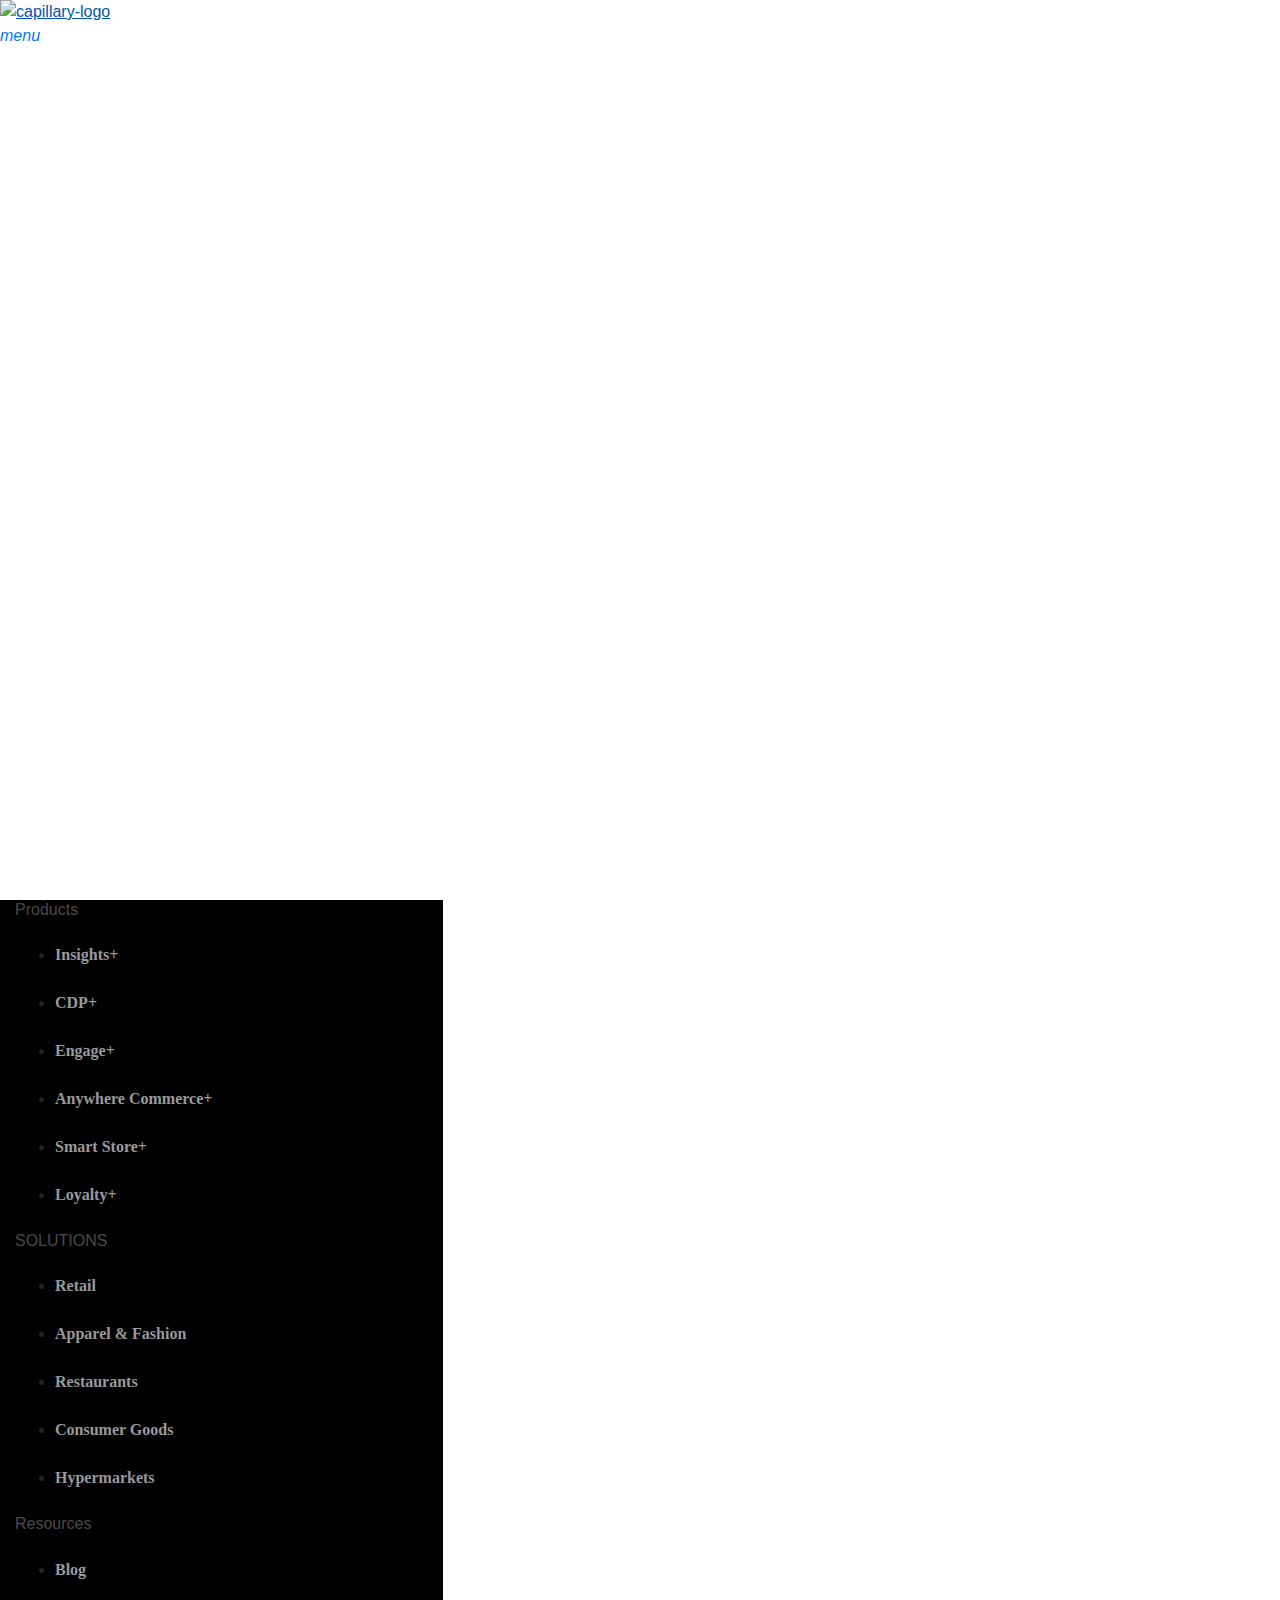
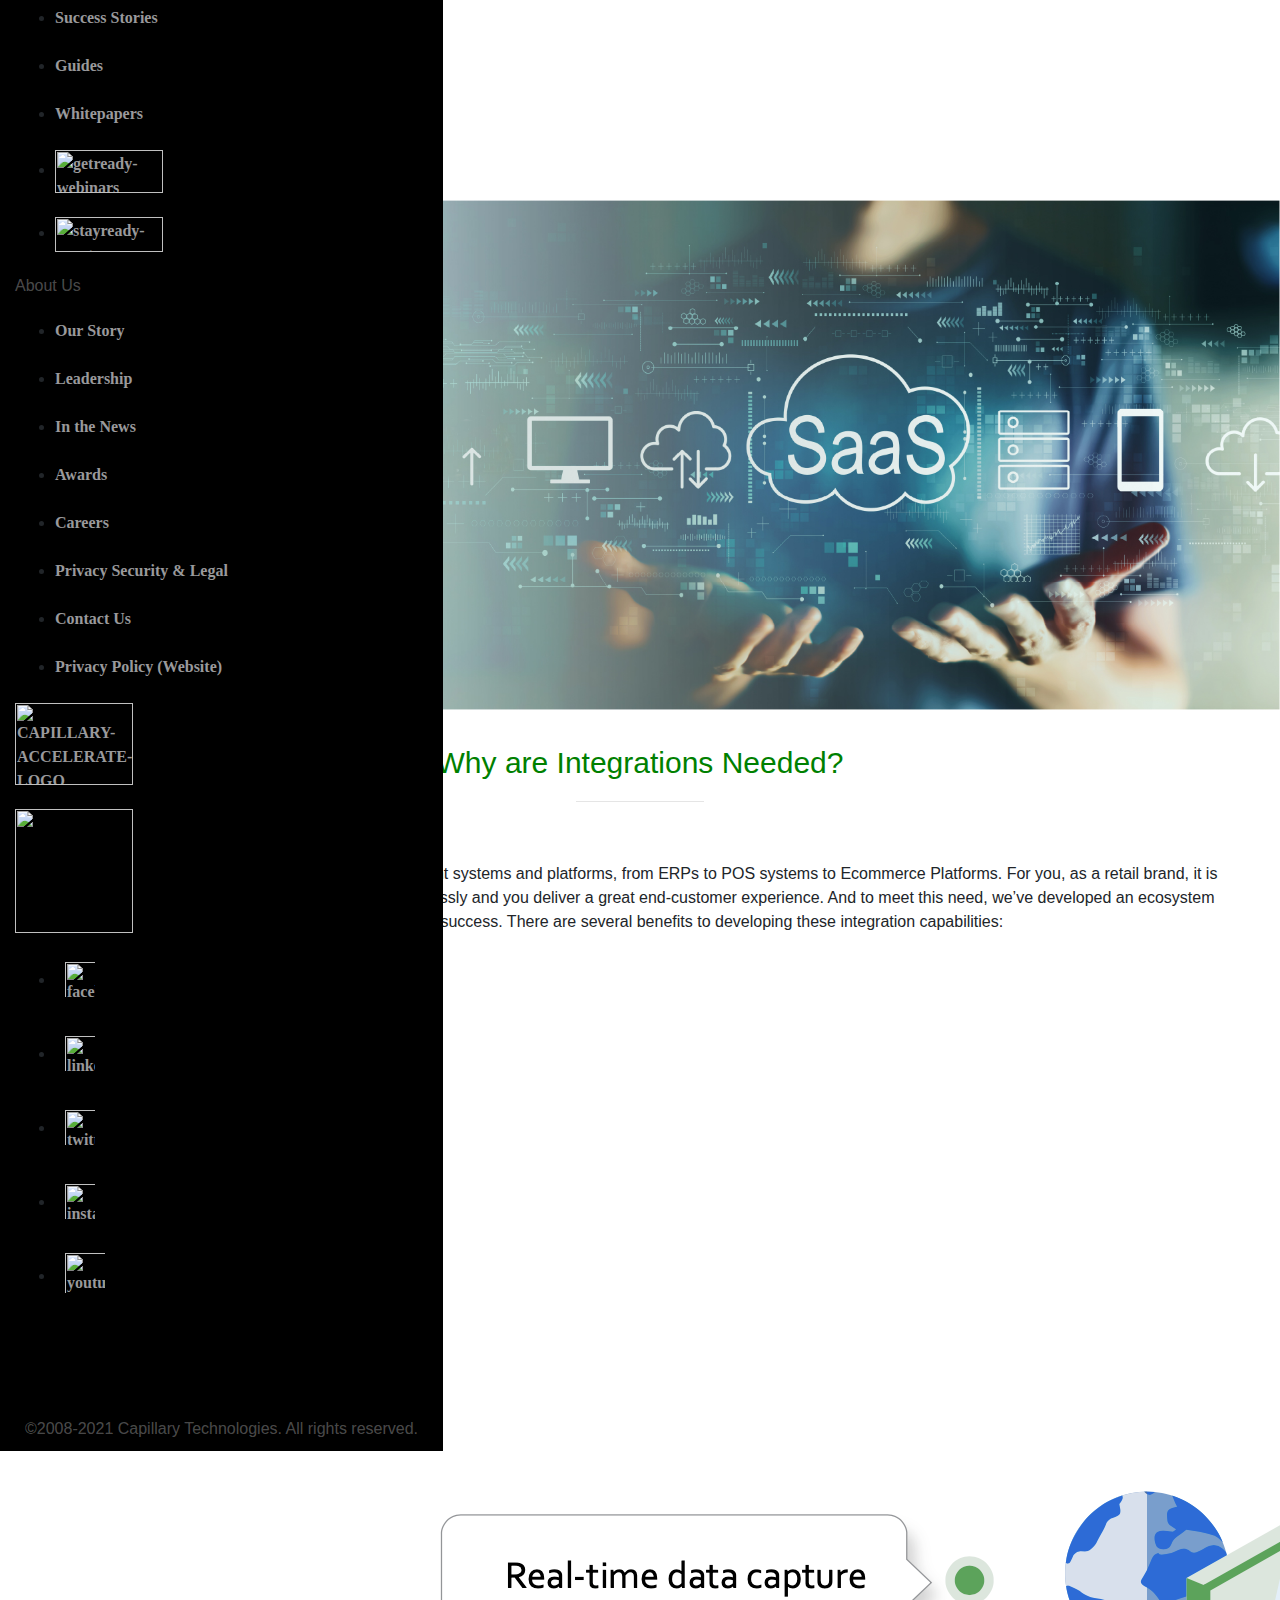
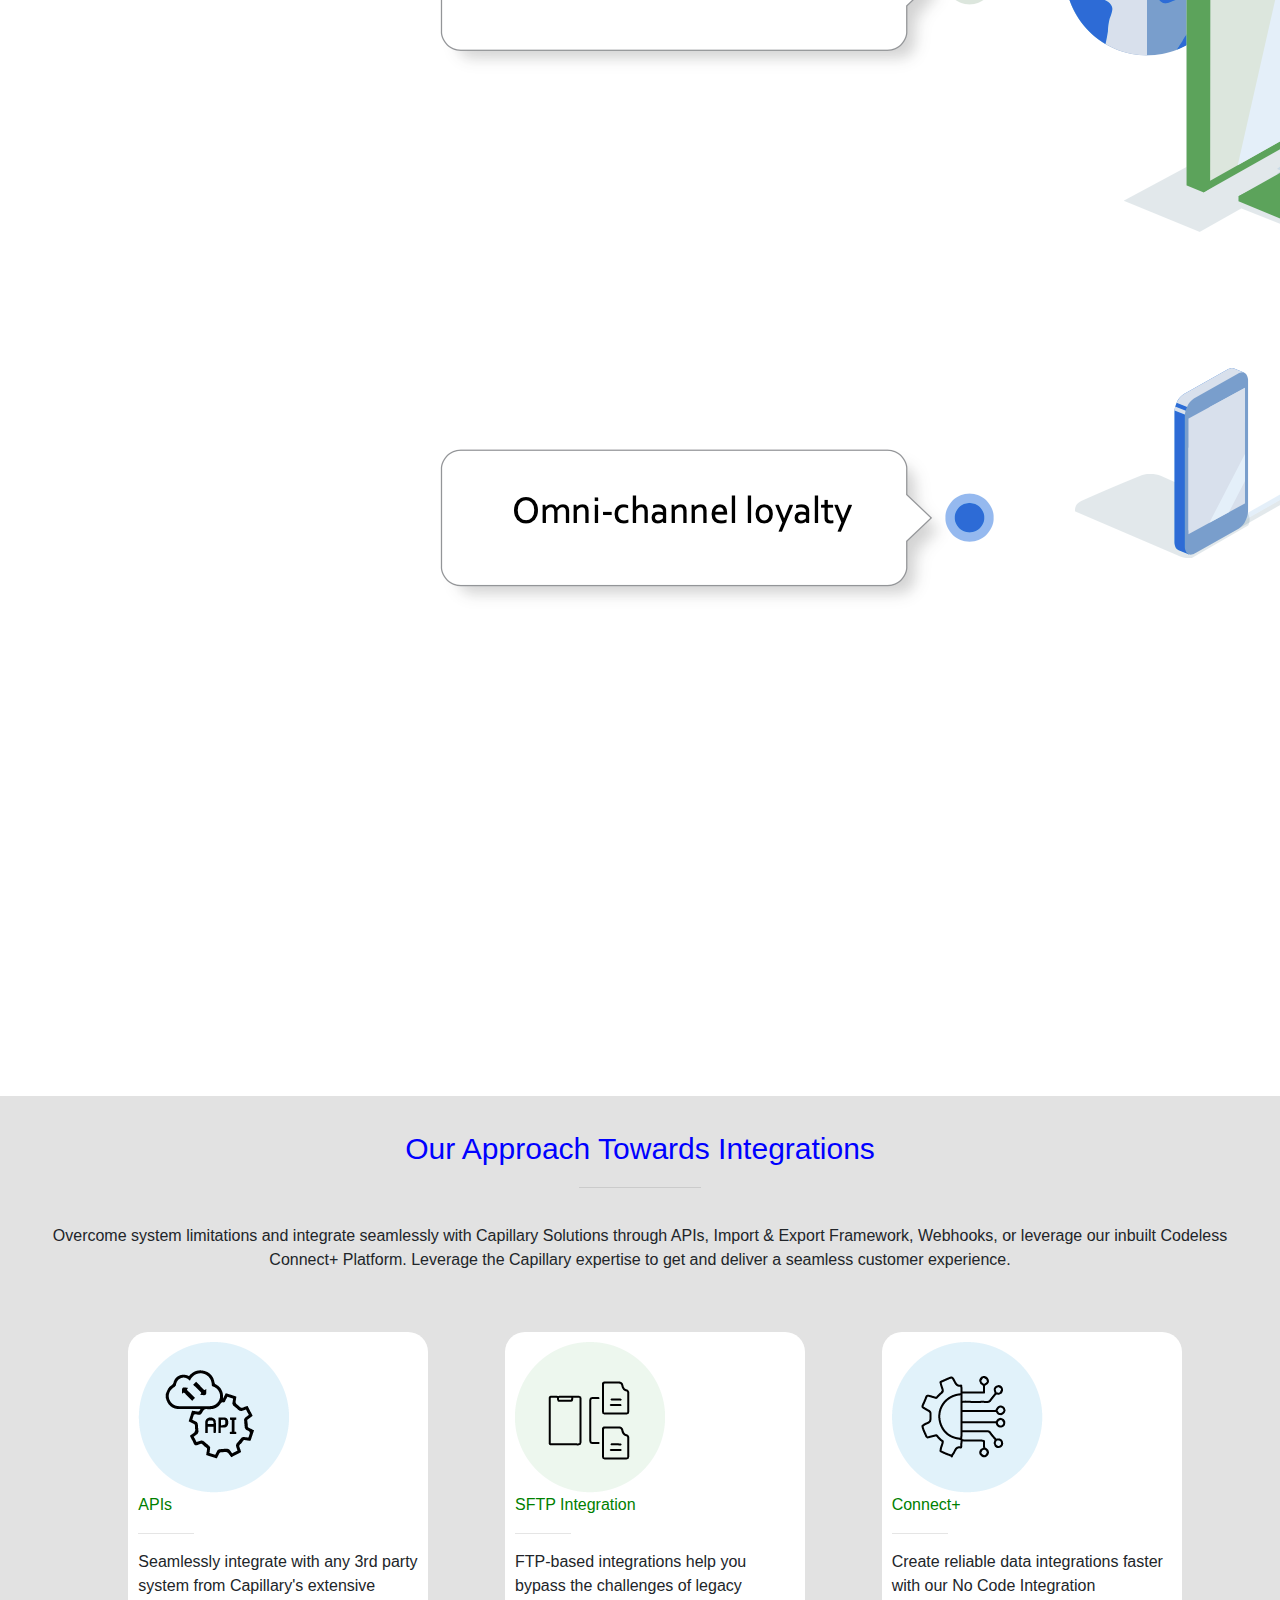
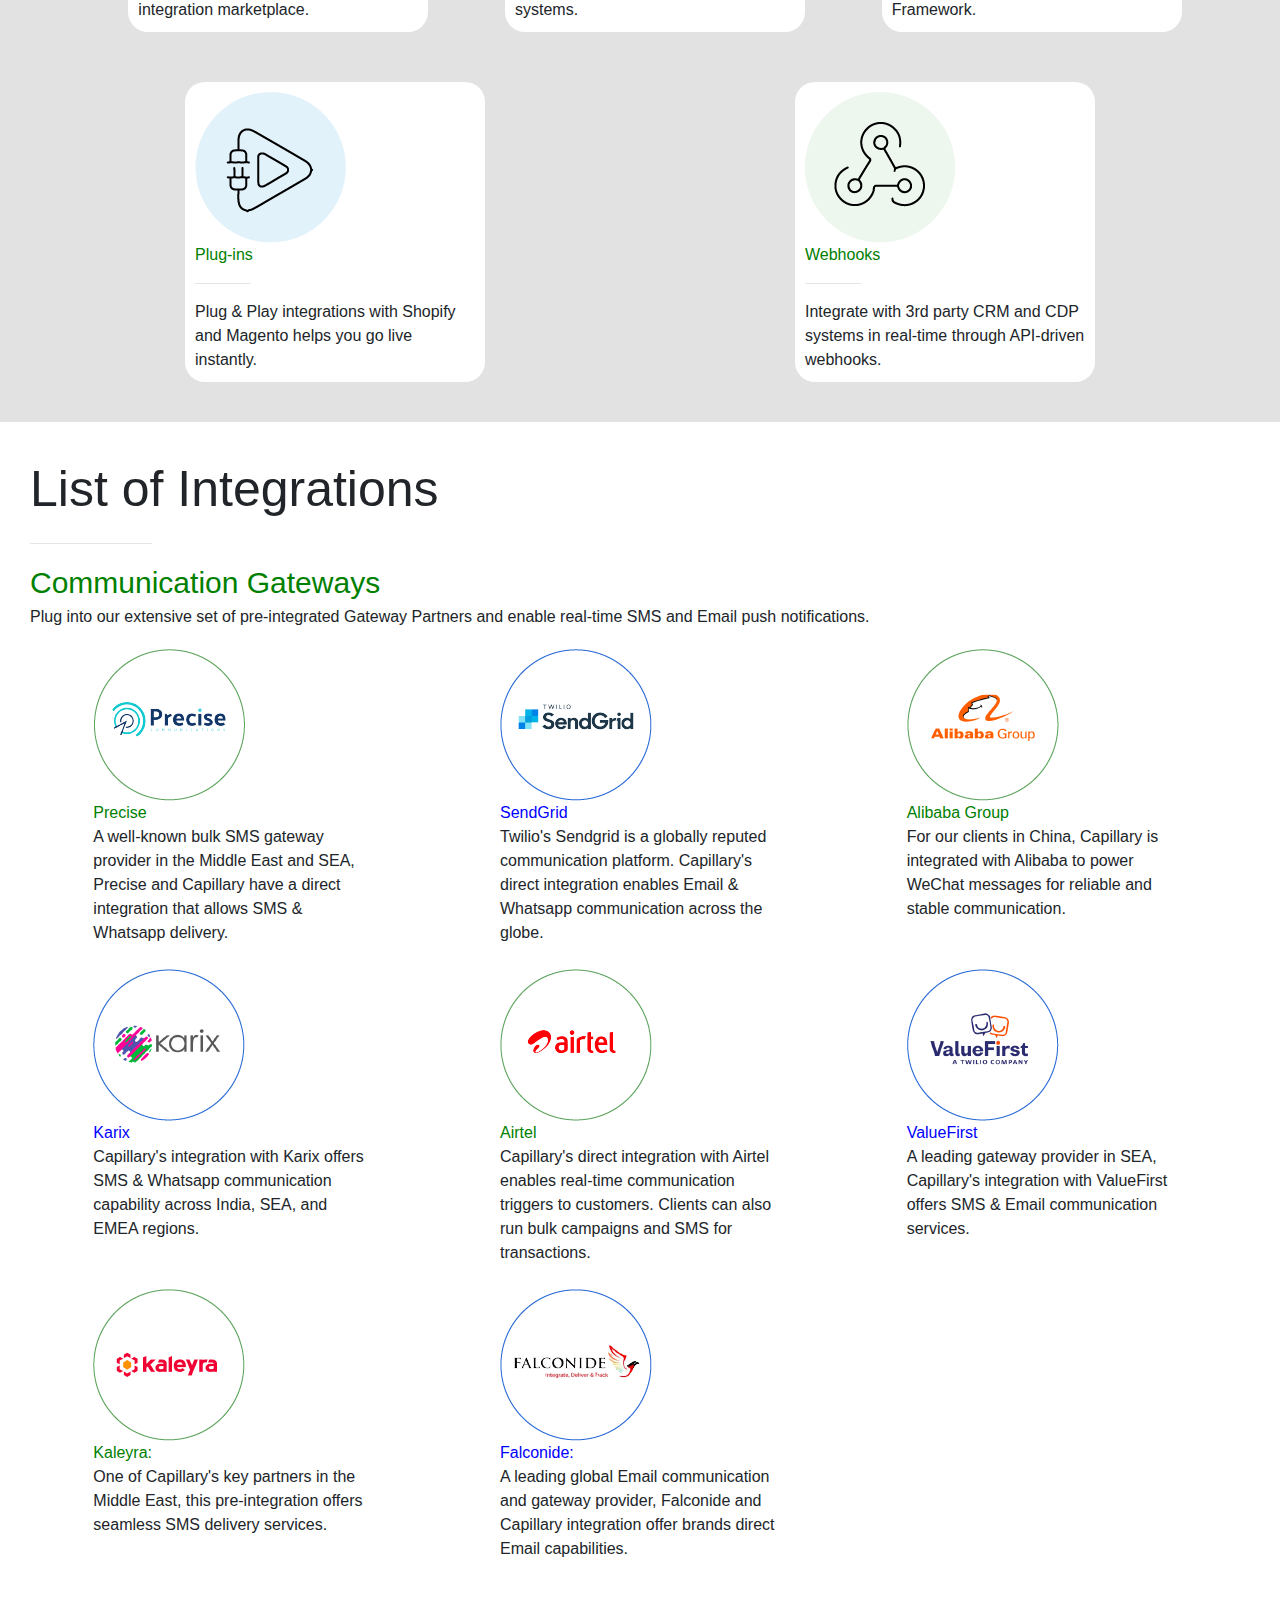
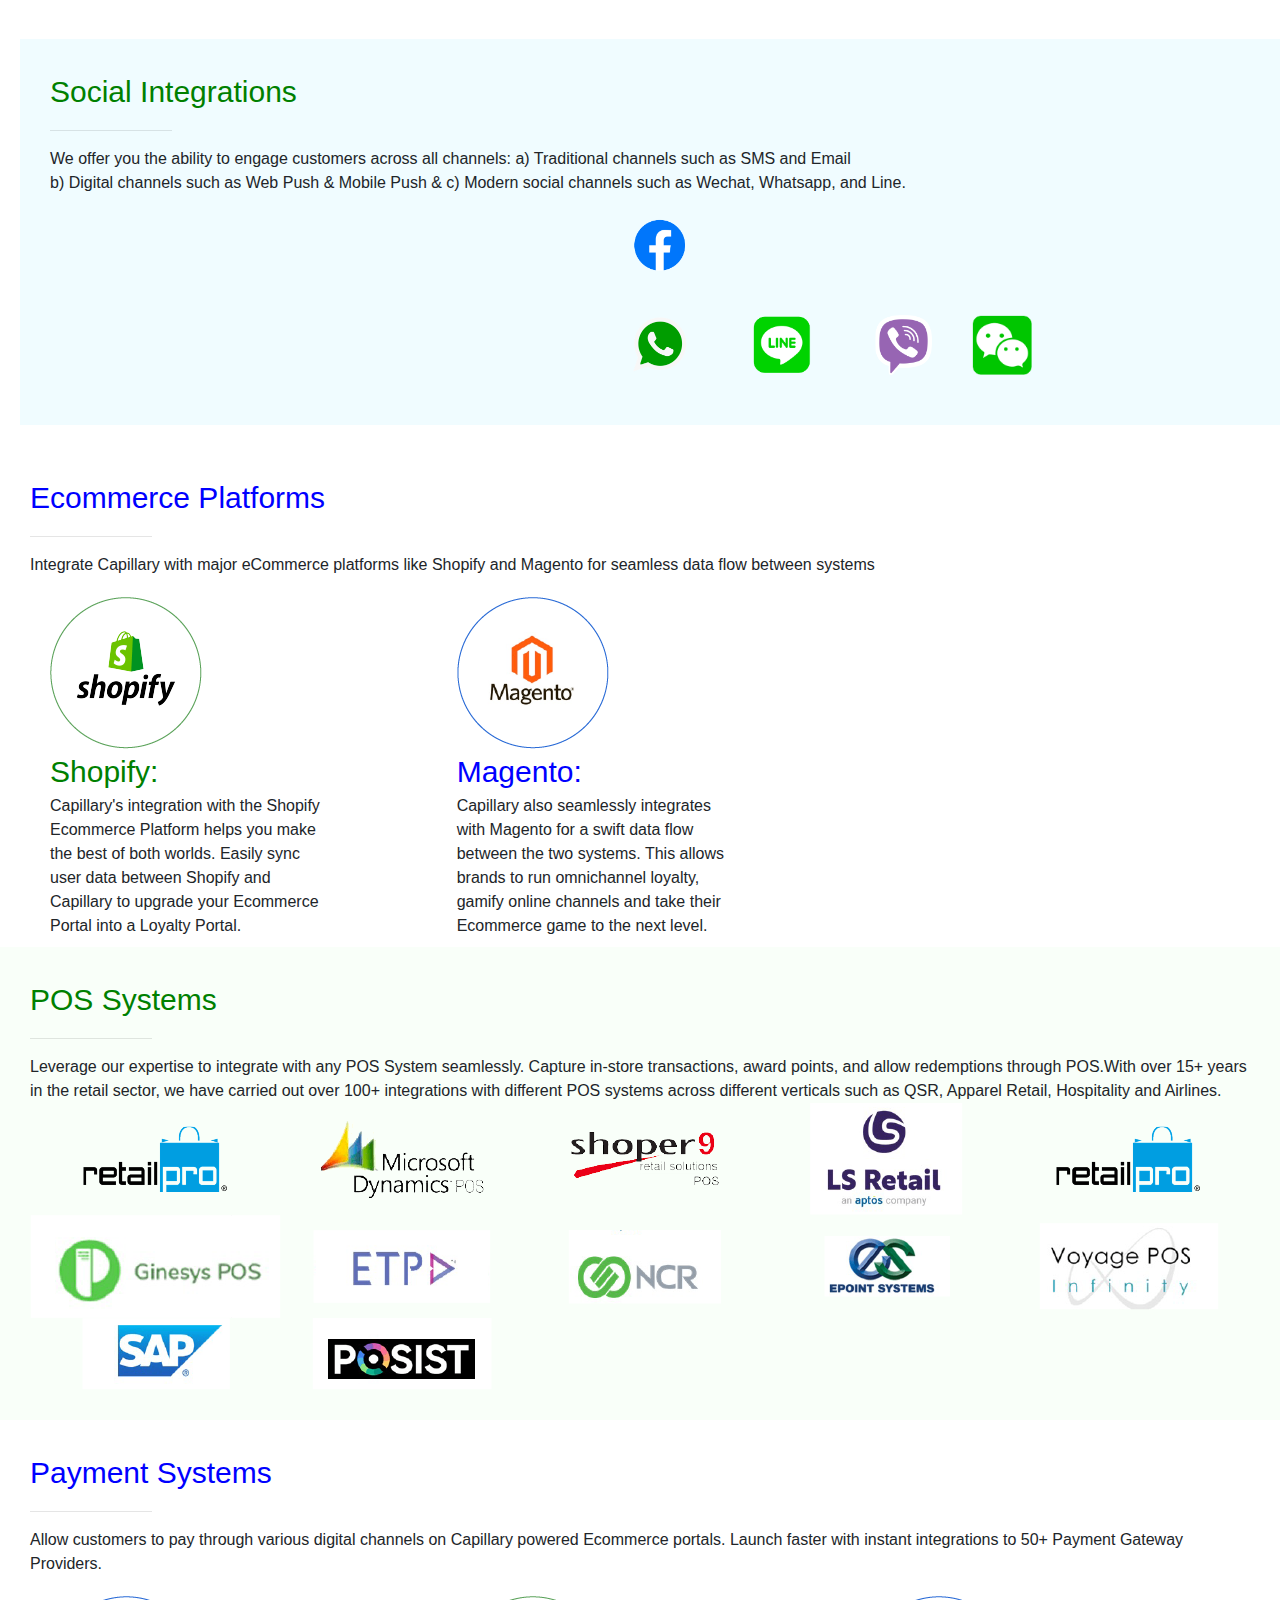
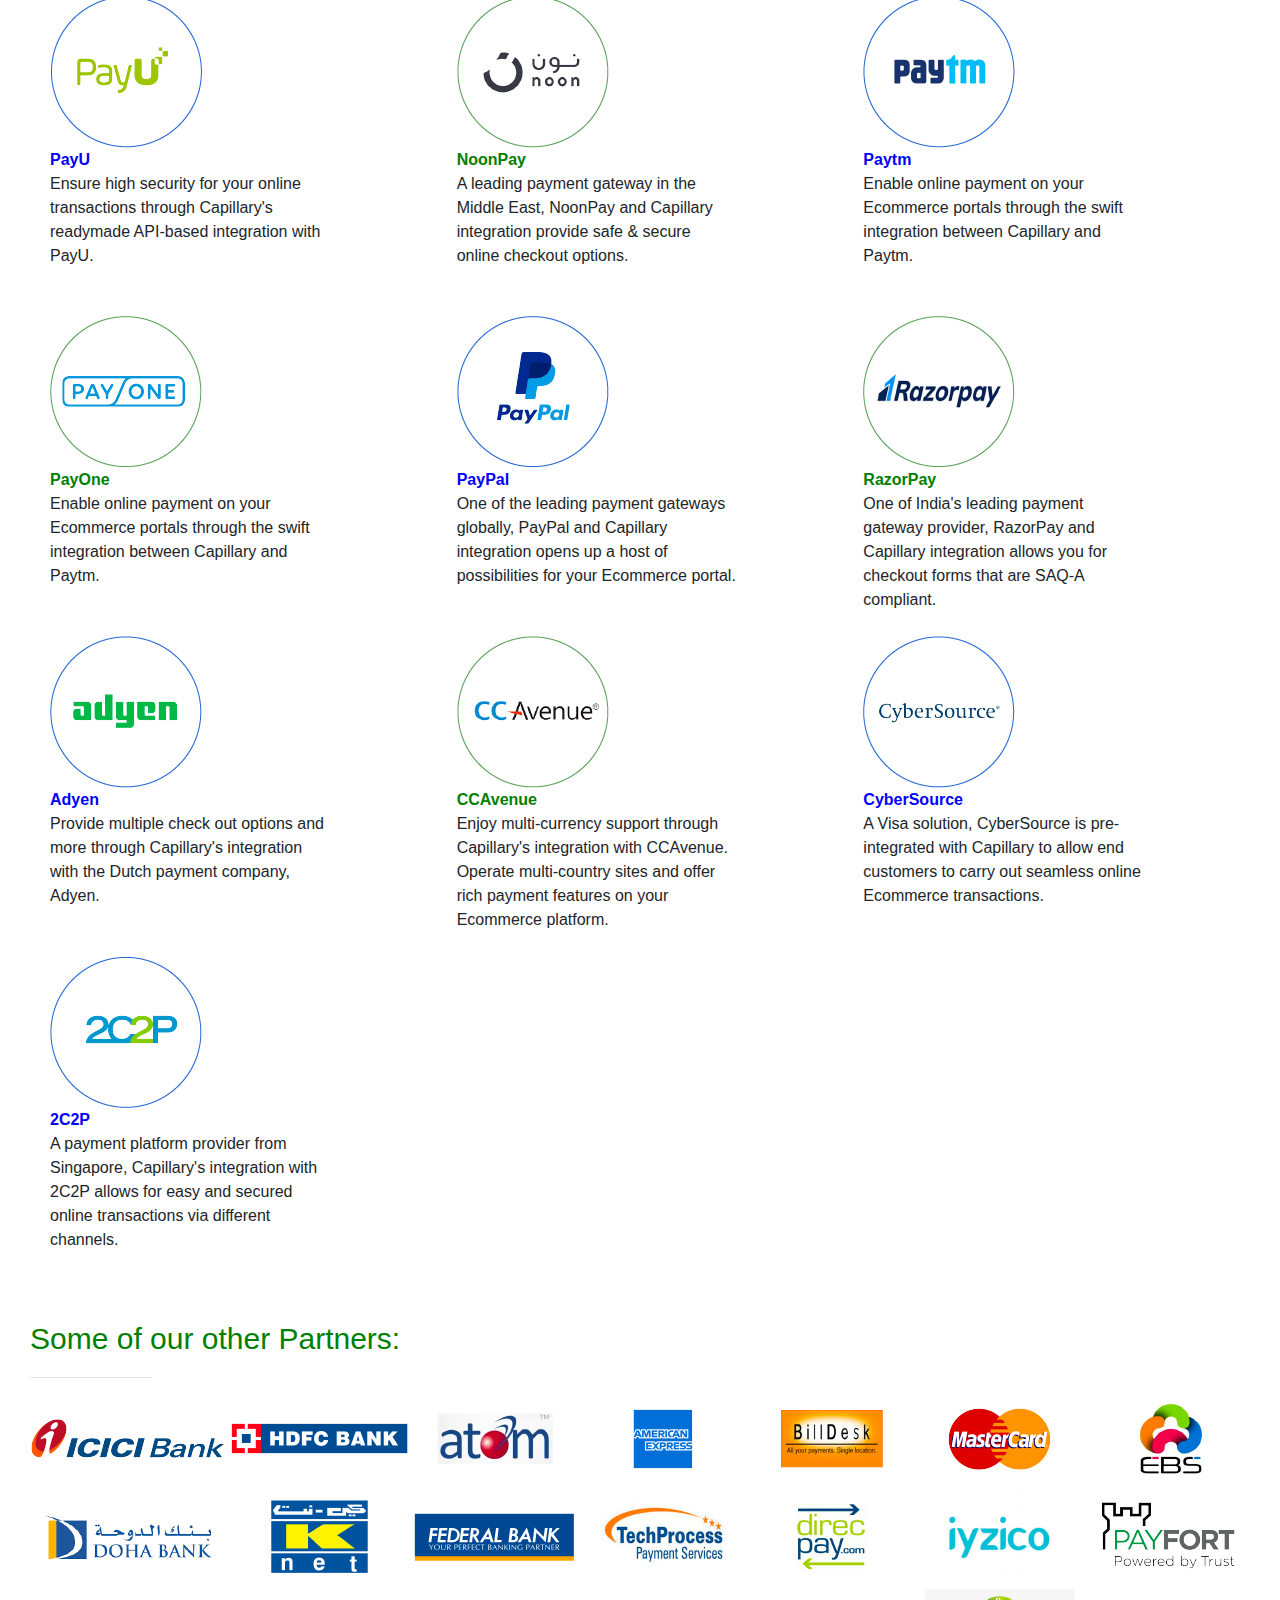
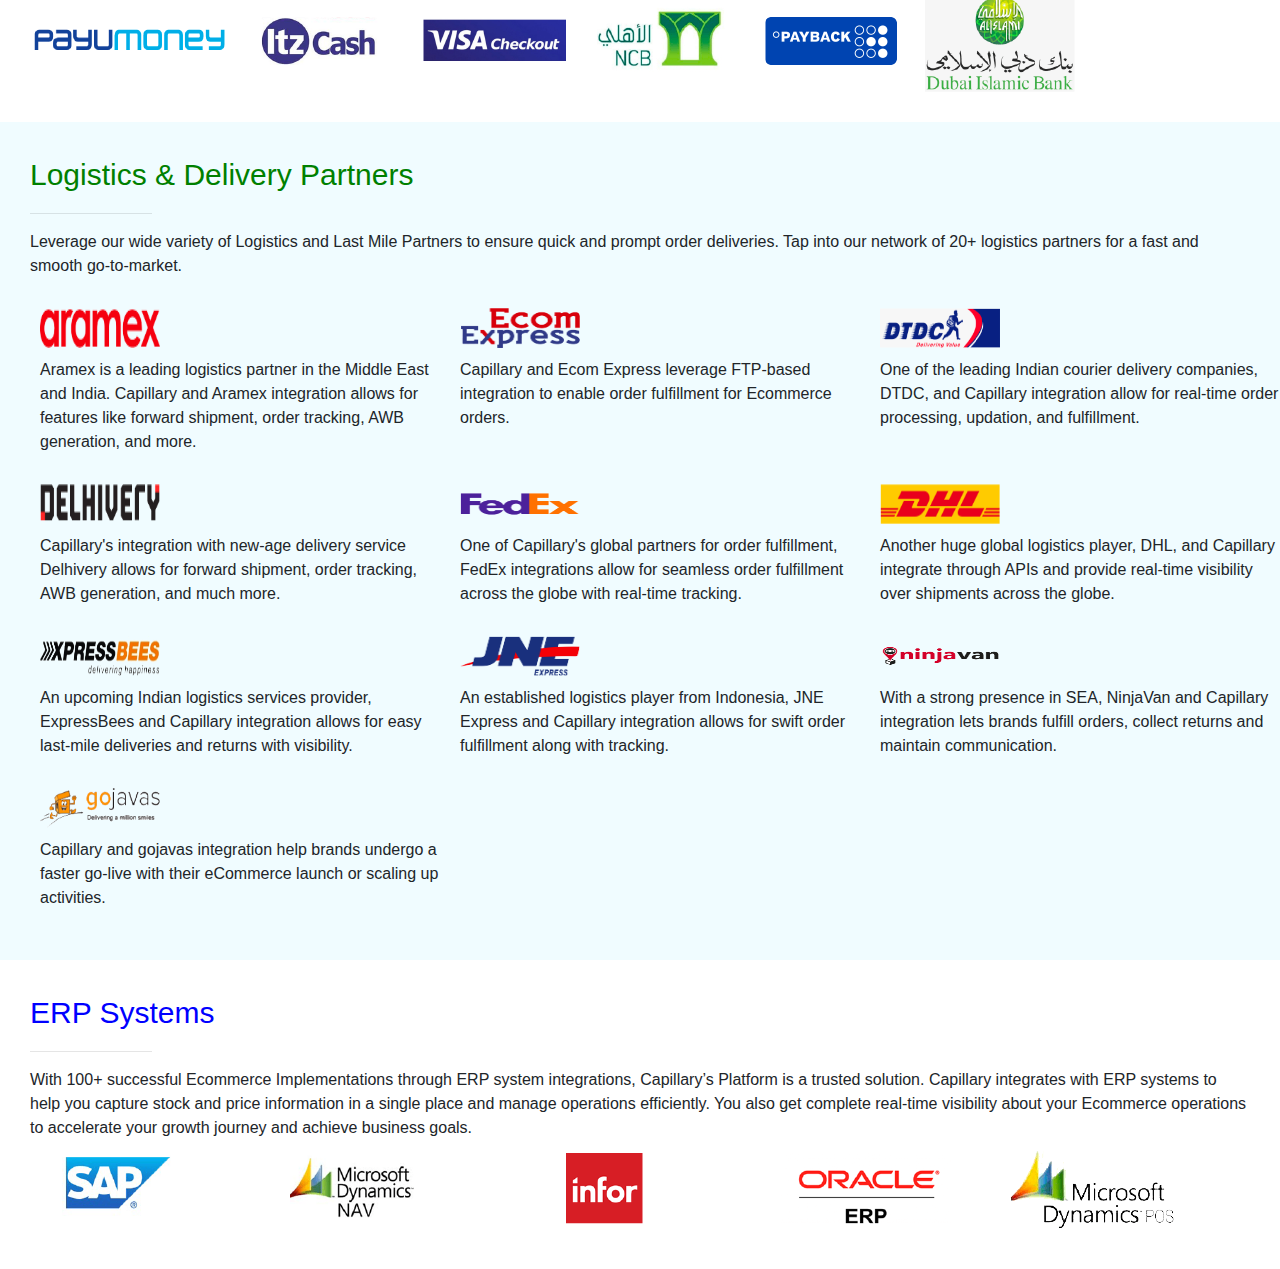
==== index.html @ 0753c1c1 "fixed social media asset sizes" ====
<html lang="en">
  <head>
    <link rel="canonical" href="https://www.capillarytech.com/" />
    <title>
      Retail CRM, Ecommerce Platform &amp; Loyalty Program | Capillary
    </title>
    <meta
      name="description"
      content="Stay consumer ready, enable easy experiences &amp; grow your business with AI-powered retail CRM, enterprise Ecommerce &amp; omnichannel loyalty program software."
    />
    <meta
      name="keywords"
      content="capillary technologies, capillary tech, capillary technologies bangalore, capillary technologies singapore, capillary technologies hyderabad, capillary technologies india pvt ltd, capillary technologies gurgaon, capillary technologies indonesia, capillary technologies malaysia, capillary technologies mumbai, capillary ecommerce"
    />
    <!-- META -->
    <meta http-equiv="content-type" content="text/html; charset=UTF-8" />
    <meta name="viewport" content="width=device-width, initial-scale=1" />
    <meta name="author" content="Capillary Technologies" />
    <!--slideshow script-->
    <!-- US PAGE IP REDIRECTION-->
    <!--<script src="js/jquery3.min.js"></script>-->
    <!--<script src="https://ajax.googleapis.com/ajax/libs/jquery/3.5.1/jquery.min.js"></script>
    <script type="text/javascript">
      //  $.get('https://api.ipstack.com/check?access_key=6610cb2025fe2ad22576b11322fbd0dd', function(response) {
      //   if (response.country_code == 'US' || response.country_code == 'CA') {
      //      console.log("Redirecting to US-EN page...")img/know-how/ecommerce-channel.jpg
      //      window.location.replace("https://www.capillarytech.com/en-us/?utm_source=capillary-us_cn");
      //   }
      //  });
         /* $.get('https://ipapi.co/country/', function(response) {
              console.log("Redirecting to location ... "+response);
              var url = window.location.href;
              var main_domain = "https://www.capillarytech.com";
              if (response != "" && response == "US" && url.indexOf(main_domain) > -1) {
                  window.location.replace("https://americas.capillarytech.com/");
              }
      });*/
    </script>-->
    <!--FAVICONS START-->
    <!--<link rel="apple-touch-icon" sizes="57x57" href="favicons/apple-touch-icon-57x57.png">-->
    <!--<link rel="apple-touch-icon" sizes="60x60" href="favicons/apple-touch-icon-60x60.png">-->
    <!--<link rel="apple-touch-icon" sizes="72x72" href="favicons/apple-touch-icon-72x72.png">-->
    <!--<link rel="apple-touch-icon" sizes="76x76" href="favicons/apple-touch-icon-76x76.png">-->
    <!--<link rel="apple-touch-icon" sizes="114x114" href="favicons/apple-touch-icon-114x114.png">-->
    <!--<link rel="apple-touch-icon" sizes="120x120" href="favicons/apple-touch-icon-120x120.png">-->
    <!--<link rel="apple-touch-icon" sizes="144x144" href="favicons/apple-touch-icon-144x144.png">-->
    <!--<link rel="apple-touch-icon" sizes="152x152" href="favicons/apple-touch-icon-152x152.png">-->
    <!--<link rel="apple-touch-icon" sizes="180x180" href="favicons/apple-touch-icon-180x180.png">-->
    <!--<link rel="icon" type="image/png" sizes="32x32" href="favicons/favicon-32x32.png">-->
    <!--<link rel="icon" type="image/png" sizes="192x192" href="favicons/android-chrome-192x192.png">-->

    <html lang="en">
      <head>
        <link rel="canonical" href="https://www.capillarytech.com/" />
        <title>
          Retail CRM, Ecommerce Platform &amp; Loyalty Program | Capillary
        </title>
        <meta
          name="description"
          content="Stay consumer ready, enable easy experiences &amp; grow your business with AI-powered retail CRM, enterprise Ecommerce &amp; omnichannel loyalty program software."
        />
        <meta
          name="keywords"
          content="capillary technologies, capillary tech, capillary technologies bangalore, capillary technologies singapore, capillary technologies hyderabad, capillary technologies india pvt ltd, capillary technologies gurgaon, capillary technologies indonesia, capillary technologies malaysia, capillary technologies mumbai, capillary ecommerce"
        />
        <!-- META -->
        <meta http-equiv="content-type" content="text/html; charset=UTF-8" />
        <meta name="viewport" content="width=device-width, initial-scale=1" />
        <meta name="author" content="Capillary Technologies" />
        <!--slideshow script-->
        <!-- US PAGE IP REDIRECTION-->
        <!--<script src="js/jquery3.min.js"></script>-->
        <!--<script src="https://ajax.googleapis.com/ajax/libs/jquery/3.5.1/jquery.min.js"></script>
      <script type="text/javascript">
        //  $.get('https://api.ipstack.com/check?access_key=6610cb2025fe2ad22576b11322fbd0dd', function(response) {
        //   if (response.country_code == 'US' || response.country_code == 'CA') {
        //      console.log("Redirecting to US-EN page...")img/know-how/ecommerce-channel.jpg
        //      window.location.replace("https://www.capillarytech.com/en-us/?utm_source=capillary-us_cn");
        //   }
        //  });
           /* $.get('https://ipapi.co/country/', function(response) {
                console.log("Redirecting to location ... "+response);
                var url = window.location.href;
                var main_domain = "https://www.capillarytech.com";
                if (response != "" && response == "US" && url.indexOf(main_domain) > -1) {
                    window.location.replace("https://americas.capillarytech.com/");
                }
        });*/
      </script>-->
        <!--FAVICONS START-->
        <!--<link rel="apple-touch-icon" sizes="57x57" href="favicons/apple-touch-icon-57x57.png">-->
        <!--<link rel="apple-touch-icon" sizes="60x60" href="favicons/apple-touch-icon-60x60.png">-->
        <!--<link rel="apple-touch-icon" sizes="72x72" href="favicons/apple-touch-icon-72x72.png">-->
        <!--<link rel="apple-touch-icon" sizes="76x76" href="favicons/apple-touch-icon-76x76.png">-->
        <!--<link rel="apple-touch-icon" sizes="114x114" href="favicons/apple-touch-icon-114x114.png">-->
        <!--<link rel="apple-touch-icon" sizes="120x120" href="favicons/apple-touch-icon-120x120.png">-->
        <!--<link rel="apple-touch-icon" sizes="144x144" href="favicons/apple-touch-icon-144x144.png">-->
        <!--<link rel="apple-touch-icon" sizes="152x152" href="favicons/apple-touch-icon-152x152.png">-->
        <!--<link rel="apple-touch-icon" sizes="180x180" href="favicons/apple-touch-icon-180x180.png">-->
        <!--<link rel="icon" type="image/png" sizes="32x32" href="favicons/favicon-32x32.png">-->
        <!--<link rel="icon" type="image/png" sizes="192x192" href="favicons/android-chrome-192x192.png">-->
        <link
          rel="icon"
          type="image/png"
          sizes="16x16"
          href="https://www.capillarytech.com/cap-mob-test/www.capillarytech.com/favicons/favicon-16x16.png"
        />
        <link
          rel="manifest"
          href="https://www.capillarytech.com/cap-mob-test/www.capillarytech.com/favicons/manifest.json"
        />
        <link
          rel="mask-icon"
          href="https://www.capillarytech.com/cap-mob-test/www.capillarytech.com/favicons/safari-pinned-tab.svg"
          color="#7fc241"
        />
        <meta name="msapplication-TileColor" content="#ffffff" />
        <meta
          name="msapplication-TileImage"
          content="https://www.capillarytech.com/cap-mob-test/www.capillarytech.com/favicons/mstile-144x144.png"
        />
        <meta name="theme-color" content="#7fc241" />
        <!--FONTS & STYLES-->
        <!--<link rel="stylesheet" type="text/css" href="https://fonts.googleapis.com/icon?family=Material+Icons">-->
        <!--<link rel="stylesheet" type="text/css" href="../d1azc1qln24ryf.cloudfront.net/114779/Socicon/style-cf39e1.css?rd5re8">-->

        <!-- bootstrap CDN -->

        <link
          rel="stylesheet"
          href="https://cdn.jsdelivr.net/npm/bootstrap@4.0.0/dist/css/bootstrap.min.css"
          integrity="sha384-Gn5384xqQ1aoWXA+058RXPxPg6fy4IWvTNh0E263XmFcJlSAwiGgFAW/dAiS6JXm"
          crossorigin="anonymous"
        />

        <link
          rel="stylesheet"
          type="text/css"
          href="https://www.capillarytech.com/css/MyFontsWebfontsKit.css"
        />
        <!--<link rel="stylesheet" type="text/css" href="https://fonts.googleapis.com/css?family=Roboto+Slab:300,700&amp;display=swap">-->
        <!--<link rel="stylesheet" type="text/css" href="css/materialize.css" >-->
        <!--<link rel="stylesheet" type="text/css" href="css/MaterialIcons.css" >-->
        <link
          rel="stylesheet"
          type="text/css"
          href="https://www.capillarytech.com/cap-mob-test/www.capillarytech.com/css/style.css"
        />

        <link rel="stylesheet" href="css/index.css" />
        <!--<link rel="stylesheet" type="text/css" href="css/slick.css">-->
        <!--<link rel="stylesheet" type="text/css" href="css/slick-theme.css">-->
        <!--<link rel="stylesheet" type="text/css" href="css/capillary-3-palette.css">-->
        <!--<link rel="stylesheet" type="text/css" href="css/style-v2.html" >-->
        <!--<link rel="stylesheet" type="text/css" href="css/head_style.css" >-->

        <!-- CUSTOM STLYES -->

        <style>
          .home-mob {
            padding-top: 60px;
          }

          .fireside1 {
            margin-top: 60px;
          }
        </style>
        <script
          type="text/javascript"
          async=""
          src="//munchkin.marketo.net/162/munchkin.js"
        ></script>
        <script
          type="text/javascript"
          async=""
          src="https://www.googletagmanager.com/gtag/js?id=G-2NYY591EBG&amp;l=dataLayer&amp;cx=c"
        ></script>
        <script
          src="https://sc.lfeeder.com/lftracker_v1_DzLR5a53V6x7BoQ2.js"
          async=""
        ></script>
        <script
          type="text/javascript"
          async=""
          src="//j.6sc.co/6si.min.js"
        ></script>
        <script
          async=""
          src="//loader.wisepops.com/get-loader.js?v=1&amp;site=jUyaVXW9sw"
        ></script>
        <script
          type="text/javascript"
          async=""
          src="https://js.driftt.com/include/1668425100000/xtszpugbr6ih.js"
        ></script>
        <script
          type="text/javascript"
          async=""
          src="https://snap.licdn.com/li.lms-analytics/insight.min.js"
        ></script>
        <script
          type="text/javascript"
          async=""
          src="https://www.google-analytics.com/analytics.js"
        ></script>
        <script
          async=""
          src="https://www.googletagmanager.com/gtm.js?id=GTM-WF4F9W8"
        ></script>
        <script
          async=""
          src="https://static.hotjar.com/c/hotjar-1125201.js?sv=6"
        ></script>
        <meta
          http-equiv="origin-trial"
          content="[base64]"
        />
        <script
          type="text/javascript"
          async=""
          src="https://googleads.g.doubleclick.net/pagead/viewthroughconversion/858698944/?random=1668424910616&amp;cv=11&amp;fst=1668424910616&amp;bg=ffffff&amp;guid=ON&amp;async=1&amp;gtm=2wgb90&amp;u_w=1792&amp;u_h=1120&amp;hn=www.googleadservices.com&amp;frm=0&amp;url=https%3A%2F%2Fwww.capillarytech.com%2F&amp;ref=https%3A%2F%2Fwww.capillarytech.com%2Fabout-us%2Four-story&amp;tiba=Retail%20CRM%2C%20Ecommerce%20Platform%20%26%20Loyalty%20Program%20%7C%20Capillary&amp;auid=912556063.1666852645&amp;uaa=x86&amp;uab=64&amp;uafvl=Google%2520Chrome%3B107.0.5304.87%7CChromium%3B107.0.5304.87%7CNot%253DA%253FBrand%3B24.0.0.0&amp;uap=macOS&amp;uapv=11.3.1&amp;uaw=0&amp;rfmt=3&amp;fmt=4"
        ></script>
        <script
          type="text/javascript"
          async=""
          src="//munchkin.marketo.net/munchkin.js"
        ></script>
        <script
          async=""
          src="https://script.hotjar.com/modules.b738078c6419b4df4360.js"
          charset="utf-8"
        ></script>
        <style type="text/css">
          iframe#_hjRemoteVarsFrame {
            display: none !important;
            width: 1px !important;
            height: 1px !important;
            opacity: 0 !important;
            pointer-events: none !important;
          }
        </style>
        <style type="text/css">
          .drift-conductor-item iframe,
          .drift-frame-controller {
            display: block;
            min-width: 0;
            max-width: none;
            min-height: 0;
            max-height: none;
          }

          .drift-conductor-item iframe {
            border: none !important;
            background: transparent !important;
            width: 100% !important;
            height: 100% !important;
            max-width: 100% !important;
          }

          .drift-conductor-item.with-transition {
            -webkit-transition: opacity 0.5s ease, -webkit-transform 0.5s ease;
            transition: opacity 0.5s ease, -webkit-transform 0.5s ease;
            -o-transition: opacity 0.5s ease, -o-transform 0.5s ease;
            -moz-transition: opacity 0.5s ease, transform 0.5s ease,
              -moz-transform 0.5s ease;
            transition: opacity 0.5s ease, transform 0.5s ease;
            transition: opacity 0.5s ease, transform 0.5s ease,
              -webkit-transform 0.5s ease, -moz-transform 0.5s ease,
              -o-transform 0.5s ease;
          }

          .drift-frame-chat.with-transition.drift-frame-chat__takeover {
            -webkit-transition: opacity 0.5s ease;
            -o-transition: opacity 0.5s ease;
            -moz-transition: opacity 0.5s ease;
            transition: opacity 0.5s ease;
          }

          .drift-conductor-item.with-height-transition {
            -webkit-transition: max-height 0.5s ease, opacity 0.5s ease,
              -webkit-transform 0.5s ease;
            transition: max-height 0.5s ease, opacity 0.5s ease,
              -webkit-transform 0.5s ease;
            -o-transition: max-height 0.5s ease, opacity 0.5s ease,
              -o-transform 0.5s ease;
            -moz-transition: max-height 0.5s ease, opacity 0.5s ease,
              transform 0.5s ease, -moz-transform 0.5s ease;
            transition: max-height 0.5s ease, opacity 0.5s ease,
              transform 0.5s ease;
            transition: max-height 0.5s ease, opacity 0.5s ease,
              transform 0.5s ease, -webkit-transform 0.5s ease,
              -moz-transform 0.5s ease, -o-transform 0.5s ease;
          }

          .drift-conductor-item {
            -webkit-transform: translateZ(0);
            -moz-transform: translateZ(0);
            transform: translateZ(0);
          }

          .drift-frame-controller {
            bottom: 24px;
          }

          .drift-frame-controller-align-left {
            left: 24px;
          }

          .drift-frame-controller-align-right {
            right: 24px;
          }

          .drift-frame-chat:not(iframe) {
            bottom: -webkit-calc(12px + 52px + 24px);
            bottom: -moz-calc(12px + 52px + 24px);
            bottom: calc(
              12px + 52px + 24px
            ); /* vertical margin x 2 + widget icon size*/
            width: 100%;
            height: 100%;
            min-width: 320px;
            opacity: 0;
            visibility: hidden;

            -webkit-transform: translateY(88px);

            -moz-transform: translateY(88px);

            -ms-transform: translateY(88px);

            -o-transform: translateY(88px);

            transform: translateY(88px);
          }

          .drift-frame-chat:not(iframe).drift-chat-open {
            opacity: 1;
            visibility: visible;
            -webkit-transform: translateY(0px);
            -moz-transform: translateY(0px);
            -ms-transform: translateY(0px);
            -o-transform: translateY(0px);
            transform: translateY(0px);
          }

          .drift-frame-chat.drift-frame-chat__takeover:not(iframe):not(.drift-frame--mobile) {
            min-width: 600px;
          }

          .drift-frame-chat-align-left {
            left: 12px;
          }

          .drift-frame-chat-align-right {
            right: 12px;
          }

          .drift-frame-takeover,
          .drift-frame-landingPage,
          .drift-frame-chat__takeover {
            left: 0;
            top: 0;
            width: 100%;
            height: 100%;
            min-height: 100%;
            min-width: 100%;
          }

          .drift-frame-chat__takeover.hide-frame {
            visibility: hidden;
          }

          .drift-frame-emailCapture {
            bottom: 0;
            height: -webkit-calc(100% + 30px);
            height: -moz-calc(100% + 30px);
            height: calc(100% + 30px);
          }

          .drift-frame-emailCapture-align-left {
            left: 0;
          }

          .drift-frame-emailCapture-align-right {
            right: 0;
          }

          .drift-frame-slider {
            bottom: 18px;
            height: -webkit-calc(100% + 20px);
            height: -moz-calc(100% + 20px);
            height: calc(100% + 20px);
          }

          .drift-frame-slider-align-left {
            left: 96px;
          }

          .drift-frame-slider-align-right {
            right: 96px;
          }

          .drift-frame--mobile.drift-frame-slider-align-left {
            left: 68px;
          }

          .drift-frame--mobile.drift-frame-slider-align-right {
            right: 68px;
          }

          .drift-widget-content-box {
            background: rgba(0, 0, 0, 0.5);
            width: 100%;
            height: 100%;

            position: fixed;
            z-index: 2147483647;
            top: 0;
            left: 0;
          }

          .drift-widget-content-box > * {
            margin: 0 auto;
            position: relative;
            left: 50%;
            top: 50%;
            -webkit-transform: translate(-50%, -50%);
            -moz-transform: translate(-50%, -50%);
            -ms-transform: translate(-50%, -50%);
            -o-transform: translate(-50%, -50%);
            transform: translate(-50%, -50%);
            max-height: 80%;
          }

          @media (max-height: 685px),
            (min-width: 369px) and (max-width: 380px),
            (max-width: 367px),
            (min-device-width: 320px) and (max-device-width: 480px) and (-webkit-min-device-pixel-ratio: 2) and (orientation: portrait) {
            .drift-frame--mobile.drift-frame-chat.drift-chat-open {
              bottom: 0 !important;
              right: 0;
              left: 0;
              z-index: 2147483647 !important;
            }

            .drift-frame--mobile.drift-frame-controller {
              bottom: 0;
            }

            .drift-frame--mobile.drift-frame-controller.drift-frame-controller-align-left {
              left: 0;
            }

            .drift-frame--mobile.drift-frame-controller.drift-frame-controller-align-right {
              right: 0;
            }

            .drift-frame--mobile.drift-frame-controller.drift-chat-open {
              display: none;
            }

            .drift-frame--mobile.drift-frame-slider {
              bottom: 0;
              max-width: 320px;
            }

            .drift-frame--mobile iframe.drift-frame-chat {
              width: 1px !important;
              min-width: 100%;

              height: 1px !important;
              min-height: 100%;
            }

            html.drift-widget-parent--chat-open,
            html.drift-widget-parent--chat-open > body {
              height: 100vh !important;
              margin: 0 !important;
              min-height: 0 !important;
              overflow: hidden !important;
              position: static !important;
            }
          }

          @media only screen and (orientation: landscape) {
            .drift-frame--mobile.drift-frame-controller.drift-chat-open {
              display: none;
            }

            .drift-frame--mobile.drift-frame-controller {
              bottom: 0;
            }

            .drift-frame--mobile.drift-frame-controller-align-right {
              right: 0;
            }

            .drift-frame--mobile.drift-frame-controller-align-left {
              left: 0;
            }
          }

          .drift-frame-chat.widget--xs.drift-chat-open {
            bottom: 0 !important;
            right: 0 !important;
            left: 0 !important;
          }

          .drift-frame-controller.widget--xs.drift-chat-open {
            display: none;
          }
        </style>
      </head>

      <body>
        <!-- Google Tag Manager (noscript) -->
        <!--<noscript>-->
        <!-- <iframe src="https://www.googletagmanager.com/ns.html?id=GTM-WF4F9W8" height="0" width="0" style="display:none;visibility:hidden"></iframe> -->
        <!--</noscript>-->
        <!-- End Google Tag Manager (noscript) -->
        <div id="component-header">
          <div class="device hide-on-large-only">
            <div class="device-strip" style="height: 60px">
              <div class="capillary-logo-wrapper">
                <a href="https://www.capillarytech.com/"
                  ><img
                    alt="capillary-logo"
                    class="capillary-logo capillary-logo-mobile-strip"
                    src="https://www.capillarytech.com/img/capillary-white-logo.png"
                    style="top: 15px"
                /></a>
              </div>
              <a
                href="#"
                data-activates="nav-mobile"
                class="button-collapse button-collapse-mobile-notice"
                style="top: 15px"
                ><i class="material-icons capillary-green-text">menu</i></a
              >
            </div>
            <ul
              id="nav-mobile"
              class="side-nav"
              style="transform: translateX(-100%)"
            >
              <li>
                <a
                  styles="font-family:myFirstFont"
                  href="https://www.capillarytech.com/products/"
                  >PRODUCTS</a
                >
              </li>
              <li class="divider"></li>
              <li>
                <a href="https://www.capillarytech.com/products/insights-plus/"
                  >&nbsp;&nbsp;&nbsp;<span class="product-hue-1-rgba"
                    >&gt;&nbsp;</span
                  >Insights+</a
                >
              </li>
              <li>
                <a href="https://www.capillarytech.com/products/engage-plus/"
                  >&nbsp;&nbsp;&nbsp;<span class="product-hue-2-rgba"
                    >&gt;&nbsp;</span
                  >Engage+</a
                >
              </li>
              <li>
                <a
                  href="https://www.capillarytech.com/products/anywhere-commerce-plus/"
                  >&nbsp;&nbsp;&nbsp;<span class="product-hue-3-rgba"
                    >&gt;&nbsp;</span
                  >Anywhere Commerce+</a
                >
              </li>
              <li>
                <a
                  href="https://www.capillarytech.com/products/smart-store-plus/"
                  >&nbsp;&nbsp;&nbsp;<span class="product-hue-4-rgba"
                    >&gt;&nbsp;</span
                  >Smart Store+</a
                >
              </li>
              <li>
                <a href="https://www.capillarytech.com/products/loyalty-plus/"
                  >&nbsp;&nbsp;&nbsp;<span class="product-hue-5-rgba"
                    >&gt;&nbsp;</span
                  >Loyalty+</a
                >
              </li>
              <li class="divider"></li>
              <li>
                <a
                  href="https://www.capillarytech.com/solution/apparel-and-fashion/"
                  >SOLUTIONS</a
                >
              </li>
              <li class="divider"></li>
              <li>
                <a href="https://www.capillarytech.com/products/"
                  >&nbsp;&nbsp;&nbsp;<span class="capillary-sienna-text"
                    >&gt;&nbsp;</span
                  >Retail</a
                >
              </li>
              <li>
                <a
                  href="https://www.capillarytech.com/solution/apparel-and-fashion/"
                  >&nbsp;&nbsp;&nbsp;<span class="capillary-sienna-text"
                    >&gt;&nbsp;</span
                  >Apparel &amp; Fashion</a
                >
              </li>
              <li>
                <a href="https://www.capillarytech.com/solution/restaurants/"
                  >&nbsp;&nbsp;&nbsp;<span class="capillary-sienna-text"
                    >&gt;&nbsp;</span
                  >Restaurants</a
                >
              </li>
              <li>
                <a href="https://www.capillarytech.com/solution/consumer-goods/"
                  >&nbsp;&nbsp;&nbsp;<span class="capillary-sienna-text"
                    >&gt;&nbsp;</span
                  >Consumer Goods</a
                >
              </li>
              <li>
                <a href="https://www.capillarytech.com/solution/hypermarkets/"
                  >&nbsp;&nbsp;&nbsp;<span class="capillary-sienna-text"
                    >&gt;&nbsp;</span
                  >Hypermarkets</a
                >
              </li>
              <li class="divider"></li>
              <li>
                <a
                  href="https://www.capillarytech.com/digital-services-engagement-mobile-applications-company/"
                  >SERVICES</a
                >
              </li>
              <li class="divider"></li>
              <li>
                <a href="https://www.capillarytech.com/investors">INVESTORS</a>
              </li>
              <li class="divider"></li>
              <li>
                <a href="https://www.capillarytech.com/customers/">CUSTOMERS</a>
              </li>
              <li class="divider"></li>
              <li>
                <a href="https://www.capillarytech.com/know-how/">RESOURCES</a>
              </li>
              <li class="divider"></li>
              <li>
                <a href="https://www.capillarytech.com/know-how/guides/"
                  >&nbsp;&nbsp;&nbsp;<span class="capillary-sienna-text"
                    >&nbsp;</span
                  >Guides</a
                >
              </li>
              <li>
                <a href="https://www.capillarytech.com/know-how/whitepapers/"
                  >&nbsp;&nbsp;&nbsp;<span class="capillary-sienna-text"
                    >&gt;&nbsp;</span
                  >Whitepapers</a
                >
              </li>
              <li>
                <a href="https://www.capillarytech.com/know-how/getready/"
                  >&nbsp;&nbsp;&nbsp;<span class="capillary-sienna-text"
                    >&gt;&nbsp;</span
                  >Webinars</a
                >
              </li>
              <li>
                <a href="https://www.capillarytech.com/events/"
                  >&nbsp;&nbsp;&nbsp;<span class="capillary-sienna-text"
                    >&gt;&nbsp;</span
                  >Events</a
                >
              </li>
              <li class="divider"></li>
              <li>
                <a href="https://www.capillarytech.com/blog/" target="_blank"
                  >BLOG</a
                >
              </li>
              <li class="divider"></li>
              <li>
                <a href="https://www.capillarytech.com/about-us/our-story.html"
                  >OUR STORY</a
                >
              </li>
              <li class="divider"></li>
              <li>
                <a href="https://www.capillarytech.com/about-us/leadership.html"
                  >LEADERSHIP</a
                >
              </li>
              <li class="divider"></li>
              <li>
                <a href="https://www.capillarytech.com/about-us/news/"
                  >IN THE NEWS</a
                >
              </li>
              <li class="divider"></li>
              <li>
                <a href="https://www.capillarytech.com/about-us/awards/"
                  >AWARDS</a
                >
              </li>
              <li class="divider"></li>
              <li>
                <a href="https://www.capillarytech.com/about-us/partnership/"
                  >PARTNERSHIP</a
                >
              </li>
              <li class="divider"></li>
              <li>
                <a
                  href="https://www.capillarytech.com/about-us/careers/"
                  target="_blank"
                  >CAREERS</a
                >
              </li>
              <li class="divider"></li>
              <li>
                <a
                  href="https://www.capillarytech.com/privacy-security-and-legal/"
                  target="_blank"
                  >Privacy Security &amp; Legal</a
                >
              </li>
              <li class="divider"></li>
              <li>
                <a href="https://www.capillarytech.com/contact.html"
                  >CONTACT US</a
                >
              </li>
              <li class="divider"></li>
              <li><a class="country"></a></li>
              <li class="divider"></li>
              <li class="lang-picker-mobile">
                <a
                  href="https://www.capillarytech.com/ar/"
                  hreflang="ar"
                  rel="alternate"
                  ><i class="material-icons">language</i>عَرَبِيّ</a
                >
              </li>
              <li class="lang-picker-mobile">
                <a
                  href="https://www.capillarytech-cn.com/"
                  hreflang="zh"
                  rel="alternate"
                  ><i class="material-icons">language</i>中文</a
                >
              </li>
              <li class="lang-picker-mobile">
                <a
                  href="https://www.capillarytech.com/id/"
                  hreflang="id"
                  rel="alternate"
                  ><i class="material-icons">language</i>Indonesian</a
                >
              </li>
              <li class="lang-picker-mobile">
                <a
                  href="https://www.capillarytech.com/tr/"
                  hreflang="tr"
                  rel="alternate"
                  ><i class="material-icons">language</i>Türkçe</a
                >
              </li>
              <li>&nbsp;</li>
              <li>&nbsp;</li>
            </ul>
          </div>
          <div class="navbar-fixed">
            <nav class="white" role="navigation" style="height: 100px">
              <div class="nav-wrapper-above container">
                <ul class="right hide-on-med-and-down">
                  <li>
                    <a
                      href="https://www.capillarytech.com/blog/"
                      target="_blank"
                      ><b>Blog</b></a
                    >
                  </li>
                  <li>
                    <a href="https://www.capillarytech.com/events/"
                      ><b>Events</b></a
                    >
                  </li>
                  <li>
                    <a href="https://www.capillarytech.com/5d-framework/"
                      ><b>CRM Maturity Assessment</b></a
                    >
                  </li>
                  <li>
                    <a class="input-field lang-field margin-left-10">
                      <i class="material-icons prefix" title="Choose Language"
                        >language</i
                      >
                      <div class="select-wrapper initialized">
                        <span class="caret">▼</span
                        ><input
                          type="text"
                          class="select-dropdown"
                          readonly="true"
                          data-activates="select-options-f3ed1367-b636-e96f-2557-6d9363baa7e9"
                          value="English"
                        />
                        <ul
                          id="select-options-f3ed1367-b636-e96f-2557-6d9363baa7e9"
                          class="dropdown-content select-dropdown"
                        >
                          <li class=""><span>English</span></li>
                          <li class=""><span>عَرَبِيّ</span></li>
                          <li class=""><span>中文</span></li>
                          <li class=""><span>Indonesian</span></li>
                          <li class=""><span>Türkçe</span></li>
                        </ul>
                        <select
                          id="lang-picker"
                          onchange="var dest = this.value; this.value = this.options[0].value; location = dest;"
                          data-select-id="f3ed1367-b636-e96f-2557-6d9363baa7e9"
                          class="initialized"
                        >
                          <option
                            id="english"
                            value="https://www.capillarytech.com/"
                            data-text="English"
                            hreflang="x-default"
                            rel="alternate"
                            selected="selected"
                          >
                            English
                          </option>
                          <option
                            id="arabic"
                            value="https://www.capillarytech.com/ar/"
                            hreflang="ar"
                            rel="alternate"
                            data-text="Arabic"
                          >
                            عَرَبِيّ
                          </option>
                          <option
                            id="chinese"
                            value="https://www.capillarytech-cn.com/"
                            hreflang="zh"
                            rel="alternate"
                            data-text="Chinese"
                          >
                            中文
                          </option>
                          <option
                            id="bahasa"
                            value="https://www.capillarytech.com/id/"
                            hreflang="id"
                            rel="alternate"
                            data-text="Bahasa Indonesia"
                          >
                            Indonesian
                          </option>
                          <option
                            id="turkish"
                            value="https://www.capillarytech.com/tr/"
                            hreflang="tr"
                            rel="alternate"
                            data-text="Turkish"
                          >
                            Türkçe
                          </option>
                        </select>
                      </div>
                    </a>
                  </li>
                  <li>
                    <a
                      class="contact_us"
                      href="https://www.capillarytech.com/contact.html "
                      ><b>Contact Us</b></a
                    >
                  </li>
                </ul>
              </div>
              <div class="nav-wrapper container">
                <a href="https://www.capillarytech.com/" class="brand-logo"
                  ><img
                    alt="capillary-logo"
                    src="https://www.capillarytech.com/img/CapillaryTech.svg"
                    width="167"
                    height="86"
                /></a>
                <ul class="right hide-on-med-and-down">
                  <li>
                    <a
                      class="dropdown-button"
                      href="https://www.capillarytech.com/products/"
                      data-activates="product-dropdown"
                      >Products</a
                    >
                    <ul
                      id="product-dropdown"
                      class="dropdown-content"
                      style="
                        white-space: nowrap;
                        position: absolute;
                        top: 53px;
                        left: 368.727px;
                        display: none;
                        opacity: 1;
                        padding-top: 0px;
                        margin-top: 0px;
                        padding-bottom: 0px;
                        margin-bottom: 0px;
                        overflow: hidden;
                      "
                    >
                      <li>
                        <a href="https://www.capillarytech.com/products/cdp+/"
                          >CDP +</a
                        >
                      </li>
                      <li class="divider"></li>
                      <li>
                        <a
                          href="https://www.capillarytech.com/products/insights-plus/"
                          >Insights +</a
                        >
                      </li>
                      <li class="divider"></li>
                      <li>
                        <a
                          href="https://www.capillarytech.com/products/engage-plus/"
                          >Engage +</a
                        >
                      </li>
                      <li class="divider"></li>
                      <li>
                        <a
                          href="https://www.capillarytech.com/products/loyalty-plus/"
                          >Loyalty +</a
                        >
                      </li>
                      <li class="divider"></li>
                      <li>
                        <a
                          href="https://www.capillarytech.com/products/anywhere-commerce-plus/"
                          >Anywhere Commerce +</a
                        >
                      </li>
                      <li class="divider"></li>
                      <li>
                        <a
                          href="https://www.capillarytech.com/products/smart-store-plus/"
                          >Smart Store +</a
                        >
                      </li>
                    </ul>
                  </li>
                  <li>
                    <a
                      class="dropdown-button"
                      href="https://www.capillarytech.com/solution/apparel-and-fashion/"
                      data-activates="solution-dropdown"
                      >Solutions</a
                    >
                    <ul
                      id="solution-dropdown"
                      class="dropdown-content"
                      style="
                        white-space: nowrap;
                        position: absolute;
                        top: 53px;
                        left: 520.07px;
                        display: none;
                        opacity: 1;
                        padding-top: 0px;
                        margin-top: 0px;
                        padding-bottom: 0px;
                        margin-bottom: 0px;
                        overflow: hidden;
                      "
                    >
                      <li>
                        <a href="https://www.capillarytech.com/products/"
                          >Retail</a
                        >
                      </li>
                      <li class="divider"></li>
                      <li>
                        <a
                          href="https://www.capillarytech.com/solution/apparel-and-fashion/"
                          >Apparel &amp; Fashion</a
                        >
                      </li>
                      <li class="divider"></li>
                      <li>
                        <a
                          href="https://www.capillarytech.com/solution/restaurants/"
                          >Restaurants</a
                        >
                      </li>
                      <li class="divider"></li>
                      <li>
                        <a
                          href="https://www.capillarytech.com/solution/consumer-goods/"
                          >Consumer Goods</a
                        >
                      </li>
                      <li class="divider"></li>
                      <li>
                        <a
                          href="https://www.capillarytech.com/solution/hypermarkets/"
                          >Hypermarkets</a
                        >
                      </li>
                    </ul>
                  </li>
                  <li>
                    <a
                      href="https://www.capillarytech.com/digital-services-engagement-mobile-applications-company/"
                      class="dropdown-button"
                      data-activates="services-dropdown"
                      >Services</a
                    >
                    <ul
                      id="services-dropdown"
                      class="dropdown-content"
                      style="
                        white-space: nowrap;
                        position: absolute;
                        top: 53px;
                        left: 677.023px;
                        display: none;
                        opacity: 1;
                        padding-top: 0px;
                        margin-top: 0px;
                        padding-bottom: 0px;
                        margin-bottom: 0px;
                        overflow: hidden;
                      "
                    >
                      <li>
                        <a
                          href="https://www.capillarytech.com/digital-services-engagement-mobile-applications-company/"
                          >Digital</a
                        >
                      </li>
                    </ul>
                  </li>
                  <li>
                    <a href="https://www.capillarytech.com/customers/"
                      >Customers</a
                    >
                  </li>
                  <li>
                    <a href="https://www.capillarytech.com/investors/"
                      >investors</a
                    >
                  </li>
                  <li>
                    <a
                      href="https://www.capillarytech.com/know-how/"
                      class="dropdown-button"
                      data-activates="resources-dropdown"
                      >Resources</a
                    >
                    <ul
                      id="resources-dropdown"
                      class="dropdown-content"
                      style="
                        white-space: nowrap;
                        position: absolute;
                        top: 53px;
                        left: 1134.66px;
                        display: none;
                        opacity: 1;
                        padding-top: 0px;
                        margin-top: 0px;
                        padding-bottom: 0px;
                        margin-bottom: 0px;
                        overflow: hidden;
                      "
                    >
                      <li>
                        <a href="https://www.capillarytech.com/know-how/guides/"
                          >Guides</a
                        >
                      </li>
                      <li class="divider"></li>
                      <li>
                        <a
                          href="https://www.capillarytech.com/know-how/whitepapers/"
                          >Whitepapers</a
                        >
                      </li>
                      <li class="divider"></li>
                      <li>
                        <a
                          href="https://www.capillarytech.com/know-how/getready/"
                          >Webinars</a
                        >
                      </li>
                      <li class="divider"></li>
                      <li>
                        <a href="https://www.capillarytech.com/events/"
                          >Events</a
                        >
                      </li>
                    </ul>
                  </li>
                  <li>
                    <a
                      class="dropdown-button"
                      href="https://www.capillarytech.com/about-us/our-story.html"
                      data-activates="aboutus-dropdown"
                      >About Us</a
                    >
                    <ul
                      id="aboutus-dropdown"
                      class="dropdown-content"
                      style="
                        white-space: nowrap;
                        position: absolute;
                        top: 53px;
                        left: 1293.7px;
                        display: none;
                        opacity: 1;
                        padding-top: 0px;
                        margin-top: 0px;
                        padding-bottom: 0px;
                        margin-bottom: 0px;
                        overflow: hidden;
                      "
                    >
                      <li>
                        <a
                          href="https://www.capillarytech.com/about-us/our-story.html"
                          >Our Story</a
                        >
                      </li>
                      <li class="divider"></li>
                      <li>
                        <a
                          href="https://www.capillarytech.com/about-us/leadership.html"
                          >Leadership</a
                        >
                      </li>
                      <li class="divider"></li>
                      <li>
                        <a href="https://www.capillarytech.com/about-us/news/"
                          >In the News</a
                        >
                      </li>
                      <li class="divider"></li>
                      <li>
                        <a href="https://www.capillarytech.com/about-us/awards/"
                          >Awards</a
                        >
                      </li>
                      <li class="divider"></li>
                      <li>
                        <a
                          href="https://www.capillarytech.com/about-us/partnership/"
                          >Partnership</a
                        >
                      </li>
                      <li class="divider"></li>
                      <li>
                        <a
                          href="https://www.capillarytech.com/about-us/careers/"
                          target="_blank"
                          >Careers</a
                        >
                      </li>
                      <li class="divider"></li>
                      <li>
                        <a
                          href="https://www.capillarytech.com/privacy-security-and-legal"
                          target="_blank"
                          >Privacy Security &amp; Legal</a
                        >
                      </li>
                      <li class="divider"></li>
                    </ul>
                  </li>
                </ul>
              </div>
            </nav>
            <ul id="services-dropdown left" class="dropdown-content">
              <li>
                <a href="https://www.capillarytech.com/products/insights-plus/"
                  >Insights +</a
                >
              </li>
              <li class="divider"></li>
              <li>
                <a href="https://www.capillarytech.com/products/cdp+/">CDP +</a>
              </li>
              <li class="divider"></li>
              <li>
                <a href="https://www.capillarytech.com/products/engage-plus/"
                  >Engage +</a
                >
              </li>
              <li class="divider"></li>
              <li>
                <a
                  href="https://www.capillarytech.com/products/anywhere-commerce-plus/"
                  >Anywhere Commerce +</a
                >
              </li>
              <li class="divider"></li>
              <li>
                <a
                  href="https://www.capillarytech.com/products/smart-store-plus/"
                  >Smart Store +</a
                >
              </li>
              <li class="divider"></li>
              <li>
                <a href="https://www.capillarytech.com/products/loyalty-plus/"
                  >Loyalty +</a
                >
              </li>
            </ul>
            <li class="divider"></li>
          </div>
          <style>
            .nav-wrapper-above,
            .nav-wrapper {
              background-color: white;
            }
            ,
            .nav ul a {
              padding-bottom: 0px;
              text-transform: uppercase;
              margin-left: 20px;
              margin-right: 20px;
              margin-top: 5px !important;
            }
          </style>
        </div>

        <!-- main content -->

        <div class="main">
          <img
            class="banner-image"
            src="1x/Artboard 21@1.jpg"
            alt="banner-image"
          />
          <!-- INTEGRATIONS DIV -->

          <div class="tile1">
            <div class="tile1-heading">Why are Integrations Needed?</div>

            <div class="tile1-line">
              <!-- line comes here -->
              <hr align="center" width="10%" />
            </div>

            <div class="tile1-text">
              <!-- text comes here -->
              Brands operate in an ecosystem that includes different systems and
              platforms, from ERPs to POS systems to Ecommerce Platforms. For
              you, as a retail brand, it is important that all your systems work
              together seamlessly and you deliver a great end-customer
              experience. And to meet this need, we’ve developed an ecosystem of
              integrations for your success. There are several benefits to
              developing these integration capabilities:
            </div>

            <div class="tile1-image">
              <img src="assets/integration-img.png" alt="" />
            </div>

            <!-- Our Approach Towards Integrations -->

            <div class="tile2">
              <div class="tile2-heading blue-text">
                Our Approach Towards Integrations
              </div>

              <div class="tile1-line">
                <!-- line comes here -->
                <hr align="center" width="10%" />
              </div>

              <div class="tile2-text">
                Overcome system limitations and integrate seamlessly with
                Capillary Solutions through APIs, Import & Export Framework,
                Webhooks, or leverage our inbuilt Codeless Connect+ Platform.
                Leverage the Capillary expertise to get and deliver a seamless
                customer experience.
              </div>

              <div class="box-wrapper">
                <div class="tile2-box-3">
                  <div class="box-image">
                    <img src="1x/Asset 50@1.png" alt="" />
                  </div>
                  <div class="box-heading green-text">APIs</div>
                  <hr width="20%" align="left" />
                  <div class="box-text">
                    Seamlessly integrate with any 3rd party system from
                    Capillary's extensive integration marketplace.
                  </div>
                </div>

                <div class="tile2-box-3">
                  <div class="box-image">
                    <img src="1x/Asset 51@1.png" alt="" />
                  </div>
                  <div class="box-heading green-text">SFTP Integration</div>
                  <hr width="20%" align="left" />
                  <div class="box-text">
                    FTP-based integrations help you bypass the challenges of
                    legacy systems.
                  </div>
                </div>

                <div class="tile2-box-3">
                  <div class="box-image">
                    <img src="1x/Asset 52@1.png" alt="" />
                  </div>
                  <div class="box-heading green-text">Connect+</div>
                  <hr width="20%" align="left" />
                  <div class="box-text">
                    Create reliable data integrations faster with our No Code
                    Integration Framework.
                  </div>
                </div>
              </div>

              <div class="box-wrapper-2">
                <div class="tile2-box-2">
                  <div class="box-image">
                    <img src="1x/Asset 53@1.png" alt="" />
                  </div>
                  <div class="box-heading green-text">Plug-ins</div>
                  <hr width="20%" align="left" />
                  <div class="box-text">
                    Plug & Play integrations with Shopify and Magento helps you
                    go live instantly.
                  </div>
                </div>

                <div class="tile2-box-2">
                  <div class="box-image">
                    <img src="1x/Asset 54@1.png" alt="" />
                  </div>
                  <div class="box-heading green-text">Webhooks</div>
                  <hr width="20%" align="left" />
                  <div class="box-text">
                    Integrate with 3rd party CRM and CDP systems in real-time
                    through API-driven webhooks.
                  </div>
                </div>
              </div>
            </div>
          </div>

          <!-- end of tile2 -->

          <div class="tile3">
            <div class="tile-3-heading">List of Integrations</div>
            <hr width="10%" align="left" />
            <div class="tile3-subheading green-text">
              Communication Gateways
            </div>
            <div class="tile3-content">
              Plug into our extensive set of pre-integrated Gateway Partners and
              enable real-time SMS and Email push notifications.
            </div>

            <div class="tile3-container">
              <div class="tile3-box">
                <div class="tile3-image">
                  <img src="1x/Asset 55@1.png" alt="" />
                </div>

                <div class="tile3-heading green-text">Precise</div>

                <div class="tile3-text">
                  A well-known bulk SMS gateway provider in the Middle East and
                  SEA, Precise and Capillary have a direct integration that
                  allows SMS & Whatsapp delivery.
                </div>
              </div>

              <div class="tile3-box">
                <div class="tile3-image">
                  <img src="1x/Asset 56@1.png" alt="" />
                </div>

                <div class="tile3-heading blue-text">SendGrid</div>

                <div class="tile3-text">
                  Twilio's Sendgrid is a globally reputed communication
                  platform. Capillary's direct integration enables Email &
                  Whatsapp communication across the globe.
                </div>
              </div>

              <div class="tile3-box">
                <div class="tile3-image">
                  <img src="1x/Asset 57@1.png" alt="" />
                </div>

                <div class="tile3-heading green-text">Alibaba Group</div>

                <div class="tile3-text">
                  For our clients in China, Capillary is integrated with Alibaba
                  to power WeChat messages for reliable and stable
                  communication.
                </div>
              </div>

              <div class="tile3-box">
                <div class="tile3-image">
                  <img src="1x/Asset 58@1.png" alt="" />
                </div>

                <div class="tile3-heading blue-text">Karix</div>

                <div class="tile3-text">
                  Capillary's integration with Karix offers SMS & Whatsapp
                  communication capability across India, SEA, and EMEA regions.
                </div>
              </div>

              <div class="tile3-box">
                <div class="tile3-image">
                  <img src="1x/Asset 59@1.png" alt="" />
                </div>

                <div class="tile3-heading green-text">Airtel</div>

                <div class="tile3-text">
                  Capillary's direct integration with Airtel enables real-time
                  communication triggers to customers. Clients can also run bulk
                  campaigns and SMS for transactions.
                </div>
              </div>

              <div class="tile3-box">
                <div class="tile3-image">
                  <img src="1x/Asset 60@1.png" alt="" />
                </div>

                <div class="tile3-heading blue-text">ValueFirst</div>

                <div class="tile3-text">
                  A leading gateway provider in SEA, Capillary's integration
                  with ValueFirst offers SMS & Email communication services.
                </div>
              </div>

              <div class="tile3-box">
                <div class="tile3-image">
                  <img src="1x/Asset 61@1.png" alt="" />
                </div>

                <div class="tile3-heading green-text">Kaleyra:</div>

                <div class="tile3-text">
                  One of Capillary's key partners in the Middle East, this
                  pre-integration offers seamless SMS delivery services.
                </div>
              </div>

              <div class="tile3-box">
                <div class="tile3-image">
                  <img src="1x/Asset 62@1.png" alt="" />
                </div>

                <div class="tile3-heading blue-text">Falconide:</div>

                <div class="tile3-text">
                  A leading global Email communication and gateway provider,
                  Falconide and Capillary integration offer brands direct Email
                  capabilities.
                </div>
              </div>
            </div>
          </div>

          <!-- end of tile3 -->

          <!-- start of tile4 -->
          <div class="tile4">
            <div class="tile4-heading green-text">Social Integrations</div>
            <hr width="10%" align="left" />
            <div class="tile4-content">
              We offer you the ability to engage customers across all channels:
              a) Traditional channels such as SMS and Email <br />
              b) Digital channels such as Web Push & Mobile Push & c) Modern
              social channels such as Wechat, Whatsapp, and Line.
            </div>

            <div class="tile4-container">
              <div>
                <img class="tile4-box" src="1x/facebook.png" alt="facebook" />
              </div>
              <div>
                <img class="tile4-box" src="1x/whatsapp.png" alt="whatsapp" />
              </div>

              <!-- <div class="tile4-box"> -->
              <img class="tile4-box" src="1x/line.png" alt="line" />
              <!-- </div> -->
              <!-- <div class="tile4-box"> -->
              <img class="tile4-box" src="1x/phone.png" alt="phone" />
              <!-- </div> -->
              <!-- <div class="tile4-box"> -->
              <img class="tile4-box" src="1x/wechat.png" alt="wechat" />
              <!-- </div> -->
            </div>
          </div>

          <!-- end of tile4 -->

          <!-- start of tile5 -->
          <div class="tile5">
            <div class="tile5-heading blue-text">Ecommerce Platforms</div>
            <hr width="10%" align="left" />
            <div class="tile5-text">
              Integrate Capillary with major eCommerce platforms like Shopify
              and Magento for seamless data flow between systems
            </div>

            <div class="tile5-container">
              <div class="tile5-box">
                <div class="tile5-image">
                  <img src="1x/Asset 68@1.png" alt="" />
                </div>

                <div class="tile5-heading green-text">Shopify:</div>

                <div class="tile5-text">
                  Capillary's integration with the Shopify Ecommerce Platform
                  helps you make the best of both worlds. Easily sync user data
                  between Shopify and Capillary to upgrade your Ecommerce Portal
                  into a Loyalty Portal.
                </div>
              </div>
              <div class="tile5-box">
                <div class="tile5-image">
                  <img src="1x/Asset 69@1.png" alt="" />
                </div>

                <div class="tile5-heading blue-text">Magento:</div>

                <div class="tile5-text">
                  Capillary also seamlessly integrates with Magento for a swift
                  data flow between the two systems. This allows brands to run
                  omnichannel loyalty, gamify online channels and take their
                  Ecommerce game to the next level.
                </div>
              </div>
            </div>
          </div>
          <!-- end of tile5 -->

          <div class="tile6">
            <div class="tile6-heading green-text">POS Systems</div>
            <hr width="10%" align="left" />

            <div class="tile6-text">
              Leverage our expertise to integrate with any POS System
              seamlessly. Capture in-store transactions, award points, and allow
              redemptions through POS.With over 15+ years in the retail sector,
              we have carried out over 100+ integrations with different POS
              systems across different verticals such as QSR, Apparel Retail,
              Hospitality and Airlines.
            </div>

            <div class="tile6-container">
              <div class="tile6box">
                <img src="1x/G7l0h3@1.png" alt="retailpro" />
              </div>

              <div class="tile6box">
                <img src="1x/ZcVB6G@1.png" alt="microsoftdynamics" />
              </div>

              <div class="tile6box">
                <img src="1x/jym8F6@1.png" alt="shoper9" />
              </div>

              <div class="tile6box">
                <img src="1x/Asset 81@1.png" alt="lsretail" />
              </div>

              <div class="tile6box">
                <img src="1x/G7l0h3@1.png" alt="wondersoft" />
              </div>

              <div class="tile6box">
                <img src="1x/Asset 79@1.png" alt="ginesys" />
              </div>

              <div class="tile6box">
                <img src="1x/Asset 78@1.png" alt="etp" />
              </div>

              <div class="tile6box">
                <img src="1x/Asset 77@1.png" alt="ncr" />
              </div>

              <div class="tile6box">
                <img src="1x/Asset 76@1.png" alt="epoint" />
              </div>

              <div class="tile6box">
                <img src="1x/Asset 75@1.png" alt="voyage" />
              </div>

              <div class="tile6box">
                <img src="1x/Asset 74@1.png" alt="sap" />
              </div>

              <div class="tile6box">
                <img src="1x/Asset 73@1.png" alt="posist" />
              </div>
            </div>
          </div>
          <!-- end of tile6 -->

          <div class="tile7">
            <div class="tile7-heading blue-text">Payment Systems</div>
            <hr width="10%" align="left" />
            <div class="tile7-text">
              Allow customers to pay through various digital channels on
              Capillary powered Ecommerce portals. Launch faster with instant
              integrations to 50+ Payment Gateway Providers.
            </div>

            <div class="tile7-container">
              <div class="tile7-box">
                <div class="tile7-image">
                  <img src="1x/Asset 91@1.png" alt="payu" />
                </div>
                <div class="tile7-box-heading blue-text">PayU</div>
                <div class="tile7-box-content">
                  Ensure high security for your online transactions through
                  Capillary's readymade API-based integration with PayU.
                </div>
              </div>

              <div class="tile7-box">
                <div class="tile7-image">
                  <img src="1x/Asset 90@1.png" alt="NoonPay" />
                </div>
                <div class="tile7-box-heading green-text">NoonPay</div>
                <div class="tile7-box-content">
                  A leading payment gateway in the Middle East, NoonPay and
                  Capillary integration provide safe & secure online checkout
                  options.
                </div>
              </div>

              <div class="tile7-box">
                <div class="tile7-image">
                  <img src="1x/Asset 89@1.png" alt="paytm" />
                </div>
                <div class="tile7-box-heading blue-text">Paytm</div>
                <div class="tile7-box-content">
                  Enable online payment on your Ecommerce portals through the
                  swift integration between Capillary and Paytm.
                </div>
              </div>

              <div class="tile7-box">
                <div class="tile7-image">
                  <img src="1x/Asset 88@1.png" alt="PayOne" />
                </div>
                <div class="tile7-box-heading green-text">PayOne</div>
                <div class="tile7-box-content">
                  Enable online payment on your Ecommerce portals through the
                  swift integration between Capillary and Paytm.
                </div>
              </div>

              <div class="tile7-box">
                <div class="tile7-image">
                  <img src="1x/Asset 87@1.png" alt="PayPal" />
                </div>
                <div class="tile7-box-heading blue-text">PayPal</div>
                <div class="tile7-box-content">
                  One of the leading payment gateways globally, PayPal and
                  Capillary integration opens up a host of possibilities for
                  your Ecommerce portal.
                </div>
              </div>

              <div class="tile7-box">
                <div class="tile7-image">
                  <img src="1x/Asset 86@1.png" alt="RazorPay" />
                </div>
                <div class="tile7-box-heading green-text">RazorPay</div>
                <div class="tile7-box-content">
                  One of India's leading payment gateway provider, RazorPay and
                  Capillary integration allows you for checkout forms that are
                  SAQ-A compliant.
                </div>
              </div>

              <div class="tile7-box">
                <div class="tile7-image">
                  <img src="1x/Asset 85@1.png" alt="Adyen" />
                </div>
                <div class="tile7-box-heading blue-text">Adyen</div>
                <div class="tile7-box-content">
                  Provide multiple check out options and more through
                  Capillary's integration with the Dutch payment company, Adyen.
                </div>
              </div>

              <div class="tile7-box">
                <div class="tile7-image">
                  <img src="1x/Asset 84@1.png" alt="CCAvenue" />
                </div>
                <div class="tile7-box-heading green-text">CCAvenue</div>
                <div class="tile7-box-content">
                  Enjoy multi-currency support through Capillary's integration
                  with CCAvenue. Operate multi-country sites and offer rich
                  payment features on your Ecommerce platform.
                </div>
              </div>

              <div class="tile7-box">
                <div class="tile7-image">
                  <img src="1x/Asset 83@1.png" alt="CyberSource" />
                </div>
                <div class="tile7-box-heading blue-text">CyberSource</div>
                <div class="tile7-box-content">
                  A Visa solution, CyberSource is pre-integrated with Capillary
                  to allow end customers to carry out seamless online Ecommerce
                  transactions.
                </div>
              </div>

              <div class="tile7-box">
                <div class="tile7-image">
                  <img src="1x/Asset 82@1.png" alt="2C2P" />
                </div>
                <div class="tile7-box-heading blue-text">2C2P</div>
                <div class="tile7-box-content">
                  A payment platform provider from Singapore, Capillary's
                  integration with 2C2P allows for easy and secured online
                  transactions via different channels.
                </div>
              </div>
            </div>
          </div>
          <!-- end of tile7 -->

          <!-- tile8 -->
          <div class="tile8">
            <div class="tile8-heading green-text">
              Some of our other Partners:
            </div>
            <hr width="10%" align="left" />

            <div class="tile8-container">
              <div class="tile8-box">
                <img src="1x/D97FVj@1.png" alt="icici" />
              </div>

              <div class="tile8-box">
                <img src="1x/DPrnRR@1.png" alt="hdfc" />
              </div>

              <div class="tile8-box">
                <img src="1x/Asset 93@1.png" alt="atom" />
              </div>

              <div class="tile8-box">
                <img src="1x/f4jthQ@1.png" alt="amex" />
              </div>

              <div class="tile8-box">
                <img src="1x/3MnrjH@1.png" alt="billdesk" />
              </div>

              <div class="tile8-box">
                <img src="1x/9q7al7@1.png" alt="mastercard" />
              </div>

              <div class="tile8-box">
                <img src="1x/Asset 92@1.png" alt="ebs" />
              </div>

              <!-- end of first row -->

              <div class="tile8-box">
                <img src="1x/GzybEK@1.png" alt="doha" />
              </div>

              <div class="tile8-box">
                <img src="1x/PZcdwa@1.png" alt="knet" />
              </div>

              <div class="tile8-box">
                <img src="1x/nAo7Pi@1.png" alt="federalbank" />
              </div>

              <div class="tile8-box">
                <img src="1x/YX5WmK@1.png" alt="techprocess" />
              </div>

              <div class="tile8-box">
                <img src="1x/wA9rsn@1.png" alt="direcpay" />
              </div>

              <div class="tile8-box">
                <img src="1x/W6ooXh@1.png" alt="iyzico" />
              </div>

              <div class="tile8-box">
                <img src="1x/OlTZJj@1.png" alt="payfort" />
              </div>
              <!-- end of row2 -->

              <div class="tile8-box">
                <img src="1x/Asset 100@1.png" alt="payumoney" />
              </div>

              <div class="tile8-box">
                <img src="1x/Asset 99@1.png" alt="itzcash" />
              </div>

              <div class="tile8-box">
                <img src="1x/B8nH1d@1.png" alt="visa" />
              </div>

              <div class="tile8-box">
                <img src="1x/Asset 97@1.png" alt="ncb" />
              </div>

              <div class="tile8-box">
                <img src="1x/YCALiU@1.png" alt="payback" />
              </div>

              <div class="tile8-box">
                <img src="1x/8au0ed@1.png" alt="dubai" />
              </div>

              <!-- end of row3 -->
            </div>
          </div>
          <!-- end of tile8 -->

          <div class="tile9">
            <div class="tile9-heading green-text">
              Logistics & Delivery Partners
            </div>
            <hr width="10%" align="left" />
            <div class="tile9-text">
              Leverage our wide variety of Logistics and Last Mile Partners to
              ensure quick and prompt order deliveries. Tap into our network of
              20+ logistics partners for a fast and smooth go-to-market.
            </div>

            <div class="tile9-container">
              <div class="tile9-box">
                <div>
                  <img
                    class="tile9-box-image"
                    src="1x/T9yYHq@1.png"
                    alt="aramex"
                  />
                </div>
                <!-- <div class="tile9-text"> -->
                Aramex is a leading logistics partner in the Middle East and
                India. Capillary and Aramex integration allows for features like
                forward shipment, order tracking, AWB generation, and more.
                <!-- </div> -->
              </div>

              <div class="tile9-box">
                <div>
                  <img
                    class="tile9-box-image"
                    src="1x/82hLUo@1.png"
                    alt="ecom"
                  />
                </div>
                <div class="tile9-text">
                  Capillary and Ecom Express leverage FTP-based integration to
                  enable order fulfillment for Ecommerce orders.
                </div>
              </div>

              <div class="tile9-box">
                <div>
                  <img
                    class="tile9-box-image"
                    src="1x/Asset 120@1.png"
                    alt="dtdc"
                  />
                </div>
                <div class="tile9-text">
                  One of the leading Indian courier delivery companies, DTDC,
                  and Capillary integration allow for real-time order
                  processing, updation, and fulfillment.
                </div>
              </div>

              <div class="tile9-box">
                <div>
                  <img
                    class="tile9-box-image"
                    src="1x/Tia47B@1.png"
                    alt="delhivery"
                  />
                </div>
                <div class="tile9-text">
                  Capillary's integration with new-age delivery service
                  Delhivery allows for forward shipment, order tracking, AWB
                  generation, and much more.
                </div>
              </div>

              <div class="tile9-box">
                <div>
                  <img
                    class="tile9-box-image"
                    src="1x/tiHzJo@1.png"
                    alt="fedx"
                  />
                </div>
                <div class="tile9-text">
                  One of Capillary's global partners for order fulfillment,
                  FedEx integrations allow for seamless order fulfillment across
                  the globe with real-time tracking.
                </div>
              </div>

              <div class="tile9-box">
                <div>
                  <img
                    class="tile9-box-image"
                    src="1x/OFuIOt@1.png"
                    alt="dhl"
                  />
                </div>
                <div class="tile9-text">
                  Another huge global logistics player, DHL, and Capillary
                  integrate through APIs and provide real-time visibility over
                  shipments across the globe.
                </div>
              </div>

              <div class="tile9-box">
                <div>
                  <img
                    class="tile9-box-image"
                    src="1x/Z2Mdd5@1.png"
                    alt="expressbees"
                  />
                </div>
                <div class="tile9-text">
                  An upcoming Indian logistics services provider, ExpressBees
                  and Capillary integration allows for easy last-mile deliveries
                  and returns with visibility.
                </div>
              </div>

              <div class="tile9-box">
                <div>
                  <img
                    class="tile9-box-image"
                    src="1x/15Q2wz@1.png"
                    alt="jnc"
                  />
                </div>
                <div class="tile9-text">
                  An established logistics player from Indonesia, JNE Express
                  and Capillary integration allows for swift order fulfillment
                  along with tracking.
                </div>
              </div>

              <div class="tile9-box">
                <div>
                  <img
                    class="tile9-box-image"
                    src="1x/8tzxi8@1.png"
                    alt="NinjaVan"
                  />
                </div>
                <div class="tile9-text">
                  With a strong presence in SEA, NinjaVan and Capillary
                  integration lets brands fulfill orders, collect returns and
                  maintain communication.
                </div>
              </div>

              <div class="tile9-box">
                <div>
                  <img
                    class="tile9-box-image"
                    src="1x/9sIgqR@1.png"
                    alt="gojavas"
                  />
                </div>
                <div class="tile9-text">
                  Capillary and gojavas integration help brands undergo a faster
                  go-live with their eCommerce launch or scaling up activities.
                </div>
              </div>
            </div>
          </div>
          <!-- end of tile9 -->

          <div class="tile10">
            <div class="tile10-heading blue-text">ERP Systems</div>
            <hr width="10%" align="left" />
            <div class="tile10-text">
              With 100+ successful Ecommerce Implementations through ERP system
              integrations, Capillary’s Platform is a trusted solution.
              Capillary integrates with ERP systems to help you capture stock
              and price information in a single place and manage operations
              efficiently. You also get complete real-time visibility about your
              Ecommerce operations to accelerate your growth journey and achieve
              business goals.
            </div>

            <div class="tile10-container">
              <div class="tile10-box">
                <img src="1x/Asset 74@1.png" alt="sap" />
              </div>
              <div class="tile10-box">
                <img src="1x/Asset 126@1.png" alt="microsoftdynamics" />
              </div>
              <div class="tile10-box">
                <img src="1x/Asset 125@1.png" alt="infor" />
              </div>
              <div class="tile10-box">
                <img src="1x/Asset 124@1.png" alt="oracleERP" />
              </div>
              <div class="tile10-box">
                <img src="1x/ZcVB6G@1.png" alt="microsoftdynamics" />
              </div>
            </div>
          </div>

          <!-- below is the main div closing tag -->
        </div>
        <!-- footer was floating over integration image, so added a display:fixeed in index.css . disappeaed for now, will see later. -->

        <div id="component-footer">
          <footer class="page-footer">
            <div class="container">
              <div class="footer-flex">
                <div class="footer-flex-item">
                  <h6>Products</h6>
                  <ul>
                    <li>
                      <a
                        href="https://www.capillarytech.com/products/insights-plus/ "
                        >Insights+</a
                      >
                    </li>
                    <li>
                      <a href="https://www.capillarytech.com/products/cdp+/ "
                        >CDP+</a
                      >
                    </li>
                    <li>
                      <a
                        href="https://www.capillarytech.com/products/engage-plus/ "
                        >Engage+</a
                      >
                    </li>
                    <li>
                      <a
                        href="https://www.capillarytech.com/products/anywhere-commerce-plus/ "
                        >Anywhere Commerce+</a
                      >
                    </li>
                    <li>
                      <a
                        href="https://www.capillarytech.com/products/smart-store-plus/ "
                        >Smart Store+</a
                      >
                    </li>
                    <li>
                      <a
                        href="https://www.capillarytech.com/products/loyalty-plus/ "
                        >Loyalty+</a
                      >
                    </li>
                  </ul>
                </div>
                <div class="footer-flex-item">
                  <h6>SOLUTIONS</h6>
                  <ul>
                    <li>
                      <a href="https://www.capillarytech.com/products/ "
                        >Retail</a
                      >
                    </li>
                    <li>
                      <a
                        href="https://www.capillarytech.com/solution/apparel-and-fashion/ "
                        >Apparel &amp; Fashion</a
                      >
                    </li>
                    <li>
                      <a
                        href="https://www.capillarytech.com/solution/restaurants/ "
                        >Restaurants</a
                      >
                    </li>
                    <li>
                      <a
                        href="https://www.capillarytech.com/solution/consumer-goods/ "
                        >Consumer Goods</a
                      >
                    </li>
                    <li>
                      <a
                        href="https://www.capillarytech.com/solution/hypermarkets/ "
                        >Hypermarkets</a
                      >
                    </li>
                  </ul>
                </div>
                <div class="footer-flex-item">
                  <h6>Resources</h6>
                  <ul>
                    <li>
                      <a
                        href="https://www.capillarytech.com/blog/ "
                        target="_blank "
                        >Blog</a
                      >
                    </li>
                    <li>
                      <a href="https://www.capillarytech.com/customers/ "
                        >Success Stories</a
                      >
                    </li>
                    <li>
                      <a href="https://www.capillarytech.com/know-how/guides/ "
                        >Guides</a
                      >
                    </li>
                    <li>
                      <a
                        href="https://www.capillarytech.com/know-how/whitepapers/ "
                        >Whitepapers</a
                      >
                    </li>
                    <li>
                      <a
                        href="https://www.capillarytech.com/know-how/getready/"
                        target="_blank"
                        ><img
                          alt="getready-webinars"
                          src="/cap-mob-test/www.capillarytech.com/img/webp-images-homepage/getready-webinars-logo.webp"
                          width="108"
                          height="43"
                          style="width: 108px; padding: 0"
                      /></a>
                    </li>
                    <li>
                      <a
                        href="https://www.capillarytech.com/events/ "
                        target="_blank "
                        ><img
                          alt="stayready-event "
                          src="/cap-mob-test/www.capillarytech.com/img/webp-images-homepage/stayready-small.webp"
                          width="108"
                          height="35"
                          style="width: 108px; padding: 0"
                      /></a>
                    </li>
                  </ul>
                </div>
                <div class="footer-flex-item">
                  <h6>About Us</h6>
                  <ul>
                    <li>
                      <a
                        href="https://www.capillarytech.com/about-us/our-story.html "
                        >Our Story</a
                      >
                    </li>
                    <li>
                      <a
                        href="https://www.capillarytech.com/about-us/leadership.html "
                        >Leadership</a
                      >
                    </li>
                    <li>
                      <a href="https://www.capillarytech.com/about-us/news/ "
                        >In the News</a
                      >
                    </li>
                    <li>
                      <a href="https://www.capillarytech.com/about-us/awards/ "
                        >Awards</a
                      >
                    </li>
                    <li>
                      <a
                        href="https://www.capillarytech.com/about-us/careers/ "
                        target="_blank "
                        >Careers</a
                      >
                    </li>
                    <li>
                      <a
                        href="https://www.capillarytech.com/privacy-security-and-legal"
                        target="_blank "
                        >Privacy Security &amp; Legal
                      </a>
                    </li>
                    <li>
                      <a href="https://www.capillarytech.com/contact.html "
                        >Contact Us</a
                      >
                    </li>
                    <li>
                      <a
                        href="https://www.capillarytech.com/privacy-policy.html"
                        >Privacy Policy (Website)</a
                      >
                    </li>
                  </ul>
                </div>
                <div class="footer-flex-item">
                  <a href="https://www.capillarytech.com/accelerate/"
                    ><img
                      alt="CAPILLARY-ACCELERATE-LOGO"
                      src="/cap-mob-test/www.capillarytech.com/img/webp-images-homepage/CAPILLARY-ACCELERATE-LOGO-FULL-WHITE.webp"
                      width="118"
                      height="82"
                  /></a>
                  <a
                    href="https://www.capillarytech.com/about-us/aws-competency/"
                    ><img
                      src="/cap-mob-test/www.capillarytech.com/img/webp-images-homepage/aws-partner.webp"
                      width="118"
                      height="124"
                  /></a>
                </div>
                <div class="footer-flex-item">
                  <ul class="social social-flex">
                    <li>
                      <a
                        href="https://www.facebook.com/capillarytech "
                        target="_blank "
                        ><img
                          src="/cap-mob-test/www.capillarytech.com/img/social/social-facebook.png"
                          alt="facebook"
                          width="50"
                          height="50"
                          class="social-icons-svg social-svg-small"
                      /></a>
                    </li>
                    <li>
                      <a
                        href="https://www.linkedin.com/company/478140/ "
                        target="_blank "
                        ><img
                          src="/cap-mob-test/www.capillarytech.com/img/social/social-linkedin.png"
                          alt="linkedin"
                          width="50"
                          height="50"
                          class="social-icons-svg social-svg-small"
                      /></a>
                    </li>
                    <li>
                      <a
                        href="https://twitter.com/capillarytech "
                        target="_blank "
                        ><img
                          src="/cap-mob-test/www.capillarytech.com/img/social/social-twitter.png"
                          alt="twitter"
                          width="50"
                          height="50"
                          class="social-icons-svg social-svg-small"
                      /></a>
                    </li>
                    <li>
                      <a
                        href="https://www.instagram.com/capillarytechnologies/?hl=en"
                        target="_blank "
                        ><img
                          src="/cap-mob-test/www.capillarytech.com/img/social/instagram-logo.png"
                          alt="instagram"
                          width="50"
                          height="50"
                          class="social-icons-svg"
                      /></a>
                    </li>
                    <li>
                      <a
                        href="https://www.youtube.com/user/capillarytech "
                        target="_blank "
                        ><img
                          src="/cap-mob-test/www.capillarytech.com/img/social/social-youtube.png"
                          alt="youtube"
                          width="50"
                          height="50"
                          class="social-icons-svg-youtube"
                      /></a>
                    </li>
                  </ul>
                  <img
                    src="/cap-mob-test/www.capillarytech.com/img/webp-images-homepage/PremierPartnerBadge-CMYK.webp"
                    alt="google partner"
                    width="170"
                    height="64"
                    style="width: 200px; padding-top: 80px"
                  />
                </div>
              </div>
              <div class="copyright center">
                ©2008-2021 Capillary Technologies. All rights reserved.
              </div>
            </div>
          </footer>
          <style>
            footer.page-footer {
              background-color: #000000;
            }
            footer a {
              color: rgba(255, 255, 255, 0.3);
              font-family: Corbel;
              font-weight: bold;
            }
            .copyright {
              color: rgba(255, 255, 255, 0.3);
              padding: 10px;
            }
            footer a:hover {
              color: #d2d2d2;
            }
            footer h6 {
              color: rgba(255, 255, 255, 0.3);
            }
            footer {
              background-color: black;
            }
            footer a {
              color: #99999b;
              display: block;
              text-decoration: none;
              margin: 24px 0;
            }
            footer a:hover {
              color: #aaaaaa;
              text-decoration: underline;
            }
            .social-icons-svg {
              width: 50px !important;
              padding: 10px !important;
              padding-top: 5px !important;
            }
            .social-icons-svg-youtube {
              width: 60px !important;
              padding: 10px !important;
              padding-top: 0px !important;
            }
            .social-svg-small {
              width: 50px !important;
              padding-top: 5px !important;
            }
          </style>
        </div>
        <!-- <script src="https://www.capillarytech.com/js/head-foot-comp.js"></script> This script has been removed in order to remove the notice-strip, new javascript has been added with header-footer-->
        <script src="cap-mob-test/www.capillarytech.com/js/jquery3.min.js"></script>
        <script src="cap-mob-test/www.capillarytech.com/js/head-foot-comp.js"></script>
        <script src="cap-mob-test/www.capillarytech.com/js/materialize.js"></script>
        <script src="cap-mob-test/www.capillarytech.com/js/slick.min.js"></script>
        <script src="cap-mob-test/www.capillarytech.com/js/mincoustom.js"></script>
        <!--<script src="https://www.capillarytech.com/js/US-services-dropdown11-16.js"></script>-->
        <script src="https://www.capillarytech.com/js/materialize.js"></script>
        <script>
          $(document).ready(function () {
            $('.button-collapse').sideNav()
            $('.dropdown-button').dropdown({
              inDuration: 100,
              outDuration: 300,
              constrainWidth: false,
              hover: true,
              gutter: 0,
              belowOrigin: true,
              alignment: 'left',
              stopPropagation: false,
            })
            $('.tabs').tabs()
            $('.collapsible').collapsible()
            $('select#lang-picker').material_select()
          })
        </script>
        <script src="https://www.capillarytech.com/js/geotargeting.js"></script>
        <script src="https://www.capillarytech.com/js/slick.min.js"></script>
        <script>
          $('.autoplay').slick({
            infinite: true,
            rows: 1,
            slidesToShow: 6,
            slidesToScroll: 6,
            centerPadding: '60px',
            autoplay: false,
            speed: 1000,
            autoplaySpeed: 1,
            dots: false,
            arrows: true,
            cssEase: 'ease-in-out',
            mobileFirst: false,
            swipe: true,
            swipeToSlide: false,
            touchMove: true,
            touchThreshold: 30,
            waitForAnimate: false,
            pauseOnFocus: false,
            pauseOnHover: false,
            pauseOnDotsHover: false,
            responsive: [
              {
                breakpoint: 1024,
                settings: { slidesToShow: 4, slidesToScroll: 4, dots: false },
              },
              {
                breakpoint: 768,
                settings: { slidesToShow: 3, slidesToScroll: 3, dots: false },
              },
              {
                breakpoint: 580,
                settings: { slidesToShow: 2, slidesToScroll: 2, dots: false },
              },
              {
                breakpoint: 420,
                settings: { slidesToShow: 1, slidesToScroll: 1, dots: false },
              },
            ],
          })
        </script>
        <script>
          $('.tabs').tabs()
          $('#hero-explore').click(function (e) {
            $('html,body').animate(
              { scrollTop: $('#home-products-section').offset().top - 40 },
              800,
              'easeInCirc'
            )
            e.preventDefault()
            return false
          })
          $('#heroPromoBarCta').click(function (e) {
            $('html,body').animate(
              { scrollTop: $('#homePromoBanner').offset().top - 200 },
              400,
              'easeInCirc'
            )
            e.preventDefault()
            return false
          })
        </script>
        <script>
          var slideIndex1 = 0
          var slideIndex2 = 0
          showSlides()
          function showSlides() {
            var i
            var slide1 = document.getElementsByClassName('mySlides-1')
            var slide2 = document.getElementsByClassName('mySlides-2')
            var slide3 = document.getElementsByClassName('mySlides-3')
            var slide4 = document.getElementsByClassName('mySlides-4')
            var slides1 = [slide2, slide1]
            var slides2 = [slide4, slide3]
            for (i = 0; i < slides2.length; i++) {
              slides2[i][0].style.display = 'none'
            }
            for (i = 0; i < slides1.length; i++) {
              slides1[i][0].style.display = 'none'
            }
            slideIndex1++
            slideIndex2++
            if (slideIndex1 > slides1.length) {
              slideIndex1 = 1
            }
            if (slideIndex2 > slides2.length) {
              slideIndex2 = 1
            }
            slides1[slideIndex1 - 1][0].style.display = 'block'
            slides2[slideIndex2 - 1][0].style.display = 'block'
            setTimeout(showSlides, 10000)
          }
        </script>

        <script type="text/javascript">
          $('.desktop-slider').slick({ autoplay: true, autoplaySpeed: 10000 })
        </script>
        <script type="text/javascript">
          $('.mobile-slider').slick({ autoplay: true, autoplaySpeed: 10000 })
        </script>

        <!-- GTM -->
        <script>
          ;(function (w, d, s, l, i) {
            w[l] = w[l] || []
            w[l].push({
              'gtm.start': new Date().getTime(),
              event: 'gtm.js',
            })
            var f = d.getElementsByTagName(s)[0],
              j = d.createElement(s),
              dl = l != 'dataLayer' ? '&l=' + l : ''
            j.async = true
            j.src = 'https://www.googletagmanager.com/gtm.js?id=' + i + dl
            f.parentNode.insertBefore(j, f)
          })(window, document, 'script', 'dataLayer', 'GTM-WF4F9W8')
        </script>
        <!--HOTJAR-->
        <script>
          ;(function (h, o, t, j, a, r) {
            h.hj =
              h.hj ||
              function () {
                ;(h.hj.q = h.hj.q || []).push(arguments)
              }
            h._hjSettings = {
              hjid: 1125201,
              hjsv: 6,
            }
            a = o.getElementsByTagName('head')[0]
            r = o.createElement('script')
            r.async = 1
            r.src = t + h._hjSettings.hjid + j + h._hjSettings.hjsv
            a.appendChild(r)
          })(window, document, 'https://static.hotjar.com/c/hotjar-', '.js?sv=')
        </script>

        <div class="hiddendiv common"></div>
        <div
          class="drag-target"
          data-sidenav="nav-mobile"
          style="
            left: 0px;
            touch-action: pan-y;
            -webkit-user-drag: none;
            -webkit-tap-highlight-color: rgba(0, 0, 0, 0);
          "
        ></div>
        <div style="display: none; visibility: hidden">
          <script type="text/javascript">
            ;(function () {
              function b() {
                !1 === c && ((c = !0), Munchkin.init('005-GYU-207'))
              }
              var c = !1,
                a = document.createElement('script')
              a.type = 'text/javascript'
              a.async = !0
              a.src = '//munchkin.marketo.net/munchkin.js'
              a.onreadystatechange = function () {
                ;('complete' != this.readyState &&
                  'loaded' != this.readyState) ||
                  b()
              }
              a.onload = b
              document.getElementsByTagName('head')[0].appendChild(a)
            })()
          </script>
        </div>
        <script type="text/javascript" id="">
          !(function () {
            var a = (window.driftt = window.drift = window.driftt || [])
            if (!a.init) {
              if (a.invoked)
                return void (
                  window.console &&
                  console.error &&
                  console.error('Drift snippet included twice.')
                )
              a.invoked = !0
              a.methods =
                'identify config track reset debug show ping page hide off on'.split(
                  ' '
                )
              a.factory = function (c) {
                return function () {
                  var b = Array.prototype.slice.call(arguments)
                  return b.unshift(c), a.push(b), a
                }
              }
              a.methods.forEach(function (c) {
                a[c] = a.factory(c)
              })
              a.load = function (c) {
                var b = 3e5,
                  d = Math.ceil(new Date() / b) * b
                b = document.createElement('script')
                b.type = 'text/javascript'
                b.async = !0
                b.crossorigin = 'anonymous'
                b.src = 'https://js.driftt.com/include/' + d + '/' + c + '.js'
                c = document.getElementsByTagName('script')[0]
                c.parentNode.insertBefore(b, c)
              }
            }
          })()
          drift.SNIPPET_VERSION = '0.3.1'
          drift.load('xtszpugbr6ih')
        </script>

        <script type="text/javascript" id="">
          function getRandomInt(a, b) {
            a = Math.ceil(a)
            b = Math.floor(b)
            return Math.floor(Math.random() * (b - a)) + a
          }
          var random = getRandomInt(1, 100)
          document.cookie =
            50 >= random ? 'DriftPlaybook\x3dA' : 'DriftPlaybook\x3dB'
        </script>
        <script type="text/javascript" id="">
          ;(function (a, e, f, g, b, c, d) {
            a.WisePopsObject = b
            a[b] =
              a[b] ||
              function () {
                ;(a[b].q = a[b].q || []).push(arguments)
              }
            a[b].l = 1 * new Date()
            c = e.createElement(f)
            d = e.getElementsByTagName(f)[0]
            c.async = 1
            c.src = g
            d.parentNode.insertBefore(c, d)
          })(
            window,
            document,
            'script',
            '//loader.wisepops.com/get-loader.js?v\x3d1\x26site\x3djUyaVXW9sw',
            'wisepops'
          )
        </script>
        <script type="text/javascript" id="">
          window._6si = window._6si || []
          window._6si.push(['enableEventTracking', !0])
          window._6si.push(['setToken', 'af75821c99fbb73e58863874f02632b4'])
          window._6si.push(['setEndpoint', 'b.6sc.co'])
          ;(function () {
            var a = document.createElement('script')
            a.type = 'text/javascript'
            a.async = !0
            a.src = '//j.6sc.co/6si.min.js'
            var b = document.getElementsByTagName('script')[0]
            b.parentNode.insertBefore(a, b)
          })()
        </script>
        <script
          type="text/javascript"
          id=""
          src="https://www.influ2.com/tracker?clid=2911b841-94d9-46ea-9609-600f0c36d77a"
        ></script>
        <script
          type="text/javascript"
          id=""
          src="https://www.influ2.com/tracker?clid=912859da-2b29-489b-866b-bb2897995daa"
        ></script>
        <script type="text/javascript" id="">
          ;(function (d, b) {
            window.ldfdr =
              window.ldfdr ||
              function () {
                ;(ldfdr._q = ldfdr._q || []).push([].slice.call(arguments))
              }
            ;(function (a, c) {
              fs = a.getElementsByTagName(c)[0]
              var e =
                'https://sc.lfeeder.com/lftracker_v1_' +
                d +
                (b ? '_' + b : '') +
                '.js'
              a = a.createElement(c)
              a.src = e
              a.async = 1
              fs.parentNode.insertBefore(a, fs)
            })(document, 'script')
          })('DzLR5a53V6x7BoQ2')
        </script>
        <iframe
          name="_hjRemoteVarsFrame"
          title="_hjRemoteVarsFrame"
          id="_hjRemoteVarsFrame"
          src="https://vars.hotjar.com/box-c6ca1c87e308a39aabb76b56ba54398b.html"
          data-lf-yt-playback-inspected-dzlr5a53v6x7boq2="true"
          style="
            display: none !important;
            width: 1px !important;
            height: 1px !important;
            opacity: 0 !important;
            pointer-events: none !important;
          "
        ></iframe
        ><iframe
          id="_hjSafeContext_57888714"
          src="about:blank"
          data-lf-yt-playback-inspected-dzlr5a53v6x7boq2="true"
          style="
            display: none !important;
            width: 1px !important;
            height: 1px !important;
            opacity: 0 !important;
            pointer-events: none !important;
          "
        ></iframe>
        <div
          id="drift-frame-chat"
          class="
            drift-conductor-item drift-frame-chat drift-frame-chat-align-right
          "
          aria-hidden="true"
          tabindex="-1"
          style="
            right: 12px;
            width: 400px !important;
            max-width: none;
            position: fixed;
            z-index: 2147483647;
            max-height: 0px;
            bottom: 88px;
            visibility: hidden;
            min-width: 320px;
            height: calc(100% - 75px) !important;
            opacity: 0;
          "
        >
          <iframe
            class="drift-frame-chat"
            scrolling="no"
            title="Drift Widget Chat Window"
            allow="autoplay; encrypted-media; fullscreen;"
            frameborder="0"
            src="https://js.driftt.com/core/chat?d=1&amp;region=US&amp;driftEnableLog=false&amp;pageLoadStartTime=1668424910029"
            style="
              background: transparent;
              width: 400px !important;
              max-width: 100%;
              height: 100%;
              border: none;
            "
            data-lf-yt-playback-inspected-dzlr5a53v6x7boq2="true"
            aria-hidden="true"
            tabindex="-1"
          ></iframe>
        </div>
        <div
          id="drift-frame-controller"
          class="
            drift-conductor-item
            drift-frame-controller
            drift-frame-controller-align-right
          "
          style="
            right: 24px;
            width: 76px !important;
            max-width: none;
            position: fixed;
            z-index: 2147483647;
            height: 76px !important;
            bottom: 24px;
          "
        >
          <iframe
            class="drift-frame-controller"
            scrolling="no"
            title="Drift Widget Chat Controller"
            allow="autoplay; encrypted-media; fullscreen;"
            frameborder="0"
            src="https://js.driftt.com/core?d=1&amp;embedId=xtszpugbr6ih&amp;eId=xtszpugbr6ih&amp;region=US&amp;forceShow=false&amp;skipCampaigns=false&amp;sessionId=716bea52-9770-4151-9c87-94854efee80f&amp;sessionStarted=1668424628.971&amp;campaignRefreshToken=0fa5ab9c-cf3f-4bcd-bf88-6adc03c0be5b&amp;hideController=false&amp;pageLoadStartTime=1668424910029&amp;mode=CHAT&amp;driftEnableLog=false&amp;secureIframe=false&amp;u=https%3A%2F%2Fwww.capillarytech.com%2F"
            style="
              background: transparent;
              width: 100%;
              max-width: 100%;
              height: 100%;
              border: none;
            "
            data-lf-yt-playback-inspected-dzlr5a53v6x7boq2="true"
          ></iframe>
        </div>

        <!-- bootstrap JS -->
        <script
          src="https://code.jquery.com/jquery-3.2.1.slim.min.js"
          integrity="sha384-KJ3o2DKtIkvYIK3UENzmM7KCkRr/rE9/Qpg6aAZGJwFDMVNA/GpGFF93hXpG5KkN"
          crossorigin="anonymous"
        ></script>
        <script
          src="https://cdn.jsdelivr.net/npm/popper.js@1.12.9/dist/umd/popper.min.js"
          integrity="sha384-ApNbgh9B+Y1QKtv3Rn7W3mgPxhU9K/ScQsAP7hUibX39j7fakFPskvXusvfa0b4Q"
          crossorigin="anonymous"
        ></script>
        <script
          src="https://cdn.jsdelivr.net/npm/bootstrap@4.0.0/dist/js/bootstrap.min.js"
          integrity="sha384-JZR6Spejh4U02d8jOt6vLEHfe/JQGiRRSQQxSfFWpi1MquVdAyjUar5+76PVCmYl"
          crossorigin="anonymous"
        ></script>
        <!-- end of boostrap JS -->
      </body>
    </html>
  </head>
</html>
---- css/index.css ----
@font-face {
  font-family: myFirstFont;
  src: url(../Fonts/Corbel.ttf);
}
/* body {
  font-family: myFirstFont;
} */

.main {
  width: 100%;
  height: 100vh;
  text-align: center;
  padding-top: 0px;
  /* background-color: hotpink; */
  top: 0px;
}

.banner-image {
  width: 100%;
  height: 60%;
  padding-bottom: 30px;
}

/* .banner-heading {
  text-align: left;
  position: absolute;
  top: 150px;
  left: 200px;
  font-size: 30px;
  font-weight: 800;
}

.banner-text {
  text-align: left;
  position: relative;
  height: auto;
  width: 300px;
  top: 150px;
  left: 200px;
  font-weight: 800;
} */

/* tile1 styles */

.tile1-heading {
  font-size: 30px;
  color: green;
}

.tile1-text {
  padding: 30px;
  margin: 30px;
}

.tile1-image {
  width: 100%;
  display: block;
}

/* tile2 styles */

.tile2 {
  background-color: #e2e2e2;
  padding: 30px;
  margin: auto;
}
.tile2-heading {
  font-size: 30px;
  color: blue;
}

.tile2-text {
  padding: 20px;
}

.box-wrapper {
  display: grid;
  grid-template-columns: repeat(3, 1fr);
  display: grid;
  justify-items: center;
  align-items: center;
  margin: auto;
  margin-left: 30px;
  margin-right: auto;
  padding: 30px;
}

.box-wrapper-2 {
  display: grid;
  grid-template-columns: repeat(2, 1fr);
  justify-items: center;
  align-items: center;
}

.tile2-box-3 {
  width: 300px;
  height: 300px;
  margin: 10px;
  padding: 10px;
  background-color: white;
  border-radius: 20px;
  text-align: left;
}

.tile2-box-2 {
  width: 300px;
  height: 300px;
  margin: 10px;
  padding: 10px;
  background-color: white;
  border-radius: 20px;
  text-align: left;
  /* justify-self: center; */
  /* justify-content: center;
  align-items: center;
  margin: auto; */
}

.box-text {
  text-align: left;
}

.green-text {
  color: green;
}

.blue-text {
  color: blue;
}

.tile3 {
  padding: 30px;
}

.tile-3-heading {
  text-align: left;
  font-size: 50px;
}
.tile3-content {
  text-align: left;
}
.tile3-subheading {
  text-align: left;
  font-size: 30px;
}

.tile3-container {
  display: grid;
  grid-template-columns: repeat(3, 1fr);
  justify-items: center;
  align-items: center;
}

.tile3-box {
  width: 300px;
  height: 300px;
  margin: 10px;
  padding: 10px;
  /* background-color: grey; */
  border-radius: 20px;
  text-align: left;
}

.tile3-text {
  text-align: left;
}

.tile4 {
  padding: 30px;
  background-color: #f0fcff;
  width: 100%;
  /* height: 25%; */
  margin: 20px;
  /* padding: ; */
}

.tile4-heading {
  text-align: left;
  font-size: 30px;
}

.tile4-content {
  text-align: left;
}

.tile4-container {
  /* display: grid;
  grid-template-columns: repeat(5, 1fr); */

  overflow: hidden;
  column-gap: 10px;
  justify-items: center;
  align-items: left;
}

.tile4-box {
  margin: auto;
  float: left;
  height: 100px;
  position: relative;
  bottom: 0;
  background-size: cover;
  padding: 20px;
}

.tile4-box-image {
  /* height: 100px;
  width: 120px; */
}

/* tile 5 styles */
.tile5 {
  padding: 30px;
  margin-bottom: 20px;
  /* width: 100%;
  height: 25%; */
}

.tile5-heading {
  font-size: 30px;
  text-align: left;
}

.tile5-text {
  text-align: left;
}

.tile-5-heading {
  text-align: left;
  font-size: 50px;
}
.tile5-content {
  text-align: left;
}
.tile5-subheading {
  text-align: left;
  font-size: 30px;
}

.tile5-container {
  display: grid;
  grid-template-columns: repeat(3, 1fr);
  /* justify-items: center; */
  align-items: center;
}

.tile5-box {
  width: 300px;
  height: 300px;
  margin: 10px;
  padding: 10px;
  /* background-color: grey; */
  border-radius: 20px;
  text-align: left;
}

.tile6 {
  padding: 30px;
  width: 100%;
  background-color: #f9fff9;
}

.tile6-heading {
  font-size: 30px;
  text-align: left;
}

.tile6-text {
  text-align: left;
}

.tile6-container {
  display: grid;
  grid-template-columns: repeat(5, 1fr);
  justify-items: center;
  align-items: center;
}

.tile7 {
  padding: 30px;
  width: 100%;
  background-color: white;
  text-align: left;
  align-items: left;
}
.tile7-heading {
  text-align: left;
  font-size: 30px;
}

.tile7-container {
  display: grid;
  grid-template-columns: repeat(3, 1fr);
  justify-items: left;
  align-items: left;
}

.tile7-box {
  /* background-color: grey; */
  width: 300px;
  height: 300px;
  margin: 10px;
  padding: 10px;
  border-radius: 20px;
  text-align: left;
}

.tile7-box-heading {
  font-weight: 700;
}

.tile8 {
  width: 100%;
  text-align: left;
  padding: 30px;
}

.tile8-heading {
  font-size: 30px;
}

.tile8-container {
  display: grid;
  grid-template-columns: repeat(7, 1fr);
  justify-items: center;
  align-items: center;
  column-gap: 5px;
}

.tile8-box {
  /* background-color: yellow; */
  width: fit-content;
  /* padding: 20px; */
}

.tile9 {
  text-align: left;
  padding: 30px;
  background-color: #f0fcff;
}
.tile9-heading {
  font-size: 30px;
}

.tile9-container {
  display: grid;
  grid-template-columns: repeat(3, 1fr);
  justify-items: left;
  align-items: left;
  /* column-gap: 5px; */
  padding-bottom: 10px;
  padding-top: 10px;
}

.tile9-box {
  width: 400px;
  margin: 10px;
}

.tile9-box-image {
  padding-top: 10px;
  padding-bottom: 10px;
  height: 60px;
  width: 120px;
  justify-content: center;
  align-items: center;
}

.tile10 {
  text-align: left;

  padding: 30px;
}

.tile10-heading {
  text-align: left;
  font-size: 30px;
}

.tile10-container {
  display: grid;
  grid-template-columns: repeat(5, 1fr);
  justify-items: left;
  align-items: left;
  column-gap: 5px;
  padding-bottom: 10px;
  padding-top: 10px;
}

.tile10-box {
}
/* broke the footer, but okay for now. */
.page-footer {
  position: fixed;
}

#component-footer {
  position: fixed;
  bottom: 0;
}

/* .capillary-font {
  font-family: myFirstFont;
  src: url(../Fonts/Corbel.ttf);
} */

/* .component-header {
  font-family: myFirstFont;
  src: url(../Fonts/Corbel.ttf);
} */
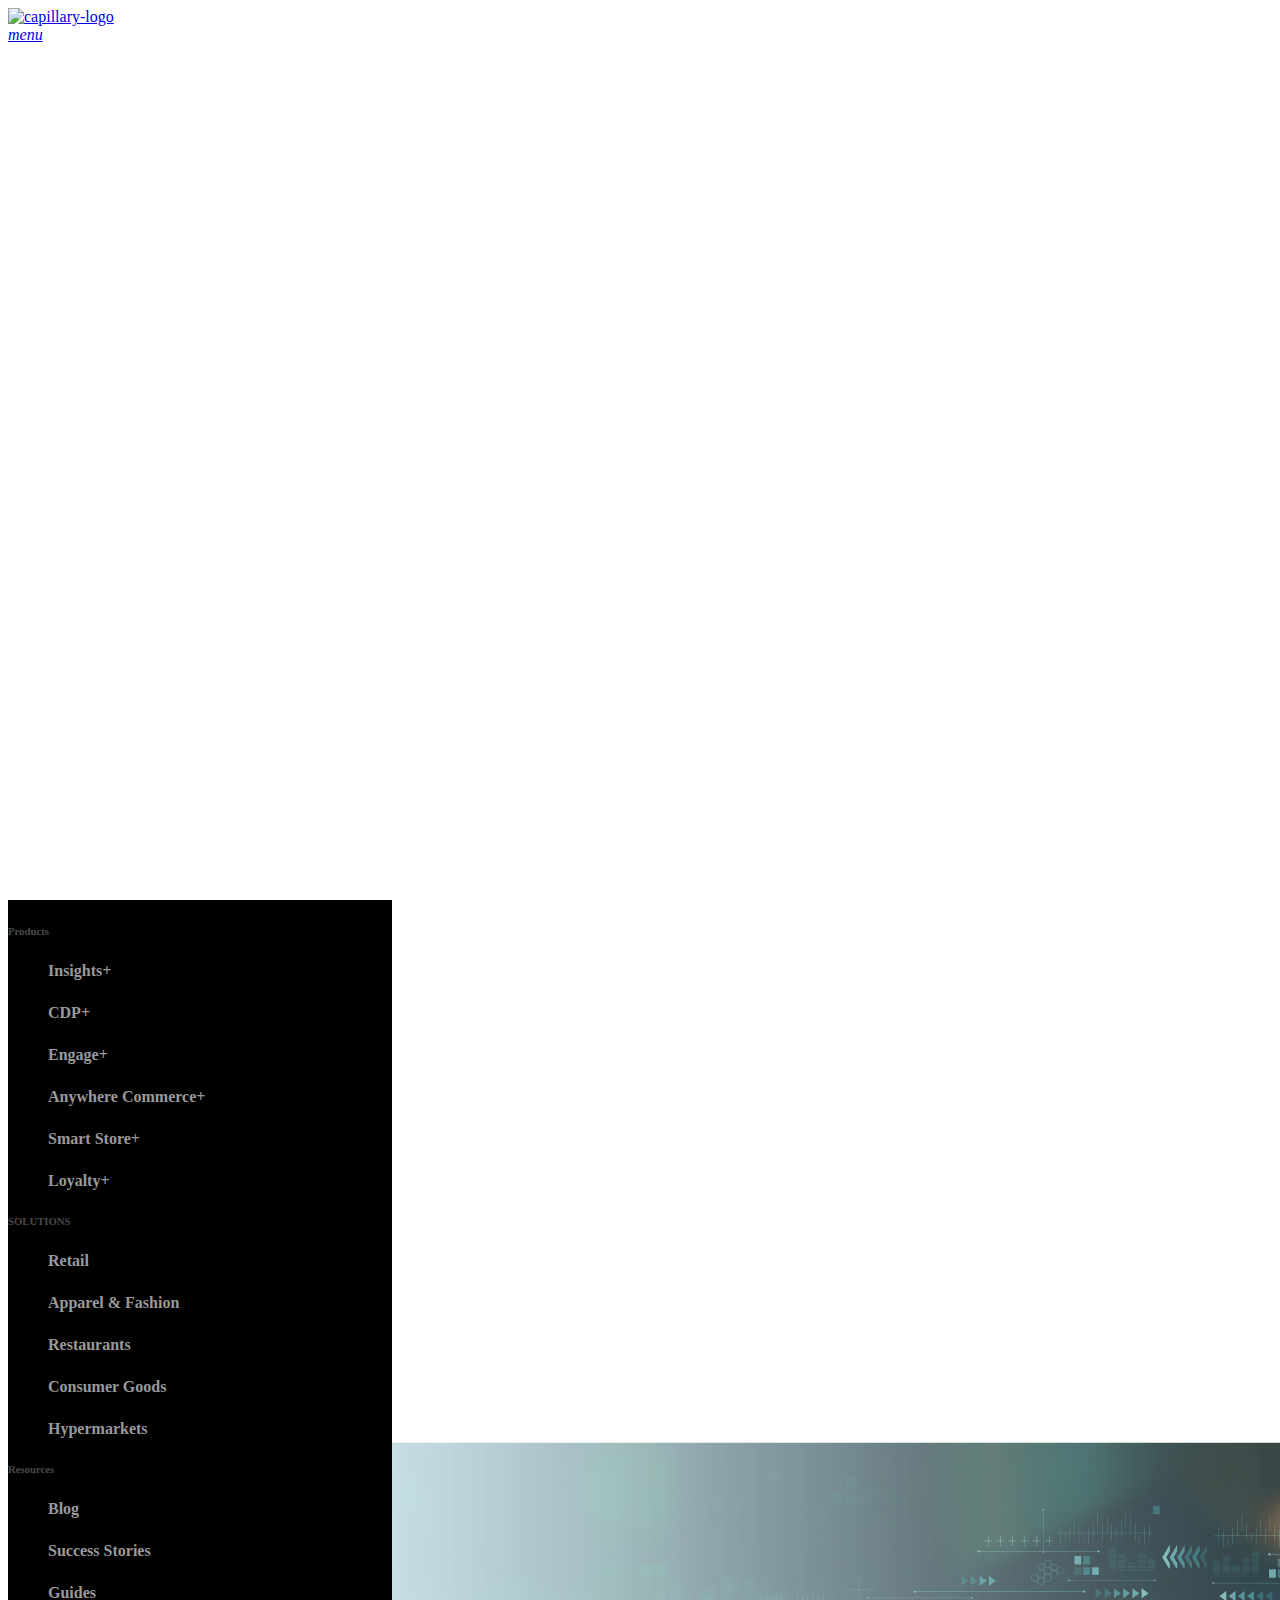
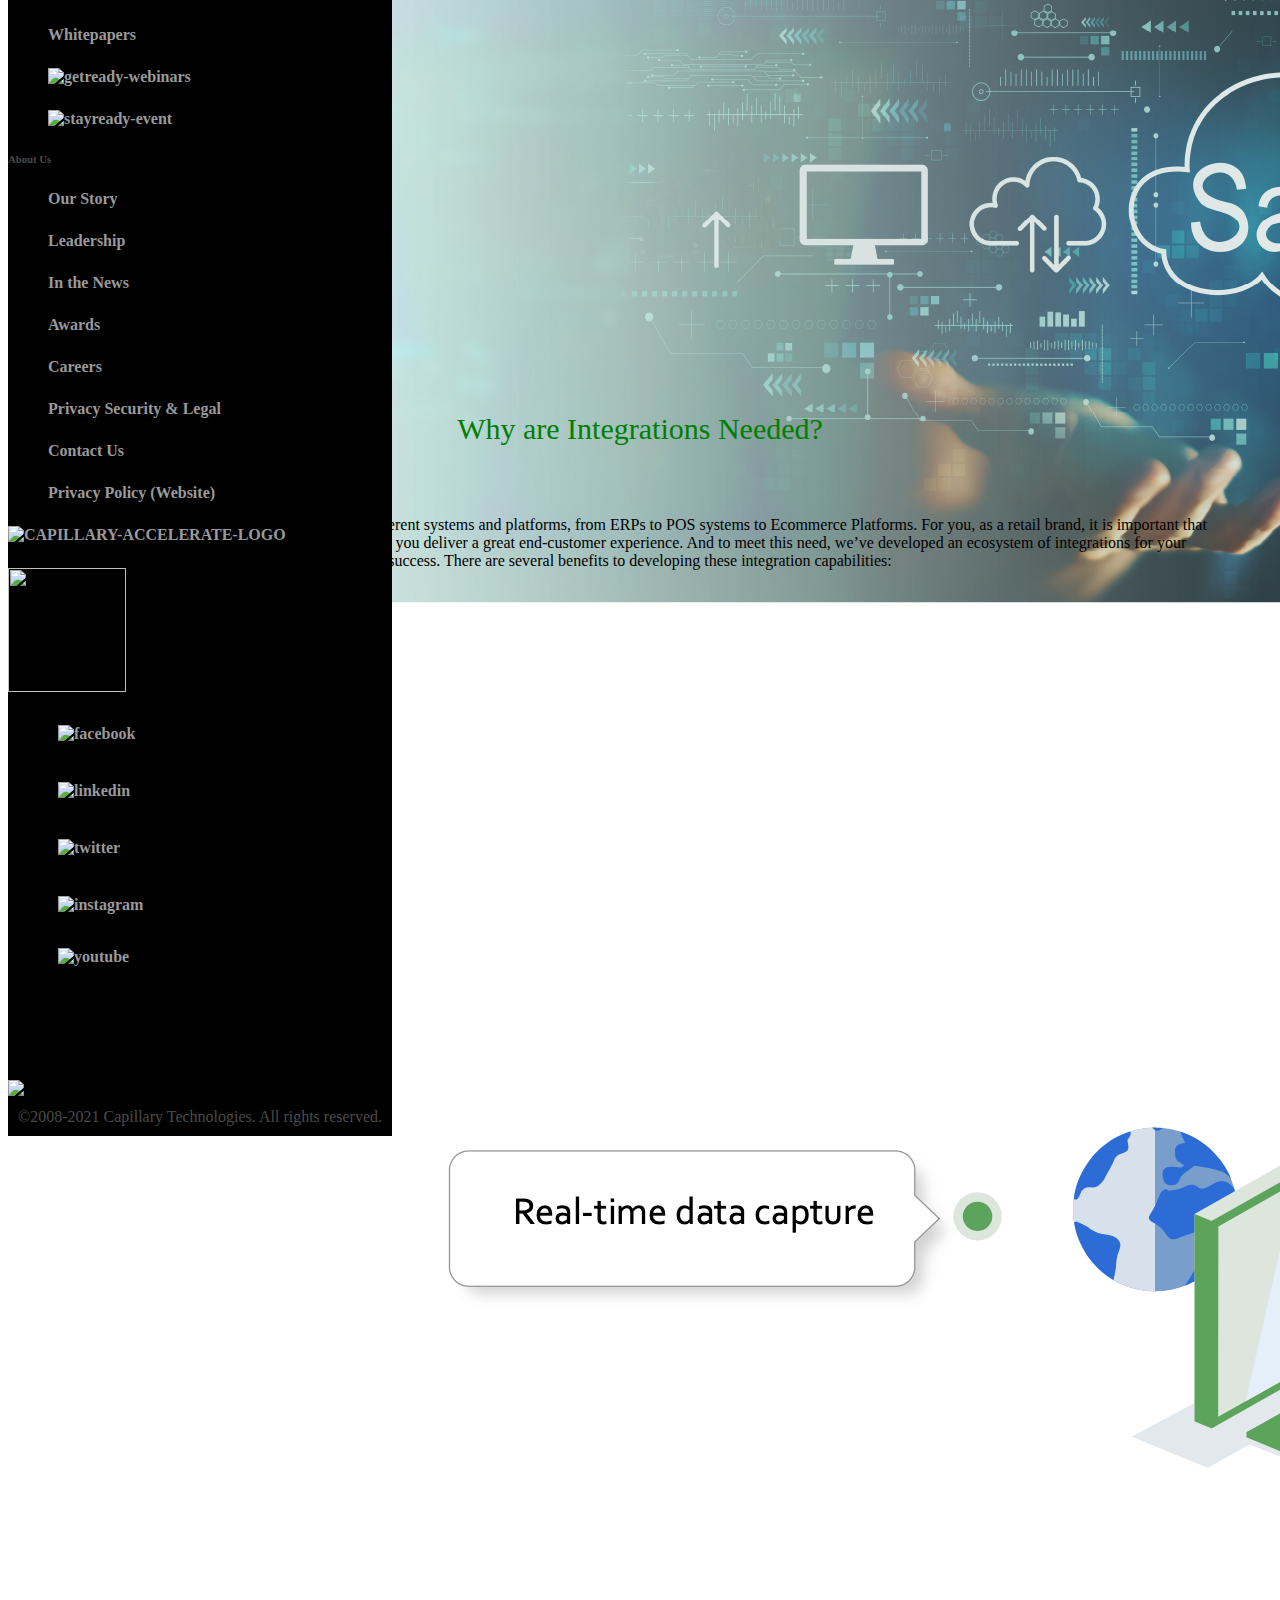
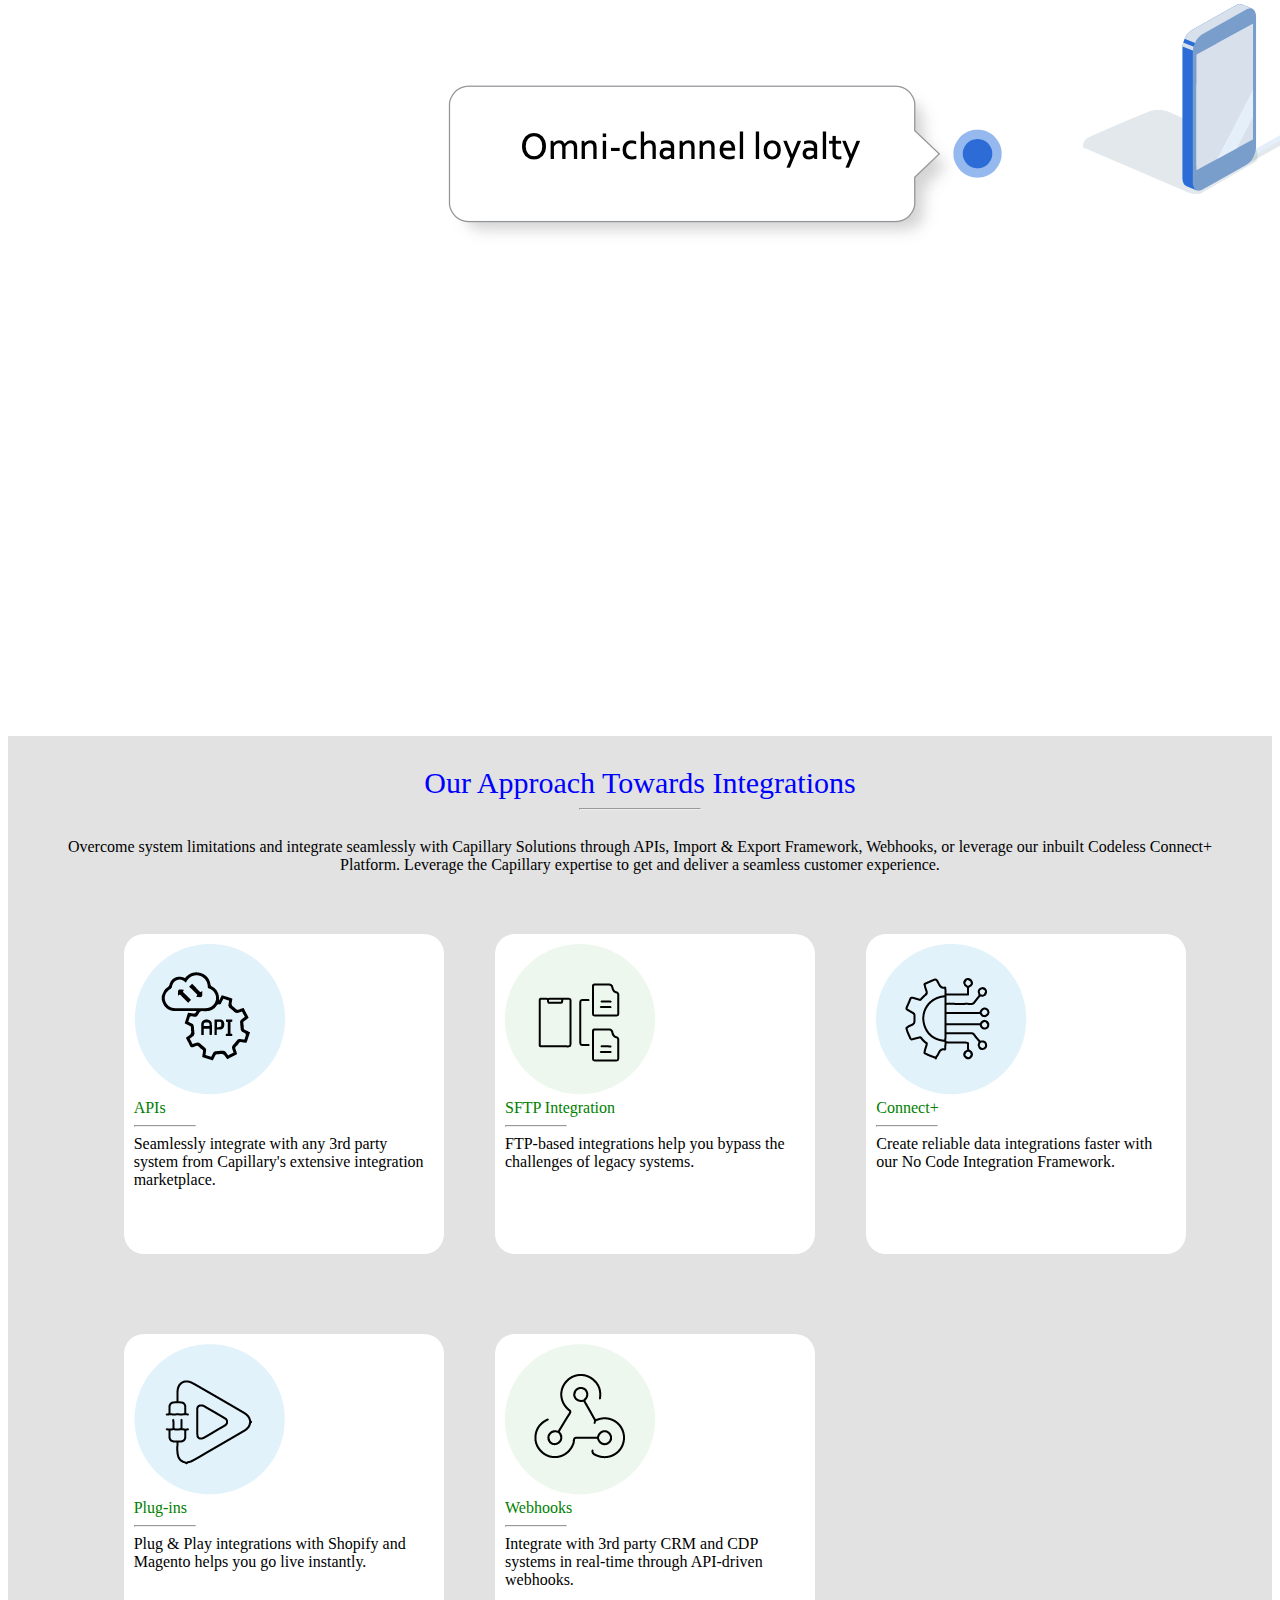
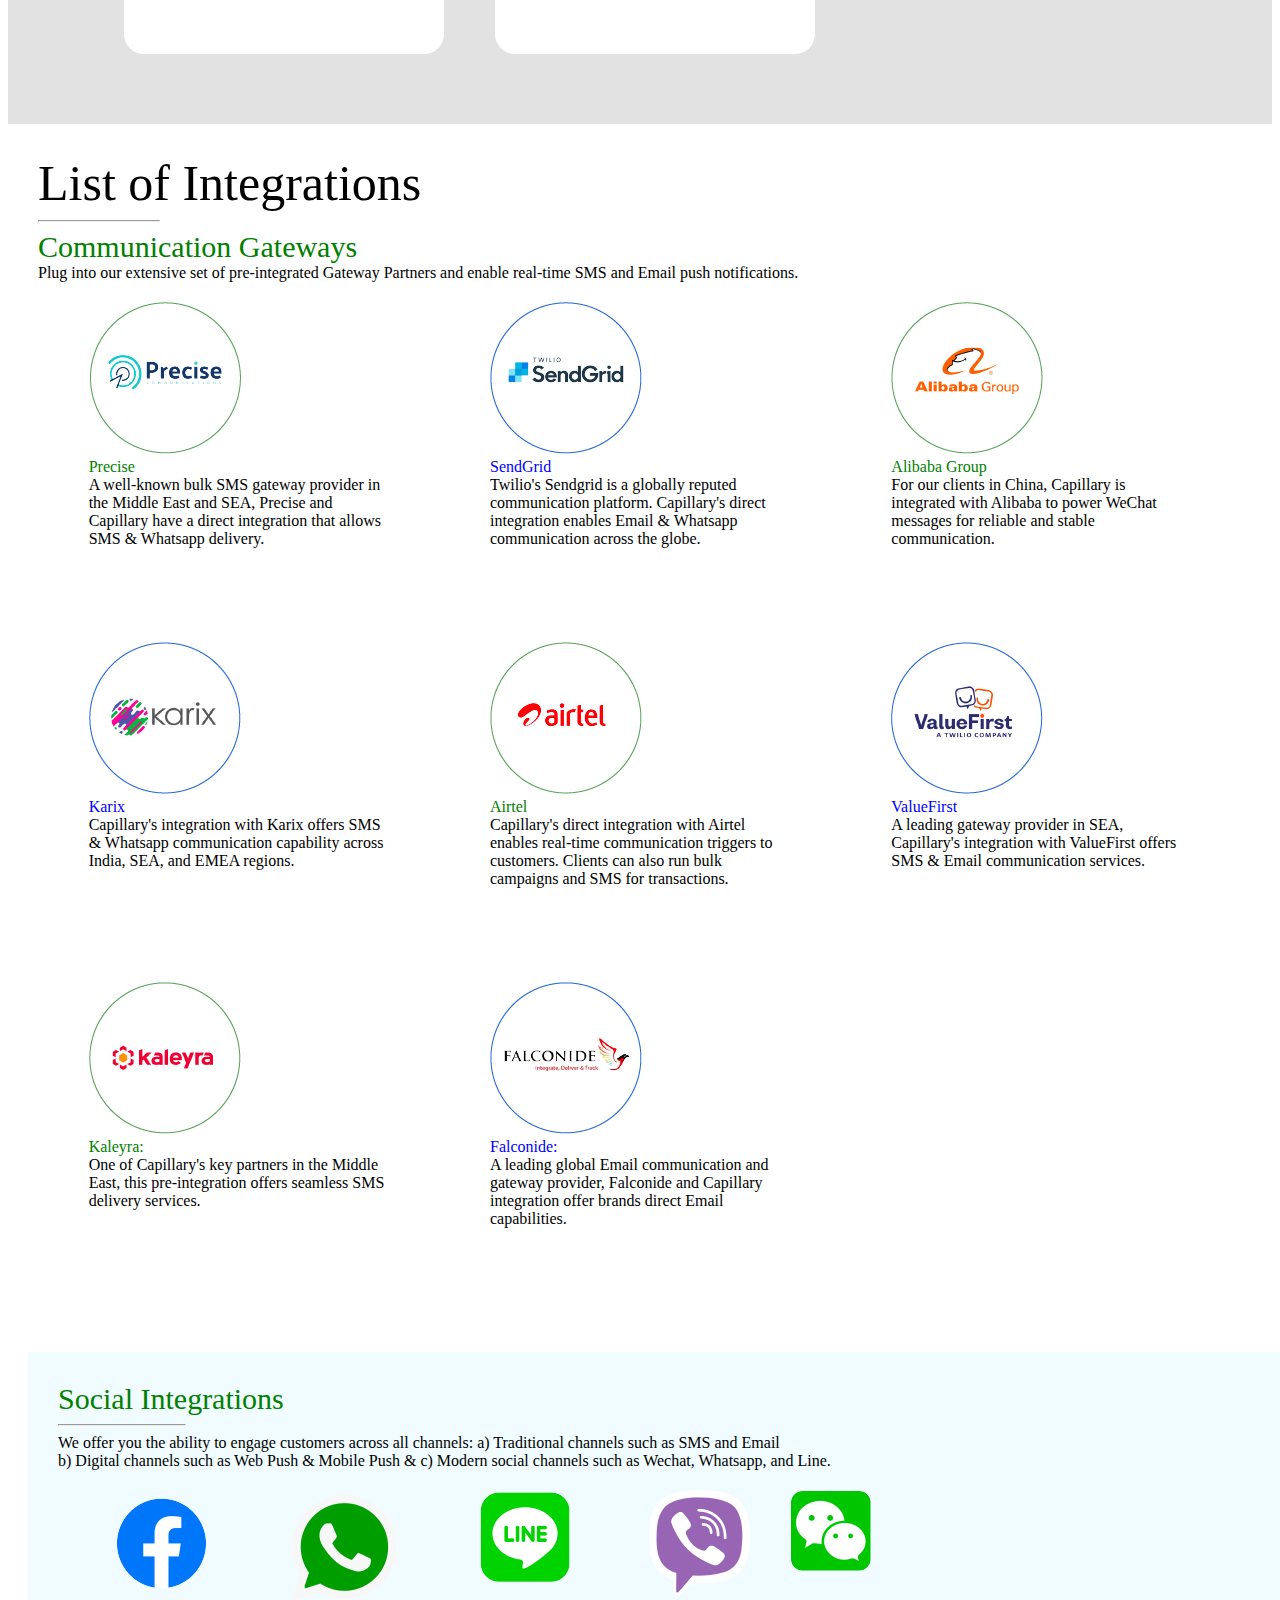
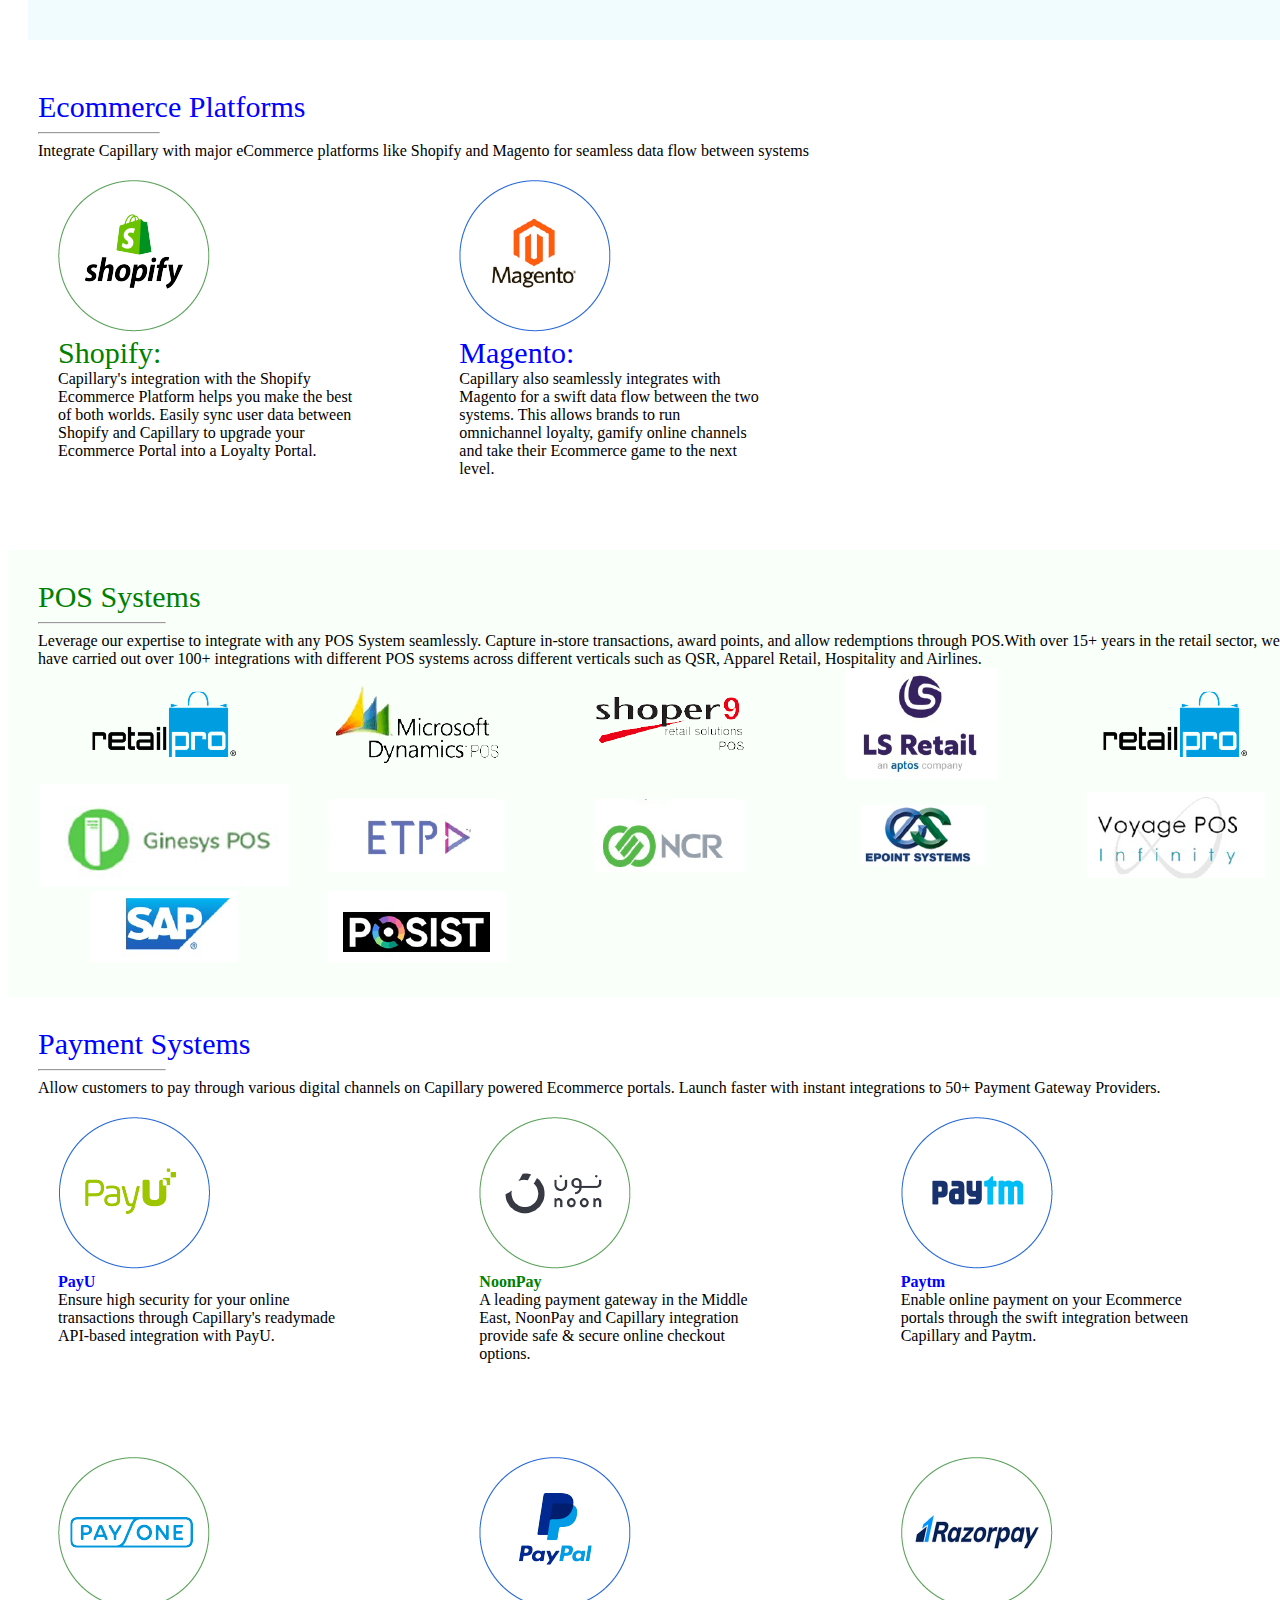
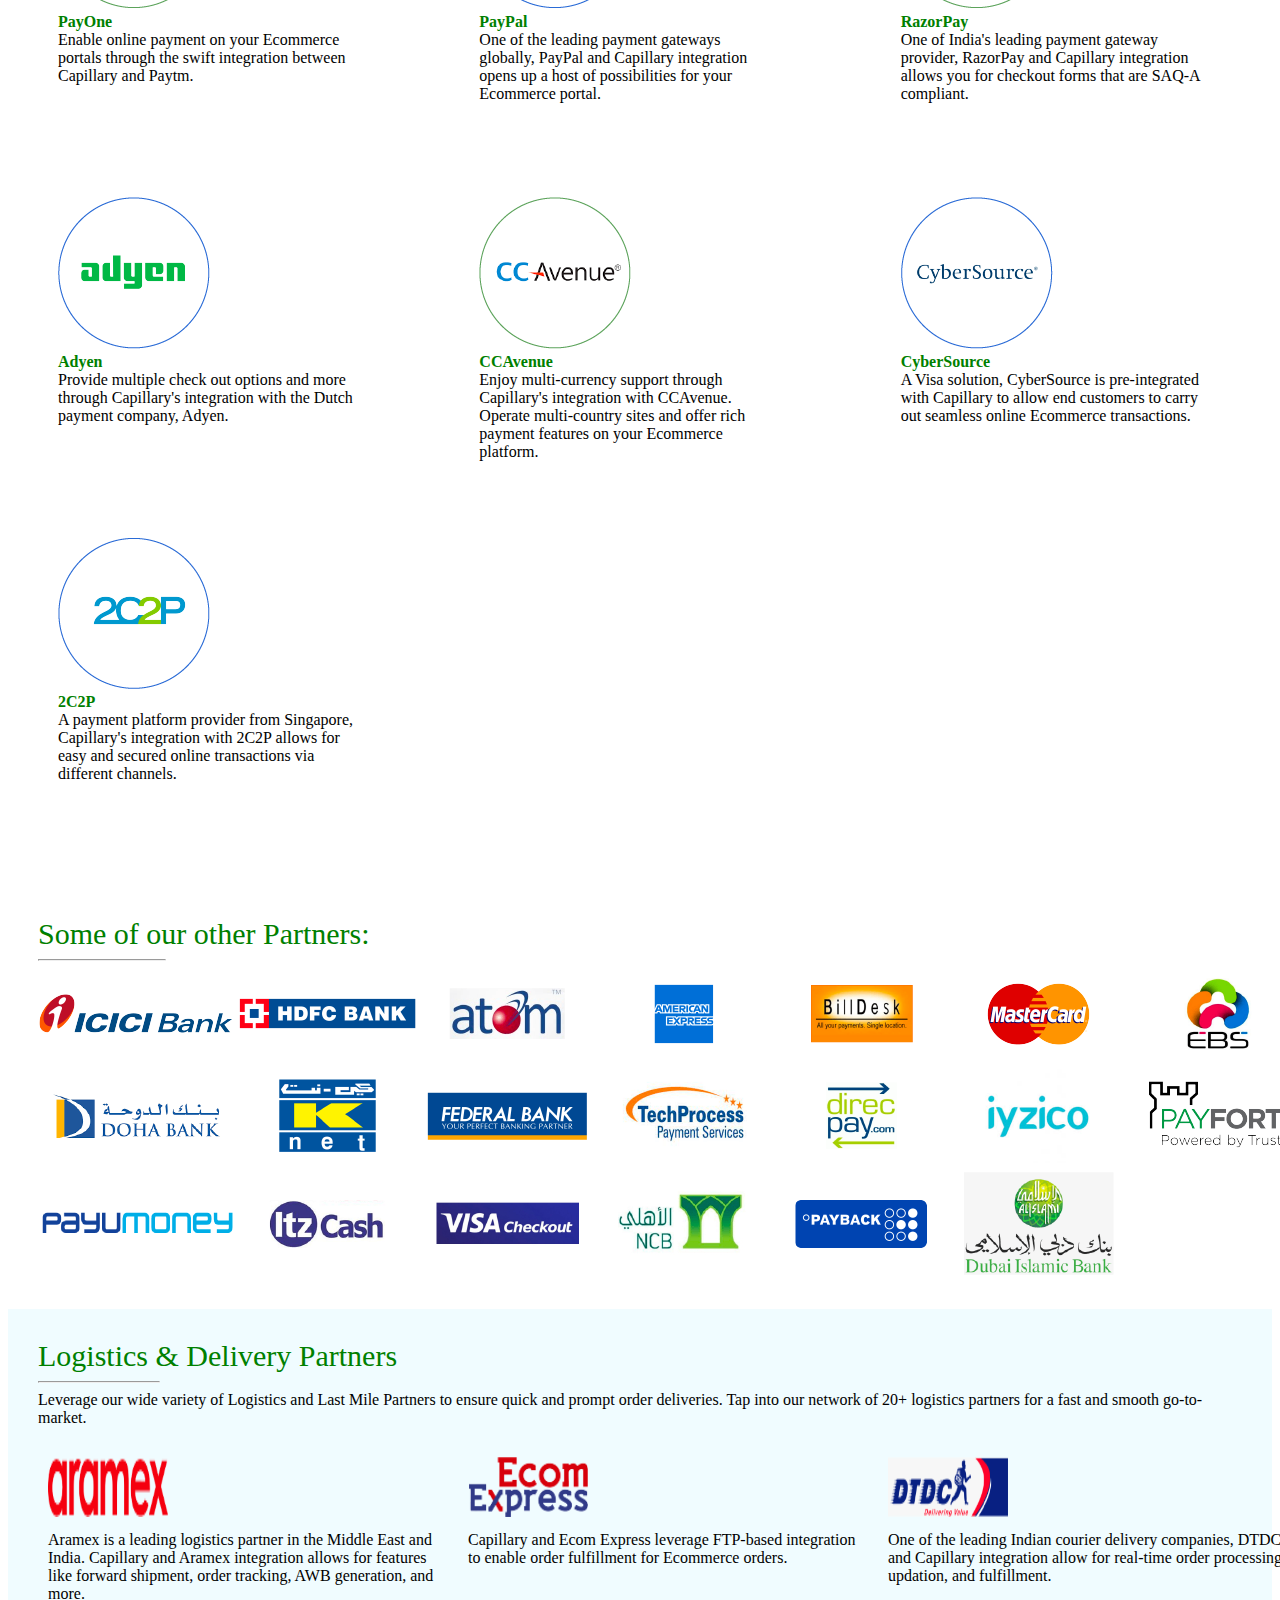
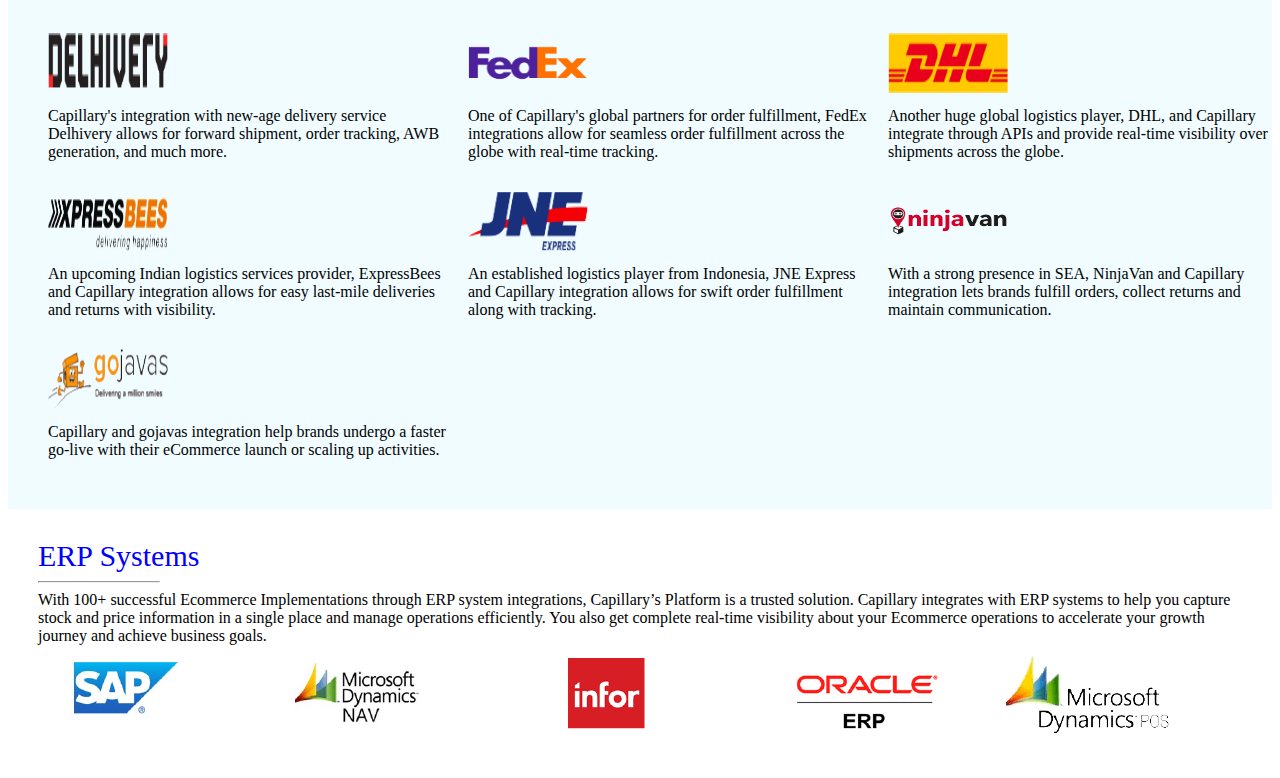
==== commit 88d31b25: "refactor" ====
--- a/index.html
+++ b/index.html
@@ -1,3 +1,4 @@
+<!DOCTYPE html>
 <html lang="en">
   <head>
     <link rel="canonical" href="https://www.capillarytech.com/" />
@@ -20,57 +21,6 @@
     <!-- US PAGE IP REDIRECTION-->
     <!--<script src="js/jquery3.min.js"></script>-->
     <!--<script src="https://ajax.googleapis.com/ajax/libs/jquery/3.5.1/jquery.min.js"></script>
-    <script type="text/javascript">
-      //  $.get('https://api.ipstack.com/check?access_key=6610cb2025fe2ad22576b11322fbd0dd', function(response) {
-      //   if (response.country_code == 'US' || response.country_code == 'CA') {
-      //      console.log("Redirecting to US-EN page...")img/know-how/ecommerce-channel.jpg
-      //      window.location.replace("https://www.capillarytech.com/en-us/?utm_source=capillary-us_cn");
-      //   }
-      //  });
-         /* $.get('https://ipapi.co/country/', function(response) {
-              console.log("Redirecting to location ... "+response);
-              var url = window.location.href;
-              var main_domain = "https://www.capillarytech.com";
-              if (response != "" && response == "US" && url.indexOf(main_domain) > -1) {
-                  window.location.replace("https://americas.capillarytech.com/");
-              }
-      });*/
-    </script>-->
-    <!--FAVICONS START-->
-    <!--<link rel="apple-touch-icon" sizes="57x57" href="favicons/apple-touch-icon-57x57.png">-->
-    <!--<link rel="apple-touch-icon" sizes="60x60" href="favicons/apple-touch-icon-60x60.png">-->
-    <!--<link rel="apple-touch-icon" sizes="72x72" href="favicons/apple-touch-icon-72x72.png">-->
-    <!--<link rel="apple-touch-icon" sizes="76x76" href="favicons/apple-touch-icon-76x76.png">-->
-    <!--<link rel="apple-touch-icon" sizes="114x114" href="favicons/apple-touch-icon-114x114.png">-->
-    <!--<link rel="apple-touch-icon" sizes="120x120" href="favicons/apple-touch-icon-120x120.png">-->
-    <!--<link rel="apple-touch-icon" sizes="144x144" href="favicons/apple-touch-icon-144x144.png">-->
-    <!--<link rel="apple-touch-icon" sizes="152x152" href="favicons/apple-touch-icon-152x152.png">-->
-    <!--<link rel="apple-touch-icon" sizes="180x180" href="favicons/apple-touch-icon-180x180.png">-->
-    <!--<link rel="icon" type="image/png" sizes="32x32" href="favicons/favicon-32x32.png">-->
-    <!--<link rel="icon" type="image/png" sizes="192x192" href="favicons/android-chrome-192x192.png">-->
-
-    <html lang="en">
-      <head>
-        <link rel="canonical" href="https://www.capillarytech.com/" />
-        <title>
-          Retail CRM, Ecommerce Platform &amp; Loyalty Program | Capillary
-        </title>
-        <meta
-          name="description"
-          content="Stay consumer ready, enable easy experiences &amp; grow your business with AI-powered retail CRM, enterprise Ecommerce &amp; omnichannel loyalty program software."
-        />
-        <meta
-          name="keywords"
-          content="capillary technologies, capillary tech, capillary technologies bangalore, capillary technologies singapore, capillary technologies hyderabad, capillary technologies india pvt ltd, capillary technologies gurgaon, capillary technologies indonesia, capillary technologies malaysia, capillary technologies mumbai, capillary ecommerce"
-        />
-        <!-- META -->
-        <meta http-equiv="content-type" content="text/html; charset=UTF-8" />
-        <meta name="viewport" content="width=device-width, initial-scale=1" />
-        <meta name="author" content="Capillary Technologies" />
-        <!--slideshow script-->
-        <!-- US PAGE IP REDIRECTION-->
-        <!--<script src="js/jquery3.min.js"></script>-->
-        <!--<script src="https://ajax.googleapis.com/ajax/libs/jquery/3.5.1/jquery.min.js"></script>
       <script type="text/javascript">
         //  $.get('https://api.ipstack.com/check?access_key=6610cb2025fe2ad22576b11322fbd0dd', function(response) {
         //   if (response.country_code == 'US' || response.country_code == 'CA') {
@@ -87,2734 +37,2646 @@
                 }
         });*/
       </script>-->
-        <!--FAVICONS START-->
-        <!--<link rel="apple-touch-icon" sizes="57x57" href="favicons/apple-touch-icon-57x57.png">-->
-        <!--<link rel="apple-touch-icon" sizes="60x60" href="favicons/apple-touch-icon-60x60.png">-->
-        <!--<link rel="apple-touch-icon" sizes="72x72" href="favicons/apple-touch-icon-72x72.png">-->
-        <!--<link rel="apple-touch-icon" sizes="76x76" href="favicons/apple-touch-icon-76x76.png">-->
-        <!--<link rel="apple-touch-icon" sizes="114x114" href="favicons/apple-touch-icon-114x114.png">-->
-        <!--<link rel="apple-touch-icon" sizes="120x120" href="favicons/apple-touch-icon-120x120.png">-->
-        <!--<link rel="apple-touch-icon" sizes="144x144" href="favicons/apple-touch-icon-144x144.png">-->
-        <!--<link rel="apple-touch-icon" sizes="152x152" href="favicons/apple-touch-icon-152x152.png">-->
-        <!--<link rel="apple-touch-icon" sizes="180x180" href="favicons/apple-touch-icon-180x180.png">-->
-        <!--<link rel="icon" type="image/png" sizes="32x32" href="favicons/favicon-32x32.png">-->
-        <!--<link rel="icon" type="image/png" sizes="192x192" href="favicons/android-chrome-192x192.png">-->
-        <link
-          rel="icon"
-          type="image/png"
-          sizes="16x16"
-          href="https://www.capillarytech.com/cap-mob-test/www.capillarytech.com/favicons/favicon-16x16.png"
-        />
-        <link
-          rel="manifest"
-          href="https://www.capillarytech.com/cap-mob-test/www.capillarytech.com/favicons/manifest.json"
-        />
-        <link
-          rel="mask-icon"
-          href="https://www.capillarytech.com/cap-mob-test/www.capillarytech.com/favicons/safari-pinned-tab.svg"
-          color="#7fc241"
-        />
-        <meta name="msapplication-TileColor" content="#ffffff" />
-        <meta
-          name="msapplication-TileImage"
-          content="https://www.capillarytech.com/cap-mob-test/www.capillarytech.com/favicons/mstile-144x144.png"
-        />
-        <meta name="theme-color" content="#7fc241" />
-        <!--FONTS & STYLES-->
-        <!--<link rel="stylesheet" type="text/css" href="https://fonts.googleapis.com/icon?family=Material+Icons">-->
-        <!--<link rel="stylesheet" type="text/css" href="../d1azc1qln24ryf.cloudfront.net/114779/Socicon/style-cf39e1.css?rd5re8">-->
-
-        <!-- bootstrap CDN -->
-
-        <link
-          rel="stylesheet"
-          href="https://cdn.jsdelivr.net/npm/bootstrap@4.0.0/dist/css/bootstrap.min.css"
-          integrity="sha384-Gn5384xqQ1aoWXA+058RXPxPg6fy4IWvTNh0E263XmFcJlSAwiGgFAW/dAiS6JXm"
-          crossorigin="anonymous"
-        />
-
-        <link
-          rel="stylesheet"
-          type="text/css"
-          href="https://www.capillarytech.com/css/MyFontsWebfontsKit.css"
-        />
-        <!--<link rel="stylesheet" type="text/css" href="https://fonts.googleapis.com/css?family=Roboto+Slab:300,700&amp;display=swap">-->
-        <!--<link rel="stylesheet" type="text/css" href="css/materialize.css" >-->
-        <!--<link rel="stylesheet" type="text/css" href="css/MaterialIcons.css" >-->
-        <link
-          rel="stylesheet"
-          type="text/css"
-          href="https://www.capillarytech.com/cap-mob-test/www.capillarytech.com/css/style.css"
-        />
-
-        <link rel="stylesheet" href="css/index.css" />
-        <!--<link rel="stylesheet" type="text/css" href="css/slick.css">-->
-        <!--<link rel="stylesheet" type="text/css" href="css/slick-theme.css">-->
-        <!--<link rel="stylesheet" type="text/css" href="css/capillary-3-palette.css">-->
-        <!--<link rel="stylesheet" type="text/css" href="css/style-v2.html" >-->
-        <!--<link rel="stylesheet" type="text/css" href="css/head_style.css" >-->
-
-        <!-- CUSTOM STLYES -->
-
-        <style>
-          .home-mob {
-            padding-top: 60px;
-          }
-
-          .fireside1 {
-            margin-top: 60px;
-          }
-        </style>
-        <script
-          type="text/javascript"
-          async=""
-          src="//munchkin.marketo.net/162/munchkin.js"
-        ></script>
-        <script
-          type="text/javascript"
-          async=""
-          src="https://www.googletagmanager.com/gtag/js?id=G-2NYY591EBG&amp;l=dataLayer&amp;cx=c"
-        ></script>
-        <script
-          src="https://sc.lfeeder.com/lftracker_v1_DzLR5a53V6x7BoQ2.js"
-          async=""
-        ></script>
-        <script
-          type="text/javascript"
-          async=""
-          src="//j.6sc.co/6si.min.js"
-        ></script>
-        <script
-          async=""
-          src="//loader.wisepops.com/get-loader.js?v=1&amp;site=jUyaVXW9sw"
-        ></script>
-        <script
-          type="text/javascript"
-          async=""
-          src="https://js.driftt.com/include/1668425100000/xtszpugbr6ih.js"
-        ></script>
-        <script
-          type="text/javascript"
-          async=""
-          src="https://snap.licdn.com/li.lms-analytics/insight.min.js"
-        ></script>
-        <script
-          type="text/javascript"
-          async=""
-          src="https://www.google-analytics.com/analytics.js"
-        ></script>
-        <script
-          async=""
-          src="https://www.googletagmanager.com/gtm.js?id=GTM-WF4F9W8"
-        ></script>
-        <script
-          async=""
-          src="https://static.hotjar.com/c/hotjar-1125201.js?sv=6"
-        ></script>
-        <meta
-          http-equiv="origin-trial"
-          content="[base64]"
-        />
-        <script
-          type="text/javascript"
-          async=""
-          src="https://googleads.g.doubleclick.net/pagead/viewthroughconversion/858698944/?random=1668424910616&amp;cv=11&amp;fst=1668424910616&amp;bg=ffffff&amp;guid=ON&amp;async=1&amp;gtm=2wgb90&amp;u_w=1792&amp;u_h=1120&amp;hn=www.googleadservices.com&amp;frm=0&amp;url=https%3A%2F%2Fwww.capillarytech.com%2F&amp;ref=https%3A%2F%2Fwww.capillarytech.com%2Fabout-us%2Four-story&amp;tiba=Retail%20CRM%2C%20Ecommerce%20Platform%20%26%20Loyalty%20Program%20%7C%20Capillary&amp;auid=912556063.1666852645&amp;uaa=x86&amp;uab=64&amp;uafvl=Google%2520Chrome%3B107.0.5304.87%7CChromium%3B107.0.5304.87%7CNot%253DA%253FBrand%3B24.0.0.0&amp;uap=macOS&amp;uapv=11.3.1&amp;uaw=0&amp;rfmt=3&amp;fmt=4"
-        ></script>
-        <script
-          type="text/javascript"
-          async=""
-          src="//munchkin.marketo.net/munchkin.js"
-        ></script>
-        <script
-          async=""
-          src="https://script.hotjar.com/modules.b738078c6419b4df4360.js"
-          charset="utf-8"
-        ></script>
-        <style type="text/css">
-          iframe#_hjRemoteVarsFrame {
-            display: none !important;
-            width: 1px !important;
-            height: 1px !important;
-            opacity: 0 !important;
-            pointer-events: none !important;
-          }
-        </style>
-        <style type="text/css">
-          .drift-conductor-item iframe,
-          .drift-frame-controller {
-            display: block;
-            min-width: 0;
-            max-width: none;
-            min-height: 0;
-            max-height: none;
-          }
-
-          .drift-conductor-item iframe {
-            border: none !important;
-            background: transparent !important;
-            width: 100% !important;
-            height: 100% !important;
-            max-width: 100% !important;
-          }
-
-          .drift-conductor-item.with-transition {
-            -webkit-transition: opacity 0.5s ease, -webkit-transform 0.5s ease;
-            transition: opacity 0.5s ease, -webkit-transform 0.5s ease;
-            -o-transition: opacity 0.5s ease, -o-transform 0.5s ease;
-            -moz-transition: opacity 0.5s ease, transform 0.5s ease,
-              -moz-transform 0.5s ease;
-            transition: opacity 0.5s ease, transform 0.5s ease;
-            transition: opacity 0.5s ease, transform 0.5s ease,
-              -webkit-transform 0.5s ease, -moz-transform 0.5s ease,
-              -o-transform 0.5s ease;
-          }
-
-          .drift-frame-chat.with-transition.drift-frame-chat__takeover {
-            -webkit-transition: opacity 0.5s ease;
-            -o-transition: opacity 0.5s ease;
-            -moz-transition: opacity 0.5s ease;
-            transition: opacity 0.5s ease;
-          }
-
-          .drift-conductor-item.with-height-transition {
-            -webkit-transition: max-height 0.5s ease, opacity 0.5s ease,
-              -webkit-transform 0.5s ease;
-            transition: max-height 0.5s ease, opacity 0.5s ease,
-              -webkit-transform 0.5s ease;
-            -o-transition: max-height 0.5s ease, opacity 0.5s ease,
-              -o-transform 0.5s ease;
-            -moz-transition: max-height 0.5s ease, opacity 0.5s ease,
-              transform 0.5s ease, -moz-transform 0.5s ease;
-            transition: max-height 0.5s ease, opacity 0.5s ease,
-              transform 0.5s ease;
-            transition: max-height 0.5s ease, opacity 0.5s ease,
-              transform 0.5s ease, -webkit-transform 0.5s ease,
-              -moz-transform 0.5s ease, -o-transform 0.5s ease;
-          }
-
-          .drift-conductor-item {
-            -webkit-transform: translateZ(0);
-            -moz-transform: translateZ(0);
-            transform: translateZ(0);
-          }
-
-          .drift-frame-controller {
-            bottom: 24px;
-          }
-
-          .drift-frame-controller-align-left {
-            left: 24px;
-          }
-
-          .drift-frame-controller-align-right {
-            right: 24px;
-          }
-
-          .drift-frame-chat:not(iframe) {
-            bottom: -webkit-calc(12px + 52px + 24px);
-            bottom: -moz-calc(12px + 52px + 24px);
-            bottom: calc(
-              12px + 52px + 24px
-            ); /* vertical margin x 2 + widget icon size*/
-            width: 100%;
-            height: 100%;
-            min-width: 320px;
-            opacity: 0;
-            visibility: hidden;
-
-            -webkit-transform: translateY(88px);
-
-            -moz-transform: translateY(88px);
-
-            -ms-transform: translateY(88px);
-
-            -o-transform: translateY(88px);
-
-            transform: translateY(88px);
-          }
-
-          .drift-frame-chat:not(iframe).drift-chat-open {
-            opacity: 1;
-            visibility: visible;
-            -webkit-transform: translateY(0px);
-            -moz-transform: translateY(0px);
-            -ms-transform: translateY(0px);
-            -o-transform: translateY(0px);
-            transform: translateY(0px);
-          }
-
-          .drift-frame-chat.drift-frame-chat__takeover:not(iframe):not(.drift-frame--mobile) {
-            min-width: 600px;
-          }
-
-          .drift-frame-chat-align-left {
-            left: 12px;
-          }
-
-          .drift-frame-chat-align-right {
-            right: 12px;
-          }
-
-          .drift-frame-takeover,
-          .drift-frame-landingPage,
-          .drift-frame-chat__takeover {
-            left: 0;
-            top: 0;
-            width: 100%;
-            height: 100%;
-            min-height: 100%;
-            min-width: 100%;
-          }
-
-          .drift-frame-chat__takeover.hide-frame {
-            visibility: hidden;
-          }
-
-          .drift-frame-emailCapture {
-            bottom: 0;
-            height: -webkit-calc(100% + 30px);
-            height: -moz-calc(100% + 30px);
-            height: calc(100% + 30px);
-          }
-
-          .drift-frame-emailCapture-align-left {
-            left: 0;
-          }
-
-          .drift-frame-emailCapture-align-right {
-            right: 0;
-          }
-
-          .drift-frame-slider {
-            bottom: 18px;
-            height: -webkit-calc(100% + 20px);
-            height: -moz-calc(100% + 20px);
-            height: calc(100% + 20px);
-          }
-
-          .drift-frame-slider-align-left {
-            left: 96px;
-          }
-
-          .drift-frame-slider-align-right {
-            right: 96px;
-          }
-
-          .drift-frame--mobile.drift-frame-slider-align-left {
-            left: 68px;
-          }
-
-          .drift-frame--mobile.drift-frame-slider-align-right {
-            right: 68px;
-          }
-
-          .drift-widget-content-box {
-            background: rgba(0, 0, 0, 0.5);
-            width: 100%;
-            height: 100%;
-
-            position: fixed;
-            z-index: 2147483647;
-            top: 0;
-            left: 0;
-          }
-
-          .drift-widget-content-box > * {
-            margin: 0 auto;
-            position: relative;
-            left: 50%;
-            top: 50%;
-            -webkit-transform: translate(-50%, -50%);
-            -moz-transform: translate(-50%, -50%);
-            -ms-transform: translate(-50%, -50%);
-            -o-transform: translate(-50%, -50%);
-            transform: translate(-50%, -50%);
-            max-height: 80%;
-          }
-
-          @media (max-height: 685px),
-            (min-width: 369px) and (max-width: 380px),
-            (max-width: 367px),
-            (min-device-width: 320px) and (max-device-width: 480px) and (-webkit-min-device-pixel-ratio: 2) and (orientation: portrait) {
-            .drift-frame--mobile.drift-frame-chat.drift-chat-open {
-              bottom: 0 !important;
-              right: 0;
-              left: 0;
-              z-index: 2147483647 !important;
-            }
-
-            .drift-frame--mobile.drift-frame-controller {
-              bottom: 0;
-            }
-
-            .drift-frame--mobile.drift-frame-controller.drift-frame-controller-align-left {
-              left: 0;
-            }
-
-            .drift-frame--mobile.drift-frame-controller.drift-frame-controller-align-right {
-              right: 0;
-            }
-
-            .drift-frame--mobile.drift-frame-controller.drift-chat-open {
-              display: none;
-            }
-
-            .drift-frame--mobile.drift-frame-slider {
-              bottom: 0;
-              max-width: 320px;
-            }
-
-            .drift-frame--mobile iframe.drift-frame-chat {
-              width: 1px !important;
-              min-width: 100%;
-
-              height: 1px !important;
-              min-height: 100%;
-            }
-
-            html.drift-widget-parent--chat-open,
-            html.drift-widget-parent--chat-open > body {
-              height: 100vh !important;
-              margin: 0 !important;
-              min-height: 0 !important;
-              overflow: hidden !important;
-              position: static !important;
-            }
-          }
-
-          @media only screen and (orientation: landscape) {
-            .drift-frame--mobile.drift-frame-controller.drift-chat-open {
-              display: none;
-            }
-
-            .drift-frame--mobile.drift-frame-controller {
-              bottom: 0;
-            }
-
-            .drift-frame--mobile.drift-frame-controller-align-right {
-              right: 0;
-            }
-
-            .drift-frame--mobile.drift-frame-controller-align-left {
-              left: 0;
-            }
-          }
-
-          .drift-frame-chat.widget--xs.drift-chat-open {
-            bottom: 0 !important;
-            right: 0 !important;
-            left: 0 !important;
-          }
-
-          .drift-frame-controller.widget--xs.drift-chat-open {
-            display: none;
-          }
-        </style>
-      </head>
-
-      <body>
-        <!-- Google Tag Manager (noscript) -->
-        <!--<noscript>-->
-        <!-- <iframe src="https://www.googletagmanager.com/ns.html?id=GTM-WF4F9W8" height="0" width="0" style="display:none;visibility:hidden"></iframe> -->
-        <!--</noscript>-->
-        <!-- End Google Tag Manager (noscript) -->
-        <div id="component-header">
-          <div class="device hide-on-large-only">
-            <div class="device-strip" style="height: 60px">
-              <div class="capillary-logo-wrapper">
-                <a href="https://www.capillarytech.com/"
-                  ><img
-                    alt="capillary-logo"
-                    class="capillary-logo capillary-logo-mobile-strip"
-                    src="https://www.capillarytech.com/img/capillary-white-logo.png"
-                    style="top: 15px"
-                /></a>
-              </div>
-              <a
-                href="#"
-                data-activates="nav-mobile"
-                class="button-collapse button-collapse-mobile-notice"
+    <!--FAVICONS START-->
+    <!--<link rel="apple-touch-icon" sizes="57x57" href="favicons/apple-touch-icon-57x57.png">-->
+    <!--<link rel="apple-touch-icon" sizes="60x60" href="favicons/apple-touch-icon-60x60.png">-->
+    <!--<link rel="apple-touch-icon" sizes="72x72" href="favicons/apple-touch-icon-72x72.png">-->
+    <!--<link rel="apple-touch-icon" sizes="76x76" href="favicons/apple-touch-icon-76x76.png">-->
+    <!--<link rel="apple-touch-icon" sizes="114x114" href="favicons/apple-touch-icon-114x114.png">-->
+    <!--<link rel="apple-touch-icon" sizes="120x120" href="favicons/apple-touch-icon-120x120.png">-->
+    <!--<link rel="apple-touch-icon" sizes="144x144" href="favicons/apple-touch-icon-144x144.png">-->
+    <!--<link rel="apple-touch-icon" sizes="152x152" href="favicons/apple-touch-icon-152x152.png">-->
+    <!--<link rel="apple-touch-icon" sizes="180x180" href="favicons/apple-touch-icon-180x180.png">-->
+    <!--<link rel="icon" type="image/png" sizes="32x32" href="favicons/favicon-32x32.png">-->
+    <!--<link rel="icon" type="image/png" sizes="192x192" href="favicons/android-chrome-192x192.png">-->
+    <link
+      rel="icon"
+      type="image/png"
+      sizes="16x16"
+      href="https://www.capillarytech.com/cap-mob-test/www.capillarytech.com/favicons/favicon-16x16.png"
+    />
+    <link
+      rel="manifest"
+      href="https://www.capillarytech.com/cap-mob-test/www.capillarytech.com/favicons/manifest.json"
+    />
+    <link
+      rel="mask-icon"
+      href="https://www.capillarytech.com/cap-mob-test/www.capillarytech.com/favicons/safari-pinned-tab.svg"
+      color="#7fc241"
+    />
+    <meta name="msapplication-TileColor" content="#ffffff" />
+    <meta
+      name="msapplication-TileImage"
+      content="https://www.capillarytech.com/cap-mob-test/www.capillarytech.com/favicons/mstile-144x144.png"
+    />
+    <meta name="theme-color" content="#7fc241" />
+    <!--FONTS & STYLES-->
+    <!--<link rel="stylesheet" type="text/css" href="https://fonts.googleapis.com/icon?family=Material+Icons">-->
+    <!--<link rel="stylesheet" type="text/css" href="../d1azc1qln24ryf.cloudfront.net/114779/Socicon/style-cf39e1.css?rd5re8">-->
+    <link
+      rel="stylesheet"
+      type="text/css"
+      href="https://www.capillarytech.com/css/MyFontsWebfontsKit.css"
+    />
+    <!--<link rel="stylesheet" type="text/css" href="https://fonts.googleapis.com/css?family=Roboto+Slab:300,700&amp;display=swap">-->
+    <!--<link rel="stylesheet" type="text/css" href="css/materialize.css" >-->
+    <!--<link rel="stylesheet" type="text/css" href="css/MaterialIcons.css" >-->
+    <link
+      rel="stylesheet"
+      type="text/css"
+      href="https://www.capillarytech.com/cap-mob-test/www.capillarytech.com/css/style.css"
+    />
+
+    <link rel="stylesheet" href="css/index.css" />
+    <!--<link rel="stylesheet" type="text/css" href="css/slick.css">-->
+    <!--<link rel="stylesheet" type="text/css" href="css/slick-theme.css">-->
+    <!--<link rel="stylesheet" type="text/css" href="css/capillary-3-palette.css">-->
+    <!--<link rel="stylesheet" type="text/css" href="css/style-v2.html" >-->
+    <!--<link rel="stylesheet" type="text/css" href="css/head_style.css" >-->
+
+    <!-- CUSTOM STLYES -->
+
+    <style>
+      .home-mob {
+        padding-top: 60px;
+      }
+
+      .fireside1 {
+        margin-top: 60px;
+      }
+    </style>
+    <script
+      type="text/javascript"
+      async=""
+      src="//munchkin.marketo.net/162/munchkin.js"
+    ></script>
+    <script
+      type="text/javascript"
+      async=""
+      src="https://www.googletagmanager.com/gtag/js?id=G-2NYY591EBG&amp;l=dataLayer&amp;cx=c"
+    ></script>
+    <script
+      src="https://sc.lfeeder.com/lftracker_v1_DzLR5a53V6x7BoQ2.js"
+      async=""
+    ></script>
+    <script
+      type="text/javascript"
+      async=""
+      src="//j.6sc.co/6si.min.js"
+    ></script>
+    <script
+      async=""
+      src="//loader.wisepops.com/get-loader.js?v=1&amp;site=jUyaVXW9sw"
+    ></script>
+    <script
+      type="text/javascript"
+      async=""
+      src="https://js.driftt.com/include/1668425100000/xtszpugbr6ih.js"
+    ></script>
+    <script
+      type="text/javascript"
+      async=""
+      src="https://snap.licdn.com/li.lms-analytics/insight.min.js"
+    ></script>
+    <script
+      type="text/javascript"
+      async=""
+      src="https://www.google-analytics.com/analytics.js"
+    ></script>
+    <script
+      async=""
+      src="https://www.googletagmanager.com/gtm.js?id=GTM-WF4F9W8"
+    ></script>
+    <script
+      async=""
+      src="https://static.hotjar.com/c/hotjar-1125201.js?sv=6"
+    ></script>
+    <meta
+      http-equiv="origin-trial"
+      content="[base64]"
+    />
+    <script
+      type="text/javascript"
+      async=""
+      src="https://googleads.g.doubleclick.net/pagead/viewthroughconversion/858698944/?random=1668424910616&amp;cv=11&amp;fst=1668424910616&amp;bg=ffffff&amp;guid=ON&amp;async=1&amp;gtm=2wgb90&amp;u_w=1792&amp;u_h=1120&amp;hn=www.googleadservices.com&amp;frm=0&amp;url=https%3A%2F%2Fwww.capillarytech.com%2F&amp;ref=https%3A%2F%2Fwww.capillarytech.com%2Fabout-us%2Four-story&amp;tiba=Retail%20CRM%2C%20Ecommerce%20Platform%20%26%20Loyalty%20Program%20%7C%20Capillary&amp;auid=912556063.1666852645&amp;uaa=x86&amp;uab=64&amp;uafvl=Google%2520Chrome%3B107.0.5304.87%7CChromium%3B107.0.5304.87%7CNot%253DA%253FBrand%3B24.0.0.0&amp;uap=macOS&amp;uapv=11.3.1&amp;uaw=0&amp;rfmt=3&amp;fmt=4"
+    ></script>
+    <script
+      type="text/javascript"
+      async=""
+      src="//munchkin.marketo.net/munchkin.js"
+    ></script>
+    <script
+      async=""
+      src="https://script.hotjar.com/modules.b738078c6419b4df4360.js"
+      charset="utf-8"
+    ></script>
+    <style type="text/css">
+      iframe#_hjRemoteVarsFrame {
+        display: none !important;
+        width: 1px !important;
+        height: 1px !important;
+        opacity: 0 !important;
+        pointer-events: none !important;
+      }
+    </style>
+    <style type="text/css">
+      .drift-conductor-item iframe,
+      .drift-frame-controller {
+        display: block;
+        min-width: 0;
+        max-width: none;
+        min-height: 0;
+        max-height: none;
+      }
+
+      .drift-conductor-item iframe {
+        border: none !important;
+        background: transparent !important;
+        width: 100% !important;
+        height: 100% !important;
+        max-width: 100% !important;
+      }
+
+      .drift-conductor-item.with-transition {
+        -webkit-transition: opacity 0.5s ease, -webkit-transform 0.5s ease;
+        transition: opacity 0.5s ease, -webkit-transform 0.5s ease;
+        -o-transition: opacity 0.5s ease, -o-transform 0.5s ease;
+        -moz-transition: opacity 0.5s ease, transform 0.5s ease,
+          -moz-transform 0.5s ease;
+        transition: opacity 0.5s ease, transform 0.5s ease;
+        transition: opacity 0.5s ease, transform 0.5s ease,
+          -webkit-transform 0.5s ease, -moz-transform 0.5s ease,
+          -o-transform 0.5s ease;
+      }
+
+      .drift-frame-chat.with-transition.drift-frame-chat__takeover {
+        -webkit-transition: opacity 0.5s ease;
+        -o-transition: opacity 0.5s ease;
+        -moz-transition: opacity 0.5s ease;
+        transition: opacity 0.5s ease;
+      }
+
+      .drift-conductor-item.with-height-transition {
+        -webkit-transition: max-height 0.5s ease, opacity 0.5s ease,
+          -webkit-transform 0.5s ease;
+        transition: max-height 0.5s ease, opacity 0.5s ease,
+          -webkit-transform 0.5s ease;
+        -o-transition: max-height 0.5s ease, opacity 0.5s ease,
+          -o-transform 0.5s ease;
+        -moz-transition: max-height 0.5s ease, opacity 0.5s ease,
+          transform 0.5s ease, -moz-transform 0.5s ease;
+        transition: max-height 0.5s ease, opacity 0.5s ease, transform 0.5s ease;
+        transition: max-height 0.5s ease, opacity 0.5s ease, transform 0.5s ease,
+          -webkit-transform 0.5s ease, -moz-transform 0.5s ease,
+          -o-transform 0.5s ease;
+      }
+
+      .drift-conductor-item {
+        -webkit-transform: translateZ(0);
+        -moz-transform: translateZ(0);
+        transform: translateZ(0);
+      }
+
+      .drift-frame-controller {
+        bottom: 24px;
+      }
+
+      .drift-frame-controller-align-left {
+        left: 24px;
+      }
+
+      .drift-frame-controller-align-right {
+        right: 24px;
+      }
+
+      .drift-frame-chat:not(iframe) {
+        bottom: -webkit-calc(12px + 52px + 24px);
+        bottom: -moz-calc(12px + 52px + 24px);
+        bottom: calc(12px + 52px + 24px);
+        /* vertical margin x 2 + widget icon size*/
+        width: 100%;
+        height: 100%;
+        min-width: 320px;
+        opacity: 0;
+        visibility: hidden;
+
+        -webkit-transform: translateY(88px);
+
+        -moz-transform: translateY(88px);
+
+        -ms-transform: translateY(88px);
+
+        -o-transform: translateY(88px);
+
+        transform: translateY(88px);
+      }
+
+      .drift-frame-chat:not(iframe).drift-chat-open {
+        opacity: 1;
+        visibility: visible;
+        -webkit-transform: translateY(0px);
+        -moz-transform: translateY(0px);
+        -ms-transform: translateY(0px);
+        -o-transform: translateY(0px);
+        transform: translateY(0px);
+      }
+
+      .drift-frame-chat.drift-frame-chat__takeover:not(iframe):not(.drift-frame--mobile) {
+        min-width: 600px;
+      }
+
+      .drift-frame-chat-align-left {
+        left: 12px;
+      }
+
+      .drift-frame-chat-align-right {
+        right: 12px;
+      }
+
+      .drift-frame-takeover,
+      .drift-frame-landingPage,
+      .drift-frame-chat__takeover {
+        left: 0;
+        top: 0;
+        width: 100%;
+        height: 100%;
+        min-height: 100%;
+        min-width: 100%;
+      }
+
+      .drift-frame-chat__takeover.hide-frame {
+        visibility: hidden;
+      }
+
+      .drift-frame-emailCapture {
+        bottom: 0;
+        height: -webkit-calc(100% + 30px);
+        height: -moz-calc(100% + 30px);
+        height: calc(100% + 30px);
+      }
+
+      .drift-frame-emailCapture-align-left {
+        left: 0;
+      }
+
+      .drift-frame-emailCapture-align-right {
+        right: 0;
+      }
+
+      .drift-frame-slider {
+        bottom: 18px;
+        height: -webkit-calc(100% + 20px);
+        height: -moz-calc(100% + 20px);
+        height: calc(100% + 20px);
+      }
+
+      .drift-frame-slider-align-left {
+        left: 96px;
+      }
+
+      .drift-frame-slider-align-right {
+        right: 96px;
+      }
+
+      .drift-frame--mobile.drift-frame-slider-align-left {
+        left: 68px;
+      }
+
+      .drift-frame--mobile.drift-frame-slider-align-right {
+        right: 68px;
+      }
+
+      .drift-widget-content-box {
+        background: rgba(0, 0, 0, 0.5);
+        width: 100%;
+        height: 100%;
+
+        position: fixed;
+        z-index: 2147483647;
+        top: 0;
+        left: 0;
+      }
+
+      .drift-widget-content-box > * {
+        margin: 0 auto;
+        position: relative;
+        left: 50%;
+        top: 50%;
+        -webkit-transform: translate(-50%, -50%);
+        -moz-transform: translate(-50%, -50%);
+        -ms-transform: translate(-50%, -50%);
+        -o-transform: translate(-50%, -50%);
+        transform: translate(-50%, -50%);
+        max-height: 80%;
+      }
+
+      @media (max-height: 685px),
+        (min-width: 369px) and (max-width: 380px),
+        (max-width: 367px),
+        (min-device-width: 320px) and (max-device-width: 480px) and (-webkit-min-device-pixel-ratio: 2) and (orientation: portrait) {
+        .drift-frame--mobile.drift-frame-chat.drift-chat-open {
+          bottom: 0 !important;
+          right: 0;
+          left: 0;
+          z-index: 2147483647 !important;
+        }
+
+        .drift-frame--mobile.drift-frame-controller {
+          bottom: 0;
+        }
+
+        .drift-frame--mobile.drift-frame-controller.drift-frame-controller-align-left {
+          left: 0;
+        }
+
+        .drift-frame--mobile.drift-frame-controller.drift-frame-controller-align-right {
+          right: 0;
+        }
+
+        .drift-frame--mobile.drift-frame-controller.drift-chat-open {
+          display: none;
+        }
+
+        .drift-frame--mobile.drift-frame-slider {
+          bottom: 0;
+          max-width: 320px;
+        }
+
+        .drift-frame--mobile iframe.drift-frame-chat {
+          width: 1px !important;
+          min-width: 100%;
+
+          height: 1px !important;
+          min-height: 100%;
+        }
+
+        html.drift-widget-parent--chat-open,
+        html.drift-widget-parent--chat-open > body {
+          height: 100vh !important;
+          margin: 0 !important;
+          min-height: 0 !important;
+          overflow: hidden !important;
+          position: static !important;
+        }
+      }
+
+      @media only screen and (orientation: landscape) {
+        .drift-frame--mobile.drift-frame-controller.drift-chat-open {
+          display: none;
+        }
+
+        .drift-frame--mobile.drift-frame-controller {
+          bottom: 0;
+        }
+
+        .drift-frame--mobile.drift-frame-controller-align-right {
+          right: 0;
+        }
+
+        .drift-frame--mobile.drift-frame-controller-align-left {
+          left: 0;
+        }
+      }
+
+      .drift-frame-chat.widget--xs.drift-chat-open {
+        bottom: 0 !important;
+        right: 0 !important;
+        left: 0 !important;
+      }
+
+      .drift-frame-controller.widget--xs.drift-chat-open {
+        display: none;
+      }
+    </style>
+  </head>
+
+  <body>
+    <!-- Google Tag Manager (noscript) -->
+    <!--<noscript>-->
+    <!-- <iframe src="https://www.googletagmanager.com/ns.html?id=GTM-WF4F9W8" height="0" width="0" style="display:none;visibility:hidden"></iframe> -->
+    <!--</noscript>-->
+    <!-- End Google Tag Manager (noscript) -->
+    <div id="component-header">
+      <div class="device hide-on-large-only">
+        <div class="device-strip" style="height: 60px">
+          <div class="capillary-logo-wrapper">
+            <a href="https://www.capillarytech.com/"
+              ><img
+                alt="capillary-logo"
+                class="capillary-logo capillary-logo-mobile-strip"
+                src="https://www.capillarytech.com/img/capillary-white-logo.png"
                 style="top: 15px"
-                ><i class="material-icons capillary-green-text">menu</i></a
-              >
-            </div>
-            <ul
-              id="nav-mobile"
-              class="side-nav"
-              style="transform: translateX(-100%)"
-            >
+            /></a>
+          </div>
+          <a
+            href="#"
+            data-activates="nav-mobile"
+            class="button-collapse button-collapse-mobile-notice"
+            style="top: 15px"
+            ><i class="material-icons capillary-green-text">menu</i></a
+          >
+        </div>
+        <ul
+          id="nav-mobile"
+          class="side-nav"
+          style="transform: translateX(-100%)"
+        >
+          <li>
+            <a href="https://www.capillarytech.com/products/">PRODUCTS</a>
+          </li>
+          <li class="divider"></li>
+          <li>
+            <a href="https://www.capillarytech.com/products/insights-plus/"
+              >&nbsp;&nbsp;&nbsp;<span class="product-hue-1-rgba"
+                >&gt;&nbsp;</span
+              >Insights+</a
+            >
+          </li>
+          <li>
+            <a href="https://www.capillarytech.com/products/engage-plus/"
+              >&nbsp;&nbsp;&nbsp;<span class="product-hue-2-rgba"
+                >&gt;&nbsp;</span
+              >Engage+</a
+            >
+          </li>
+          <li>
+            <a
+              href="https://www.capillarytech.com/products/anywhere-commerce-plus/"
+              >&nbsp;&nbsp;&nbsp;<span class="product-hue-3-rgba"
+                >&gt;&nbsp;</span
+              >Anywhere Commerce+</a
+            >
+          </li>
+          <li>
+            <a href="https://www.capillarytech.com/products/smart-store-plus/"
+              >&nbsp;&nbsp;&nbsp;<span class="product-hue-4-rgba"
+                >&gt;&nbsp;</span
+              >Smart Store+</a
+            >
+          </li>
+          <li>
+            <a href="https://www.capillarytech.com/products/loyalty-plus/"
+              >&nbsp;&nbsp;&nbsp;<span class="product-hue-5-rgba"
+                >&gt;&nbsp;</span
+              >Loyalty+</a
+            >
+          </li>
+          <li class="divider"></li>
+          <li>
+            <a
+              href="https://www.capillarytech.com/solution/apparel-and-fashion/"
+              >SOLUTIONS</a
+            >
+          </li>
+          <li class="divider"></li>
+          <li>
+            <a href="https://www.capillarytech.com/products/"
+              >&nbsp;&nbsp;&nbsp;<span class="capillary-sienna-text"
+                >&gt;&nbsp;</span
+              >Retail</a
+            >
+          </li>
+          <li>
+            <a
+              href="https://www.capillarytech.com/solution/apparel-and-fashion/"
+              >&nbsp;&nbsp;&nbsp;<span class="capillary-sienna-text"
+                >&gt;&nbsp;</span
+              >Apparel &amp; Fashion</a
+            >
+          </li>
+          <li>
+            <a href="https://www.capillarytech.com/solution/restaurants/"
+              >&nbsp;&nbsp;&nbsp;<span class="capillary-sienna-text"
+                >&gt;&nbsp;</span
+              >Restaurants</a
+            >
+          </li>
+          <li>
+            <a href="https://www.capillarytech.com/solution/consumer-goods/"
+              >&nbsp;&nbsp;&nbsp;<span class="capillary-sienna-text"
+                >&gt;&nbsp;</span
+              >Consumer Goods</a
+            >
+          </li>
+          <li>
+            <a href="https://www.capillarytech.com/solution/hypermarkets/"
+              >&nbsp;&nbsp;&nbsp;<span class="capillary-sienna-text"
+                >&gt;&nbsp;</span
+              >Hypermarkets</a
+            >
+          </li>
+          <li class="divider"></li>
+          <li>
+            <a
+              href="https://www.capillarytech.com/digital-services-engagement-mobile-applications-company/"
+              >SERVICES</a
+            >
+          </li>
+          <li class="divider"></li>
+          <li>
+            <a href="https://www.capillarytech.com/investors">INVESTORS</a>
+          </li>
+          <li class="divider"></li>
+          <li>
+            <a href="https://www.capillarytech.com/customers/">CUSTOMERS</a>
+          </li>
+          <li class="divider"></li>
+          <li>
+            <a href="https://www.capillarytech.com/know-how/">RESOURCES</a>
+          </li>
+          <li class="divider"></li>
+          <li>
+            <a href="https://www.capillarytech.com/know-how/guides/"
+              >&nbsp;&nbsp;&nbsp;<span class="capillary-sienna-text"
+                >&nbsp;</span
+              >Guides</a
+            >
+          </li>
+          <li>
+            <a href="https://www.capillarytech.com/know-how/whitepapers/"
+              >&nbsp;&nbsp;&nbsp;<span class="capillary-sienna-text"
+                >&gt;&nbsp;</span
+              >Whitepapers</a
+            >
+          </li>
+          <li>
+            <a href="https://www.capillarytech.com/know-how/getready/"
+              >&nbsp;&nbsp;&nbsp;<span class="capillary-sienna-text"
+                >&gt;&nbsp;</span
+              >Webinars</a
+            >
+          </li>
+          <li>
+            <a href="https://www.capillarytech.com/events/"
+              >&nbsp;&nbsp;&nbsp;<span class="capillary-sienna-text"
+                >&gt;&nbsp;</span
+              >Events</a
+            >
+          </li>
+          <li class="divider"></li>
+          <li>
+            <a href="https://www.capillarytech.com/blog/" target="_blank"
+              >BLOG</a
+            >
+          </li>
+          <li class="divider"></li>
+          <li>
+            <a href="https://www.capillarytech.com/about-us/our-story.html"
+              >OUR STORY</a
+            >
+          </li>
+          <li class="divider"></li>
+          <li>
+            <a href="https://www.capillarytech.com/about-us/leadership.html"
+              >LEADERSHIP</a
+            >
+          </li>
+          <li class="divider"></li>
+          <li>
+            <a href="https://www.capillarytech.com/about-us/news/"
+              >IN THE NEWS</a
+            >
+          </li>
+          <li class="divider"></li>
+          <li>
+            <a href="https://www.capillarytech.com/about-us/awards/">AWARDS</a>
+          </li>
+          <li class="divider"></li>
+          <li>
+            <a href="https://www.capillarytech.com/about-us/partnership/"
+              >PARTNERSHIP</a
+            >
+          </li>
+          <li class="divider"></li>
+          <li>
+            <a
+              href="https://www.capillarytech.com/about-us/careers/"
+              target="_blank"
+              >CAREERS</a
+            >
+          </li>
+          <li class="divider"></li>
+          <li>
+            <a
+              href="https://www.capillarytech.com/privacy-security-and-legal/"
+              target="_blank"
+              >Privacy Security &amp; Legal</a
+            >
+          </li>
+          <li class="divider"></li>
+          <li>
+            <a href="https://www.capillarytech.com/contact.html">CONTACT US</a>
+          </li>
+          <li class="divider"></li>
+          <li><a class="country"></a></li>
+          <li class="divider"></li>
+          <li class="lang-picker-mobile">
+            <a
+              href="https://www.capillarytech.com/ar/"
+              hreflang="ar"
+              rel="alternate"
+              ><i class="material-icons">language</i>عَرَبِيّ</a
+            >
+          </li>
+          <li class="lang-picker-mobile">
+            <a
+              href="https://www.capillarytech-cn.com/"
+              hreflang="zh"
+              rel="alternate"
+              ><i class="material-icons">language</i>中文</a
+            >
+          </li>
+          <li class="lang-picker-mobile">
+            <a
+              href="https://www.capillarytech.com/id/"
+              hreflang="id"
+              rel="alternate"
+              ><i class="material-icons">language</i>Indonesian</a
+            >
+          </li>
+          <li class="lang-picker-mobile">
+            <a
+              href="https://www.capillarytech.com/tr/"
+              hreflang="tr"
+              rel="alternate"
+              ><i class="material-icons">language</i>Türkçe</a
+            >
+          </li>
+          <li>&nbsp;</li>
+          <li>&nbsp;</li>
+        </ul>
+      </div>
+      <div class="navbar-fixed">
+        <nav class="white" role="navigation" style="height: 100px">
+          <div class="nav-wrapper-above container">
+            <ul class="right hide-on-med-and-down">
               <li>
-                <a
-                  styles="font-family:myFirstFont"
-                  href="https://www.capillarytech.com/products/"
-                  >PRODUCTS</a
-                >
-              </li>
-              <li class="divider"></li>
-              <li>
-                <a href="https://www.capillarytech.com/products/insights-plus/"
-                  >&nbsp;&nbsp;&nbsp;<span class="product-hue-1-rgba"
-                    >&gt;&nbsp;</span
-                  >Insights+</a
-                >
-              </li>
-              <li>
-                <a href="https://www.capillarytech.com/products/engage-plus/"
-                  >&nbsp;&nbsp;&nbsp;<span class="product-hue-2-rgba"
-                    >&gt;&nbsp;</span
-                  >Engage+</a
-                >
-              </li>
-              <li>
-                <a
-                  href="https://www.capillarytech.com/products/anywhere-commerce-plus/"
-                  >&nbsp;&nbsp;&nbsp;<span class="product-hue-3-rgba"
-                    >&gt;&nbsp;</span
-                  >Anywhere Commerce+</a
-                >
-              </li>
-              <li>
-                <a
-                  href="https://www.capillarytech.com/products/smart-store-plus/"
-                  >&nbsp;&nbsp;&nbsp;<span class="product-hue-4-rgba"
-                    >&gt;&nbsp;</span
-                  >Smart Store+</a
-                >
-              </li>
-              <li>
-                <a href="https://www.capillarytech.com/products/loyalty-plus/"
-                  >&nbsp;&nbsp;&nbsp;<span class="product-hue-5-rgba"
-                    >&gt;&nbsp;</span
-                  >Loyalty+</a
-                >
-              </li>
-              <li class="divider"></li>
-              <li>
-                <a
-                  href="https://www.capillarytech.com/solution/apparel-and-fashion/"
-                  >SOLUTIONS</a
-                >
-              </li>
-              <li class="divider"></li>
-              <li>
-                <a href="https://www.capillarytech.com/products/"
-                  >&nbsp;&nbsp;&nbsp;<span class="capillary-sienna-text"
-                    >&gt;&nbsp;</span
-                  >Retail</a
-                >
-              </li>
-              <li>
-                <a
-                  href="https://www.capillarytech.com/solution/apparel-and-fashion/"
-                  >&nbsp;&nbsp;&nbsp;<span class="capillary-sienna-text"
-                    >&gt;&nbsp;</span
-                  >Apparel &amp; Fashion</a
-                >
-              </li>
-              <li>
-                <a href="https://www.capillarytech.com/solution/restaurants/"
-                  >&nbsp;&nbsp;&nbsp;<span class="capillary-sienna-text"
-                    >&gt;&nbsp;</span
-                  >Restaurants</a
-                >
-              </li>
-              <li>
-                <a href="https://www.capillarytech.com/solution/consumer-goods/"
-                  >&nbsp;&nbsp;&nbsp;<span class="capillary-sienna-text"
-                    >&gt;&nbsp;</span
-                  >Consumer Goods</a
-                >
-              </li>
-              <li>
-                <a href="https://www.capillarytech.com/solution/hypermarkets/"
-                  >&nbsp;&nbsp;&nbsp;<span class="capillary-sienna-text"
-                    >&gt;&nbsp;</span
-                  >Hypermarkets</a
-                >
-              </li>
-              <li class="divider"></li>
-              <li>
-                <a
-                  href="https://www.capillarytech.com/digital-services-engagement-mobile-applications-company/"
-                  >SERVICES</a
-                >
-              </li>
-              <li class="divider"></li>
-              <li>
-                <a href="https://www.capillarytech.com/investors">INVESTORS</a>
-              </li>
-              <li class="divider"></li>
-              <li>
-                <a href="https://www.capillarytech.com/customers/">CUSTOMERS</a>
-              </li>
-              <li class="divider"></li>
-              <li>
-                <a href="https://www.capillarytech.com/know-how/">RESOURCES</a>
-              </li>
-              <li class="divider"></li>
-              <li>
-                <a href="https://www.capillarytech.com/know-how/guides/"
-                  >&nbsp;&nbsp;&nbsp;<span class="capillary-sienna-text"
-                    >&nbsp;</span
-                  >Guides</a
-                >
-              </li>
-              <li>
-                <a href="https://www.capillarytech.com/know-how/whitepapers/"
-                  >&nbsp;&nbsp;&nbsp;<span class="capillary-sienna-text"
-                    >&gt;&nbsp;</span
-                  >Whitepapers</a
-                >
-              </li>
-              <li>
-                <a href="https://www.capillarytech.com/know-how/getready/"
-                  >&nbsp;&nbsp;&nbsp;<span class="capillary-sienna-text"
-                    >&gt;&nbsp;</span
-                  >Webinars</a
+                <a href="https://www.capillarytech.com/blog/" target="_blank"
+                  ><b>Blog</b></a
                 >
               </li>
               <li>
                 <a href="https://www.capillarytech.com/events/"
-                  >&nbsp;&nbsp;&nbsp;<span class="capillary-sienna-text"
-                    >&gt;&nbsp;</span
-                  >Events</a
+                  ><b>Events</b></a
                 >
               </li>
-              <li class="divider"></li>
               <li>
-                <a href="https://www.capillarytech.com/blog/" target="_blank"
-                  >BLOG</a
+                <a href="https://www.capillarytech.com/5d-framework/"
+                  ><b>CRM Maturity Assessment</b></a
                 >
               </li>
-              <li class="divider"></li>
               <li>
-                <a href="https://www.capillarytech.com/about-us/our-story.html"
-                  >OUR STORY</a
+                <a class="input-field lang-field margin-left-10">
+                  <i class="material-icons prefix" title="Choose Language"
+                    >language</i
+                  >
+                  <div class="select-wrapper initialized">
+                    <span class="caret">▼</span
+                    ><input
+                      type="text"
+                      class="select-dropdown"
+                      readonly="true"
+                      data-activates="select-options-f3ed1367-b636-e96f-2557-6d9363baa7e9"
+                      value="English"
+                    />
+                    <ul
+                      id="select-options-f3ed1367-b636-e96f-2557-6d9363baa7e9"
+                      class="dropdown-content select-dropdown"
+                    >
+                      <li class=""><span>English</span></li>
+                      <li class=""><span>عَرَبِيّ</span></li>
+                      <li class=""><span>中文</span></li>
+                      <li class=""><span>Indonesian</span></li>
+                      <li class=""><span>Türkçe</span></li>
+                    </ul>
+                    <select
+                      id="lang-picker"
+                      onchange="var dest = this.value; this.value = this.options[0].value; location = dest;"
+                      data-select-id="f3ed1367-b636-e96f-2557-6d9363baa7e9"
+                      class="initialized"
+                    >
+                      <option
+                        id="english"
+                        value="https://www.capillarytech.com/"
+                        data-text="English"
+                        hreflang="x-default"
+                        rel="alternate"
+                        selected="selected"
+                      >
+                        English
+                      </option>
+                      <option
+                        id="arabic"
+                        value="https://www.capillarytech.com/ar/"
+                        hreflang="ar"
+                        rel="alternate"
+                        data-text="Arabic"
+                      >
+                        عَرَبِيّ
+                      </option>
+                      <option
+                        id="chinese"
+                        value="https://www.capillarytech-cn.com/"
+                        hreflang="zh"
+                        rel="alternate"
+                        data-text="Chinese"
+                      >
+                        中文
+                      </option>
+                      <option
+                        id="bahasa"
+                        value="https://www.capillarytech.com/id/"
+                        hreflang="id"
+                        rel="alternate"
+                        data-text="Bahasa Indonesia"
+                      >
+                        Indonesian
+                      </option>
+                      <option
+                        id="turkish"
+                        value="https://www.capillarytech.com/tr/"
+                        hreflang="tr"
+                        rel="alternate"
+                        data-text="Turkish"
+                      >
+                        Türkçe
+                      </option>
+                    </select>
+                  </div>
+                </a>
+              </li>
+              <li>
+                <a
+                  class="contact_us"
+                  href="https://www.capillarytech.com/contact.html "
+                  ><b>Contact Us</b></a
                 >
               </li>
-              <li class="divider"></li>
-              <li>
-                <a href="https://www.capillarytech.com/about-us/leadership.html"
-                  >LEADERSHIP</a
-                >
-              </li>
-              <li class="divider"></li>
-              <li>
-                <a href="https://www.capillarytech.com/about-us/news/"
-                  >IN THE NEWS</a
-                >
-              </li>
-              <li class="divider"></li>
-              <li>
-                <a href="https://www.capillarytech.com/about-us/awards/"
-                  >AWARDS</a
-                >
-              </li>
-              <li class="divider"></li>
-              <li>
-                <a href="https://www.capillarytech.com/about-us/partnership/"
-                  >PARTNERSHIP</a
-                >
-              </li>
-              <li class="divider"></li>
+            </ul>
+          </div>
+          <div class="nav-wrapper container">
+            <a href="https://www.capillarytech.com/" class="brand-logo"
+              ><img
+                alt="capillary-logo"
+                src="https://www.capillarytech.com/img/CapillaryTech.svg"
+                width="167"
+                height="86"
+            /></a>
+            <ul class="right hide-on-med-and-down">
               <li>
                 <a
-                  href="https://www.capillarytech.com/about-us/careers/"
-                  target="_blank"
-                  >CAREERS</a
+                  class="dropdown-button"
+                  href="https://www.capillarytech.com/products/"
+                  data-activates="product-dropdown"
+                  >Products</a
                 >
-              </li>
-              <li class="divider"></li>
-              <li>
-                <a
-                  href="https://www.capillarytech.com/privacy-security-and-legal/"
-                  target="_blank"
-                  >Privacy Security &amp; Legal</a
+                <ul
+                  id="product-dropdown"
+                  class="dropdown-content"
+                  style="
+                    white-space: nowrap;
+                    position: absolute;
+                    top: 53px;
+                    left: 368.727px;
+                    display: none;
+                    opacity: 1;
+                    padding-top: 0px;
+                    margin-top: 0px;
+                    padding-bottom: 0px;
+                    margin-bottom: 0px;
+                    overflow: hidden;
+                  "
                 >
-              </li>
-              <li class="divider"></li>
-              <li>
-                <a href="https://www.capillarytech.com/contact.html"
-                  >CONTACT US</a
-                >
-              </li>
-              <li class="divider"></li>
-              <li><a class="country"></a></li>
-              <li class="divider"></li>
-              <li class="lang-picker-mobile">
-                <a
-                  href="https://www.capillarytech.com/ar/"
-                  hreflang="ar"
-                  rel="alternate"
-                  ><i class="material-icons">language</i>عَرَبِيّ</a
-                >
-              </li>
-              <li class="lang-picker-mobile">
-                <a
-                  href="https://www.capillarytech-cn.com/"
-                  hreflang="zh"
-                  rel="alternate"
-                  ><i class="material-icons">language</i>中文</a
-                >
-              </li>
-              <li class="lang-picker-mobile">
-                <a
-                  href="https://www.capillarytech.com/id/"
-                  hreflang="id"
-                  rel="alternate"
-                  ><i class="material-icons">language</i>Indonesian</a
-                >
-              </li>
-              <li class="lang-picker-mobile">
-                <a
-                  href="https://www.capillarytech.com/tr/"
-                  hreflang="tr"
-                  rel="alternate"
-                  ><i class="material-icons">language</i>Türkçe</a
-                >
-              </li>
-              <li>&nbsp;</li>
-              <li>&nbsp;</li>
-            </ul>
-          </div>
-          <div class="navbar-fixed">
-            <nav class="white" role="navigation" style="height: 100px">
-              <div class="nav-wrapper-above container">
-                <ul class="right hide-on-med-and-down">
+                  <li>
+                    <a href="https://www.capillarytech.com/products/cdp+/"
+                      >CDP +</a
+                    >
+                  </li>
+                  <li class="divider"></li>
                   <li>
                     <a
-                      href="https://www.capillarytech.com/blog/"
-                      target="_blank"
-                      ><b>Blog</b></a
+                      href="https://www.capillarytech.com/products/insights-plus/"
+                      >Insights +</a
                     >
                   </li>
+                  <li class="divider"></li>
                   <li>
-                    <a href="https://www.capillarytech.com/events/"
-                      ><b>Events</b></a
+                    <a
+                      href="https://www.capillarytech.com/products/engage-plus/"
+                      >Engage +</a
                     >
                   </li>
+                  <li class="divider"></li>
                   <li>
-                    <a href="https://www.capillarytech.com/5d-framework/"
-                      ><b>CRM Maturity Assessment</b></a
+                    <a
+                      href="https://www.capillarytech.com/products/loyalty-plus/"
+                      >Loyalty +</a
                     >
                   </li>
-                  <li>
-                    <a class="input-field lang-field margin-left-10">
-                      <i class="material-icons prefix" title="Choose Language"
-                        >language</i
-                      >
-                      <div class="select-wrapper initialized">
-                        <span class="caret">▼</span
-                        ><input
-                          type="text"
-                          class="select-dropdown"
-                          readonly="true"
-                          data-activates="select-options-f3ed1367-b636-e96f-2557-6d9363baa7e9"
-                          value="English"
-                        />
-                        <ul
-                          id="select-options-f3ed1367-b636-e96f-2557-6d9363baa7e9"
-                          class="dropdown-content select-dropdown"
-                        >
-                          <li class=""><span>English</span></li>
-                          <li class=""><span>عَرَبِيّ</span></li>
-                          <li class=""><span>中文</span></li>
-                          <li class=""><span>Indonesian</span></li>
-                          <li class=""><span>Türkçe</span></li>
-                        </ul>
-                        <select
-                          id="lang-picker"
-                          onchange="var dest = this.value; this.value = this.options[0].value; location = dest;"
-                          data-select-id="f3ed1367-b636-e96f-2557-6d9363baa7e9"
-                          class="initialized"
-                        >
-                          <option
-                            id="english"
-                            value="https://www.capillarytech.com/"
-                            data-text="English"
-                            hreflang="x-default"
-                            rel="alternate"
-                            selected="selected"
-                          >
-                            English
-                          </option>
-                          <option
-                            id="arabic"
-                            value="https://www.capillarytech.com/ar/"
-                            hreflang="ar"
-                            rel="alternate"
-                            data-text="Arabic"
-                          >
-                            عَرَبِيّ
-                          </option>
-                          <option
-                            id="chinese"
-                            value="https://www.capillarytech-cn.com/"
-                            hreflang="zh"
-                            rel="alternate"
-                            data-text="Chinese"
-                          >
-                            中文
-                          </option>
-                          <option
-                            id="bahasa"
-                            value="https://www.capillarytech.com/id/"
-                            hreflang="id"
-                            rel="alternate"
-                            data-text="Bahasa Indonesia"
-                          >
-                            Indonesian
-                          </option>
-                          <option
-                            id="turkish"
-                            value="https://www.capillarytech.com/tr/"
-                            hreflang="tr"
-                            rel="alternate"
-                            data-text="Turkish"
-                          >
-                            Türkçe
-                          </option>
-                        </select>
-                      </div>
-                    </a>
-                  </li>
+                  <li class="divider"></li>
                   <li>
                     <a
-                      class="contact_us"
-                      href="https://www.capillarytech.com/contact.html "
-                      ><b>Contact Us</b></a
+                      href="https://www.capillarytech.com/products/anywhere-commerce-plus/"
+                      >Anywhere Commerce +</a
+                    >
+                  </li>
+                  <li class="divider"></li>
+                  <li>
+                    <a
+                      href="https://www.capillarytech.com/products/smart-store-plus/"
+                      >Smart Store +</a
                     >
                   </li>
                 </ul>
-              </div>
-              <div class="nav-wrapper container">
-                <a href="https://www.capillarytech.com/" class="brand-logo"
-                  ><img
-                    alt="capillary-logo"
-                    src="https://www.capillarytech.com/img/CapillaryTech.svg"
-                    width="167"
-                    height="86"
-                /></a>
-                <ul class="right hide-on-med-and-down">
+              </li>
+              <li>
+                <a
+                  class="dropdown-button"
+                  href="https://www.capillarytech.com/solution/apparel-and-fashion/"
+                  data-activates="solution-dropdown"
+                  >Solutions</a
+                >
+                <ul
+                  id="solution-dropdown"
+                  class="dropdown-content"
+                  style="
+                    white-space: nowrap;
+                    position: absolute;
+                    top: 53px;
+                    left: 520.07px;
+                    display: none;
+                    opacity: 1;
+                    padding-top: 0px;
+                    margin-top: 0px;
+                    padding-bottom: 0px;
+                    margin-bottom: 0px;
+                    overflow: hidden;
+                  "
+                >
+                  <li>
+                    <a href="https://www.capillarytech.com/products/">Retail</a>
+                  </li>
+                  <li class="divider"></li>
                   <li>
                     <a
-                      class="dropdown-button"
-                      href="https://www.capillarytech.com/products/"
-                      data-activates="product-dropdown"
-                      >Products</a
+                      href="https://www.capillarytech.com/solution/apparel-and-fashion/"
+                      >Apparel &amp; Fashion</a
                     >
-                    <ul
-                      id="product-dropdown"
-                      class="dropdown-content"
-                      style="
-                        white-space: nowrap;
-                        position: absolute;
-                        top: 53px;
-                        left: 368.727px;
-                        display: none;
-                        opacity: 1;
-                        padding-top: 0px;
-                        margin-top: 0px;
-                        padding-bottom: 0px;
-                        margin-bottom: 0px;
-                        overflow: hidden;
-                      "
-                    >
-                      <li>
-                        <a href="https://www.capillarytech.com/products/cdp+/"
-                          >CDP +</a
-                        >
-                      </li>
-                      <li class="divider"></li>
-                      <li>
-                        <a
-                          href="https://www.capillarytech.com/products/insights-plus/"
-                          >Insights +</a
-                        >
-                      </li>
-                      <li class="divider"></li>
-                      <li>
-                        <a
-                          href="https://www.capillarytech.com/products/engage-plus/"
-                          >Engage +</a
-                        >
-                      </li>
-                      <li class="divider"></li>
-                      <li>
-                        <a
-                          href="https://www.capillarytech.com/products/loyalty-plus/"
-                          >Loyalty +</a
-                        >
-                      </li>
-                      <li class="divider"></li>
-                      <li>
-                        <a
-                          href="https://www.capillarytech.com/products/anywhere-commerce-plus/"
-                          >Anywhere Commerce +</a
-                        >
-                      </li>
-                      <li class="divider"></li>
-                      <li>
-                        <a
-                          href="https://www.capillarytech.com/products/smart-store-plus/"
-                          >Smart Store +</a
-                        >
-                      </li>
-                    </ul>
                   </li>
+                  <li class="divider"></li>
                   <li>
                     <a
-                      class="dropdown-button"
-                      href="https://www.capillarytech.com/solution/apparel-and-fashion/"
-                      data-activates="solution-dropdown"
-                      >Solutions</a
+                      href="https://www.capillarytech.com/solution/restaurants/"
+                      >Restaurants</a
                     >
-                    <ul
-                      id="solution-dropdown"
-                      class="dropdown-content"
-                      style="
-                        white-space: nowrap;
-                        position: absolute;
-                        top: 53px;
-                        left: 520.07px;
-                        display: none;
-                        opacity: 1;
-                        padding-top: 0px;
-                        margin-top: 0px;
-                        padding-bottom: 0px;
-                        margin-bottom: 0px;
-                        overflow: hidden;
-                      "
+                  </li>
+                  <li class="divider"></li>
+                  <li>
+                    <a
+                      href="https://www.capillarytech.com/solution/consumer-goods/"
+                      >Consumer Goods</a
                     >
-                      <li>
-                        <a href="https://www.capillarytech.com/products/"
-                          >Retail</a
-                        >
-                      </li>
-                      <li class="divider"></li>
-                      <li>
-                        <a
-                          href="https://www.capillarytech.com/solution/apparel-and-fashion/"
-                          >Apparel &amp; Fashion</a
-                        >
-                      </li>
-                      <li class="divider"></li>
-                      <li>
-                        <a
-                          href="https://www.capillarytech.com/solution/restaurants/"
-                          >Restaurants</a
-                        >
-                      </li>
-                      <li class="divider"></li>
-                      <li>
-                        <a
-                          href="https://www.capillarytech.com/solution/consumer-goods/"
-                          >Consumer Goods</a
-                        >
-                      </li>
-                      <li class="divider"></li>
-                      <li>
-                        <a
-                          href="https://www.capillarytech.com/solution/hypermarkets/"
-                          >Hypermarkets</a
-                        >
-                      </li>
-                    </ul>
                   </li>
+                  <li class="divider"></li>
+                  <li>
+                    <a
+                      href="https://www.capillarytech.com/solution/hypermarkets/"
+                      >Hypermarkets</a
+                    >
+                  </li>
+                </ul>
+              </li>
+              <li>
+                <a
+                  href="https://www.capillarytech.com/digital-services-engagement-mobile-applications-company/"
+                  class="dropdown-button"
+                  data-activates="services-dropdown"
+                  >Services</a
+                >
+                <ul
+                  id="services-dropdown"
+                  class="dropdown-content"
+                  style="
+                    white-space: nowrap;
+                    position: absolute;
+                    top: 53px;
+                    left: 677.023px;
+                    display: none;
+                    opacity: 1;
+                    padding-top: 0px;
+                    margin-top: 0px;
+                    padding-bottom: 0px;
+                    margin-bottom: 0px;
+                    overflow: hidden;
+                  "
+                >
                   <li>
                     <a
                       href="https://www.capillarytech.com/digital-services-engagement-mobile-applications-company/"
-                      class="dropdown-button"
-                      data-activates="services-dropdown"
-                      >Services</a
-                    >
-                    <ul
-                      id="services-dropdown"
-                      class="dropdown-content"
-                      style="
-                        white-space: nowrap;
-                        position: absolute;
-                        top: 53px;
-                        left: 677.023px;
-                        display: none;
-                        opacity: 1;
-                        padding-top: 0px;
-                        margin-top: 0px;
-                        padding-bottom: 0px;
-                        margin-bottom: 0px;
-                        overflow: hidden;
-                      "
-                    >
-                      <li>
-                        <a
-                          href="https://www.capillarytech.com/digital-services-engagement-mobile-applications-company/"
-                          >Digital</a
-                        >
-                      </li>
-                    </ul>
-                  </li>
-                  <li>
-                    <a href="https://www.capillarytech.com/customers/"
-                      >Customers</a
+                      >Digital</a
                     >
                   </li>
+                </ul>
+              </li>
+              <li>
+                <a href="https://www.capillarytech.com/customers/">Customers</a>
+              </li>
+              <li>
+                <a href="https://www.capillarytech.com/investors/">investors</a>
+              </li>
+              <li>
+                <a
+                  href="https://www.capillarytech.com/know-how/"
+                  class="dropdown-button"
+                  data-activates="resources-dropdown"
+                  >Resources</a
+                >
+                <ul
+                  id="resources-dropdown"
+                  class="dropdown-content"
+                  style="
+                    white-space: nowrap;
+                    position: absolute;
+                    top: 53px;
+                    left: 1134.66px;
+                    display: none;
+                    opacity: 1;
+                    padding-top: 0px;
+                    margin-top: 0px;
+                    padding-bottom: 0px;
+                    margin-bottom: 0px;
+                    overflow: hidden;
+                  "
+                >
                   <li>
-                    <a href="https://www.capillarytech.com/investors/"
-                      >investors</a
+                    <a href="https://www.capillarytech.com/know-how/guides/"
+                      >Guides</a
                     >
                   </li>
+                  <li class="divider"></li>
                   <li>
                     <a
-                      href="https://www.capillarytech.com/know-how/"
-                      class="dropdown-button"
-                      data-activates="resources-dropdown"
-                      >Resources</a
+                      href="https://www.capillarytech.com/know-how/whitepapers/"
+                      >Whitepapers</a
                     >
-                    <ul
-                      id="resources-dropdown"
-                      class="dropdown-content"
-                      style="
-                        white-space: nowrap;
-                        position: absolute;
-                        top: 53px;
-                        left: 1134.66px;
-                        display: none;
-                        opacity: 1;
-                        padding-top: 0px;
-                        margin-top: 0px;
-                        padding-bottom: 0px;
-                        margin-bottom: 0px;
-                        overflow: hidden;
-                      "
+                  </li>
+                  <li class="divider"></li>
+                  <li>
+                    <a href="https://www.capillarytech.com/know-how/getready/"
+                      >Webinars</a
                     >
-                      <li>
-                        <a href="https://www.capillarytech.com/know-how/guides/"
-                          >Guides</a
-                        >
-                      </li>
-                      <li class="divider"></li>
-                      <li>
-                        <a
-                          href="https://www.capillarytech.com/know-how/whitepapers/"
-                          >Whitepapers</a
-                        >
-                      </li>
-                      <li class="divider"></li>
-                      <li>
-                        <a
-                          href="https://www.capillarytech.com/know-how/getready/"
-                          >Webinars</a
-                        >
-                      </li>
-                      <li class="divider"></li>
-                      <li>
-                        <a href="https://www.capillarytech.com/events/"
-                          >Events</a
-                        >
-                      </li>
-                    </ul>
                   </li>
+                  <li class="divider"></li>
+                  <li>
+                    <a href="https://www.capillarytech.com/events/">Events</a>
+                  </li>
+                </ul>
+              </li>
+              <li>
+                <a
+                  class="dropdown-button"
+                  href="https://www.capillarytech.com/about-us/our-story.html"
+                  data-activates="aboutus-dropdown"
+                  >About Us</a
+                >
+                <ul
+                  id="aboutus-dropdown"
+                  class="dropdown-content"
+                  style="
+                    white-space: nowrap;
+                    position: absolute;
+                    top: 53px;
+                    left: 1293.7px;
+                    display: none;
+                    opacity: 1;
+                    padding-top: 0px;
+                    margin-top: 0px;
+                    padding-bottom: 0px;
+                    margin-bottom: 0px;
+                    overflow: hidden;
+                  "
+                >
                   <li>
                     <a
-                      class="dropdown-button"
                       href="https://www.capillarytech.com/about-us/our-story.html"
-                      data-activates="aboutus-dropdown"
-                      >About Us</a
+                      >Our Story</a
                     >
-                    <ul
-                      id="aboutus-dropdown"
-                      class="dropdown-content"
-                      style="
-                        white-space: nowrap;
-                        position: absolute;
-                        top: 53px;
-                        left: 1293.7px;
-                        display: none;
-                        opacity: 1;
-                        padding-top: 0px;
-                        margin-top: 0px;
-                        padding-bottom: 0px;
-                        margin-bottom: 0px;
-                        overflow: hidden;
-                      "
+                  </li>
+                  <li class="divider"></li>
+                  <li>
+                    <a
+                      href="https://www.capillarytech.com/about-us/leadership.html"
+                      >Leadership</a
                     >
-                      <li>
-                        <a
-                          href="https://www.capillarytech.com/about-us/our-story.html"
-                          >Our Story</a
-                        >
-                      </li>
-                      <li class="divider"></li>
-                      <li>
-                        <a
-                          href="https://www.capillarytech.com/about-us/leadership.html"
-                          >Leadership</a
-                        >
-                      </li>
-                      <li class="divider"></li>
-                      <li>
-                        <a href="https://www.capillarytech.com/about-us/news/"
-                          >In the News</a
-                        >
-                      </li>
-                      <li class="divider"></li>
-                      <li>
-                        <a href="https://www.capillarytech.com/about-us/awards/"
-                          >Awards</a
-                        >
-                      </li>
-                      <li class="divider"></li>
-                      <li>
-                        <a
-                          href="https://www.capillarytech.com/about-us/partnership/"
-                          >Partnership</a
-                        >
-                      </li>
-                      <li class="divider"></li>
-                      <li>
-                        <a
-                          href="https://www.capillarytech.com/about-us/careers/"
-                          target="_blank"
-                          >Careers</a
-                        >
-                      </li>
-                      <li class="divider"></li>
-                      <li>
-                        <a
-                          href="https://www.capillarytech.com/privacy-security-and-legal"
-                          target="_blank"
-                          >Privacy Security &amp; Legal</a
-                        >
-                      </li>
-                      <li class="divider"></li>
-                    </ul>
                   </li>
+                  <li class="divider"></li>
+                  <li>
+                    <a href="https://www.capillarytech.com/about-us/news/"
+                      >In the News</a
+                    >
+                  </li>
+                  <li class="divider"></li>
+                  <li>
+                    <a href="https://www.capillarytech.com/about-us/awards/"
+                      >Awards</a
+                    >
+                  </li>
+                  <li class="divider"></li>
+                  <li>
+                    <a
+                      href="https://www.capillarytech.com/about-us/partnership/"
+                      >Partnership</a
+                    >
+                  </li>
+                  <li class="divider"></li>
+                  <li>
+                    <a
+                      href="https://www.capillarytech.com/about-us/careers/"
+                      target="_blank"
+                      >Careers</a
+                    >
+                  </li>
+                  <li class="divider"></li>
+                  <li>
+                    <a
+                      href="https://www.capillarytech.com/privacy-security-and-legal"
+                      target="_blank"
+                      >Privacy Security &amp; Legal</a
+                    >
+                  </li>
+                  <li class="divider"></li>
                 </ul>
-              </div>
-            </nav>
-            <ul id="services-dropdown left" class="dropdown-content">
-              <li>
-                <a href="https://www.capillarytech.com/products/insights-plus/"
-                  >Insights +</a
-                >
-              </li>
-              <li class="divider"></li>
-              <li>
-                <a href="https://www.capillarytech.com/products/cdp+/">CDP +</a>
-              </li>
-              <li class="divider"></li>
-              <li>
-                <a href="https://www.capillarytech.com/products/engage-plus/"
-                  >Engage +</a
-                >
-              </li>
-              <li class="divider"></li>
-              <li>
-                <a
-                  href="https://www.capillarytech.com/products/anywhere-commerce-plus/"
-                  >Anywhere Commerce +</a
-                >
-              </li>
-              <li class="divider"></li>
-              <li>
-                <a
-                  href="https://www.capillarytech.com/products/smart-store-plus/"
-                  >Smart Store +</a
-                >
-              </li>
-              <li class="divider"></li>
-              <li>
-                <a href="https://www.capillarytech.com/products/loyalty-plus/"
-                  >Loyalty +</a
-                >
               </li>
             </ul>
-            <li class="divider"></li>
-          </div>
-          <style>
-            .nav-wrapper-above,
-            .nav-wrapper {
-              background-color: white;
-            }
-            ,
-            .nav ul a {
-              padding-bottom: 0px;
-              text-transform: uppercase;
-              margin-left: 20px;
-              margin-right: 20px;
-              margin-top: 5px !important;
-            }
-          </style>
+          </div>
+        </nav>
+        <ul id="services-dropdown left" class="dropdown-content">
+          <li>
+            <a href="https://www.capillarytech.com/products/insights-plus/"
+              >Insights +</a
+            >
+          </li>
+          <li class="divider"></li>
+          <li>
+            <a href="https://www.capillarytech.com/products/cdp+/">CDP +</a>
+          </li>
+          <li class="divider"></li>
+          <li>
+            <a href="https://www.capillarytech.com/products/engage-plus/"
+              >Engage +</a
+            >
+          </li>
+          <li class="divider"></li>
+          <li>
+            <a
+              href="https://www.capillarytech.com/products/anywhere-commerce-plus/"
+              >Anywhere Commerce +</a
+            >
+          </li>
+          <li class="divider"></li>
+          <li>
+            <a href="https://www.capillarytech.com/products/smart-store-plus/"
+              >Smart Store +</a
+            >
+          </li>
+          <li class="divider"></li>
+          <li>
+            <a href="https://www.capillarytech.com/products/loyalty-plus/"
+              >Loyalty +</a
+            >
+          </li>
+        </ul>
+        <li class="divider"></li>
+      </div>
+      <style>
+        .nav-wrapper-above,
+        .nav-wrapper {
+          background-color: white;
+        }
+        .nav ul a {
+          padding-bottom: 0px;
+          text-transform: uppercase;
+          margin-left: 20px;
+          margin-right: 20px;
+          margin-top: 5px !important;
+        }
+      </style>
+    </div>
+
+    <!-- main content -->
+
+    <div class="main">
+      <div class="banner-image">
+        <img src="1x/Artboard 21@1.jpg" alt="" />
+      </div>
+
+      <!-- INTEGRATIONS DIV -->
+
+      <div class="tile1">
+        <div class="tile1-heading">Why are Integrations Needed?</div>
+
+        <div class="tile1-line">
+          <!-- line comes here -->
+          <hr align="center" width="10%" />
         </div>
 
-        <!-- main content -->
-
-        <div class="main">
-          <img
-            class="banner-image"
-            src="1x/Artboard 21@1.jpg"
-            alt="banner-image"
-          />
-          <!-- INTEGRATIONS DIV -->
-
-          <div class="tile1">
-            <div class="tile1-heading">Why are Integrations Needed?</div>
-
-            <div class="tile1-line">
-              <!-- line comes here -->
-              <hr align="center" width="10%" />
-            </div>
-
-            <div class="tile1-text">
-              <!-- text comes here -->
-              Brands operate in an ecosystem that includes different systems and
-              platforms, from ERPs to POS systems to Ecommerce Platforms. For
-              you, as a retail brand, it is important that all your systems work
-              together seamlessly and you deliver a great end-customer
-              experience. And to meet this need, we’ve developed an ecosystem of
-              integrations for your success. There are several benefits to
-              developing these integration capabilities:
-            </div>
-
-            <div class="tile1-image">
-              <img src="assets/integration-img.png" alt="" />
-            </div>
-
-            <!-- Our Approach Towards Integrations -->
-
-            <div class="tile2">
-              <div class="tile2-heading blue-text">
-                Our Approach Towards Integrations
+        <div class="tile1-text">
+          <!-- text comes here -->
+          Brands operate in an ecosystem that includes different systems and
+          platforms, from ERPs to POS systems to Ecommerce Platforms. For you,
+          as a retail brand, it is important that all your systems work together
+          seamlessly and you deliver a great end-customer experience. And to
+          meet this need, we’ve developed an ecosystem of integrations for your
+          success. There are several benefits to developing these integration
+          capabilities:
+        </div>
+
+        <div class="tile1-image">
+          <img src="assets/integration-img.png" alt="" />
+        </div>
+
+        <!-- Our Approach Towards Integrations -->
+
+        <div class="tile2">
+          <div class="tile2-heading blue-text">
+            Our Approach Towards Integrations
+          </div>
+
+          <div class="tile1-line">
+            <!-- line comes here -->
+            <hr align="center" width="10%" />
+          </div>
+
+          <div class="tile2-text">
+            Overcome system limitations and integrate seamlessly with Capillary
+            Solutions through APIs, Import & Export Framework, Webhooks, or
+            leverage our inbuilt Codeless Connect+ Platform. Leverage the
+            Capillary expertise to get and deliver a seamless customer
+            experience.
+          </div>
+
+          <div class="box-wrapper">
+            <div class="tile2-box-3">
+              <div class="box-image">
+                <img src="1x/Asset 50@1.png" alt="" />
               </div>
-
-              <div class="tile1-line">
-                <!-- line comes here -->
-                <hr align="center" width="10%" />
+              <div class="box-heading green-text">APIs</div>
+              <hr width="20%" align="left" />
+              <div class="box-text">
+                Seamlessly integrate with any 3rd party system from Capillary's
+                extensive integration marketplace.
               </div>
-
-              <div class="tile2-text">
-                Overcome system limitations and integrate seamlessly with
-                Capillary Solutions through APIs, Import & Export Framework,
-                Webhooks, or leverage our inbuilt Codeless Connect+ Platform.
-                Leverage the Capillary expertise to get and deliver a seamless
-                customer experience.
+            </div>
+
+            <div class="tile2-box-3">
+              <div class="box-image">
+                <img src="1x/Asset 51@1.png" alt="" />
               </div>
-
-              <div class="box-wrapper">
-                <div class="tile2-box-3">
-                  <div class="box-image">
-                    <img src="1x/Asset 50@1.png" alt="" />
-                  </div>
-                  <div class="box-heading green-text">APIs</div>
-                  <hr width="20%" align="left" />
-                  <div class="box-text">
-                    Seamlessly integrate with any 3rd party system from
-                    Capillary's extensive integration marketplace.
-                  </div>
-                </div>
-
-                <div class="tile2-box-3">
-                  <div class="box-image">
-                    <img src="1x/Asset 51@1.png" alt="" />
-                  </div>
-                  <div class="box-heading green-text">SFTP Integration</div>
-                  <hr width="20%" align="left" />
-                  <div class="box-text">
-                    FTP-based integrations help you bypass the challenges of
-                    legacy systems.
-                  </div>
-                </div>
-
-                <div class="tile2-box-3">
-                  <div class="box-image">
-                    <img src="1x/Asset 52@1.png" alt="" />
-                  </div>
-                  <div class="box-heading green-text">Connect+</div>
-                  <hr width="20%" align="left" />
-                  <div class="box-text">
-                    Create reliable data integrations faster with our No Code
-                    Integration Framework.
-                  </div>
-                </div>
+              <div class="box-heading green-text">SFTP Integration</div>
+              <hr width="20%" align="left" />
+              <div class="box-text">
+                FTP-based integrations help you bypass the challenges of legacy
+                systems.
               </div>
-
-              <div class="box-wrapper-2">
-                <div class="tile2-box-2">
-                  <div class="box-image">
-                    <img src="1x/Asset 53@1.png" alt="" />
-                  </div>
-                  <div class="box-heading green-text">Plug-ins</div>
-                  <hr width="20%" align="left" />
-                  <div class="box-text">
-                    Plug & Play integrations with Shopify and Magento helps you
-                    go live instantly.
-                  </div>
-                </div>
-
-                <div class="tile2-box-2">
-                  <div class="box-image">
-                    <img src="1x/Asset 54@1.png" alt="" />
-                  </div>
-                  <div class="box-heading green-text">Webhooks</div>
-                  <hr width="20%" align="left" />
-                  <div class="box-text">
-                    Integrate with 3rd party CRM and CDP systems in real-time
-                    through API-driven webhooks.
-                  </div>
-                </div>
+            </div>
+
+            <div class="tile2-box-3">
+              <div class="box-image">
+                <img src="1x/Asset 52@1.png" alt="" />
               </div>
-            </div>
-          </div>
-
-          <!-- end of tile2 -->
-
-          <div class="tile3">
-            <div class="tile-3-heading">List of Integrations</div>
-            <hr width="10%" align="left" />
-            <div class="tile3-subheading green-text">
-              Communication Gateways
-            </div>
-            <div class="tile3-content">
-              Plug into our extensive set of pre-integrated Gateway Partners and
-              enable real-time SMS and Email push notifications.
-            </div>
-
-            <div class="tile3-container">
-              <div class="tile3-box">
-                <div class="tile3-image">
-                  <img src="1x/Asset 55@1.png" alt="" />
-                </div>
-
-                <div class="tile3-heading green-text">Precise</div>
-
-                <div class="tile3-text">
-                  A well-known bulk SMS gateway provider in the Middle East and
-                  SEA, Precise and Capillary have a direct integration that
-                  allows SMS & Whatsapp delivery.
-                </div>
+              <div class="box-heading green-text">Connect+</div>
+              <hr width="20%" align="left" />
+              <div class="box-text">
+                Create reliable data integrations faster with our No Code
+                Integration Framework.
               </div>
-
-              <div class="tile3-box">
-                <div class="tile3-image">
-                  <img src="1x/Asset 56@1.png" alt="" />
-                </div>
-
-                <div class="tile3-heading blue-text">SendGrid</div>
-
-                <div class="tile3-text">
-                  Twilio's Sendgrid is a globally reputed communication
-                  platform. Capillary's direct integration enables Email &
-                  Whatsapp communication across the globe.
-                </div>
+            </div>
+          </div>
+
+          <div class="box-wrapper">
+            <div class="tile2-box-3">
+              <div class="box-image">
+                <img src="1x/Asset 53@1.png" alt="" />
               </div>
-
-              <div class="tile3-box">
-                <div class="tile3-image">
-                  <img src="1x/Asset 57@1.png" alt="" />
-                </div>
-
-                <div class="tile3-heading green-text">Alibaba Group</div>
-
-                <div class="tile3-text">
-                  For our clients in China, Capillary is integrated with Alibaba
-                  to power WeChat messages for reliable and stable
-                  communication.
-                </div>
+              <div class="box-heading green-text">Plug-ins</div>
+              <hr width="20%" align="left" />
+              <div class="box-text">
+                Plug & Play integrations with Shopify and Magento helps you go
+                live instantly.
               </div>
-
-              <div class="tile3-box">
-                <div class="tile3-image">
-                  <img src="1x/Asset 58@1.png" alt="" />
-                </div>
-
-                <div class="tile3-heading blue-text">Karix</div>
-
-                <div class="tile3-text">
-                  Capillary's integration with Karix offers SMS & Whatsapp
-                  communication capability across India, SEA, and EMEA regions.
-                </div>
+            </div>
+
+            <div class="tile2-box-3">
+              <div class="box-image">
+                <img src="1x/Asset 54@1.png" alt="" />
               </div>
-
-              <div class="tile3-box">
-                <div class="tile3-image">
-                  <img src="1x/Asset 59@1.png" alt="" />
-                </div>
-
-                <div class="tile3-heading green-text">Airtel</div>
-
-                <div class="tile3-text">
-                  Capillary's direct integration with Airtel enables real-time
-                  communication triggers to customers. Clients can also run bulk
-                  campaigns and SMS for transactions.
-                </div>
+              <div class="box-heading green-text">Webhooks</div>
+              <hr width="20%" align="left" />
+              <div class="box-text">
+                Integrate with 3rd party CRM and CDP systems in real-time
+                through API-driven webhooks.
               </div>
-
-              <div class="tile3-box">
-                <div class="tile3-image">
-                  <img src="1x/Asset 60@1.png" alt="" />
-                </div>
-
-                <div class="tile3-heading blue-text">ValueFirst</div>
-
-                <div class="tile3-text">
-                  A leading gateway provider in SEA, Capillary's integration
-                  with ValueFirst offers SMS & Email communication services.
-                </div>
-              </div>
-
-              <div class="tile3-box">
-                <div class="tile3-image">
-                  <img src="1x/Asset 61@1.png" alt="" />
-                </div>
-
-                <div class="tile3-heading green-text">Kaleyra:</div>
-
-                <div class="tile3-text">
-                  One of Capillary's key partners in the Middle East, this
-                  pre-integration offers seamless SMS delivery services.
-                </div>
-              </div>
-
-              <div class="tile3-box">
-                <div class="tile3-image">
-                  <img src="1x/Asset 62@1.png" alt="" />
-                </div>
-
-                <div class="tile3-heading blue-text">Falconide:</div>
-
-                <div class="tile3-text">
-                  A leading global Email communication and gateway provider,
-                  Falconide and Capillary integration offer brands direct Email
-                  capabilities.
-                </div>
-              </div>
-            </div>
-          </div>
-
-          <!-- end of tile3 -->
-
-          <!-- start of tile4 -->
-          <div class="tile4">
-            <div class="tile4-heading green-text">Social Integrations</div>
-            <hr width="10%" align="left" />
-            <div class="tile4-content">
-              We offer you the ability to engage customers across all channels:
-              a) Traditional channels such as SMS and Email <br />
-              b) Digital channels such as Web Push & Mobile Push & c) Modern
-              social channels such as Wechat, Whatsapp, and Line.
-            </div>
-
-            <div class="tile4-container">
-              <div>
-                <img class="tile4-box" src="1x/facebook.png" alt="facebook" />
-              </div>
-              <div>
-                <img class="tile4-box" src="1x/whatsapp.png" alt="whatsapp" />
-              </div>
-
-              <!-- <div class="tile4-box"> -->
-              <img class="tile4-box" src="1x/line.png" alt="line" />
-              <!-- </div> -->
-              <!-- <div class="tile4-box"> -->
-              <img class="tile4-box" src="1x/phone.png" alt="phone" />
-              <!-- </div> -->
-              <!-- <div class="tile4-box"> -->
-              <img class="tile4-box" src="1x/wechat.png" alt="wechat" />
-              <!-- </div> -->
-            </div>
-          </div>
-
-          <!-- end of tile4 -->
-
-          <!-- start of tile5 -->
-          <div class="tile5">
-            <div class="tile5-heading blue-text">Ecommerce Platforms</div>
-            <hr width="10%" align="left" />
+            </div>
+          </div>
+        </div>
+      </div>
+
+      <!-- end of tile2 -->
+
+      <div class="tile3">
+        <div class="tile-3-heading">List of Integrations</div>
+        <hr width="10%" align="left" />
+        <div class="tile3-subheading green-text">Communication Gateways</div>
+        <div class="tile3-content">
+          Plug into our extensive set of pre-integrated Gateway Partners and
+          enable real-time SMS and Email push notifications.
+        </div>
+
+        <div class="tile3-container">
+          <div class="tile3-box">
+            <div class="tile3-image">
+              <img src="1x/Asset 55@1.png" alt="" />
+            </div>
+
+            <div class="tile3-heading green-text">Precise</div>
+
+            <div class="tile3-text">
+              A well-known bulk SMS gateway provider in the Middle East and SEA,
+              Precise and Capillary have a direct integration that allows SMS &
+              Whatsapp delivery.
+            </div>
+          </div>
+
+          <div class="tile3-box">
+            <div class="tile3-image">
+              <img src="1x/Asset 56@1.png" alt="" />
+            </div>
+
+            <div class="tile3-heading blue-text">SendGrid</div>
+
+            <div class="tile3-text">
+              Twilio's Sendgrid is a globally reputed communication platform.
+              Capillary's direct integration enables Email & Whatsapp
+              communication across the globe.
+            </div>
+          </div>
+
+          <div class="tile3-box">
+            <div class="tile3-image">
+              <img src="1x/Asset 57@1.png" alt="" />
+            </div>
+
+            <div class="tile3-heading green-text">Alibaba Group</div>
+
+            <div class="tile3-text">
+              For our clients in China, Capillary is integrated with Alibaba to
+              power WeChat messages for reliable and stable communication.
+            </div>
+          </div>
+
+          <div class="tile3-box">
+            <div class="tile3-image">
+              <img src="1x/Asset 58@1.png" alt="" />
+            </div>
+
+            <div class="tile3-heading blue-text">Karix</div>
+
+            <div class="tile3-text">
+              Capillary's integration with Karix offers SMS & Whatsapp
+              communication capability across India, SEA, and EMEA regions.
+            </div>
+          </div>
+
+          <div class="tile3-box">
+            <div class="tile3-image">
+              <img src="1x/Asset 59@1.png" alt="" />
+            </div>
+
+            <div class="tile3-heading green-text">Airtel</div>
+
+            <div class="tile3-text">
+              Capillary's direct integration with Airtel enables real-time
+              communication triggers to customers. Clients can also run bulk
+              campaigns and SMS for transactions.
+            </div>
+          </div>
+
+          <div class="tile3-box">
+            <div class="tile3-image">
+              <img src="1x/Asset 60@1.png" alt="" />
+            </div>
+
+            <div class="tile3-heading blue-text">ValueFirst</div>
+
+            <div class="tile3-text">
+              A leading gateway provider in SEA, Capillary's integration with
+              ValueFirst offers SMS & Email communication services.
+            </div>
+          </div>
+
+          <div class="tile3-box">
+            <div class="tile3-image">
+              <img src="1x/Asset 61@1.png" alt="" />
+            </div>
+
+            <div class="tile3-heading green-text">Kaleyra:</div>
+
+            <div class="tile3-text">
+              One of Capillary's key partners in the Middle East, this
+              pre-integration offers seamless SMS delivery services.
+            </div>
+          </div>
+
+          <div class="tile3-box">
+            <div class="tile3-image">
+              <img src="1x/Asset 62@1.png" alt="" />
+            </div>
+
+            <div class="tile3-heading blue-text">Falconide:</div>
+
+            <div class="tile3-text">
+              A leading global Email communication and gateway provider,
+              Falconide and Capillary integration offer brands direct Email
+              capabilities.
+            </div>
+          </div>
+        </div>
+      </div>
+
+      <!-- end of tile3 -->
+
+      <!-- start of tile4 -->
+      <div class="tile4">
+        <div class="tile4-heading green-text">Social Integrations</div>
+        <hr width="10%" align="left" />
+        <div class="tile4-content">
+          We offer you the ability to engage customers across all channels: a)
+          Traditional channels such as SMS and Email <br />
+          b) Digital channels such as Web Push & Mobile Push & c) Modern social
+          channels such as Wechat, Whatsapp, and Line.
+        </div>
+
+        <div class="tile4-container">
+          <div class="tile4-box">
+            <img src="1x/facebook.png" alt="" />
+          </div>
+          <div class="tile4-box">
+            <img src="1x/whatsapp.png" alt="" />
+          </div>
+
+          <div class="tile4-box">
+            <img src="1x/line.png" alt="" />
+          </div>
+          <div class="tile4-box">
+            <img src="1x/phone.png" alt="" />
+          </div>
+          <div class="tile4-box">
+            <img src="1x/wechat.png" alt="" />
+          </div>
+        </div>
+      </div>
+
+      <!-- end of tile4 -->
+
+      <!-- start of tile5 -->
+      <div class="tile5">
+        <div class="tile5-heading blue-text">Ecommerce Platforms</div>
+        <hr width="10%" align="left" />
+        <div class="tile5-text">
+          Integrate Capillary with major eCommerce platforms like Shopify and
+          Magento for seamless data flow between systems
+        </div>
+
+        <div class="tile5-container">
+          <div class="tile5-box">
+            <div class="tile5-image">
+              <img src="1x/Asset 68@1.png" alt="" />
+            </div>
+
+            <div class="tile5-heading green-text">Shopify:</div>
+
             <div class="tile5-text">
-              Integrate Capillary with major eCommerce platforms like Shopify
-              and Magento for seamless data flow between systems
-            </div>
-
-            <div class="tile5-container">
-              <div class="tile5-box">
-                <div class="tile5-image">
-                  <img src="1x/Asset 68@1.png" alt="" />
-                </div>
-
-                <div class="tile5-heading green-text">Shopify:</div>
-
-                <div class="tile5-text">
-                  Capillary's integration with the Shopify Ecommerce Platform
-                  helps you make the best of both worlds. Easily sync user data
-                  between Shopify and Capillary to upgrade your Ecommerce Portal
-                  into a Loyalty Portal.
-                </div>
-              </div>
-              <div class="tile5-box">
-                <div class="tile5-image">
-                  <img src="1x/Asset 69@1.png" alt="" />
-                </div>
-
-                <div class="tile5-heading blue-text">Magento:</div>
-
-                <div class="tile5-text">
-                  Capillary also seamlessly integrates with Magento for a swift
-                  data flow between the two systems. This allows brands to run
-                  omnichannel loyalty, gamify online channels and take their
-                  Ecommerce game to the next level.
-                </div>
-              </div>
-            </div>
-          </div>
-          <!-- end of tile5 -->
-
-          <div class="tile6">
-            <div class="tile6-heading green-text">POS Systems</div>
-            <hr width="10%" align="left" />
-
-            <div class="tile6-text">
-              Leverage our expertise to integrate with any POS System
-              seamlessly. Capture in-store transactions, award points, and allow
-              redemptions through POS.With over 15+ years in the retail sector,
-              we have carried out over 100+ integrations with different POS
-              systems across different verticals such as QSR, Apparel Retail,
-              Hospitality and Airlines.
-            </div>
-
-            <div class="tile6-container">
-              <div class="tile6box">
-                <img src="1x/G7l0h3@1.png" alt="retailpro" />
-              </div>
-
-              <div class="tile6box">
-                <img src="1x/ZcVB6G@1.png" alt="microsoftdynamics" />
-              </div>
-
-              <div class="tile6box">
-                <img src="1x/jym8F6@1.png" alt="shoper9" />
-              </div>
-
-              <div class="tile6box">
-                <img src="1x/Asset 81@1.png" alt="lsretail" />
-              </div>
-
-              <div class="tile6box">
-                <img src="1x/G7l0h3@1.png" alt="wondersoft" />
-              </div>
-
-              <div class="tile6box">
-                <img src="1x/Asset 79@1.png" alt="ginesys" />
-              </div>
-
-              <div class="tile6box">
-                <img src="1x/Asset 78@1.png" alt="etp" />
-              </div>
-
-              <div class="tile6box">
-                <img src="1x/Asset 77@1.png" alt="ncr" />
-              </div>
-
-              <div class="tile6box">
-                <img src="1x/Asset 76@1.png" alt="epoint" />
-              </div>
-
-              <div class="tile6box">
-                <img src="1x/Asset 75@1.png" alt="voyage" />
-              </div>
-
-              <div class="tile6box">
-                <img src="1x/Asset 74@1.png" alt="sap" />
-              </div>
-
-              <div class="tile6box">
-                <img src="1x/Asset 73@1.png" alt="posist" />
-              </div>
-            </div>
-          </div>
-          <!-- end of tile6 -->
-
-          <div class="tile7">
-            <div class="tile7-heading blue-text">Payment Systems</div>
-            <hr width="10%" align="left" />
-            <div class="tile7-text">
-              Allow customers to pay through various digital channels on
-              Capillary powered Ecommerce portals. Launch faster with instant
-              integrations to 50+ Payment Gateway Providers.
-            </div>
-
-            <div class="tile7-container">
-              <div class="tile7-box">
-                <div class="tile7-image">
-                  <img src="1x/Asset 91@1.png" alt="payu" />
-                </div>
-                <div class="tile7-box-heading blue-text">PayU</div>
-                <div class="tile7-box-content">
-                  Ensure high security for your online transactions through
-                  Capillary's readymade API-based integration with PayU.
-                </div>
-              </div>
-
-              <div class="tile7-box">
-                <div class="tile7-image">
-                  <img src="1x/Asset 90@1.png" alt="NoonPay" />
-                </div>
-                <div class="tile7-box-heading green-text">NoonPay</div>
-                <div class="tile7-box-content">
-                  A leading payment gateway in the Middle East, NoonPay and
-                  Capillary integration provide safe & secure online checkout
-                  options.
-                </div>
-              </div>
-
-              <div class="tile7-box">
-                <div class="tile7-image">
-                  <img src="1x/Asset 89@1.png" alt="paytm" />
-                </div>
-                <div class="tile7-box-heading blue-text">Paytm</div>
-                <div class="tile7-box-content">
-                  Enable online payment on your Ecommerce portals through the
-                  swift integration between Capillary and Paytm.
-                </div>
-              </div>
-
-              <div class="tile7-box">
-                <div class="tile7-image">
-                  <img src="1x/Asset 88@1.png" alt="PayOne" />
-                </div>
-                <div class="tile7-box-heading green-text">PayOne</div>
-                <div class="tile7-box-content">
-                  Enable online payment on your Ecommerce portals through the
-                  swift integration between Capillary and Paytm.
-                </div>
-              </div>
-
-              <div class="tile7-box">
-                <div class="tile7-image">
-                  <img src="1x/Asset 87@1.png" alt="PayPal" />
-                </div>
-                <div class="tile7-box-heading blue-text">PayPal</div>
-                <div class="tile7-box-content">
-                  One of the leading payment gateways globally, PayPal and
-                  Capillary integration opens up a host of possibilities for
-                  your Ecommerce portal.
-                </div>
-              </div>
-
-              <div class="tile7-box">
-                <div class="tile7-image">
-                  <img src="1x/Asset 86@1.png" alt="RazorPay" />
-                </div>
-                <div class="tile7-box-heading green-text">RazorPay</div>
-                <div class="tile7-box-content">
-                  One of India's leading payment gateway provider, RazorPay and
-                  Capillary integration allows you for checkout forms that are
-                  SAQ-A compliant.
-                </div>
-              </div>
-
-              <div class="tile7-box">
-                <div class="tile7-image">
-                  <img src="1x/Asset 85@1.png" alt="Adyen" />
-                </div>
-                <div class="tile7-box-heading blue-text">Adyen</div>
-                <div class="tile7-box-content">
-                  Provide multiple check out options and more through
-                  Capillary's integration with the Dutch payment company, Adyen.
-                </div>
-              </div>
-
-              <div class="tile7-box">
-                <div class="tile7-image">
-                  <img src="1x/Asset 84@1.png" alt="CCAvenue" />
-                </div>
-                <div class="tile7-box-heading green-text">CCAvenue</div>
-                <div class="tile7-box-content">
-                  Enjoy multi-currency support through Capillary's integration
-                  with CCAvenue. Operate multi-country sites and offer rich
-                  payment features on your Ecommerce platform.
-                </div>
-              </div>
-
-              <div class="tile7-box">
-                <div class="tile7-image">
-                  <img src="1x/Asset 83@1.png" alt="CyberSource" />
-                </div>
-                <div class="tile7-box-heading blue-text">CyberSource</div>
-                <div class="tile7-box-content">
-                  A Visa solution, CyberSource is pre-integrated with Capillary
-                  to allow end customers to carry out seamless online Ecommerce
-                  transactions.
-                </div>
-              </div>
-
-              <div class="tile7-box">
-                <div class="tile7-image">
-                  <img src="1x/Asset 82@1.png" alt="2C2P" />
-                </div>
-                <div class="tile7-box-heading blue-text">2C2P</div>
-                <div class="tile7-box-content">
-                  A payment platform provider from Singapore, Capillary's
-                  integration with 2C2P allows for easy and secured online
-                  transactions via different channels.
-                </div>
-              </div>
-            </div>
-          </div>
-          <!-- end of tile7 -->
-
-          <!-- tile8 -->
-          <div class="tile8">
-            <div class="tile8-heading green-text">
-              Some of our other Partners:
-            </div>
-            <hr width="10%" align="left" />
-
-            <div class="tile8-container">
-              <div class="tile8-box">
-                <img src="1x/D97FVj@1.png" alt="icici" />
-              </div>
-
-              <div class="tile8-box">
-                <img src="1x/DPrnRR@1.png" alt="hdfc" />
-              </div>
-
-              <div class="tile8-box">
-                <img src="1x/Asset 93@1.png" alt="atom" />
-              </div>
-
-              <div class="tile8-box">
-                <img src="1x/f4jthQ@1.png" alt="amex" />
-              </div>
-
-              <div class="tile8-box">
-                <img src="1x/3MnrjH@1.png" alt="billdesk" />
-              </div>
-
-              <div class="tile8-box">
-                <img src="1x/9q7al7@1.png" alt="mastercard" />
-              </div>
-
-              <div class="tile8-box">
-                <img src="1x/Asset 92@1.png" alt="ebs" />
-              </div>
-
-              <!-- end of first row -->
-
-              <div class="tile8-box">
-                <img src="1x/GzybEK@1.png" alt="doha" />
-              </div>
-
-              <div class="tile8-box">
-                <img src="1x/PZcdwa@1.png" alt="knet" />
-              </div>
-
-              <div class="tile8-box">
-                <img src="1x/nAo7Pi@1.png" alt="federalbank" />
-              </div>
-
-              <div class="tile8-box">
-                <img src="1x/YX5WmK@1.png" alt="techprocess" />
-              </div>
-
-              <div class="tile8-box">
-                <img src="1x/wA9rsn@1.png" alt="direcpay" />
-              </div>
-
-              <div class="tile8-box">
-                <img src="1x/W6ooXh@1.png" alt="iyzico" />
-              </div>
-
-              <div class="tile8-box">
-                <img src="1x/OlTZJj@1.png" alt="payfort" />
-              </div>
-              <!-- end of row2 -->
-
-              <div class="tile8-box">
-                <img src="1x/Asset 100@1.png" alt="payumoney" />
-              </div>
-
-              <div class="tile8-box">
-                <img src="1x/Asset 99@1.png" alt="itzcash" />
-              </div>
-
-              <div class="tile8-box">
-                <img src="1x/B8nH1d@1.png" alt="visa" />
-              </div>
-
-              <div class="tile8-box">
-                <img src="1x/Asset 97@1.png" alt="ncb" />
-              </div>
-
-              <div class="tile8-box">
-                <img src="1x/YCALiU@1.png" alt="payback" />
-              </div>
-
-              <div class="tile8-box">
-                <img src="1x/8au0ed@1.png" alt="dubai" />
-              </div>
-
-              <!-- end of row3 -->
-            </div>
-          </div>
-          <!-- end of tile8 -->
-
-          <div class="tile9">
-            <div class="tile9-heading green-text">
-              Logistics & Delivery Partners
-            </div>
-            <hr width="10%" align="left" />
+              Capillary's integration with the Shopify Ecommerce Platform helps
+              you make the best of both worlds. Easily sync user data between
+              Shopify and Capillary to upgrade your Ecommerce Portal into a
+              Loyalty Portal.
+            </div>
+          </div>
+          <div class="tile5-box">
+            <div class="tile5-image">
+              <img src="1x/Asset 69@1.png" alt="" />
+            </div>
+
+            <div class="tile5-heading blue-text">Magento:</div>
+
+            <div class="tile5-text">
+              Capillary also seamlessly integrates with Magento for a swift data
+              flow between the two systems. This allows brands to run
+              omnichannel loyalty, gamify online channels and take their
+              Ecommerce game to the next level.
+            </div>
+          </div>
+        </div>
+      </div>
+      <!-- end of tile5 -->
+
+      <div class="tile6">
+        <div class="tile6-heading green-text">POS Systems</div>
+        <hr width="10%" align="left" />
+
+        <div class="tile6-text">
+          Leverage our expertise to integrate with any POS System seamlessly.
+          Capture in-store transactions, award points, and allow redemptions
+          through POS.With over 15+ years in the retail sector, we have carried
+          out over 100+ integrations with different POS systems across different
+          verticals such as QSR, Apparel Retail, Hospitality and Airlines.
+        </div>
+
+        <div class="tile6-container">
+          <div class="tile6box">
+            <img src="1x/G7l0h3@1.png" alt="retailpro" />
+          </div>
+
+          <div class="tile6box">
+            <img src="1x/ZcVB6G@1.png" alt="microsoftdynamics" />
+          </div>
+
+          <div class="tile6box">
+            <img src="1x/jym8F6@1.png" alt="shoper9" />
+          </div>
+
+          <div class="tile6box">
+            <img src="1x/Asset 81@1.png" alt="lsretail" />
+          </div>
+
+          <div class="tile6box">
+            <img src="1x/G7l0h3@1.png" alt="wondersoft" />
+          </div>
+
+          <div class="tile6box">
+            <img src="1x/Asset 79@1.png" alt="ginesys" />
+          </div>
+
+          <div class="tile6box">
+            <img src="1x/Asset 78@1.png" alt="etp" />
+          </div>
+
+          <div class="tile6box">
+            <img src="1x/Asset 77@1.png" alt="ncr" />
+          </div>
+
+          <div class="tile6box">
+            <img src="1x/Asset 76@1.png" alt="epoint" />
+          </div>
+
+          <div class="tile6box">
+            <img src="1x/Asset 75@1.png" alt="voyage" />
+          </div>
+
+          <div class="tile6box">
+            <img src="1x/Asset 74@1.png" alt="sap" />
+          </div>
+
+          <div class="tile6box">
+            <img src="1x/Asset 73@1.png" alt="posist" />
+          </div>
+        </div>
+      </div>
+      <!-- end of tile6 -->
+
+      <div class="tile7">
+        <div class="tile7-heading blue-text">Payment Systems</div>
+        <hr width="10%" align="left" />
+        <div class="tile7-text">
+          Allow customers to pay through various digital channels on Capillary
+          powered Ecommerce portals. Launch faster with instant integrations to
+          50+ Payment Gateway Providers.
+        </div>
+
+        <div class="tile7-container">
+          <div class="tile7-box">
+            <div class="tile7-image">
+              <img src="1x/Asset 91@1.png" alt="payu" />
+            </div>
+            <div class="tile7-box-heading blue-text">PayU</div>
+            <div class="tile7-box-content">
+              Ensure high security for your online transactions through
+              Capillary's readymade API-based integration with PayU.
+            </div>
+          </div>
+
+          <div class="tile7-box">
+            <div class="tile7-image">
+              <img src="1x/Asset 90@1.png" alt="NoonPay" />
+            </div>
+            <div class="tile7-box-heading green-text">NoonPay</div>
+            <div class="tile7-box-content">
+              A leading payment gateway in the Middle East, NoonPay and
+              Capillary integration provide safe & secure online checkout
+              options.
+            </div>
+          </div>
+
+          <div class="tile7-box">
+            <div class="tile7-image">
+              <img src="1x/Asset 89@1.png" alt="paytm" />
+            </div>
+            <div class="tile7-box-heading blue-text">Paytm</div>
+            <div class="tile7-box-content">
+              Enable online payment on your Ecommerce portals through the swift
+              integration between Capillary and Paytm.
+            </div>
+          </div>
+
+          <div class="tile7-box">
+            <div class="tile7-image">
+              <img src="1x/Asset 88@1.png" alt="PayOne" />
+            </div>
+            <div class="tile7-box-heading green-text">PayOne</div>
+            <div class="tile7-box-content">
+              Enable online payment on your Ecommerce portals through the swift
+              integration between Capillary and Paytm.
+            </div>
+          </div>
+
+          <div class="tile7-box">
+            <div class="tile7-image">
+              <img src="1x/Asset 87@1.png" alt="PayPal" />
+            </div>
+            <div class="tile7-box-heading green-text">PayPal</div>
+            <div class="tile7-box-content">
+              One of the leading payment gateways globally, PayPal and Capillary
+              integration opens up a host of possibilities for your Ecommerce
+              portal.
+            </div>
+          </div>
+
+          <div class="tile7-box">
+            <div class="tile7-image">
+              <img src="1x/Asset 86@1.png" alt="RazorPay" />
+            </div>
+            <div class="tile7-box-heading green-text">RazorPay</div>
+            <div class="tile7-box-content">
+              One of India's leading payment gateway provider, RazorPay and
+              Capillary integration allows you for checkout forms that are SAQ-A
+              compliant.
+            </div>
+          </div>
+
+          <div class="tile7-box">
+            <div class="tile7-image">
+              <img src="1x/Asset 85@1.png" alt="Adyen" />
+            </div>
+            <div class="tile7-box-heading green-text">Adyen</div>
+            <div class="tile7-box-content">
+              Provide multiple check out options and more through Capillary's
+              integration with the Dutch payment company, Adyen.
+            </div>
+          </div>
+
+          <div class="tile7-box">
+            <div class="tile7-image">
+              <img src="1x/Asset 84@1.png" alt="CCAvenue" />
+            </div>
+            <div class="tile7-box-heading green-text">CCAvenue</div>
+            <div class="tile7-box-content">
+              Enjoy multi-currency support through Capillary's integration with
+              CCAvenue. Operate multi-country sites and offer rich payment
+              features on your Ecommerce platform.
+            </div>
+          </div>
+
+          <div class="tile7-box">
+            <div class="tile7-image">
+              <img src="1x/Asset 83@1.png" alt="CyberSource" />
+            </div>
+            <div class="tile7-box-heading green-text">CyberSource</div>
+            <div class="tile7-box-content">
+              A Visa solution, CyberSource is pre-integrated with Capillary to
+              allow end customers to carry out seamless online Ecommerce
+              transactions.
+            </div>
+          </div>
+
+          <div class="tile7-box">
+            <div class="tile7-image">
+              <img src="1x/Asset 82@1.png" alt="2C2P" />
+            </div>
+            <div class="tile7-box-heading green-text">2C2P</div>
+            <div class="tile7-box-content">
+              A payment platform provider from Singapore, Capillary's
+              integration with 2C2P allows for easy and secured online
+              transactions via different channels.
+            </div>
+          </div>
+        </div>
+      </div>
+      <!-- end of tile7 -->
+
+      <!-- tile8 -->
+      <div class="tile8">
+        <div class="tile8-heading green-text">Some of our other Partners:</div>
+        <hr width="10%" align="left" />
+
+        <div class="tile8-container">
+          <div class="tile8-box">
+            <img src="1x/D97FVj@1.png" alt="icici" />
+          </div>
+
+          <div class="tile8-box">
+            <img src="1x/DPrnRR@1.png" alt="hdfc" />
+          </div>
+
+          <div class="tile8-box">
+            <img src="1x/Asset 93@1.png" alt="atom" />
+          </div>
+
+          <div class="tile8-box">
+            <img src="1x/f4jthQ@1.png" alt="amex" />
+          </div>
+
+          <div class="tile8-box">
+            <img src="1x/3MnrjH@1.png" alt="billdesk" />
+          </div>
+
+          <div class="tile8-box">
+            <img src="1x/9q7al7@1.png" alt="mastercard" />
+          </div>
+
+          <div class="tile8-box">
+            <img src="1x/Asset 92@1.png" alt="ebs" />
+          </div>
+
+          <!-- end of first row -->
+
+          <div class="tile8-box">
+            <img src="1x/GzybEK@1.png" alt="doha" />
+          </div>
+
+          <div class="tile8-box">
+            <img src="1x/PZcdwa@1.png" alt="knet" />
+          </div>
+
+          <div class="tile8-box">
+            <img src="1x/nAo7Pi@1.png" alt="federalbank" />
+          </div>
+
+          <div class="tile8-box">
+            <img src="1x/YX5WmK@1.png" alt="techprocess" />
+          </div>
+
+          <div class="tile8-box">
+            <img src="1x/wA9rsn@1.png" alt="direcpay" />
+          </div>
+
+          <div class="tile8-box">
+            <img src="1x/W6ooXh@1.png" alt="iyzico" />
+          </div>
+
+          <div class="tile8-box">
+            <img src="1x/OlTZJj@1.png" alt="payfort" />
+          </div>
+          <!-- end of row2 -->
+
+          <div class="tile8-box">
+            <img src="1x/Asset 100@1.png" alt="payumoney" />
+          </div>
+
+          <div class="tile8-box">
+            <img src="1x/Asset 99@1.png" alt="itzcash" />
+          </div>
+
+          <div class="tile8-box">
+            <img src="1x/B8nH1d@1.png" alt="visa" />
+          </div>
+
+          <div class="tile8-box">
+            <img src="1x/Asset 97@1.png" alt="ncb" />
+          </div>
+
+          <div class="tile8-box">
+            <img src="1x/YCALiU@1.png" alt="payback" />
+          </div>
+
+          <div class="tile8-box">
+            <img src="1x/8au0ed@1.png" alt="dubai" />
+          </div>
+
+          <!-- end of row3 -->
+        </div>
+      </div>
+      <!-- end of tile8 -->
+
+      <div class="tile9">
+        <div class="tile9-heading green-text">
+          Logistics & Delivery Partners
+        </div>
+        <hr width="10%" align="left" />
+        <div class="tile9-text">
+          Leverage our wide variety of Logistics and Last Mile Partners to
+          ensure quick and prompt order deliveries. Tap into our network of 20+
+          logistics partners for a fast and smooth go-to-market.
+        </div>
+
+        <div class="tile9-container">
+          <div class="tile9-box">
+            <div>
+              <img class="tile9-box-image" src="1x/T9yYHq@1.png" alt="aramex" />
+            </div>
             <div class="tile9-text">
-              Leverage our wide variety of Logistics and Last Mile Partners to
-              ensure quick and prompt order deliveries. Tap into our network of
-              20+ logistics partners for a fast and smooth go-to-market.
-            </div>
-
-            <div class="tile9-container">
-              <div class="tile9-box">
-                <div>
-                  <img
-                    class="tile9-box-image"
-                    src="1x/T9yYHq@1.png"
-                    alt="aramex"
-                  />
-                </div>
-                <!-- <div class="tile9-text"> -->
-                Aramex is a leading logistics partner in the Middle East and
-                India. Capillary and Aramex integration allows for features like
-                forward shipment, order tracking, AWB generation, and more.
-                <!-- </div> -->
-              </div>
-
-              <div class="tile9-box">
-                <div>
-                  <img
-                    class="tile9-box-image"
-                    src="1x/82hLUo@1.png"
-                    alt="ecom"
-                  />
-                </div>
-                <div class="tile9-text">
-                  Capillary and Ecom Express leverage FTP-based integration to
-                  enable order fulfillment for Ecommerce orders.
-                </div>
-              </div>
-
-              <div class="tile9-box">
-                <div>
-                  <img
-                    class="tile9-box-image"
-                    src="1x/Asset 120@1.png"
-                    alt="dtdc"
-                  />
-                </div>
-                <div class="tile9-text">
-                  One of the leading Indian courier delivery companies, DTDC,
-                  and Capillary integration allow for real-time order
-                  processing, updation, and fulfillment.
-                </div>
-              </div>
-
-              <div class="tile9-box">
-                <div>
-                  <img
-                    class="tile9-box-image"
-                    src="1x/Tia47B@1.png"
-                    alt="delhivery"
-                  />
-                </div>
-                <div class="tile9-text">
-                  Capillary's integration with new-age delivery service
-                  Delhivery allows for forward shipment, order tracking, AWB
-                  generation, and much more.
-                </div>
-              </div>
-
-              <div class="tile9-box">
-                <div>
-                  <img
-                    class="tile9-box-image"
-                    src="1x/tiHzJo@1.png"
-                    alt="fedx"
-                  />
-                </div>
-                <div class="tile9-text">
-                  One of Capillary's global partners for order fulfillment,
-                  FedEx integrations allow for seamless order fulfillment across
-                  the globe with real-time tracking.
-                </div>
-              </div>
-
-              <div class="tile9-box">
-                <div>
-                  <img
-                    class="tile9-box-image"
-                    src="1x/OFuIOt@1.png"
-                    alt="dhl"
-                  />
-                </div>
-                <div class="tile9-text">
-                  Another huge global logistics player, DHL, and Capillary
-                  integrate through APIs and provide real-time visibility over
-                  shipments across the globe.
-                </div>
-              </div>
-
-              <div class="tile9-box">
-                <div>
-                  <img
-                    class="tile9-box-image"
-                    src="1x/Z2Mdd5@1.png"
-                    alt="expressbees"
-                  />
-                </div>
-                <div class="tile9-text">
-                  An upcoming Indian logistics services provider, ExpressBees
-                  and Capillary integration allows for easy last-mile deliveries
-                  and returns with visibility.
-                </div>
-              </div>
-
-              <div class="tile9-box">
-                <div>
-                  <img
-                    class="tile9-box-image"
-                    src="1x/15Q2wz@1.png"
-                    alt="jnc"
-                  />
-                </div>
-                <div class="tile9-text">
-                  An established logistics player from Indonesia, JNE Express
-                  and Capillary integration allows for swift order fulfillment
-                  along with tracking.
-                </div>
-              </div>
-
-              <div class="tile9-box">
-                <div>
-                  <img
-                    class="tile9-box-image"
-                    src="1x/8tzxi8@1.png"
-                    alt="NinjaVan"
-                  />
-                </div>
-                <div class="tile9-text">
-                  With a strong presence in SEA, NinjaVan and Capillary
-                  integration lets brands fulfill orders, collect returns and
-                  maintain communication.
-                </div>
-              </div>
-
-              <div class="tile9-box">
-                <div>
-                  <img
-                    class="tile9-box-image"
-                    src="1x/9sIgqR@1.png"
-                    alt="gojavas"
-                  />
-                </div>
-                <div class="tile9-text">
-                  Capillary and gojavas integration help brands undergo a faster
-                  go-live with their eCommerce launch or scaling up activities.
-                </div>
-              </div>
-            </div>
-          </div>
-          <!-- end of tile9 -->
-
-          <div class="tile10">
-            <div class="tile10-heading blue-text">ERP Systems</div>
-            <hr width="10%" align="left" />
-            <div class="tile10-text">
-              With 100+ successful Ecommerce Implementations through ERP system
-              integrations, Capillary’s Platform is a trusted solution.
-              Capillary integrates with ERP systems to help you capture stock
-              and price information in a single place and manage operations
-              efficiently. You also get complete real-time visibility about your
-              Ecommerce operations to accelerate your growth journey and achieve
-              business goals.
-            </div>
-
-            <div class="tile10-container">
-              <div class="tile10-box">
-                <img src="1x/Asset 74@1.png" alt="sap" />
-              </div>
-              <div class="tile10-box">
-                <img src="1x/Asset 126@1.png" alt="microsoftdynamics" />
-              </div>
-              <div class="tile10-box">
-                <img src="1x/Asset 125@1.png" alt="infor" />
-              </div>
-              <div class="tile10-box">
-                <img src="1x/Asset 124@1.png" alt="oracleERP" />
-              </div>
-              <div class="tile10-box">
-                <img src="1x/ZcVB6G@1.png" alt="microsoftdynamics" />
-              </div>
-            </div>
-          </div>
-
-          <!-- below is the main div closing tag -->
+              Aramex is a leading logistics partner in the Middle East and
+              India. Capillary and Aramex integration allows for features like
+              forward shipment, order tracking, AWB generation, and more.
+            </div>
+          </div>
+
+          <div class="tile9-box">
+            <div>
+              <img class="tile9-box-image" src="1x/82hLUo@1.png" alt="ecom" />
+            </div>
+            <div class="tile9-text">
+              Capillary and Ecom Express leverage FTP-based integration to
+              enable order fulfillment for Ecommerce orders.
+            </div>
+          </div>
+
+          <div class="tile9-box">
+            <div>
+              <img
+                class="tile9-box-image"
+                src="1x/Asset 120@1.png"
+                alt="dtdc"
+              />
+            </div>
+            <div class="tile9-text">
+              One of the leading Indian courier delivery companies, DTDC, and
+              Capillary integration allow for real-time order processing,
+              updation, and fulfillment.
+            </div>
+          </div>
+
+          <div class="tile9-box">
+            <div>
+              <img
+                class="tile9-box-image"
+                src="1x/Tia47B@1.png"
+                alt="delhivery"
+              />
+            </div>
+            <div class="tile9-text">
+              Capillary's integration with new-age delivery service Delhivery
+              allows for forward shipment, order tracking, AWB generation, and
+              much more.
+            </div>
+          </div>
+
+          <div class="tile9-box">
+            <div>
+              <img class="tile9-box-image" src="1x/tiHzJo@1.png" alt="fedx" />
+            </div>
+            <div class="tile9-text">
+              One of Capillary's global partners for order fulfillment, FedEx
+              integrations allow for seamless order fulfillment across the globe
+              with real-time tracking.
+            </div>
+          </div>
+
+          <div class="tile9-box">
+            <div>
+              <img class="tile9-box-image" src="1x/OFuIOt@1.png" alt="dhl" />
+            </div>
+            <div class="tile9-text">
+              Another huge global logistics player, DHL, and Capillary integrate
+              through APIs and provide real-time visibility over shipments
+              across the globe.
+            </div>
+          </div>
+
+          <div class="tile9-box">
+            <div>
+              <img
+                class="tile9-box-image"
+                src="1x/Z2Mdd5@1.png"
+                alt="expressbees"
+              />
+            </div>
+            <div class="tile9-text">
+              An upcoming Indian logistics services provider, ExpressBees and
+              Capillary integration allows for easy last-mile deliveries and
+              returns with visibility.
+            </div>
+          </div>
+
+          <div class="tile9-box">
+            <div>
+              <img class="tile9-box-image" src="1x/15Q2wz@1.png" alt="jnc" />
+            </div>
+            <div class="tile9-text">
+              An established logistics player from Indonesia, JNE Express and
+              Capillary integration allows for swift order fulfillment along
+              with tracking.
+            </div>
+          </div>
+
+          <div class="tile9-box">
+            <div>
+              <img
+                class="tile9-box-image"
+                src="1x/8tzxi8@1.png"
+                alt="NinjaVan"
+              />
+            </div>
+            <div class="tile9-text">
+              With a strong presence in SEA, NinjaVan and Capillary integration
+              lets brands fulfill orders, collect returns and maintain
+              communication.
+            </div>
+          </div>
+
+          <div class="tile9-box">
+            <div>
+              <img
+                class="tile9-box-image"
+                src="1x/9sIgqR@1.png"
+                alt="gojavas"
+              />
+            </div>
+            <div class="tile9-text">
+              Capillary and gojavas integration help brands undergo a faster
+              go-live with their eCommerce launch or scaling up activities.
+            </div>
+          </div>
         </div>
-        <!-- footer was floating over integration image, so added a display:fixeed in index.css . disappeaed for now, will see later. -->
-
-        <div id="component-footer">
-          <footer class="page-footer">
-            <div class="container">
-              <div class="footer-flex">
-                <div class="footer-flex-item">
-                  <h6>Products</h6>
-                  <ul>
-                    <li>
-                      <a
-                        href="https://www.capillarytech.com/products/insights-plus/ "
-                        >Insights+</a
-                      >
-                    </li>
-                    <li>
-                      <a href="https://www.capillarytech.com/products/cdp+/ "
-                        >CDP+</a
-                      >
-                    </li>
-                    <li>
-                      <a
-                        href="https://www.capillarytech.com/products/engage-plus/ "
-                        >Engage+</a
-                      >
-                    </li>
-                    <li>
-                      <a
-                        href="https://www.capillarytech.com/products/anywhere-commerce-plus/ "
-                        >Anywhere Commerce+</a
-                      >
-                    </li>
-                    <li>
-                      <a
-                        href="https://www.capillarytech.com/products/smart-store-plus/ "
-                        >Smart Store+</a
-                      >
-                    </li>
-                    <li>
-                      <a
-                        href="https://www.capillarytech.com/products/loyalty-plus/ "
-                        >Loyalty+</a
-                      >
-                    </li>
-                  </ul>
-                </div>
-                <div class="footer-flex-item">
-                  <h6>SOLUTIONS</h6>
-                  <ul>
-                    <li>
-                      <a href="https://www.capillarytech.com/products/ "
-                        >Retail</a
-                      >
-                    </li>
-                    <li>
-                      <a
-                        href="https://www.capillarytech.com/solution/apparel-and-fashion/ "
-                        >Apparel &amp; Fashion</a
-                      >
-                    </li>
-                    <li>
-                      <a
-                        href="https://www.capillarytech.com/solution/restaurants/ "
-                        >Restaurants</a
-                      >
-                    </li>
-                    <li>
-                      <a
-                        href="https://www.capillarytech.com/solution/consumer-goods/ "
-                        >Consumer Goods</a
-                      >
-                    </li>
-                    <li>
-                      <a
-                        href="https://www.capillarytech.com/solution/hypermarkets/ "
-                        >Hypermarkets</a
-                      >
-                    </li>
-                  </ul>
-                </div>
-                <div class="footer-flex-item">
-                  <h6>Resources</h6>
-                  <ul>
-                    <li>
-                      <a
-                        href="https://www.capillarytech.com/blog/ "
-                        target="_blank "
-                        >Blog</a
-                      >
-                    </li>
-                    <li>
-                      <a href="https://www.capillarytech.com/customers/ "
-                        >Success Stories</a
-                      >
-                    </li>
-                    <li>
-                      <a href="https://www.capillarytech.com/know-how/guides/ "
-                        >Guides</a
-                      >
-                    </li>
-                    <li>
-                      <a
-                        href="https://www.capillarytech.com/know-how/whitepapers/ "
-                        >Whitepapers</a
-                      >
-                    </li>
-                    <li>
-                      <a
-                        href="https://www.capillarytech.com/know-how/getready/"
-                        target="_blank"
-                        ><img
-                          alt="getready-webinars"
-                          src="/cap-mob-test/www.capillarytech.com/img/webp-images-homepage/getready-webinars-logo.webp"
-                          width="108"
-                          height="43"
-                          style="width: 108px; padding: 0"
-                      /></a>
-                    </li>
-                    <li>
-                      <a
-                        href="https://www.capillarytech.com/events/ "
-                        target="_blank "
-                        ><img
-                          alt="stayready-event "
-                          src="/cap-mob-test/www.capillarytech.com/img/webp-images-homepage/stayready-small.webp"
-                          width="108"
-                          height="35"
-                          style="width: 108px; padding: 0"
-                      /></a>
-                    </li>
-                  </ul>
-                </div>
-                <div class="footer-flex-item">
-                  <h6>About Us</h6>
-                  <ul>
-                    <li>
-                      <a
-                        href="https://www.capillarytech.com/about-us/our-story.html "
-                        >Our Story</a
-                      >
-                    </li>
-                    <li>
-                      <a
-                        href="https://www.capillarytech.com/about-us/leadership.html "
-                        >Leadership</a
-                      >
-                    </li>
-                    <li>
-                      <a href="https://www.capillarytech.com/about-us/news/ "
-                        >In the News</a
-                      >
-                    </li>
-                    <li>
-                      <a href="https://www.capillarytech.com/about-us/awards/ "
-                        >Awards</a
-                      >
-                    </li>
-                    <li>
-                      <a
-                        href="https://www.capillarytech.com/about-us/careers/ "
-                        target="_blank "
-                        >Careers</a
-                      >
-                    </li>
-                    <li>
-                      <a
-                        href="https://www.capillarytech.com/privacy-security-and-legal"
-                        target="_blank "
-                        >Privacy Security &amp; Legal
-                      </a>
-                    </li>
-                    <li>
-                      <a href="https://www.capillarytech.com/contact.html "
-                        >Contact Us</a
-                      >
-                    </li>
-                    <li>
-                      <a
-                        href="https://www.capillarytech.com/privacy-policy.html"
-                        >Privacy Policy (Website)</a
-                      >
-                    </li>
-                  </ul>
-                </div>
-                <div class="footer-flex-item">
-                  <a href="https://www.capillarytech.com/accelerate/"
+      </div>
+      <!-- end of tile9 -->
+
+      <div class="tile10">
+        <div class="tile10-heading blue-text">ERP Systems</div>
+        <hr width="10%" align="left" />
+        <div class="tile10-text">
+          With 100+ successful Ecommerce Implementations through ERP system
+          integrations, Capillary’s Platform is a trusted solution. Capillary
+          integrates with ERP systems to help you capture stock and price
+          information in a single place and manage operations efficiently. You
+          also get complete real-time visibility about your Ecommerce operations
+          to accelerate your growth journey and achieve business goals.
+        </div>
+
+        <div class="tile10-container">
+          <div class="tile10-box">
+            <img src="1x/Asset 74@1.png" alt="sap" />
+          </div>
+          <div class="tile10-box">
+            <img src="1x/Asset 126@1.png" alt="microsoftdynamics" />
+          </div>
+          <div class="tile10-box">
+            <img src="1x/Asset 125@1.png" alt="infor" />
+          </div>
+          <div class="tile10-box">
+            <img src="1x/Asset 124@1.png" alt="oracleERP" />
+          </div>
+          <div class="tile10-box">
+            <img src="1x/ZcVB6G@1.png" alt="microsoftdynamics" />
+          </div>
+        </div>
+      </div>
+
+      <!-- below is the main div closing tag -->
+    </div>
+    <!-- footer was floating over integration image, so added a display:fixeed in index.css . disappeaed for now, will see later. -->
+
+    <div id="component-footer">
+      <footer class="page-footer">
+        <div class="container">
+          <div class="footer-flex">
+            <div class="footer-flex-item">
+              <h6>Products</h6>
+              <ul>
+                <li>
+                  <a
+                    href="https://www.capillarytech.com/products/insights-plus/ "
+                    >Insights+</a
+                  >
+                </li>
+                <li>
+                  <a href="https://www.capillarytech.com/products/cdp+/ "
+                    >CDP+</a
+                  >
+                </li>
+                <li>
+                  <a href="https://www.capillarytech.com/products/engage-plus/ "
+                    >Engage+</a
+                  >
+                </li>
+                <li>
+                  <a
+                    href="https://www.capillarytech.com/products/anywhere-commerce-plus/ "
+                    >Anywhere Commerce+</a
+                  >
+                </li>
+                <li>
+                  <a
+                    href="https://www.capillarytech.com/products/smart-store-plus/ "
+                    >Smart Store+</a
+                  >
+                </li>
+                <li>
+                  <a
+                    href="https://www.capillarytech.com/products/loyalty-plus/ "
+                    >Loyalty+</a
+                  >
+                </li>
+              </ul>
+            </div>
+            <div class="footer-flex-item">
+              <h6>SOLUTIONS</h6>
+              <ul>
+                <li>
+                  <a href="https://www.capillarytech.com/products/ ">Retail</a>
+                </li>
+                <li>
+                  <a
+                    href="https://www.capillarytech.com/solution/apparel-and-fashion/ "
+                    >Apparel &amp; Fashion</a
+                  >
+                </li>
+                <li>
+                  <a href="https://www.capillarytech.com/solution/restaurants/ "
+                    >Restaurants</a
+                  >
+                </li>
+                <li>
+                  <a
+                    href="https://www.capillarytech.com/solution/consumer-goods/ "
+                    >Consumer Goods</a
+                  >
+                </li>
+                <li>
+                  <a
+                    href="https://www.capillarytech.com/solution/hypermarkets/ "
+                    >Hypermarkets</a
+                  >
+                </li>
+              </ul>
+            </div>
+            <div class="footer-flex-item">
+              <h6>Resources</h6>
+              <ul>
+                <li>
+                  <a
+                    href="https://www.capillarytech.com/blog/ "
+                    target="_blank "
+                    >Blog</a
+                  >
+                </li>
+                <li>
+                  <a href="https://www.capillarytech.com/customers/ "
+                    >Success Stories</a
+                  >
+                </li>
+                <li>
+                  <a href="https://www.capillarytech.com/know-how/guides/ "
+                    >Guides</a
+                  >
+                </li>
+                <li>
+                  <a href="https://www.capillarytech.com/know-how/whitepapers/ "
+                    >Whitepapers</a
+                  >
+                </li>
+                <li>
+                  <a
+                    href="https://www.capillarytech.com/know-how/getready/"
+                    target="_blank"
                     ><img
-                      alt="CAPILLARY-ACCELERATE-LOGO"
-                      src="/cap-mob-test/www.capillarytech.com/img/webp-images-homepage/CAPILLARY-ACCELERATE-LOGO-FULL-WHITE.webp"
-                      width="118"
-                      height="82"
+                      alt="getready-webinars"
+                      src="/cap-mob-test/www.capillarytech.com/img/webp-images-homepage/getready-webinars-logo.webp"
+                      width="108"
+                      height="43"
+                      style="width: 108px; padding: 0"
                   /></a>
+                </li>
+                <li>
                   <a
-                    href="https://www.capillarytech.com/about-us/aws-competency/"
+                    href="https://www.capillarytech.com/events/ "
+                    target="_blank "
                     ><img
-                      src="/cap-mob-test/www.capillarytech.com/img/webp-images-homepage/aws-partner.webp"
-                      width="118"
-                      height="124"
+                      alt="stayready-event "
+                      src="/cap-mob-test/www.capillarytech.com/img/webp-images-homepage/stayready-small.webp"
+                      width="108"
+                      height="35"
+                      style="width: 108px; padding: 0"
                   /></a>
-                </div>
-                <div class="footer-flex-item">
-                  <ul class="social social-flex">
-                    <li>
-                      <a
-                        href="https://www.facebook.com/capillarytech "
-                        target="_blank "
-                        ><img
-                          src="/cap-mob-test/www.capillarytech.com/img/social/social-facebook.png"
-                          alt="facebook"
-                          width="50"
-                          height="50"
-                          class="social-icons-svg social-svg-small"
-                      /></a>
-                    </li>
-                    <li>
-                      <a
-                        href="https://www.linkedin.com/company/478140/ "
-                        target="_blank "
-                        ><img
-                          src="/cap-mob-test/www.capillarytech.com/img/social/social-linkedin.png"
-                          alt="linkedin"
-                          width="50"
-                          height="50"
-                          class="social-icons-svg social-svg-small"
-                      /></a>
-                    </li>
-                    <li>
-                      <a
-                        href="https://twitter.com/capillarytech "
-                        target="_blank "
-                        ><img
-                          src="/cap-mob-test/www.capillarytech.com/img/social/social-twitter.png"
-                          alt="twitter"
-                          width="50"
-                          height="50"
-                          class="social-icons-svg social-svg-small"
-                      /></a>
-                    </li>
-                    <li>
-                      <a
-                        href="https://www.instagram.com/capillarytechnologies/?hl=en"
-                        target="_blank "
-                        ><img
-                          src="/cap-mob-test/www.capillarytech.com/img/social/instagram-logo.png"
-                          alt="instagram"
-                          width="50"
-                          height="50"
-                          class="social-icons-svg"
-                      /></a>
-                    </li>
-                    <li>
-                      <a
-                        href="https://www.youtube.com/user/capillarytech "
-                        target="_blank "
-                        ><img
-                          src="/cap-mob-test/www.capillarytech.com/img/social/social-youtube.png"
-                          alt="youtube"
-                          width="50"
-                          height="50"
-                          class="social-icons-svg-youtube"
-                      /></a>
-                    </li>
-                  </ul>
-                  <img
-                    src="/cap-mob-test/www.capillarytech.com/img/webp-images-homepage/PremierPartnerBadge-CMYK.webp"
-                    alt="google partner"
-                    width="170"
-                    height="64"
-                    style="width: 200px; padding-top: 80px"
-                  />
-                </div>
-              </div>
-              <div class="copyright center">
-                ©2008-2021 Capillary Technologies. All rights reserved.
-              </div>
-            </div>
-          </footer>
-          <style>
-            footer.page-footer {
-              background-color: #000000;
-            }
-            footer a {
-              color: rgba(255, 255, 255, 0.3);
-              font-family: Corbel;
-              font-weight: bold;
-            }
-            .copyright {
-              color: rgba(255, 255, 255, 0.3);
-              padding: 10px;
-            }
-            footer a:hover {
-              color: #d2d2d2;
-            }
-            footer h6 {
-              color: rgba(255, 255, 255, 0.3);
-            }
-            footer {
-              background-color: black;
-            }
-            footer a {
-              color: #99999b;
-              display: block;
-              text-decoration: none;
-              margin: 24px 0;
-            }
-            footer a:hover {
-              color: #aaaaaa;
-              text-decoration: underline;
-            }
-            .social-icons-svg {
-              width: 50px !important;
-              padding: 10px !important;
-              padding-top: 5px !important;
-            }
-            .social-icons-svg-youtube {
-              width: 60px !important;
-              padding: 10px !important;
-              padding-top: 0px !important;
-            }
-            .social-svg-small {
-              width: 50px !important;
-              padding-top: 5px !important;
-            }
-          </style>
+                </li>
+              </ul>
+            </div>
+            <div class="footer-flex-item">
+              <h6>About Us</h6>
+              <ul>
+                <li>
+                  <a
+                    href="https://www.capillarytech.com/about-us/our-story.html "
+                    >Our Story</a
+                  >
+                </li>
+                <li>
+                  <a
+                    href="https://www.capillarytech.com/about-us/leadership.html "
+                    >Leadership</a
+                  >
+                </li>
+                <li>
+                  <a href="https://www.capillarytech.com/about-us/news/ "
+                    >In the News</a
+                  >
+                </li>
+                <li>
+                  <a href="https://www.capillarytech.com/about-us/awards/ "
+                    >Awards</a
+                  >
+                </li>
+                <li>
+                  <a
+                    href="https://www.capillarytech.com/about-us/careers/ "
+                    target="_blank "
+                    >Careers</a
+                  >
+                </li>
+                <li>
+                  <a
+                    href="https://www.capillarytech.com/privacy-security-and-legal"
+                    target="_blank "
+                    >Privacy Security &amp; Legal
+                  </a>
+                </li>
+                <li>
+                  <a href="https://www.capillarytech.com/contact.html "
+                    >Contact Us</a
+                  >
+                </li>
+                <li>
+                  <a href="https://www.capillarytech.com/privacy-policy.html"
+                    >Privacy Policy (Website)</a
+                  >
+                </li>
+              </ul>
+            </div>
+            <div class="footer-flex-item">
+              <a href="https://www.capillarytech.com/accelerate/"
+                ><img
+                  alt="CAPILLARY-ACCELERATE-LOGO"
+                  src="/cap-mob-test/www.capillarytech.com/img/webp-images-homepage/CAPILLARY-ACCELERATE-LOGO-FULL-WHITE.webp"
+                  width="118"
+                  height="82"
+              /></a>
+              <a href="https://www.capillarytech.com/about-us/aws-competency/"
+                ><img
+                  src="/cap-mob-test/www.capillarytech.com/img/webp-images-homepage/aws-partner.webp"
+                  width="118"
+                  height="124"
+              /></a>
+            </div>
+            <div class="footer-flex-item">
+              <ul class="social social-flex">
+                <li>
+                  <a
+                    href="https://www.facebook.com/capillarytech "
+                    target="_blank "
+                    ><img
+                      src="/cap-mob-test/www.capillarytech.com/img/social/social-facebook.png"
+                      alt="facebook"
+                      width="50"
+                      height="50"
+                      class="social-icons-svg social-svg-small"
+                  /></a>
+                </li>
+                <li>
+                  <a
+                    href="https://www.linkedin.com/company/478140/ "
+                    target="_blank "
+                    ><img
+                      src="/cap-mob-test/www.capillarytech.com/img/social/social-linkedin.png"
+                      alt="linkedin"
+                      width="50"
+                      height="50"
+                      class="social-icons-svg social-svg-small"
+                  /></a>
+                </li>
+                <li>
+                  <a href="https://twitter.com/capillarytech " target="_blank "
+                    ><img
+                      src="/cap-mob-test/www.capillarytech.com/img/social/social-twitter.png"
+                      alt="twitter"
+                      width="50"
+                      height="50"
+                      class="social-icons-svg social-svg-small"
+                  /></a>
+                </li>
+                <li>
+                  <a
+                    href="https://www.instagram.com/capillarytechnologies/?hl=en"
+                    target="_blank "
+                    ><img
+                      src="/cap-mob-test/www.capillarytech.com/img/social/instagram-logo.png"
+                      alt="instagram"
+                      width="50"
+                      height="50"
+                      class="social-icons-svg"
+                  /></a>
+                </li>
+                <li>
+                  <a
+                    href="https://www.youtube.com/user/capillarytech "
+                    target="_blank "
+                    ><img
+                      src="/cap-mob-test/www.capillarytech.com/img/social/social-youtube.png"
+                      alt="youtube"
+                      width="50"
+                      height="50"
+                      class="social-icons-svg-youtube"
+                  /></a>
+                </li>
+              </ul>
+              <img
+                src="/cap-mob-test/www.capillarytech.com/img/webp-images-homepage/PremierPartnerBadge-CMYK.webp"
+                alt="google partner"
+                width="170"
+                height="64"
+                style="width: 200px; padding-top: 80px"
+              />
+            </div>
+          </div>
+          <div class="copyright center">
+            ©2008-2021 Capillary Technologies. All rights reserved.
+          </div>
         </div>
-        <!-- <script src="https://www.capillarytech.com/js/head-foot-comp.js"></script> This script has been removed in order to remove the notice-strip, new javascript has been added with header-footer-->
-        <script src="cap-mob-test/www.capillarytech.com/js/jquery3.min.js"></script>
-        <script src="cap-mob-test/www.capillarytech.com/js/head-foot-comp.js"></script>
-        <script src="cap-mob-test/www.capillarytech.com/js/materialize.js"></script>
-        <script src="cap-mob-test/www.capillarytech.com/js/slick.min.js"></script>
-        <script src="cap-mob-test/www.capillarytech.com/js/mincoustom.js"></script>
-        <!--<script src="https://www.capillarytech.com/js/US-services-dropdown11-16.js"></script>-->
-        <script src="https://www.capillarytech.com/js/materialize.js"></script>
-        <script>
-          $(document).ready(function () {
-            $('.button-collapse').sideNav()
-            $('.dropdown-button').dropdown({
-              inDuration: 100,
-              outDuration: 300,
-              constrainWidth: false,
-              hover: true,
-              gutter: 0,
-              belowOrigin: true,
-              alignment: 'left',
-              stopPropagation: false,
-            })
-            $('.tabs').tabs()
-            $('.collapsible').collapsible()
-            $('select#lang-picker').material_select()
-          })
-        </script>
-        <script src="https://www.capillarytech.com/js/geotargeting.js"></script>
-        <script src="https://www.capillarytech.com/js/slick.min.js"></script>
-        <script>
-          $('.autoplay').slick({
-            infinite: true,
-            rows: 1,
-            slidesToShow: 6,
-            slidesToScroll: 6,
-            centerPadding: '60px',
-            autoplay: false,
-            speed: 1000,
-            autoplaySpeed: 1,
-            dots: false,
-            arrows: true,
-            cssEase: 'ease-in-out',
-            mobileFirst: false,
-            swipe: true,
-            swipeToSlide: false,
-            touchMove: true,
-            touchThreshold: 30,
-            waitForAnimate: false,
-            pauseOnFocus: false,
-            pauseOnHover: false,
-            pauseOnDotsHover: false,
-            responsive: [
-              {
-                breakpoint: 1024,
-                settings: { slidesToShow: 4, slidesToScroll: 4, dots: false },
-              },
-              {
-                breakpoint: 768,
-                settings: { slidesToShow: 3, slidesToScroll: 3, dots: false },
-              },
-              {
-                breakpoint: 580,
-                settings: { slidesToShow: 2, slidesToScroll: 2, dots: false },
-              },
-              {
-                breakpoint: 420,
-                settings: { slidesToShow: 1, slidesToScroll: 1, dots: false },
-              },
-            ],
-          })
-        </script>
-        <script>
-          $('.tabs').tabs()
-          $('#hero-explore').click(function (e) {
-            $('html,body').animate(
-              { scrollTop: $('#home-products-section').offset().top - 40 },
-              800,
-              'easeInCirc'
-            )
-            e.preventDefault()
-            return false
-          })
-          $('#heroPromoBarCta').click(function (e) {
-            $('html,body').animate(
-              { scrollTop: $('#homePromoBanner').offset().top - 200 },
-              400,
-              'easeInCirc'
-            )
-            e.preventDefault()
-            return false
-          })
-        </script>
-        <script>
-          var slideIndex1 = 0
-          var slideIndex2 = 0
-          showSlides()
-          function showSlides() {
-            var i
-            var slide1 = document.getElementsByClassName('mySlides-1')
-            var slide2 = document.getElementsByClassName('mySlides-2')
-            var slide3 = document.getElementsByClassName('mySlides-3')
-            var slide4 = document.getElementsByClassName('mySlides-4')
-            var slides1 = [slide2, slide1]
-            var slides2 = [slide4, slide3]
-            for (i = 0; i < slides2.length; i++) {
-              slides2[i][0].style.display = 'none'
-            }
-            for (i = 0; i < slides1.length; i++) {
-              slides1[i][0].style.display = 'none'
-            }
-            slideIndex1++
-            slideIndex2++
-            if (slideIndex1 > slides1.length) {
-              slideIndex1 = 1
-            }
-            if (slideIndex2 > slides2.length) {
-              slideIndex2 = 1
-            }
-            slides1[slideIndex1 - 1][0].style.display = 'block'
-            slides2[slideIndex2 - 1][0].style.display = 'block'
-            setTimeout(showSlides, 10000)
+      </footer>
+      <style>
+        footer.page-footer {
+          background-color: #000000;
+        }
+
+        footer a {
+          color: rgba(255, 255, 255, 0.3);
+          font-family: Corbel;
+          font-weight: bold;
+        }
+
+        .copyright {
+          color: rgba(255, 255, 255, 0.3);
+          padding: 10px;
+        }
+
+        footer a:hover {
+          color: #d2d2d2;
+        }
+
+        footer h6 {
+          color: rgba(255, 255, 255, 0.3);
+        }
+
+        footer {
+          background-color: black;
+        }
+
+        footer a {
+          color: #99999b;
+          display: block;
+          text-decoration: none;
+          margin: 24px 0;
+        }
+
+        footer a:hover {
+          color: #aaaaaa;
+          text-decoration: underline;
+        }
+
+        .social-icons-svg {
+          width: 50px !important;
+          padding: 10px !important;
+          padding-top: 5px !important;
+        }
+
+        .social-icons-svg-youtube {
+          width: 60px !important;
+          padding: 10px !important;
+          padding-top: 0px !important;
+        }
+
+        .social-svg-small {
+          width: 50px !important;
+          padding-top: 5px !important;
+        }
+      </style>
+    </div>
+    <!-- <script src="https://www.capillarytech.com/js/head-foot-comp.js"></script> This script has been removed in order to remove the notice-strip, new javascript has been added with header-footer-->
+    <script src="cap-mob-test/www.capillarytech.com/js/jquery3.min.js"></script>
+    <script src="cap-mob-test/www.capillarytech.com/js/head-foot-comp.js"></script>
+    <script src="cap-mob-test/www.capillarytech.com/js/materialize.js"></script>
+    <script src="cap-mob-test/www.capillarytech.com/js/slick.min.js"></script>
+    <script src="cap-mob-test/www.capillarytech.com/js/mincoustom.js"></script>
+    <!--<script src="https://www.capillarytech.com/js/US-services-dropdown11-16.js"></script>-->
+    <script src="https://www.capillarytech.com/js/materialize.js"></script>
+    <script>
+      $(document).ready(function () {
+        $(".button-collapse").sideNav();
+        $(".dropdown-button").dropdown({
+          inDuration: 100,
+          outDuration: 300,
+          constrainWidth: false,
+          hover: true,
+          gutter: 0,
+          belowOrigin: true,
+          alignment: "left",
+          stopPropagation: false,
+        });
+        $(".tabs").tabs();
+        $(".collapsible").collapsible();
+        $("select#lang-picker").material_select();
+      });
+    </script>
+    <script src="https://www.capillarytech.com/js/geotargeting.js"></script>
+    <script src="https://www.capillarytech.com/js/slick.min.js"></script>
+    <script>
+      $(".autoplay").slick({
+        infinite: true,
+        rows: 1,
+        slidesToShow: 6,
+        slidesToScroll: 6,
+        centerPadding: "60px",
+        autoplay: false,
+        speed: 1000,
+        autoplaySpeed: 1,
+        dots: false,
+        arrows: true,
+        cssEase: "ease-in-out",
+        mobileFirst: false,
+        swipe: true,
+        swipeToSlide: false,
+        touchMove: true,
+        touchThreshold: 30,
+        waitForAnimate: false,
+        pauseOnFocus: false,
+        pauseOnHover: false,
+        pauseOnDotsHover: false,
+        responsive: [
+          {
+            breakpoint: 1024,
+            settings: { slidesToShow: 4, slidesToScroll: 4, dots: false },
+          },
+          {
+            breakpoint: 768,
+            settings: { slidesToShow: 3, slidesToScroll: 3, dots: false },
+          },
+          {
+            breakpoint: 580,
+            settings: { slidesToShow: 2, slidesToScroll: 2, dots: false },
+          },
+          {
+            breakpoint: 420,
+            settings: { slidesToShow: 1, slidesToScroll: 1, dots: false },
+          },
+        ],
+      });
+    </script>
+    <script>
+      $(".tabs").tabs();
+      $("#hero-explore").click(function (e) {
+        $("html,body").animate(
+          { scrollTop: $("#home-products-section").offset().top - 40 },
+          800,
+          "easeInCirc"
+        );
+        e.preventDefault();
+        return false;
+      });
+      $("#heroPromoBarCta").click(function (e) {
+        $("html,body").animate(
+          { scrollTop: $("#homePromoBanner").offset().top - 200 },
+          400,
+          "easeInCirc"
+        );
+        e.preventDefault();
+        return false;
+      });
+    </script>
+    <script>
+      var slideIndex1 = 0;
+      var slideIndex2 = 0;
+      showSlides();
+      function showSlides() {
+        var i;
+        var slide1 = document.getElementsByClassName("mySlides-1");
+        var slide2 = document.getElementsByClassName("mySlides-2");
+        var slide3 = document.getElementsByClassName("mySlides-3");
+        var slide4 = document.getElementsByClassName("mySlides-4");
+        var slides1 = [slide2, slide1];
+        var slides2 = [slide4, slide3];
+        for (i = 0; i < slides2.length; i++) {
+          slides2[i][0].style.display = "none";
+        }
+        for (i = 0; i < slides1.length; i++) {
+          slides1[i][0].style.display = "none";
+        }
+        slideIndex1++;
+        slideIndex2++;
+        if (slideIndex1 > slides1.length) {
+          slideIndex1 = 1;
+        }
+        if (slideIndex2 > slides2.length) {
+          slideIndex2 = 1;
+        }
+        slides1[slideIndex1 - 1][0].style.display = "block";
+        slides2[slideIndex2 - 1][0].style.display = "block";
+        setTimeout(showSlides, 10000);
+      }
+    </script>
+
+    <script type="text/javascript">
+      $(".desktop-slider").slick({ autoplay: true, autoplaySpeed: 10000 });
+    </script>
+    <script type="text/javascript">
+      $(".mobile-slider").slick({ autoplay: true, autoplaySpeed: 10000 });
+    </script>
+
+    <!-- GTM -->
+    <script>
+      (function (w, d, s, l, i) {
+        w[l] = w[l] || [];
+        w[l].push({
+          "gtm.start": new Date().getTime(),
+          event: "gtm.js",
+        });
+        var f = d.getElementsByTagName(s)[0],
+          j = d.createElement(s),
+          dl = l != "dataLayer" ? "&l=" + l : "";
+        j.async = true;
+        j.src = "https://www.googletagmanager.com/gtm.js?id=" + i + dl;
+        f.parentNode.insertBefore(j, f);
+      })(window, document, "script", "dataLayer", "GTM-WF4F9W8");
+    </script>
+    <!--HOTJAR-->
+    <script>
+      (function (h, o, t, j, a, r) {
+        h.hj =
+          h.hj ||
+          function () {
+            (h.hj.q = h.hj.q || []).push(arguments);
+          };
+        h._hjSettings = {
+          hjid: 1125201,
+          hjsv: 6,
+        };
+        a = o.getElementsByTagName("head")[0];
+        r = o.createElement("script");
+        r.async = 1;
+        r.src = t + h._hjSettings.hjid + j + h._hjSettings.hjsv;
+        a.appendChild(r);
+      })(window, document, "https://static.hotjar.com/c/hotjar-", ".js?sv=");
+    </script>
+
+    <div class="hiddendiv common"></div>
+    <div
+      class="drag-target"
+      data-sidenav="nav-mobile"
+      style="
+        left: 0px;
+        touch-action: pan-y;
+        -webkit-user-drag: none;
+        -webkit-tap-highlight-color: rgba(0, 0, 0, 0);
+      "
+    ></div>
+    <div style="display: none; visibility: hidden">
+      <script type="text/javascript">
+        (function () {
+          function b() {
+            !1 === c && ((c = !0), Munchkin.init("005-GYU-207"));
           }
-        </script>
-
-        <script type="text/javascript">
-          $('.desktop-slider').slick({ autoplay: true, autoplaySpeed: 10000 })
-        </script>
-        <script type="text/javascript">
-          $('.mobile-slider').slick({ autoplay: true, autoplaySpeed: 10000 })
-        </script>
-
-        <!-- GTM -->
-        <script>
-          ;(function (w, d, s, l, i) {
-            w[l] = w[l] || []
-            w[l].push({
-              'gtm.start': new Date().getTime(),
-              event: 'gtm.js',
-            })
-            var f = d.getElementsByTagName(s)[0],
-              j = d.createElement(s),
-              dl = l != 'dataLayer' ? '&l=' + l : ''
-            j.async = true
-            j.src = 'https://www.googletagmanager.com/gtm.js?id=' + i + dl
-            f.parentNode.insertBefore(j, f)
-          })(window, document, 'script', 'dataLayer', 'GTM-WF4F9W8')
-        </script>
-        <!--HOTJAR-->
-        <script>
-          ;(function (h, o, t, j, a, r) {
-            h.hj =
-              h.hj ||
-              function () {
-                ;(h.hj.q = h.hj.q || []).push(arguments)
-              }
-            h._hjSettings = {
-              hjid: 1125201,
-              hjsv: 6,
-            }
-            a = o.getElementsByTagName('head')[0]
-            r = o.createElement('script')
-            r.async = 1
-            r.src = t + h._hjSettings.hjid + j + h._hjSettings.hjsv
-            a.appendChild(r)
-          })(window, document, 'https://static.hotjar.com/c/hotjar-', '.js?sv=')
-        </script>
-
-        <div class="hiddendiv common"></div>
-        <div
-          class="drag-target"
-          data-sidenav="nav-mobile"
-          style="
-            left: 0px;
-            touch-action: pan-y;
-            -webkit-user-drag: none;
-            -webkit-tap-highlight-color: rgba(0, 0, 0, 0);
-          "
-        ></div>
-        <div style="display: none; visibility: hidden">
-          <script type="text/javascript">
-            ;(function () {
-              function b() {
-                !1 === c && ((c = !0), Munchkin.init('005-GYU-207'))
-              }
-              var c = !1,
-                a = document.createElement('script')
-              a.type = 'text/javascript'
-              a.async = !0
-              a.src = '//munchkin.marketo.net/munchkin.js'
-              a.onreadystatechange = function () {
-                ;('complete' != this.readyState &&
-                  'loaded' != this.readyState) ||
-                  b()
-              }
-              a.onload = b
-              document.getElementsByTagName('head')[0].appendChild(a)
-            })()
-          </script>
-        </div>
-        <script type="text/javascript" id="">
-          !(function () {
-            var a = (window.driftt = window.drift = window.driftt || [])
-            if (!a.init) {
-              if (a.invoked)
-                return void (
-                  window.console &&
-                  console.error &&
-                  console.error('Drift snippet included twice.')
-                )
-              a.invoked = !0
-              a.methods =
-                'identify config track reset debug show ping page hide off on'.split(
-                  ' '
-                )
-              a.factory = function (c) {
-                return function () {
-                  var b = Array.prototype.slice.call(arguments)
-                  return b.unshift(c), a.push(b), a
-                }
-              }
-              a.methods.forEach(function (c) {
-                a[c] = a.factory(c)
-              })
-              a.load = function (c) {
-                var b = 3e5,
-                  d = Math.ceil(new Date() / b) * b
-                b = document.createElement('script')
-                b.type = 'text/javascript'
-                b.async = !0
-                b.crossorigin = 'anonymous'
-                b.src = 'https://js.driftt.com/include/' + d + '/' + c + '.js'
-                c = document.getElementsByTagName('script')[0]
-                c.parentNode.insertBefore(b, c)
-              }
-            }
-          })()
-          drift.SNIPPET_VERSION = '0.3.1'
-          drift.load('xtszpugbr6ih')
-        </script>
-
-        <script type="text/javascript" id="">
-          function getRandomInt(a, b) {
-            a = Math.ceil(a)
-            b = Math.floor(b)
-            return Math.floor(Math.random() * (b - a)) + a
-          }
-          var random = getRandomInt(1, 100)
-          document.cookie =
-            50 >= random ? 'DriftPlaybook\x3dA' : 'DriftPlaybook\x3dB'
-        </script>
-        <script type="text/javascript" id="">
-          ;(function (a, e, f, g, b, c, d) {
-            a.WisePopsObject = b
-            a[b] =
-              a[b] ||
-              function () {
-                ;(a[b].q = a[b].q || []).push(arguments)
-              }
-            a[b].l = 1 * new Date()
-            c = e.createElement(f)
-            d = e.getElementsByTagName(f)[0]
-            c.async = 1
-            c.src = g
-            d.parentNode.insertBefore(c, d)
-          })(
-            window,
-            document,
-            'script',
-            '//loader.wisepops.com/get-loader.js?v\x3d1\x26site\x3djUyaVXW9sw',
-            'wisepops'
-          )
-        </script>
-        <script type="text/javascript" id="">
-          window._6si = window._6si || []
-          window._6si.push(['enableEventTracking', !0])
-          window._6si.push(['setToken', 'af75821c99fbb73e58863874f02632b4'])
-          window._6si.push(['setEndpoint', 'b.6sc.co'])
-          ;(function () {
-            var a = document.createElement('script')
-            a.type = 'text/javascript'
-            a.async = !0
-            a.src = '//j.6sc.co/6si.min.js'
-            var b = document.getElementsByTagName('script')[0]
-            b.parentNode.insertBefore(a, b)
-          })()
-        </script>
-        <script
-          type="text/javascript"
-          id=""
-          src="https://www.influ2.com/tracker?clid=2911b841-94d9-46ea-9609-600f0c36d77a"
-        ></script>
-        <script
-          type="text/javascript"
-          id=""
-          src="https://www.influ2.com/tracker?clid=912859da-2b29-489b-866b-bb2897995daa"
-        ></script>
-        <script type="text/javascript" id="">
-          ;(function (d, b) {
-            window.ldfdr =
-              window.ldfdr ||
-              function () {
-                ;(ldfdr._q = ldfdr._q || []).push([].slice.call(arguments))
-              }
-            ;(function (a, c) {
-              fs = a.getElementsByTagName(c)[0]
-              var e =
-                'https://sc.lfeeder.com/lftracker_v1_' +
-                d +
-                (b ? '_' + b : '') +
-                '.js'
-              a = a.createElement(c)
-              a.src = e
-              a.async = 1
-              fs.parentNode.insertBefore(a, fs)
-            })(document, 'script')
-          })('DzLR5a53V6x7BoQ2')
-        </script>
-        <iframe
-          name="_hjRemoteVarsFrame"
-          title="_hjRemoteVarsFrame"
-          id="_hjRemoteVarsFrame"
-          src="https://vars.hotjar.com/box-c6ca1c87e308a39aabb76b56ba54398b.html"
-          data-lf-yt-playback-inspected-dzlr5a53v6x7boq2="true"
-          style="
-            display: none !important;
-            width: 1px !important;
-            height: 1px !important;
-            opacity: 0 !important;
-            pointer-events: none !important;
-          "
-        ></iframe
-        ><iframe
-          id="_hjSafeContext_57888714"
-          src="about:blank"
-          data-lf-yt-playback-inspected-dzlr5a53v6x7boq2="true"
-          style="
-            display: none !important;
-            width: 1px !important;
-            height: 1px !important;
-            opacity: 0 !important;
-            pointer-events: none !important;
-          "
-        ></iframe>
-        <div
-          id="drift-frame-chat"
-          class="
-            drift-conductor-item drift-frame-chat drift-frame-chat-align-right
-          "
-          aria-hidden="true"
-          tabindex="-1"
-          style="
-            right: 12px;
-            width: 400px !important;
-            max-width: none;
-            position: fixed;
-            z-index: 2147483647;
-            max-height: 0px;
-            bottom: 88px;
-            visibility: hidden;
-            min-width: 320px;
-            height: calc(100% - 75px) !important;
-            opacity: 0;
-          "
-        >
-          <iframe
-            class="drift-frame-chat"
-            scrolling="no"
-            title="Drift Widget Chat Window"
-            allow="autoplay; encrypted-media; fullscreen;"
-            frameborder="0"
-            src="https://js.driftt.com/core/chat?d=1&amp;region=US&amp;driftEnableLog=false&amp;pageLoadStartTime=1668424910029"
-            style="
-              background: transparent;
-              width: 400px !important;
-              max-width: 100%;
-              height: 100%;
-              border: none;
-            "
-            data-lf-yt-playback-inspected-dzlr5a53v6x7boq2="true"
-            aria-hidden="true"
-            tabindex="-1"
-          ></iframe>
-        </div>
-        <div
-          id="drift-frame-controller"
-          class="
-            drift-conductor-item
-            drift-frame-controller
-            drift-frame-controller-align-right
-          "
-          style="
-            right: 24px;
-            width: 76px !important;
-            max-width: none;
-            position: fixed;
-            z-index: 2147483647;
-            height: 76px !important;
-            bottom: 24px;
-          "
-        >
-          <iframe
-            class="drift-frame-controller"
-            scrolling="no"
-            title="Drift Widget Chat Controller"
-            allow="autoplay; encrypted-media; fullscreen;"
-            frameborder="0"
-            src="https://js.driftt.com/core?d=1&amp;embedId=xtszpugbr6ih&amp;eId=xtszpugbr6ih&amp;region=US&amp;forceShow=false&amp;skipCampaigns=false&amp;sessionId=716bea52-9770-4151-9c87-94854efee80f&amp;sessionStarted=1668424628.971&amp;campaignRefreshToken=0fa5ab9c-cf3f-4bcd-bf88-6adc03c0be5b&amp;hideController=false&amp;pageLoadStartTime=1668424910029&amp;mode=CHAT&amp;driftEnableLog=false&amp;secureIframe=false&amp;u=https%3A%2F%2Fwww.capillarytech.com%2F"
-            style="
-              background: transparent;
-              width: 100%;
-              max-width: 100%;
-              height: 100%;
-              border: none;
-            "
-            data-lf-yt-playback-inspected-dzlr5a53v6x7boq2="true"
-          ></iframe>
-        </div>
-
-        <!-- bootstrap JS -->
-        <script
-          src="https://code.jquery.com/jquery-3.2.1.slim.min.js"
-          integrity="sha384-KJ3o2DKtIkvYIK3UENzmM7KCkRr/rE9/Qpg6aAZGJwFDMVNA/GpGFF93hXpG5KkN"
-          crossorigin="anonymous"
-        ></script>
-        <script
-          src="https://cdn.jsdelivr.net/npm/popper.js@1.12.9/dist/umd/popper.min.js"
-          integrity="sha384-ApNbgh9B+Y1QKtv3Rn7W3mgPxhU9K/ScQsAP7hUibX39j7fakFPskvXusvfa0b4Q"
-          crossorigin="anonymous"
-        ></script>
-        <script
-          src="https://cdn.jsdelivr.net/npm/bootstrap@4.0.0/dist/js/bootstrap.min.js"
-          integrity="sha384-JZR6Spejh4U02d8jOt6vLEHfe/JQGiRRSQQxSfFWpi1MquVdAyjUar5+76PVCmYl"
-          crossorigin="anonymous"
-        ></script>
-        <!-- end of boostrap JS -->
-      </body>
-    </html>
-  </head>
+          var c = !1,
+            a = document.createElement("script");
+          a.type = "text/javascript";
+          a.async = !0;
+          a.src = "//munchkin.marketo.net/munchkin.js";
+          a.onreadystatechange = function () {
+            ("complete" != this.readyState && "loaded" != this.readyState) ||
+              b();
+          };
+          a.onload = b;
+          document.getElementsByTagName("head")[0].appendChild(a);
+        })();
+      </script>
+    </div>
+    <script type="text/javascript" id="">
+      !(function () {
+        var a = (window.driftt = window.drift = window.driftt || []);
+        if (!a.init) {
+          if (a.invoked)
+            return void (
+              window.console &&
+              console.error &&
+              console.error("Drift snippet included twice.")
+            );
+          a.invoked = !0;
+          a.methods =
+            "identify config track reset debug show ping page hide off on".split(
+              " "
+            );
+          a.factory = function (c) {
+            return function () {
+              var b = Array.prototype.slice.call(arguments);
+              return b.unshift(c), a.push(b), a;
+            };
+          };
+          a.methods.forEach(function (c) {
+            a[c] = a.factory(c);
+          });
+          a.load = function (c) {
+            var b = 3e5,
+              d = Math.ceil(new Date() / b) * b;
+            b = document.createElement("script");
+            b.type = "text/javascript";
+            b.async = !0;
+            b.crossorigin = "anonymous";
+            b.src = "https://js.driftt.com/include/" + d + "/" + c + ".js";
+            c = document.getElementsByTagName("script")[0];
+            c.parentNode.insertBefore(b, c);
+          };
+        }
+      })();
+      drift.SNIPPET_VERSION = "0.3.1";
+      drift.load("xtszpugbr6ih");
+    </script>
+
+    <script type="text/javascript" id="">
+      function getRandomInt(a, b) {
+        a = Math.ceil(a);
+        b = Math.floor(b);
+        return Math.floor(Math.random() * (b - a)) + a;
+      }
+      var random = getRandomInt(1, 100);
+      document.cookie =
+        50 >= random ? "DriftPlaybook\x3dA" : "DriftPlaybook\x3dB";
+    </script>
+    <script type="text/javascript" id="">
+      (function (a, e, f, g, b, c, d) {
+        a.WisePopsObject = b;
+        a[b] =
+          a[b] ||
+          function () {
+            (a[b].q = a[b].q || []).push(arguments);
+          };
+        a[b].l = 1 * new Date();
+        c = e.createElement(f);
+        d = e.getElementsByTagName(f)[0];
+        c.async = 1;
+        c.src = g;
+        d.parentNode.insertBefore(c, d);
+      })(
+        window,
+        document,
+        "script",
+        "//loader.wisepops.com/get-loader.js?v\x3d1\x26site\x3djUyaVXW9sw",
+        "wisepops"
+      );
+    </script>
+    <script type="text/javascript" id="">
+      window._6si = window._6si || [];
+      window._6si.push(["enableEventTracking", !0]);
+      window._6si.push(["setToken", "af75821c99fbb73e58863874f02632b4"]);
+      window._6si.push(["setEndpoint", "b.6sc.co"]);
+      (function () {
+        var a = document.createElement("script");
+        a.type = "text/javascript";
+        a.async = !0;
+        a.src = "//j.6sc.co/6si.min.js";
+        var b = document.getElementsByTagName("script")[0];
+        b.parentNode.insertBefore(a, b);
+      })();
+    </script>
+    <script
+      type="text/javascript"
+      id=""
+      src="https://www.influ2.com/tracker?clid=2911b841-94d9-46ea-9609-600f0c36d77a"
+    ></script>
+    <script
+      type="text/javascript"
+      id=""
+      src="https://www.influ2.com/tracker?clid=912859da-2b29-489b-866b-bb2897995daa"
+    ></script>
+    <script type="text/javascript" id="">
+      (function (d, b) {
+        window.ldfdr =
+          window.ldfdr ||
+          function () {
+            (ldfdr._q = ldfdr._q || []).push([].slice.call(arguments));
+          };
+        (function (a, c) {
+          fs = a.getElementsByTagName(c)[0];
+          var e =
+            "https://sc.lfeeder.com/lftracker_v1_" +
+            d +
+            (b ? "_" + b : "") +
+            ".js";
+          a = a.createElement(c);
+          a.src = e;
+          a.async = 1;
+          fs.parentNode.insertBefore(a, fs);
+        })(document, "script");
+      })("DzLR5a53V6x7BoQ2");
+    </script>
+    <iframe
+      name="_hjRemoteVarsFrame"
+      title="_hjRemoteVarsFrame"
+      id="_hjRemoteVarsFrame"
+      src="https://vars.hotjar.com/box-c6ca1c87e308a39aabb76b56ba54398b.html"
+      data-lf-yt-playback-inspected-dzlr5a53v6x7boq2="true"
+      style="
+        display: none !important;
+        width: 1px !important;
+        height: 1px !important;
+        opacity: 0 !important;
+        pointer-events: none !important;
+      "
+    ></iframe
+    ><iframe
+      id="_hjSafeContext_57888714"
+      src="about:blank"
+      data-lf-yt-playback-inspected-dzlr5a53v6x7boq2="true"
+      style="
+        display: none !important;
+        width: 1px !important;
+        height: 1px !important;
+        opacity: 0 !important;
+        pointer-events: none !important;
+      "
+    ></iframe>
+    <div
+      id="drift-frame-chat"
+      class="drift-conductor-item drift-frame-chat drift-frame-chat-align-right"
+      aria-hidden="true"
+      tabindex="-1"
+      style="
+        right: 12px;
+        width: 400px !important;
+        max-width: none;
+        position: fixed;
+        z-index: 2147483647;
+        max-height: 0px;
+        bottom: 88px;
+        visibility: hidden;
+        min-width: 320px;
+        height: calc(100% - 75px) !important;
+        opacity: 0;
+      "
+    >
+      <iframe
+        class="drift-frame-chat"
+        scrolling="no"
+        title="Drift Widget Chat Window"
+        allow="autoplay; encrypted-media; fullscreen;"
+        frameborder="0"
+        src="https://js.driftt.com/core/chat?d=1&amp;region=US&amp;driftEnableLog=false&amp;pageLoadStartTime=1668424910029"
+        style="
+          background: transparent;
+          width: 400px !important;
+          max-width: 100%;
+          height: 100%;
+          border: none;
+        "
+        data-lf-yt-playback-inspected-dzlr5a53v6x7boq2="true"
+        aria-hidden="true"
+        tabindex="-1"
+      ></iframe>
+    </div>
+    <div
+      id="drift-frame-controller"
+      class="drift-conductor-item drift-frame-controller drift-frame-controller-align-right"
+      style="
+        right: 24px;
+        width: 76px !important;
+        max-width: none;
+        position: fixed;
+        z-index: 2147483647;
+        height: 76px !important;
+        bottom: 24px;
+      "
+    >
+      <iframe
+        class="drift-frame-controller"
+        scrolling="no"
+        title="Drift Widget Chat Controller"
+        allow="autoplay; encrypted-media; fullscreen;"
+        frameborder="0"
+        src="https://js.driftt.com/core?d=1&amp;embedId=xtszpugbr6ih&amp;eId=xtszpugbr6ih&amp;region=US&amp;forceShow=false&amp;skipCampaigns=false&amp;sessionId=716bea52-9770-4151-9c87-94854efee80f&amp;sessionStarted=1668424628.971&amp;campaignRefreshToken=0fa5ab9c-cf3f-4bcd-bf88-6adc03c0be5b&amp;hideController=false&amp;pageLoadStartTime=1668424910029&amp;mode=CHAT&amp;driftEnableLog=false&amp;secureIframe=false&amp;u=https%3A%2F%2Fwww.capillarytech.com%2F"
+        style="
+          background: transparent;
+          width: 100%;
+          max-width: 100%;
+          height: 100%;
+          border: none;
+        "
+        data-lf-yt-playback-inspected-dzlr5a53v6x7boq2="true"
+      ></iframe>
+    </div>
+  </body>
 </html>
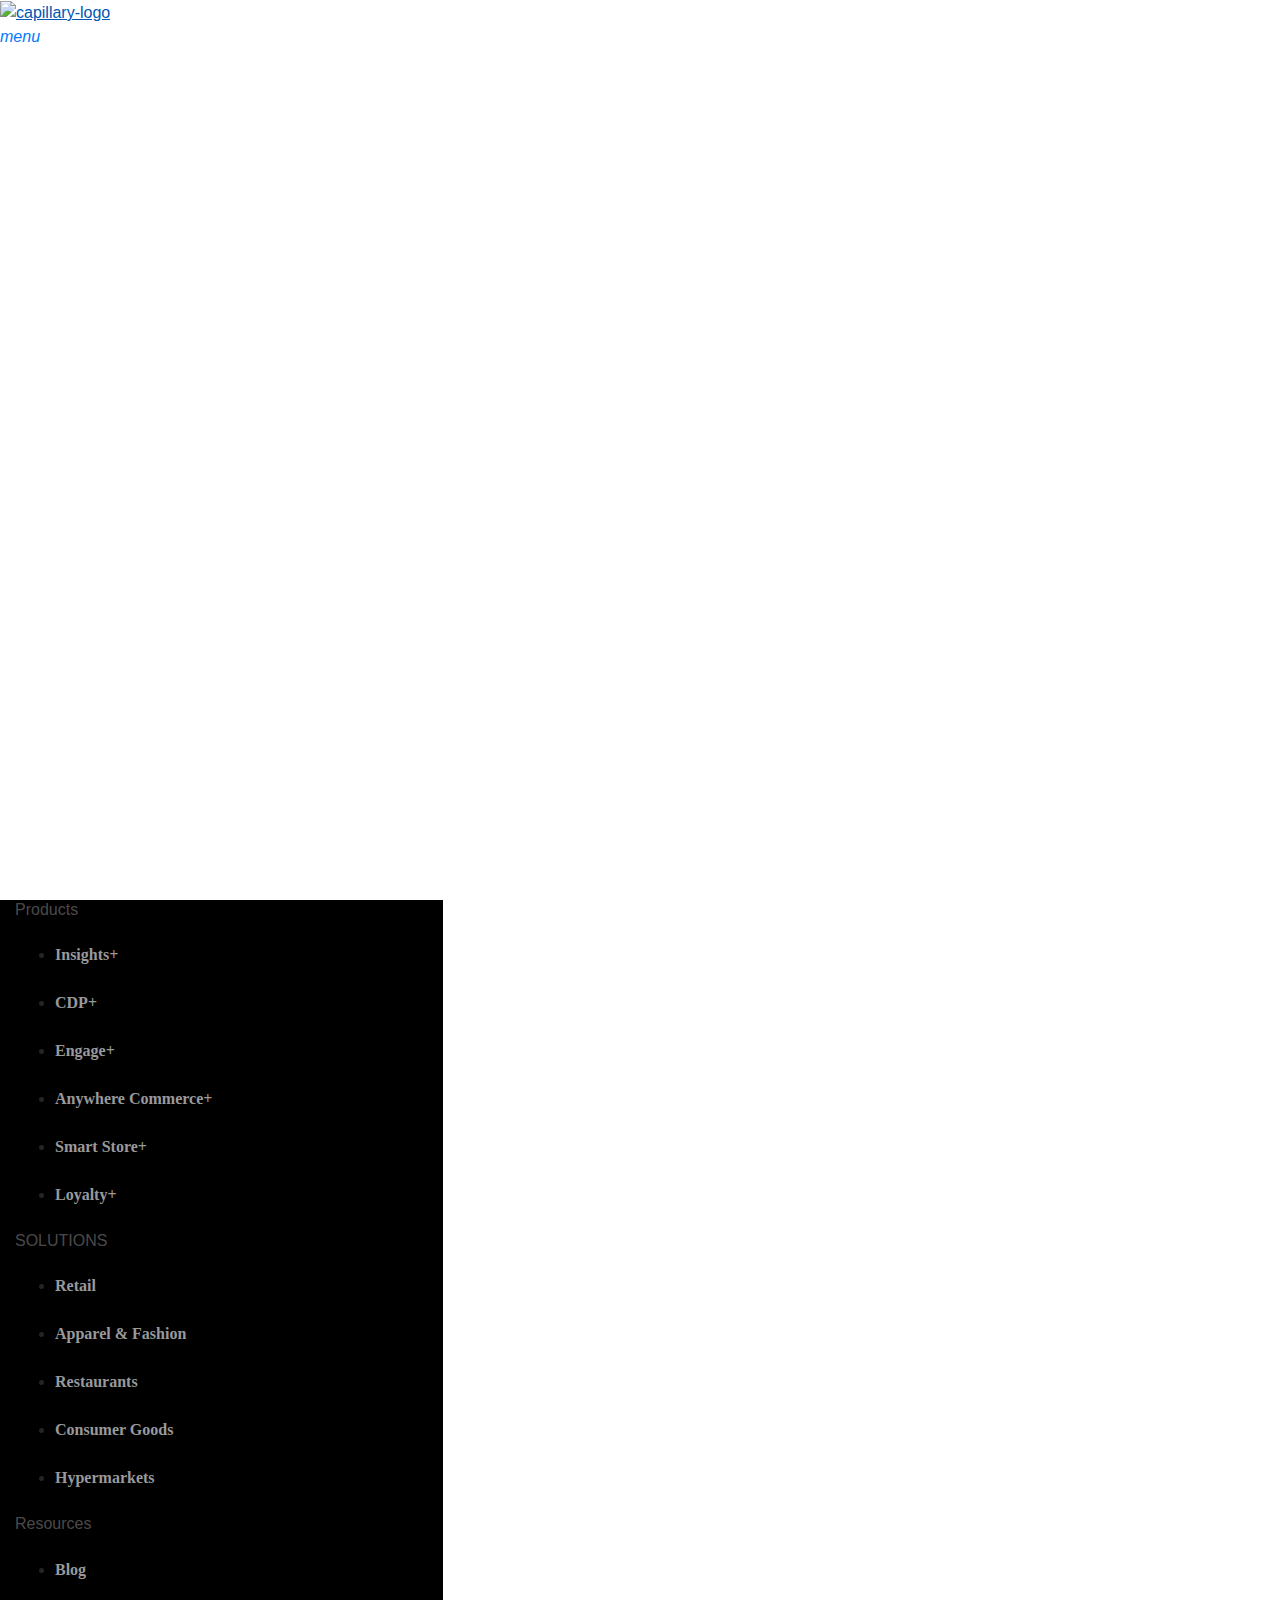
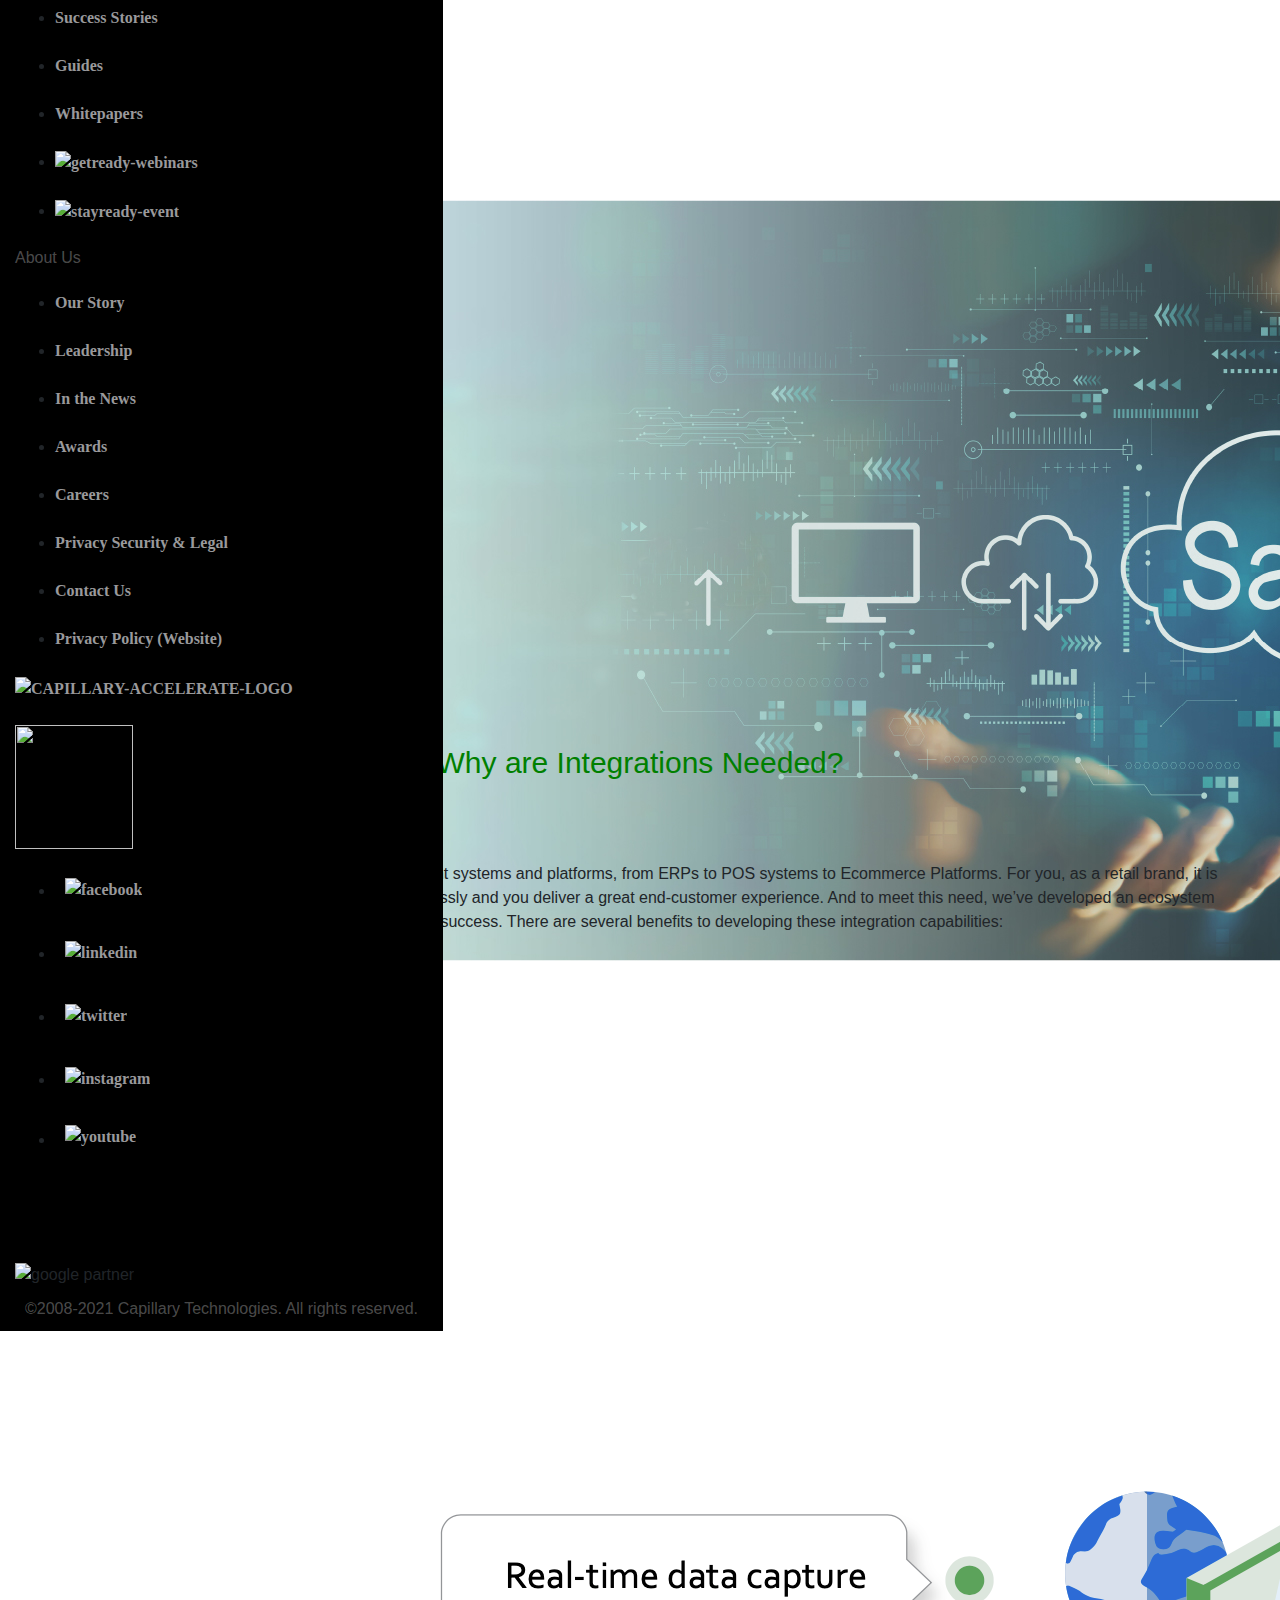
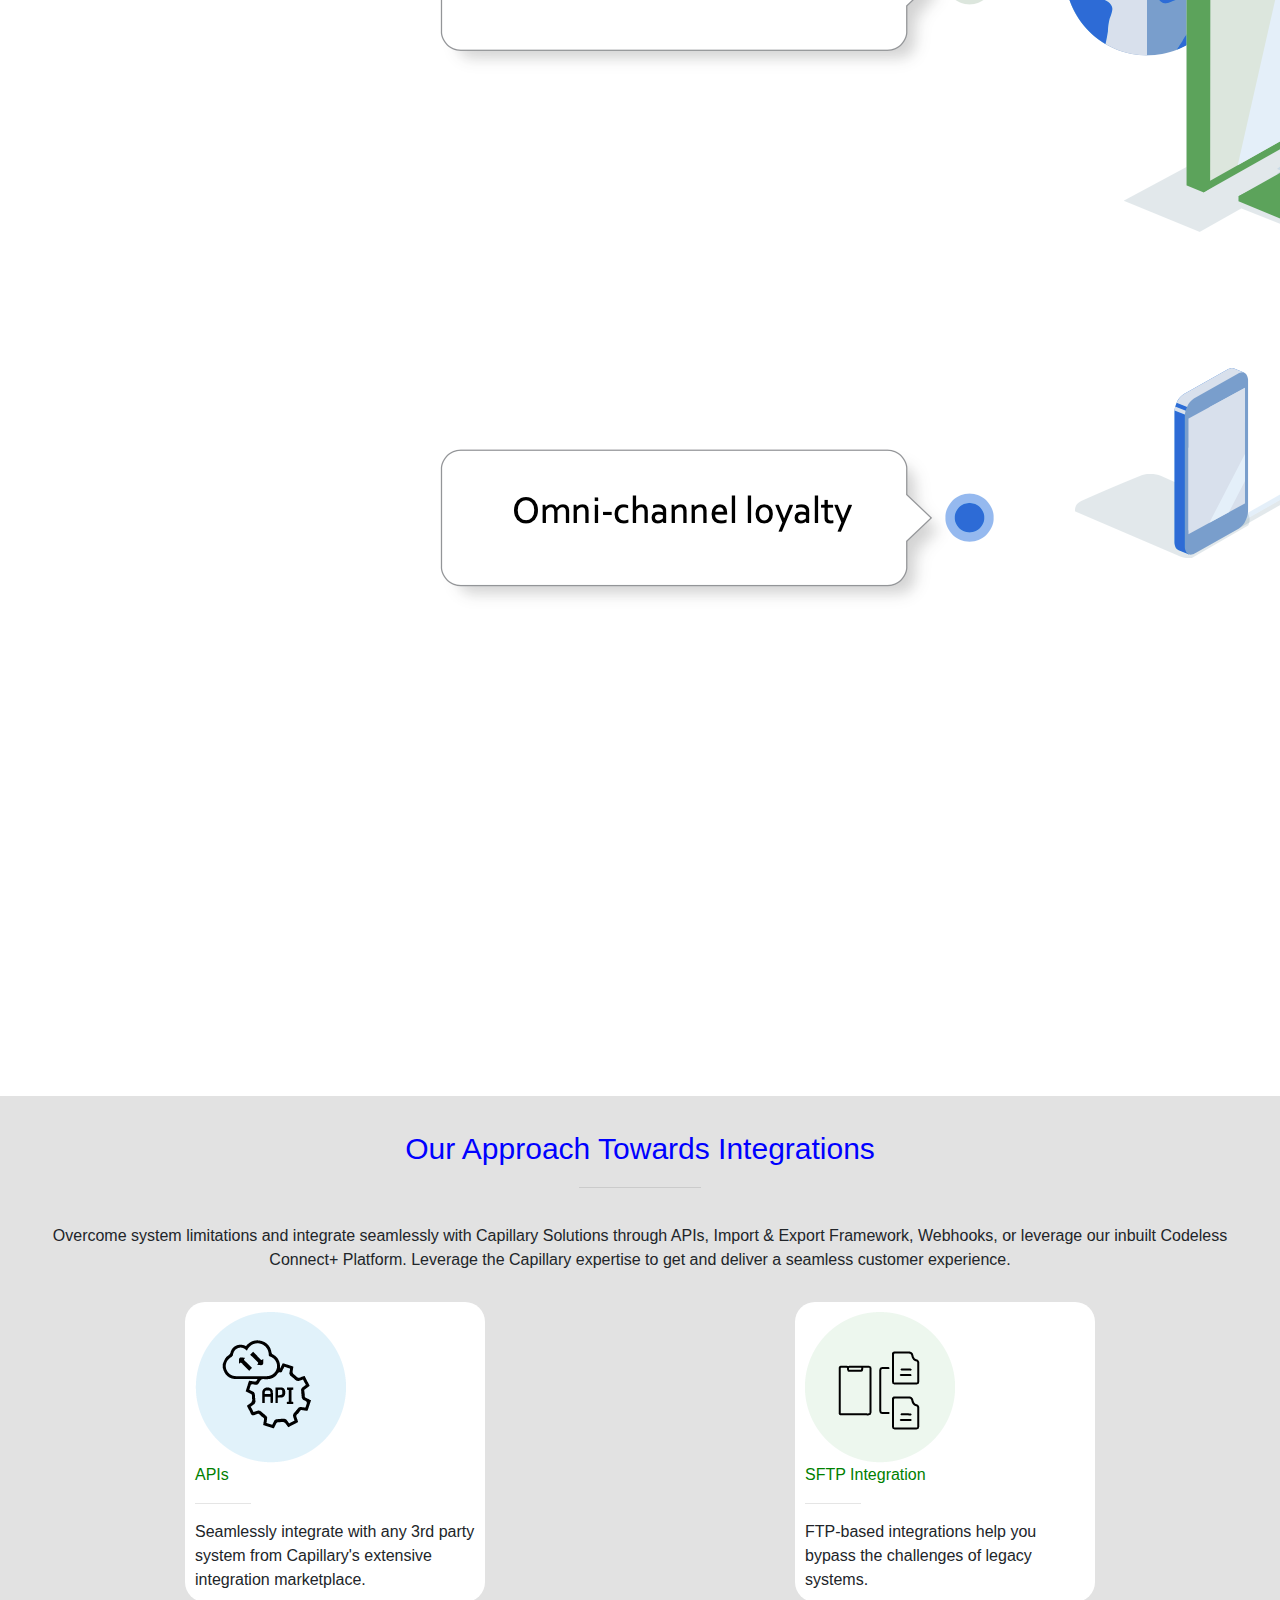
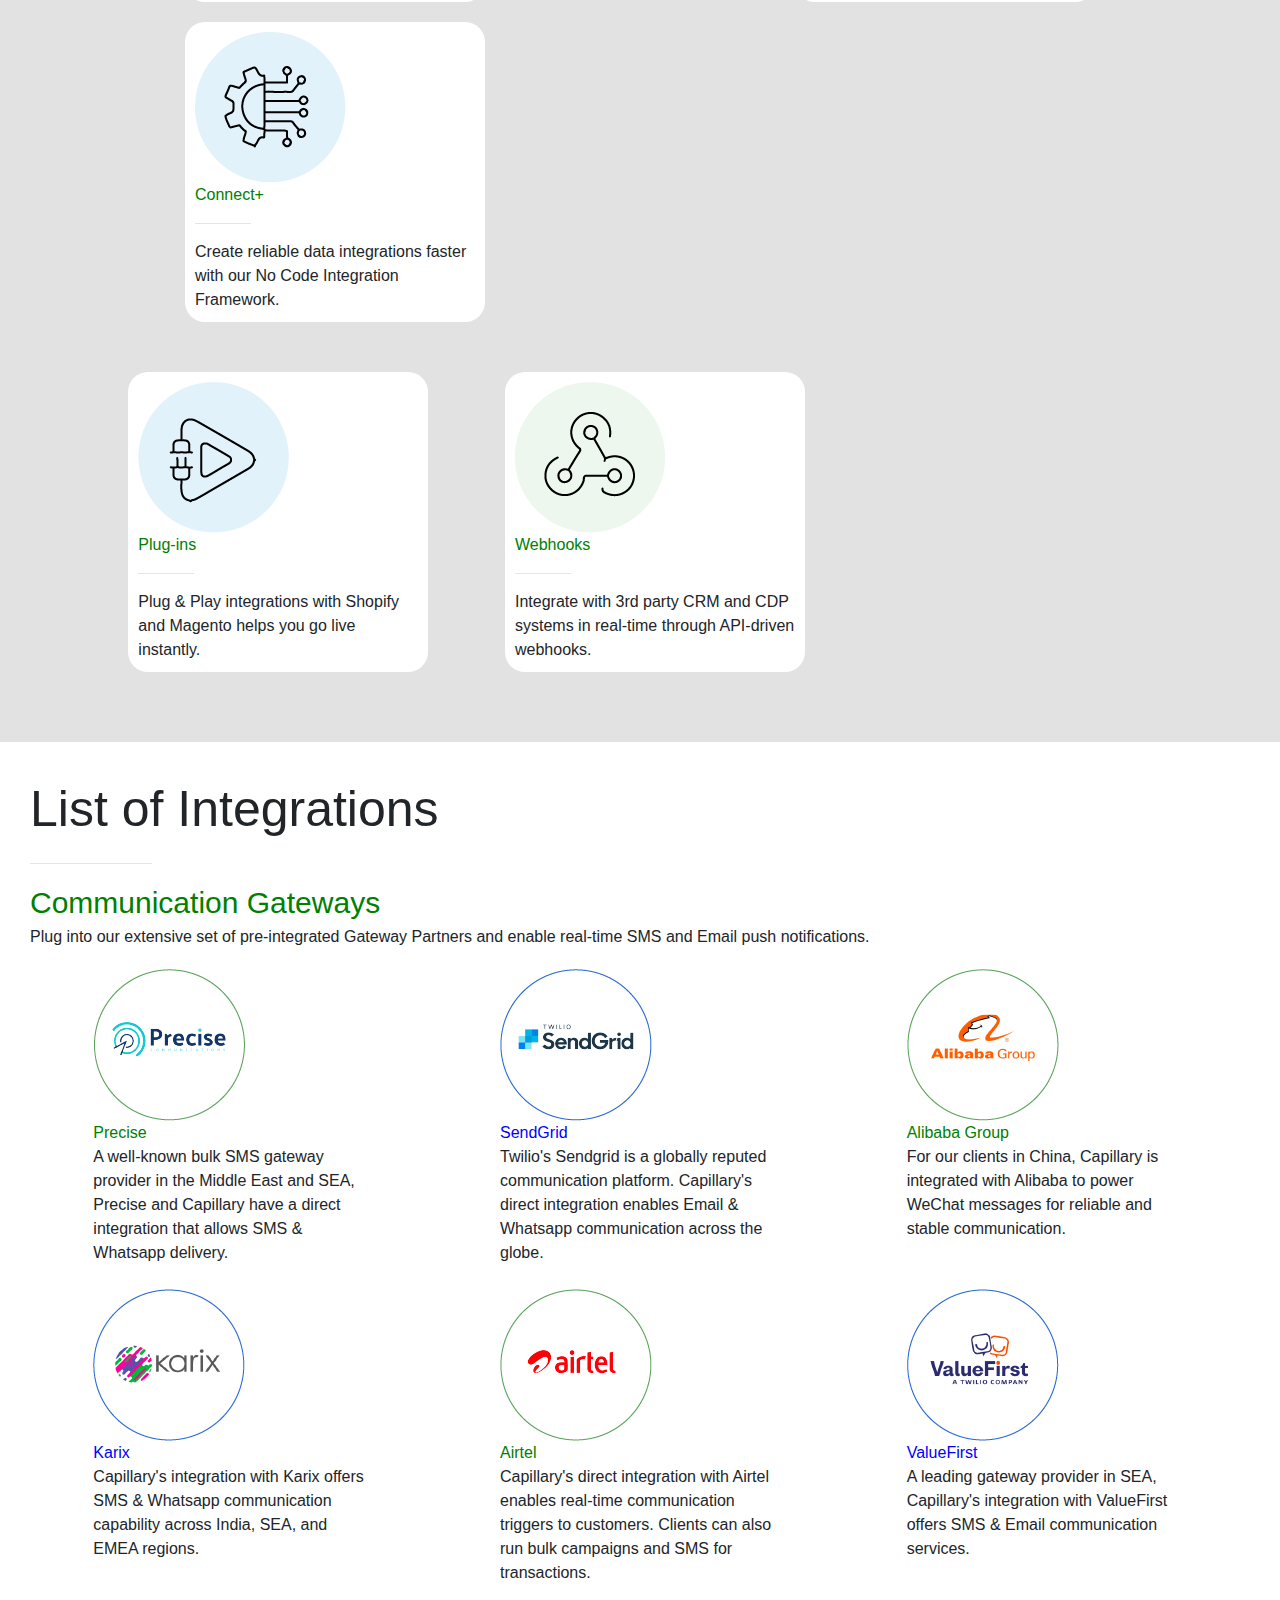
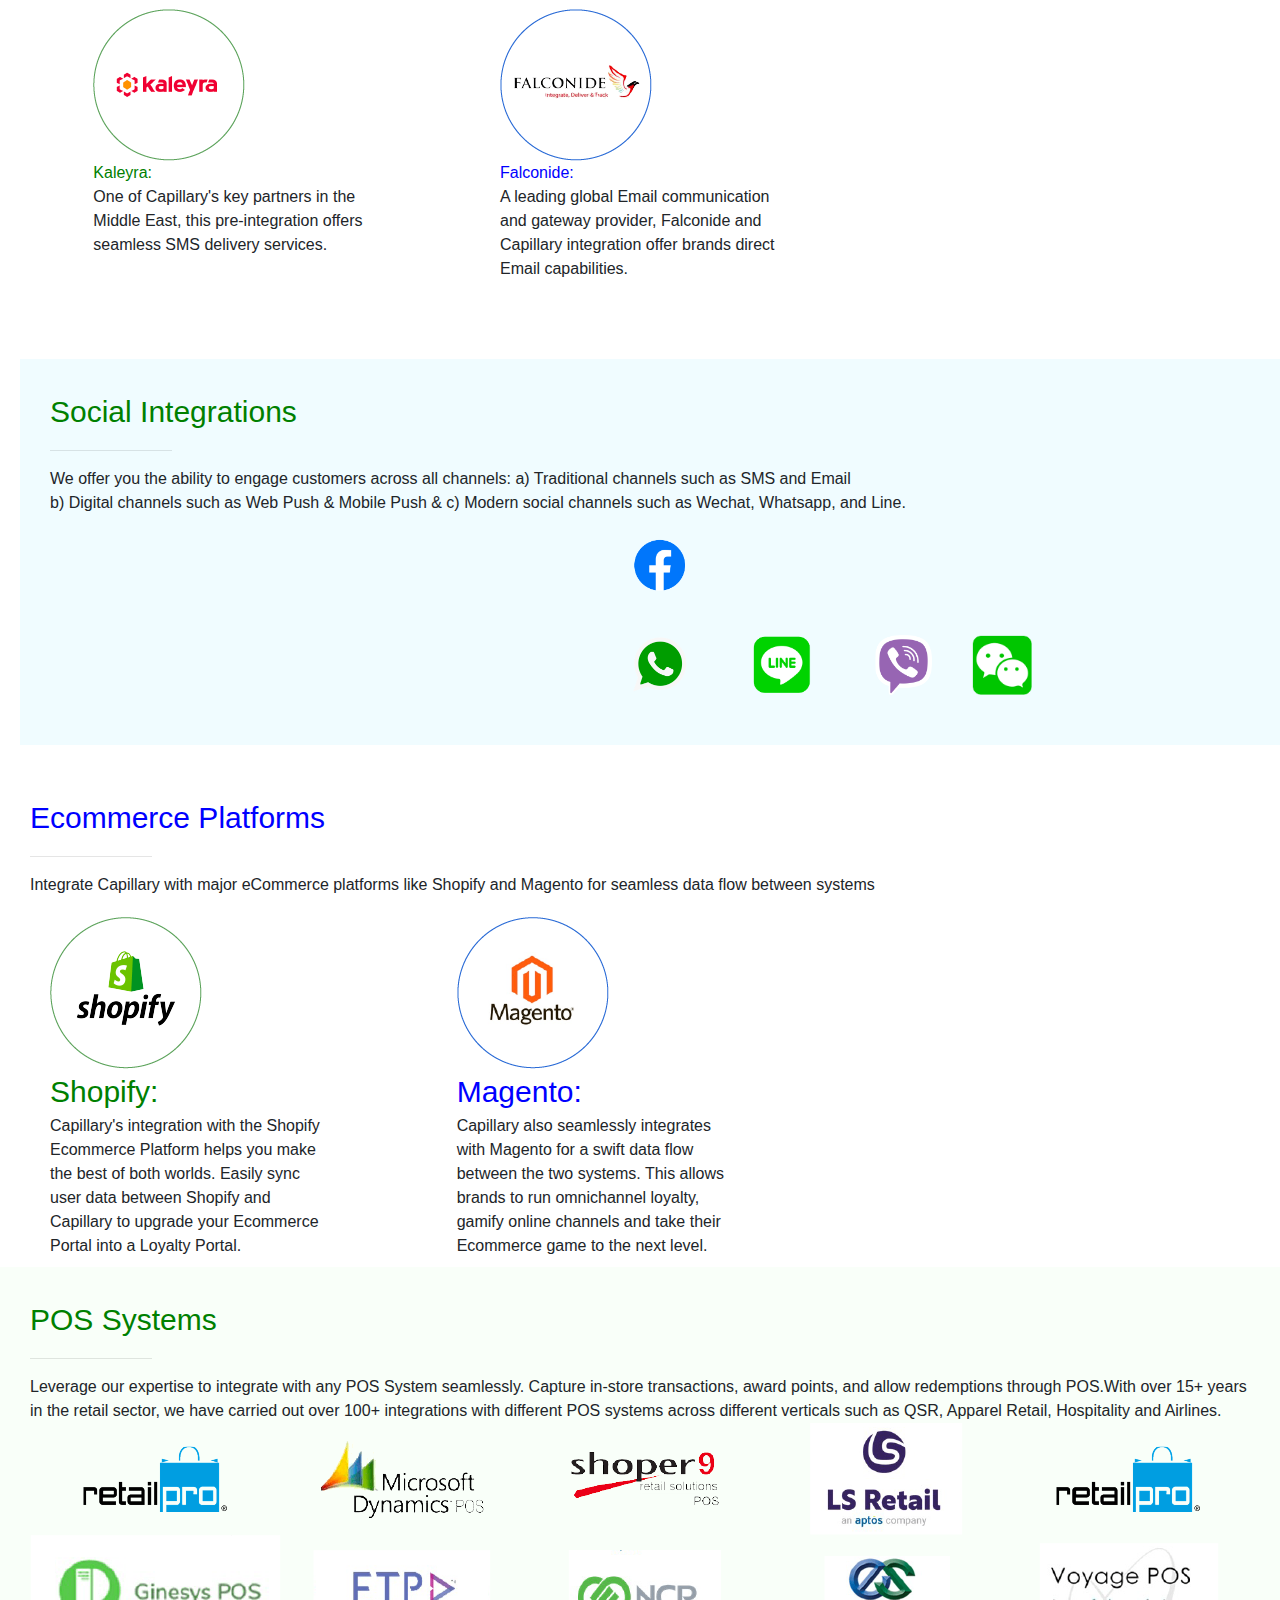
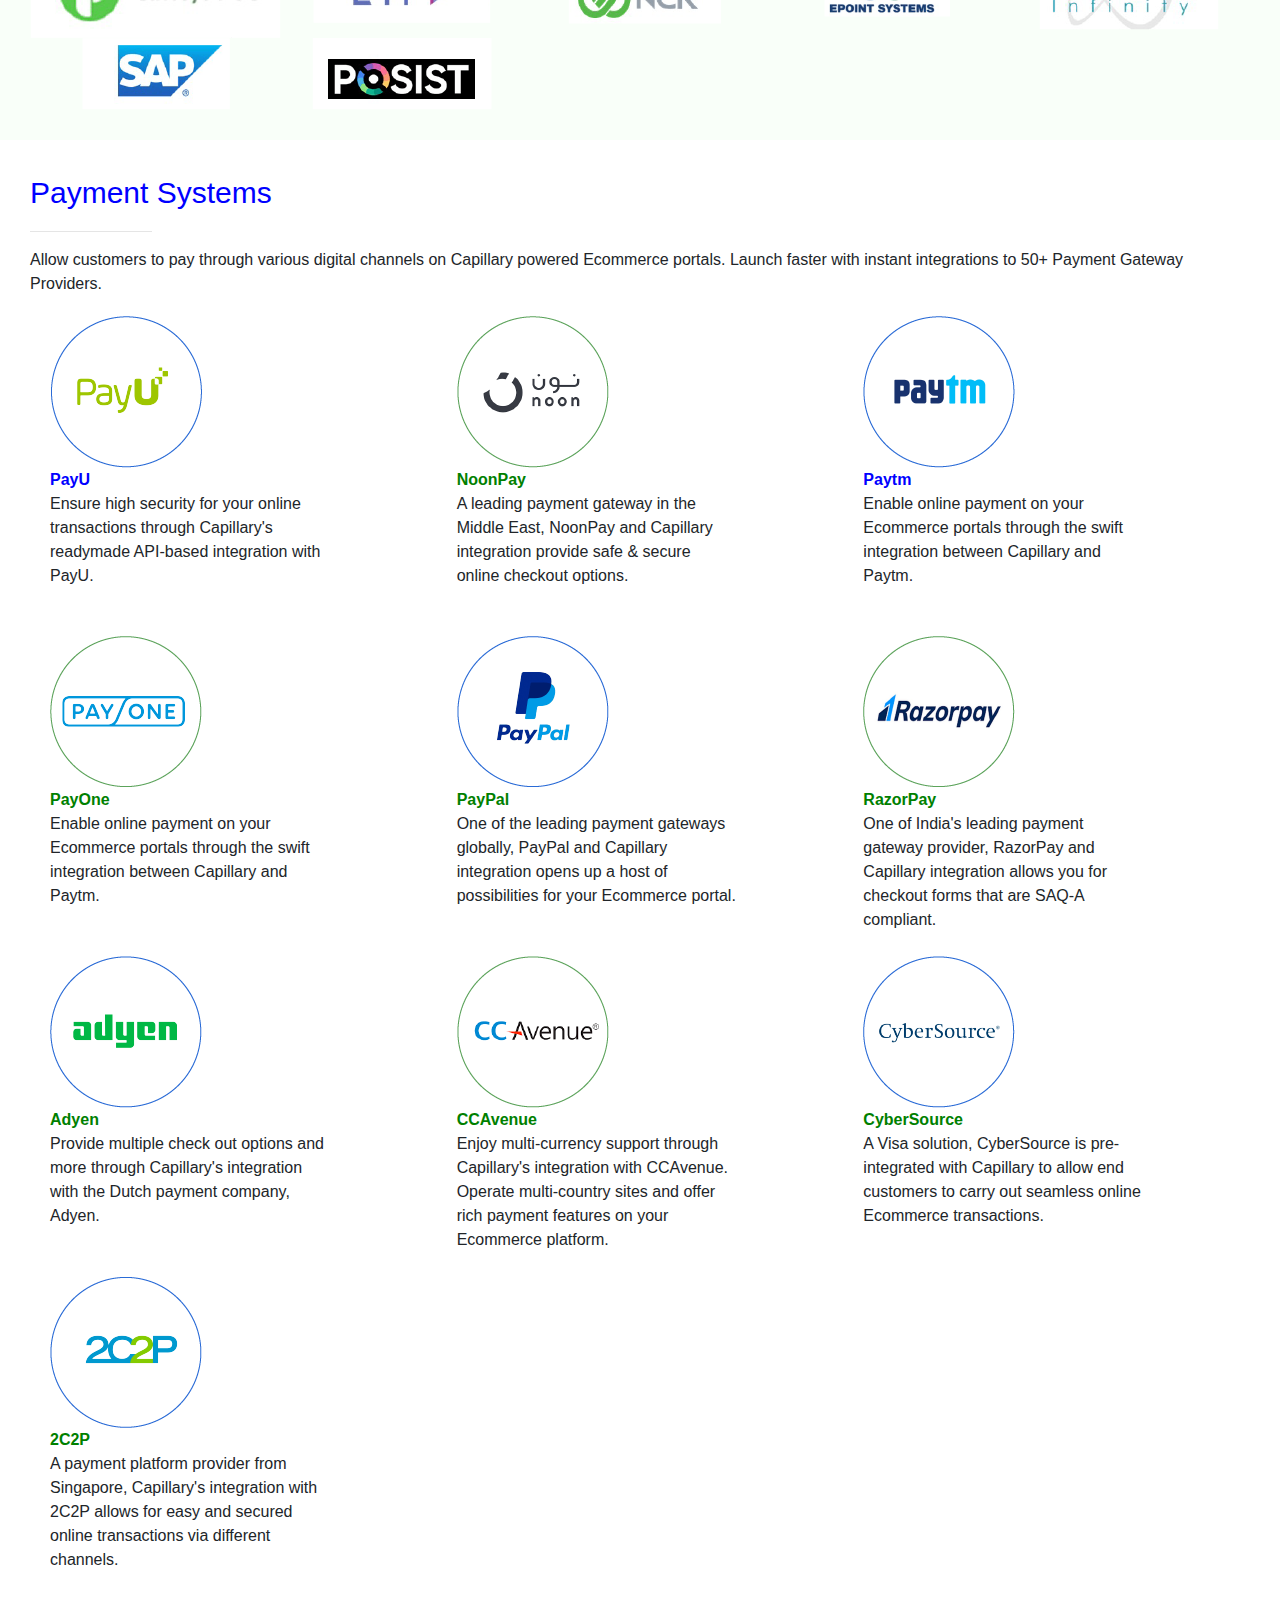
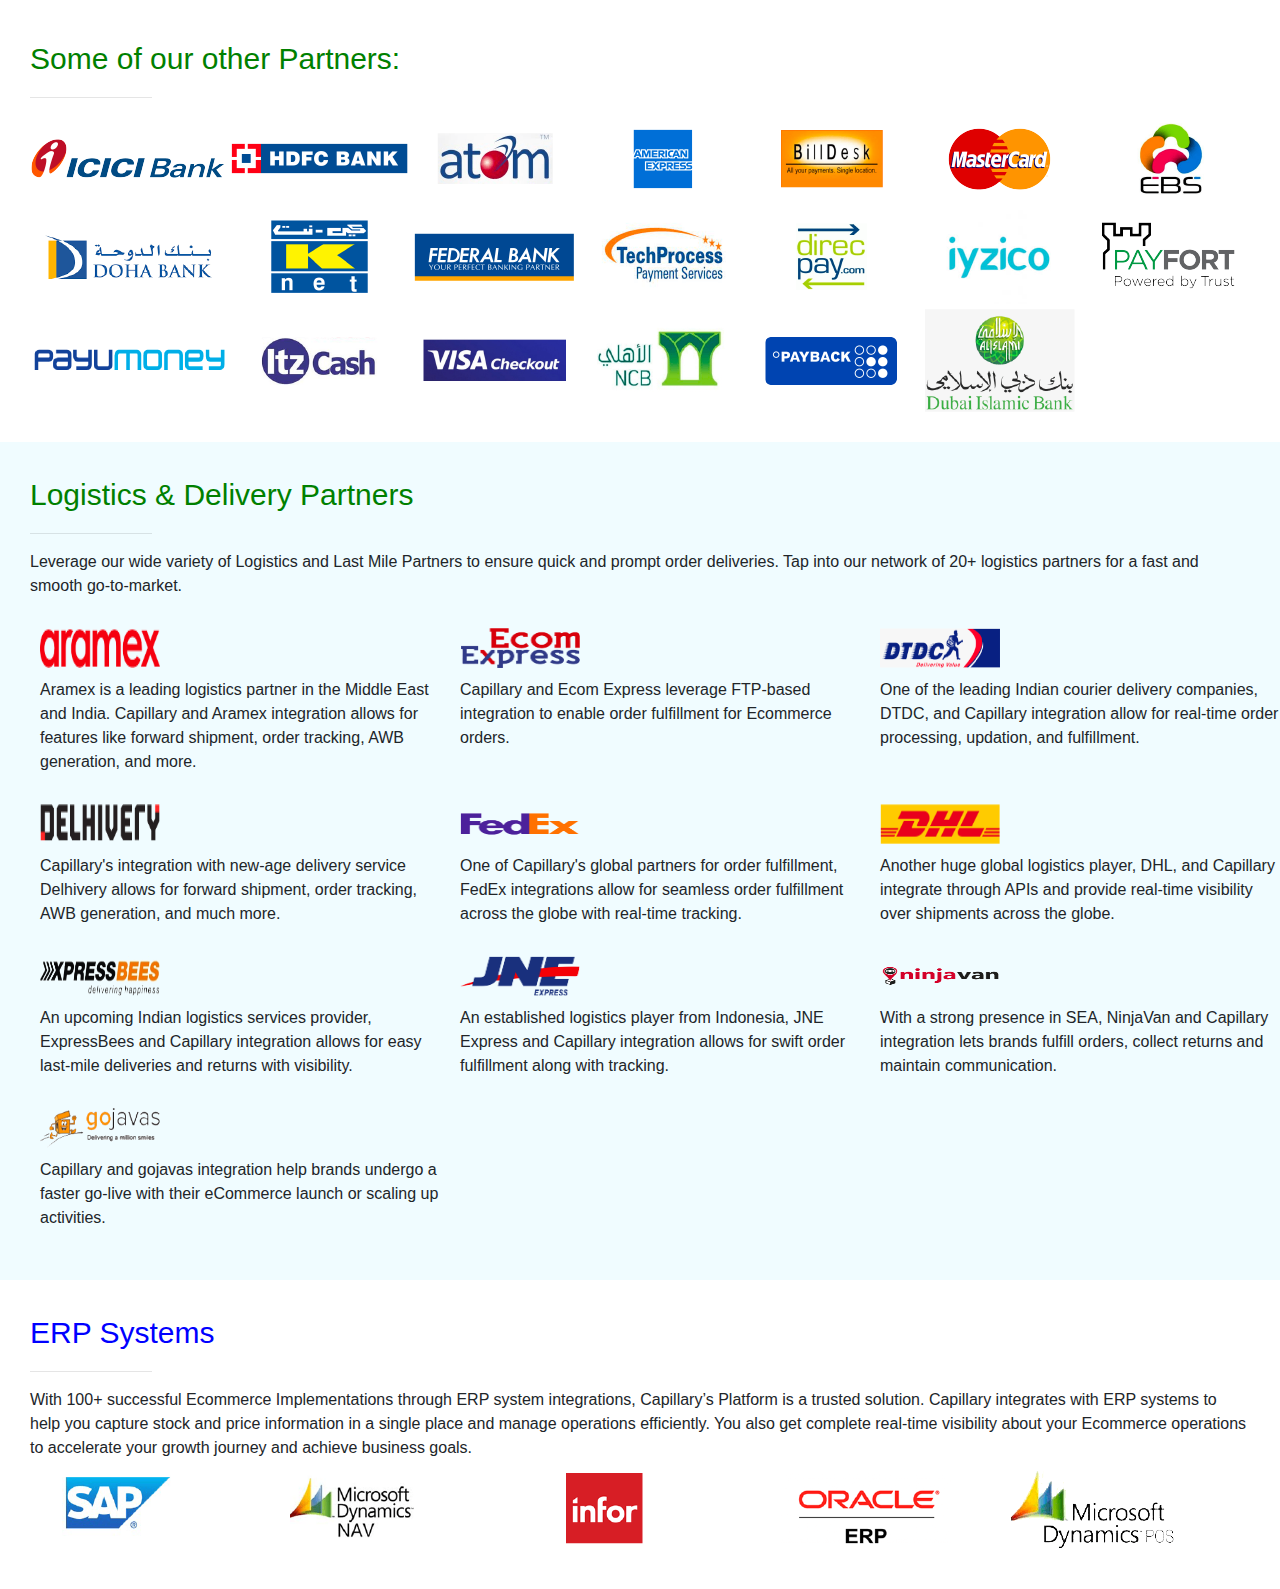
==== commit 5fe458c8: "made social media icons correct" ====
--- a/index.html
+++ b/index.html
@@ -73,6 +73,16 @@
     <!--FONTS & STYLES-->
     <!--<link rel="stylesheet" type="text/css" href="https://fonts.googleapis.com/icon?family=Material+Icons">-->
     <!--<link rel="stylesheet" type="text/css" href="../d1azc1qln24ryf.cloudfront.net/114779/Socicon/style-cf39e1.css?rd5re8">-->
+
+    <!-- bootstrap CDN -->
+
+    <link
+      rel="stylesheet"
+      href="https://cdn.jsdelivr.net/npm/bootstrap@4.0.0/dist/css/bootstrap.min.css"
+      integrity="sha384-Gn5384xqQ1aoWXA+058RXPxPg6fy4IWvTNh0E263XmFcJlSAwiGgFAW/dAiS6JXm"
+      crossorigin="anonymous"
+    />
+
     <link
       rel="stylesheet"
       type="text/css"
@@ -1167,7 +1177,7 @@
 
     <div class="main">
       <div class="banner-image">
-        <img src="1x/Artboard 21@1.jpg" alt="" />
+        <img src="1x/Artboard 21@1.jpg" alt="banner-image" />
       </div>
 
       <!-- INTEGRATIONS DIV -->
@@ -1215,8 +1225,8 @@
             experience.
           </div>
 
-          <div class="box-wrapper">
-            <div class="tile2-box-3">
+          <div class="box-wrapper-2">
+            <div class="tile2-box-2">
               <div class="box-image">
                 <img src="1x/Asset 50@1.png" alt="" />
               </div>
@@ -1266,7 +1276,7 @@
               </div>
             </div>
 
-            <div class="tile2-box-3">
+            <div class="tile2-box-2">
               <div class="box-image">
                 <img src="1x/Asset 54@1.png" alt="" />
               </div>
@@ -1417,22 +1427,22 @@
         </div>
 
         <div class="tile4-container">
-          <div class="tile4-box">
-            <img src="1x/facebook.png" alt="" />
-          </div>
-          <div class="tile4-box">
-            <img src="1x/whatsapp.png" alt="" />
-          </div>
-
-          <div class="tile4-box">
-            <img src="1x/line.png" alt="" />
-          </div>
-          <div class="tile4-box">
-            <img src="1x/phone.png" alt="" />
-          </div>
-          <div class="tile4-box">
-            <img src="1x/wechat.png" alt="" />
-          </div>
+          <div>
+            <img class="tile4-box" src="1x/facebook.png" alt="facebook" />
+          </div>
+          <div>
+            <img class="tile4-box" src="1x/whatsapp.png" alt="whatsapp" />
+          </div>
+
+          <!-- <div class="tile4-box"> -->
+          <img class="tile4-box" src="1x/line.png" alt="line" />
+          <!-- </div> -->
+          <!-- <div class="tile4-box"> -->
+          <img class="tile4-box" src="1x/phone.png" alt="phone" />
+          <!-- </div> -->
+          <!-- <div class="tile4-box"> -->
+          <img class="tile4-box" src="1x/wechat.png" alt="wechat" />
+          <!-- </div> -->
         </div>
       </div>
 
@@ -2279,37 +2289,37 @@
     <script src="https://www.capillarytech.com/js/materialize.js"></script>
     <script>
       $(document).ready(function () {
-        $(".button-collapse").sideNav();
-        $(".dropdown-button").dropdown({
+        $('.button-collapse').sideNav()
+        $('.dropdown-button').dropdown({
           inDuration: 100,
           outDuration: 300,
           constrainWidth: false,
           hover: true,
           gutter: 0,
           belowOrigin: true,
-          alignment: "left",
+          alignment: 'left',
           stopPropagation: false,
-        });
-        $(".tabs").tabs();
-        $(".collapsible").collapsible();
-        $("select#lang-picker").material_select();
-      });
+        })
+        $('.tabs').tabs()
+        $('.collapsible').collapsible()
+        $('select#lang-picker').material_select()
+      })
     </script>
     <script src="https://www.capillarytech.com/js/geotargeting.js"></script>
     <script src="https://www.capillarytech.com/js/slick.min.js"></script>
     <script>
-      $(".autoplay").slick({
+      $('.autoplay').slick({
         infinite: true,
         rows: 1,
         slidesToShow: 6,
         slidesToScroll: 6,
-        centerPadding: "60px",
+        centerPadding: '60px',
         autoplay: false,
         speed: 1000,
         autoplaySpeed: 1,
         dots: false,
         arrows: true,
-        cssEase: "ease-in-out",
+        cssEase: 'ease-in-out',
         mobileFirst: false,
         swipe: true,
         swipeToSlide: false,
@@ -2337,102 +2347,102 @@
             settings: { slidesToShow: 1, slidesToScroll: 1, dots: false },
           },
         ],
-      });
+      })
     </script>
     <script>
-      $(".tabs").tabs();
-      $("#hero-explore").click(function (e) {
-        $("html,body").animate(
-          { scrollTop: $("#home-products-section").offset().top - 40 },
+      $('.tabs').tabs()
+      $('#hero-explore').click(function (e) {
+        $('html,body').animate(
+          { scrollTop: $('#home-products-section').offset().top - 40 },
           800,
-          "easeInCirc"
-        );
-        e.preventDefault();
-        return false;
-      });
-      $("#heroPromoBarCta").click(function (e) {
-        $("html,body").animate(
-          { scrollTop: $("#homePromoBanner").offset().top - 200 },
+          'easeInCirc'
+        )
+        e.preventDefault()
+        return false
+      })
+      $('#heroPromoBarCta').click(function (e) {
+        $('html,body').animate(
+          { scrollTop: $('#homePromoBanner').offset().top - 200 },
           400,
-          "easeInCirc"
-        );
-        e.preventDefault();
-        return false;
-      });
+          'easeInCirc'
+        )
+        e.preventDefault()
+        return false
+      })
     </script>
     <script>
-      var slideIndex1 = 0;
-      var slideIndex2 = 0;
-      showSlides();
+      var slideIndex1 = 0
+      var slideIndex2 = 0
+      showSlides()
       function showSlides() {
-        var i;
-        var slide1 = document.getElementsByClassName("mySlides-1");
-        var slide2 = document.getElementsByClassName("mySlides-2");
-        var slide3 = document.getElementsByClassName("mySlides-3");
-        var slide4 = document.getElementsByClassName("mySlides-4");
-        var slides1 = [slide2, slide1];
-        var slides2 = [slide4, slide3];
+        var i
+        var slide1 = document.getElementsByClassName('mySlides-1')
+        var slide2 = document.getElementsByClassName('mySlides-2')
+        var slide3 = document.getElementsByClassName('mySlides-3')
+        var slide4 = document.getElementsByClassName('mySlides-4')
+        var slides1 = [slide2, slide1]
+        var slides2 = [slide4, slide3]
         for (i = 0; i < slides2.length; i++) {
-          slides2[i][0].style.display = "none";
+          slides2[i][0].style.display = 'none'
         }
         for (i = 0; i < slides1.length; i++) {
-          slides1[i][0].style.display = "none";
-        }
-        slideIndex1++;
-        slideIndex2++;
+          slides1[i][0].style.display = 'none'
+        }
+        slideIndex1++
+        slideIndex2++
         if (slideIndex1 > slides1.length) {
-          slideIndex1 = 1;
+          slideIndex1 = 1
         }
         if (slideIndex2 > slides2.length) {
-          slideIndex2 = 1;
-        }
-        slides1[slideIndex1 - 1][0].style.display = "block";
-        slides2[slideIndex2 - 1][0].style.display = "block";
-        setTimeout(showSlides, 10000);
+          slideIndex2 = 1
+        }
+        slides1[slideIndex1 - 1][0].style.display = 'block'
+        slides2[slideIndex2 - 1][0].style.display = 'block'
+        setTimeout(showSlides, 10000)
       }
     </script>
 
     <script type="text/javascript">
-      $(".desktop-slider").slick({ autoplay: true, autoplaySpeed: 10000 });
+      $('.desktop-slider').slick({ autoplay: true, autoplaySpeed: 10000 })
     </script>
     <script type="text/javascript">
-      $(".mobile-slider").slick({ autoplay: true, autoplaySpeed: 10000 });
+      $('.mobile-slider').slick({ autoplay: true, autoplaySpeed: 10000 })
     </script>
 
     <!-- GTM -->
     <script>
-      (function (w, d, s, l, i) {
-        w[l] = w[l] || [];
+      ;(function (w, d, s, l, i) {
+        w[l] = w[l] || []
         w[l].push({
-          "gtm.start": new Date().getTime(),
-          event: "gtm.js",
-        });
+          'gtm.start': new Date().getTime(),
+          event: 'gtm.js',
+        })
         var f = d.getElementsByTagName(s)[0],
           j = d.createElement(s),
-          dl = l != "dataLayer" ? "&l=" + l : "";
-        j.async = true;
-        j.src = "https://www.googletagmanager.com/gtm.js?id=" + i + dl;
-        f.parentNode.insertBefore(j, f);
-      })(window, document, "script", "dataLayer", "GTM-WF4F9W8");
+          dl = l != 'dataLayer' ? '&l=' + l : ''
+        j.async = true
+        j.src = 'https://www.googletagmanager.com/gtm.js?id=' + i + dl
+        f.parentNode.insertBefore(j, f)
+      })(window, document, 'script', 'dataLayer', 'GTM-WF4F9W8')
     </script>
     <!--HOTJAR-->
     <script>
-      (function (h, o, t, j, a, r) {
+      ;(function (h, o, t, j, a, r) {
         h.hj =
           h.hj ||
           function () {
-            (h.hj.q = h.hj.q || []).push(arguments);
-          };
+            ;(h.hj.q = h.hj.q || []).push(arguments)
+          }
         h._hjSettings = {
           hjid: 1125201,
           hjsv: 6,
-        };
-        a = o.getElementsByTagName("head")[0];
-        r = o.createElement("script");
-        r.async = 1;
-        r.src = t + h._hjSettings.hjid + j + h._hjSettings.hjsv;
-        a.appendChild(r);
-      })(window, document, "https://static.hotjar.com/c/hotjar-", ".js?sv=");
+        }
+        a = o.getElementsByTagName('head')[0]
+        r = o.createElement('script')
+        r.async = 1
+        r.src = t + h._hjSettings.hjid + j + h._hjSettings.hjsv
+        a.appendChild(r)
+      })(window, document, 'https://static.hotjar.com/c/hotjar-', '.js?sv=')
     </script>
 
     <div class="hiddendiv common"></div>
@@ -2448,110 +2458,110 @@
     ></div>
     <div style="display: none; visibility: hidden">
       <script type="text/javascript">
-        (function () {
+        ;(function () {
           function b() {
-            !1 === c && ((c = !0), Munchkin.init("005-GYU-207"));
+            !1 === c && ((c = !0), Munchkin.init('005-GYU-207'))
           }
           var c = !1,
-            a = document.createElement("script");
-          a.type = "text/javascript";
-          a.async = !0;
-          a.src = "//munchkin.marketo.net/munchkin.js";
+            a = document.createElement('script')
+          a.type = 'text/javascript'
+          a.async = !0
+          a.src = '//munchkin.marketo.net/munchkin.js'
           a.onreadystatechange = function () {
-            ("complete" != this.readyState && "loaded" != this.readyState) ||
-              b();
-          };
-          a.onload = b;
-          document.getElementsByTagName("head")[0].appendChild(a);
-        })();
+            ;('complete' != this.readyState && 'loaded' != this.readyState) ||
+              b()
+          }
+          a.onload = b
+          document.getElementsByTagName('head')[0].appendChild(a)
+        })()
       </script>
     </div>
     <script type="text/javascript" id="">
       !(function () {
-        var a = (window.driftt = window.drift = window.driftt || []);
+        var a = (window.driftt = window.drift = window.driftt || [])
         if (!a.init) {
           if (a.invoked)
             return void (
               window.console &&
               console.error &&
-              console.error("Drift snippet included twice.")
-            );
-          a.invoked = !0;
+              console.error('Drift snippet included twice.')
+            )
+          a.invoked = !0
           a.methods =
-            "identify config track reset debug show ping page hide off on".split(
-              " "
-            );
+            'identify config track reset debug show ping page hide off on'.split(
+              ' '
+            )
           a.factory = function (c) {
             return function () {
-              var b = Array.prototype.slice.call(arguments);
-              return b.unshift(c), a.push(b), a;
-            };
-          };
+              var b = Array.prototype.slice.call(arguments)
+              return b.unshift(c), a.push(b), a
+            }
+          }
           a.methods.forEach(function (c) {
-            a[c] = a.factory(c);
-          });
+            a[c] = a.factory(c)
+          })
           a.load = function (c) {
             var b = 3e5,
-              d = Math.ceil(new Date() / b) * b;
-            b = document.createElement("script");
-            b.type = "text/javascript";
-            b.async = !0;
-            b.crossorigin = "anonymous";
-            b.src = "https://js.driftt.com/include/" + d + "/" + c + ".js";
-            c = document.getElementsByTagName("script")[0];
-            c.parentNode.insertBefore(b, c);
-          };
-        }
-      })();
-      drift.SNIPPET_VERSION = "0.3.1";
-      drift.load("xtszpugbr6ih");
+              d = Math.ceil(new Date() / b) * b
+            b = document.createElement('script')
+            b.type = 'text/javascript'
+            b.async = !0
+            b.crossorigin = 'anonymous'
+            b.src = 'https://js.driftt.com/include/' + d + '/' + c + '.js'
+            c = document.getElementsByTagName('script')[0]
+            c.parentNode.insertBefore(b, c)
+          }
+        }
+      })()
+      drift.SNIPPET_VERSION = '0.3.1'
+      drift.load('xtszpugbr6ih')
     </script>
 
     <script type="text/javascript" id="">
       function getRandomInt(a, b) {
-        a = Math.ceil(a);
-        b = Math.floor(b);
-        return Math.floor(Math.random() * (b - a)) + a;
-      }
-      var random = getRandomInt(1, 100);
+        a = Math.ceil(a)
+        b = Math.floor(b)
+        return Math.floor(Math.random() * (b - a)) + a
+      }
+      var random = getRandomInt(1, 100)
       document.cookie =
-        50 >= random ? "DriftPlaybook\x3dA" : "DriftPlaybook\x3dB";
+        50 >= random ? 'DriftPlaybook\x3dA' : 'DriftPlaybook\x3dB'
     </script>
     <script type="text/javascript" id="">
-      (function (a, e, f, g, b, c, d) {
-        a.WisePopsObject = b;
+      ;(function (a, e, f, g, b, c, d) {
+        a.WisePopsObject = b
         a[b] =
           a[b] ||
           function () {
-            (a[b].q = a[b].q || []).push(arguments);
-          };
-        a[b].l = 1 * new Date();
-        c = e.createElement(f);
-        d = e.getElementsByTagName(f)[0];
-        c.async = 1;
-        c.src = g;
-        d.parentNode.insertBefore(c, d);
+            ;(a[b].q = a[b].q || []).push(arguments)
+          }
+        a[b].l = 1 * new Date()
+        c = e.createElement(f)
+        d = e.getElementsByTagName(f)[0]
+        c.async = 1
+        c.src = g
+        d.parentNode.insertBefore(c, d)
       })(
         window,
         document,
-        "script",
-        "//loader.wisepops.com/get-loader.js?v\x3d1\x26site\x3djUyaVXW9sw",
-        "wisepops"
-      );
+        'script',
+        '//loader.wisepops.com/get-loader.js?v\x3d1\x26site\x3djUyaVXW9sw',
+        'wisepops'
+      )
     </script>
     <script type="text/javascript" id="">
-      window._6si = window._6si || [];
-      window._6si.push(["enableEventTracking", !0]);
-      window._6si.push(["setToken", "af75821c99fbb73e58863874f02632b4"]);
-      window._6si.push(["setEndpoint", "b.6sc.co"]);
-      (function () {
-        var a = document.createElement("script");
-        a.type = "text/javascript";
-        a.async = !0;
-        a.src = "//j.6sc.co/6si.min.js";
-        var b = document.getElementsByTagName("script")[0];
-        b.parentNode.insertBefore(a, b);
-      })();
+      window._6si = window._6si || []
+      window._6si.push(['enableEventTracking', !0])
+      window._6si.push(['setToken', 'af75821c99fbb73e58863874f02632b4'])
+      window._6si.push(['setEndpoint', 'b.6sc.co'])
+      ;(function () {
+        var a = document.createElement('script')
+        a.type = 'text/javascript'
+        a.async = !0
+        a.src = '//j.6sc.co/6si.min.js'
+        var b = document.getElementsByTagName('script')[0]
+        b.parentNode.insertBefore(a, b)
+      })()
     </script>
     <script
       type="text/javascript"
@@ -2564,25 +2574,25 @@
       src="https://www.influ2.com/tracker?clid=912859da-2b29-489b-866b-bb2897995daa"
     ></script>
     <script type="text/javascript" id="">
-      (function (d, b) {
+      ;(function (d, b) {
         window.ldfdr =
           window.ldfdr ||
           function () {
-            (ldfdr._q = ldfdr._q || []).push([].slice.call(arguments));
-          };
-        (function (a, c) {
-          fs = a.getElementsByTagName(c)[0];
+            ;(ldfdr._q = ldfdr._q || []).push([].slice.call(arguments))
+          }
+        ;(function (a, c) {
+          fs = a.getElementsByTagName(c)[0]
           var e =
-            "https://sc.lfeeder.com/lftracker_v1_" +
+            'https://sc.lfeeder.com/lftracker_v1_' +
             d +
-            (b ? "_" + b : "") +
-            ".js";
-          a = a.createElement(c);
-          a.src = e;
-          a.async = 1;
-          fs.parentNode.insertBefore(a, fs);
-        })(document, "script");
-      })("DzLR5a53V6x7BoQ2");
+            (b ? '_' + b : '') +
+            '.js'
+          a = a.createElement(c)
+          a.src = e
+          a.async = 1
+          fs.parentNode.insertBefore(a, fs)
+        })(document, 'script')
+      })('DzLR5a53V6x7BoQ2')
     </script>
     <iframe
       name="_hjRemoteVarsFrame"
@@ -2650,7 +2660,11 @@
     </div>
     <div
       id="drift-frame-controller"
-      class="drift-conductor-item drift-frame-controller drift-frame-controller-align-right"
+      class="
+        drift-conductor-item
+        drift-frame-controller
+        drift-frame-controller-align-right
+      "
       style="
         right: 24px;
         width: 76px !important;
--- a/css/index.css
+++ b/css/index.css
@@ -407,4 +407,4 @@
 /* .component-header {
   font-family: myFirstFont;
   src: url(../Fonts/Corbel.ttf);
-} */
+} */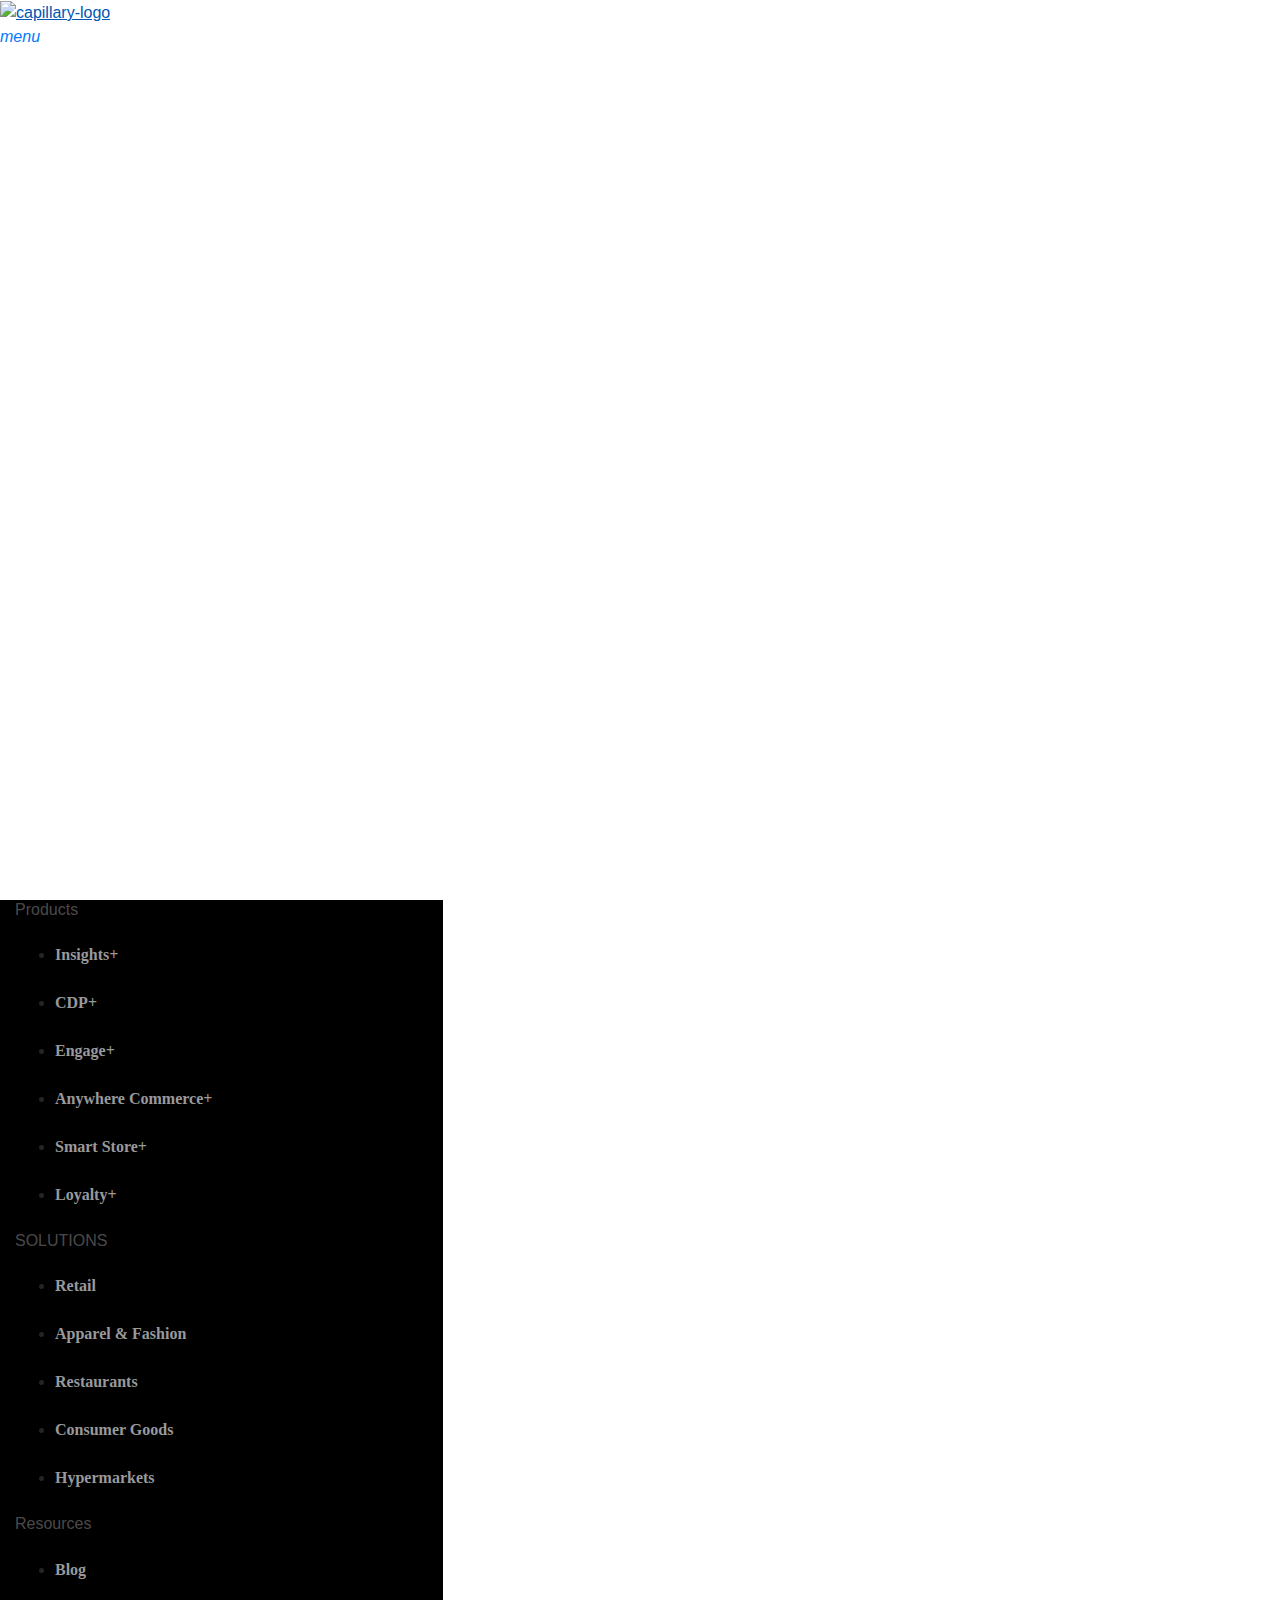
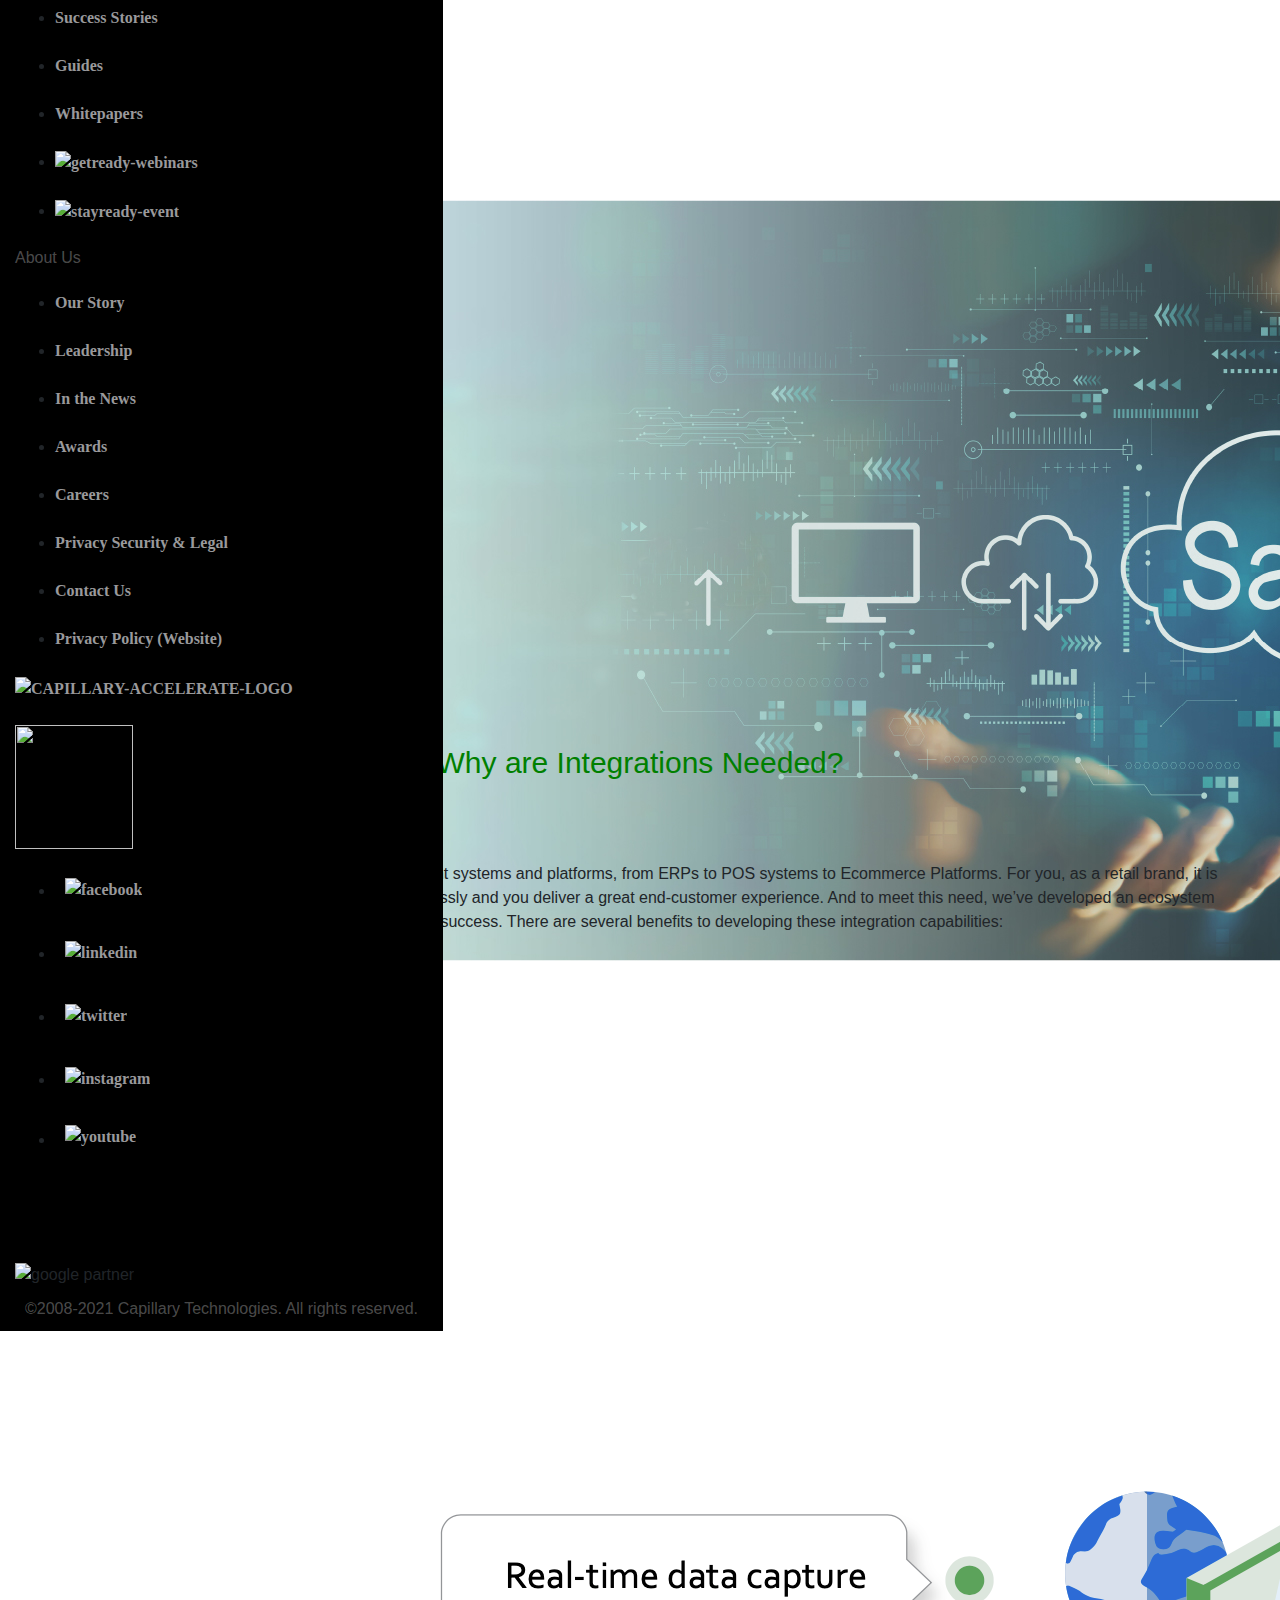
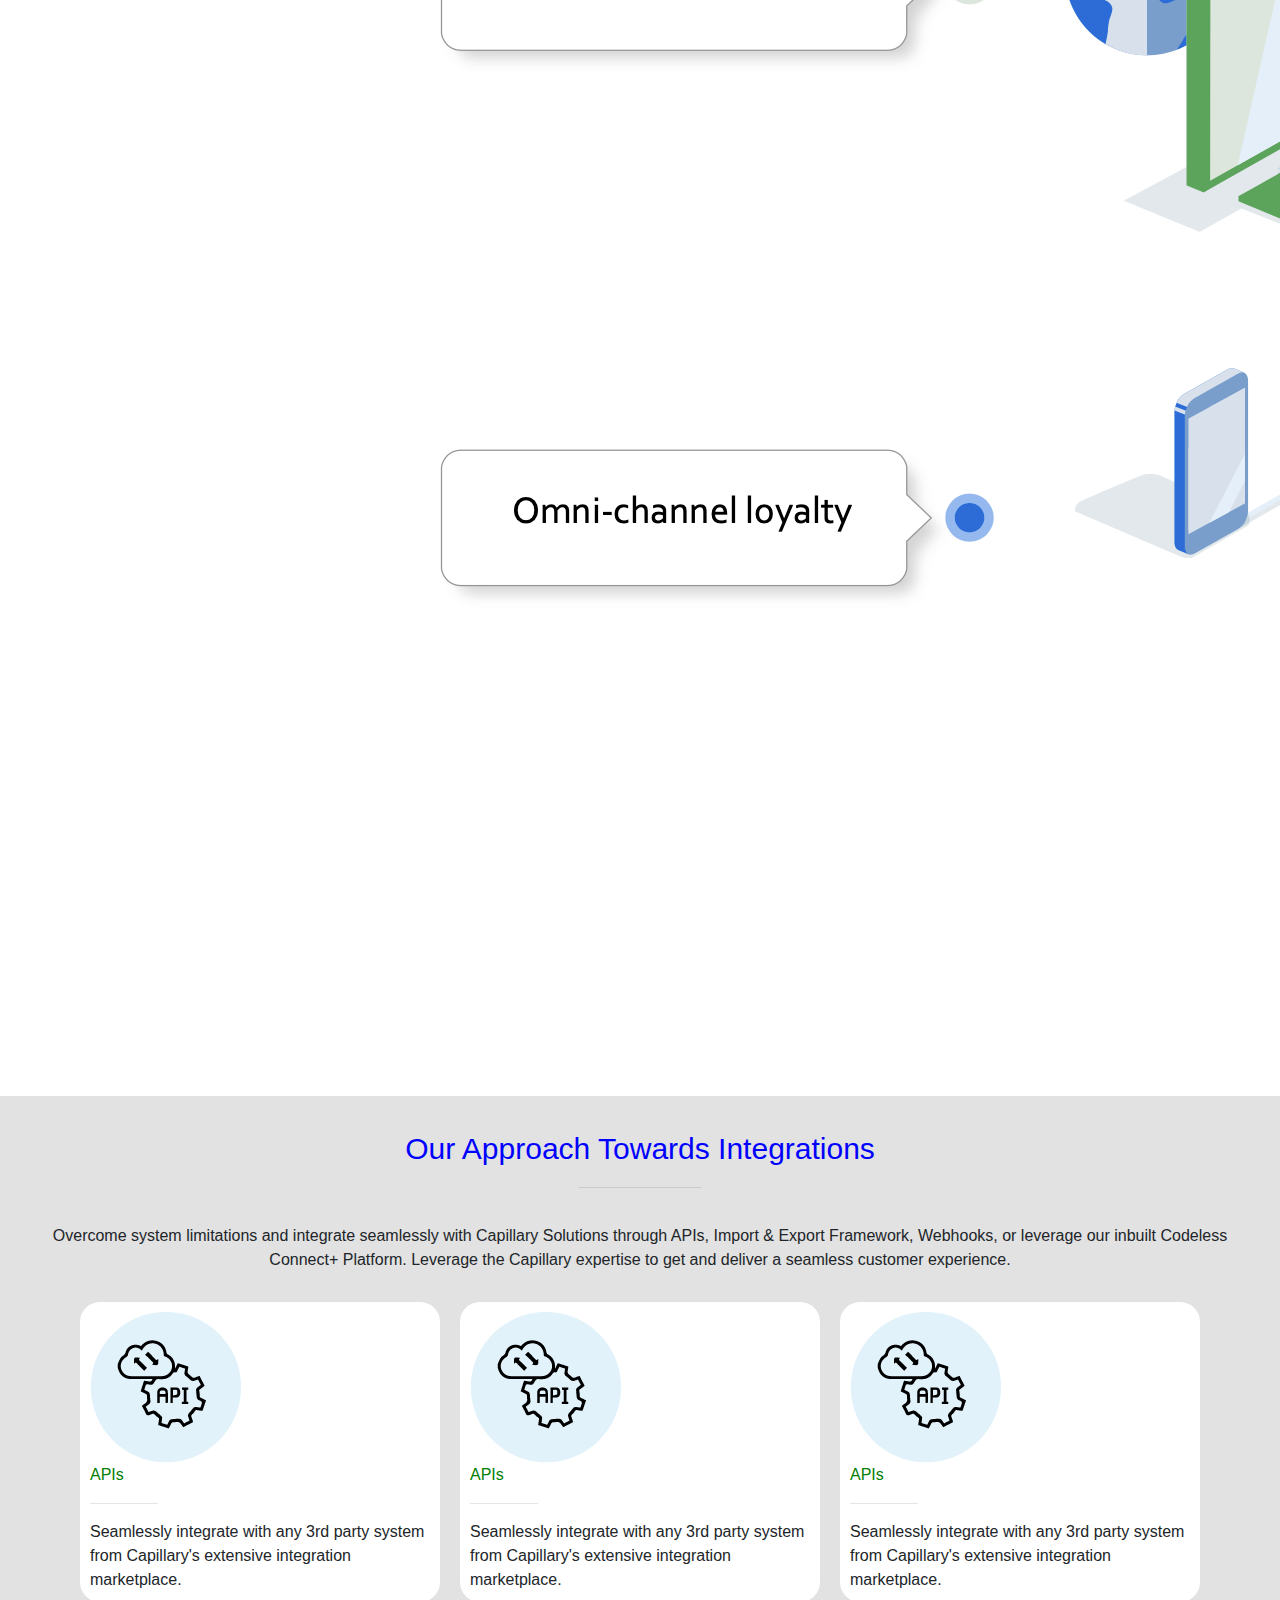
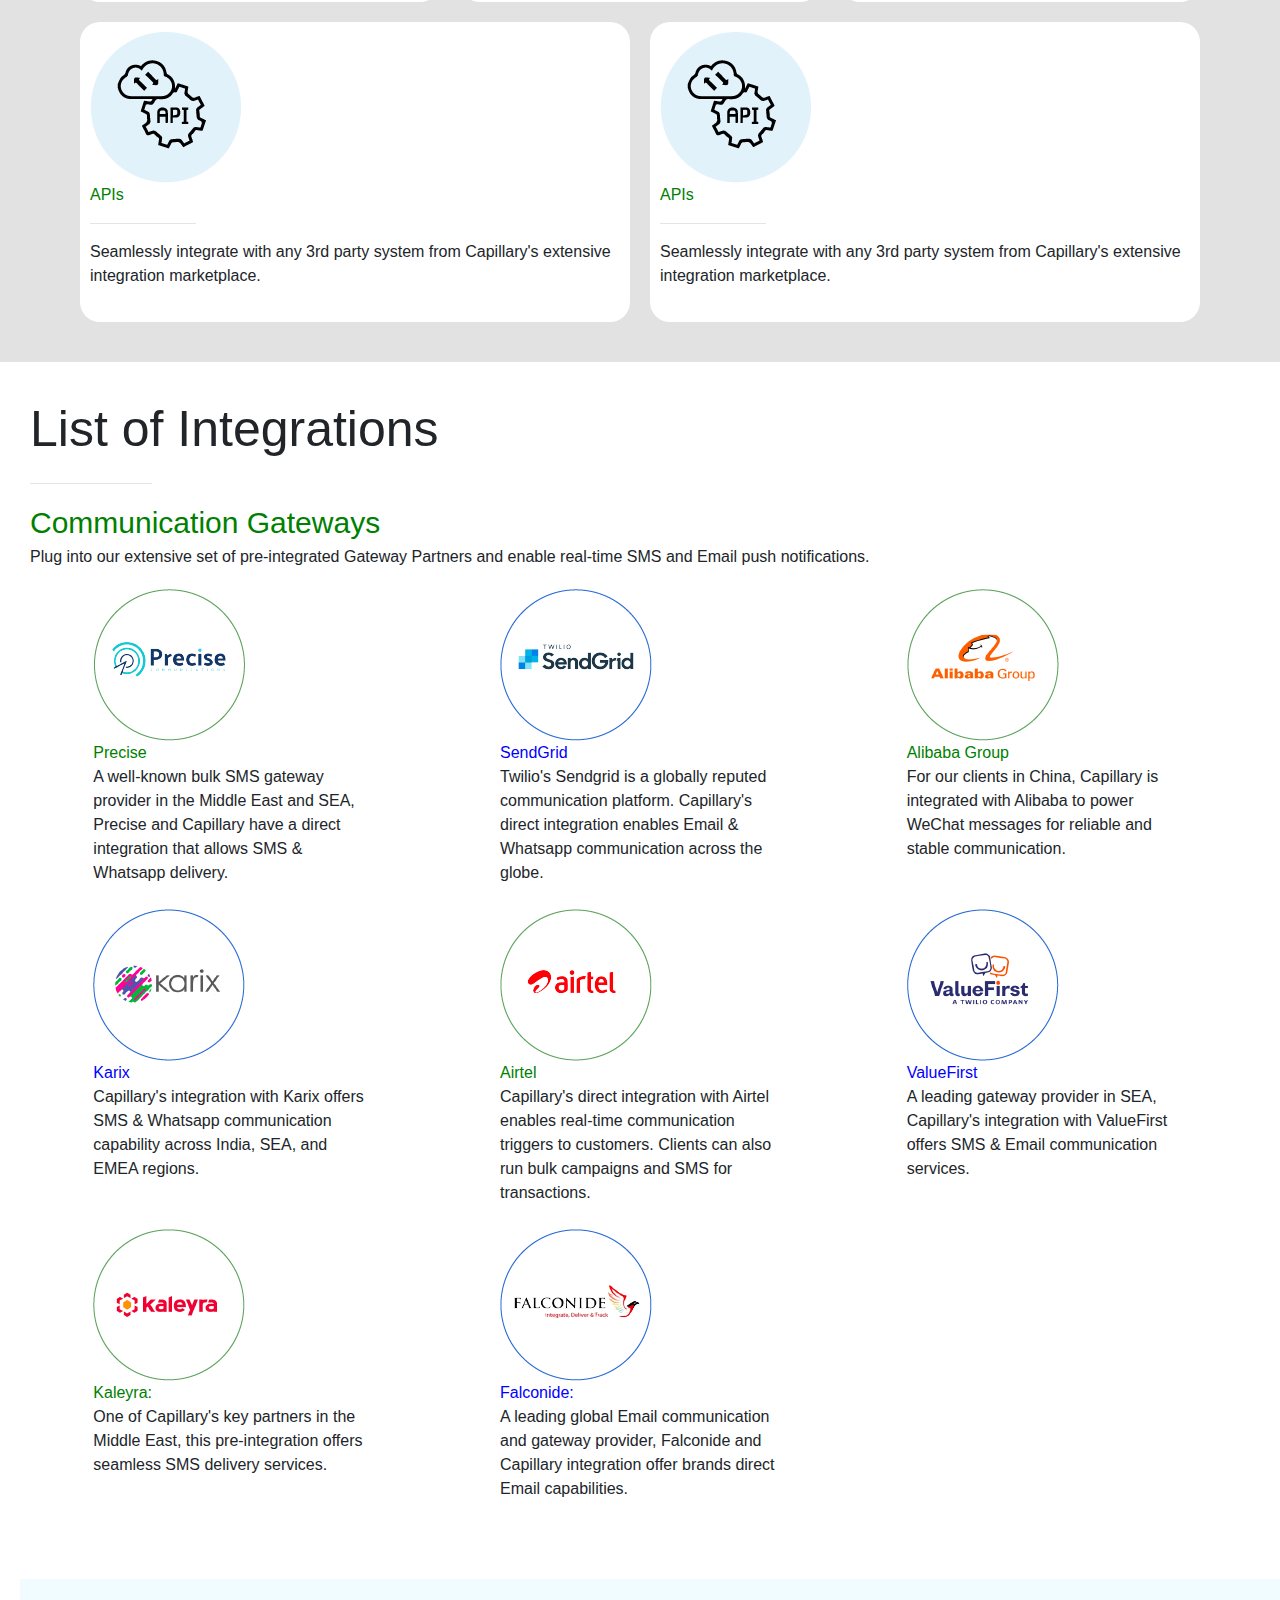
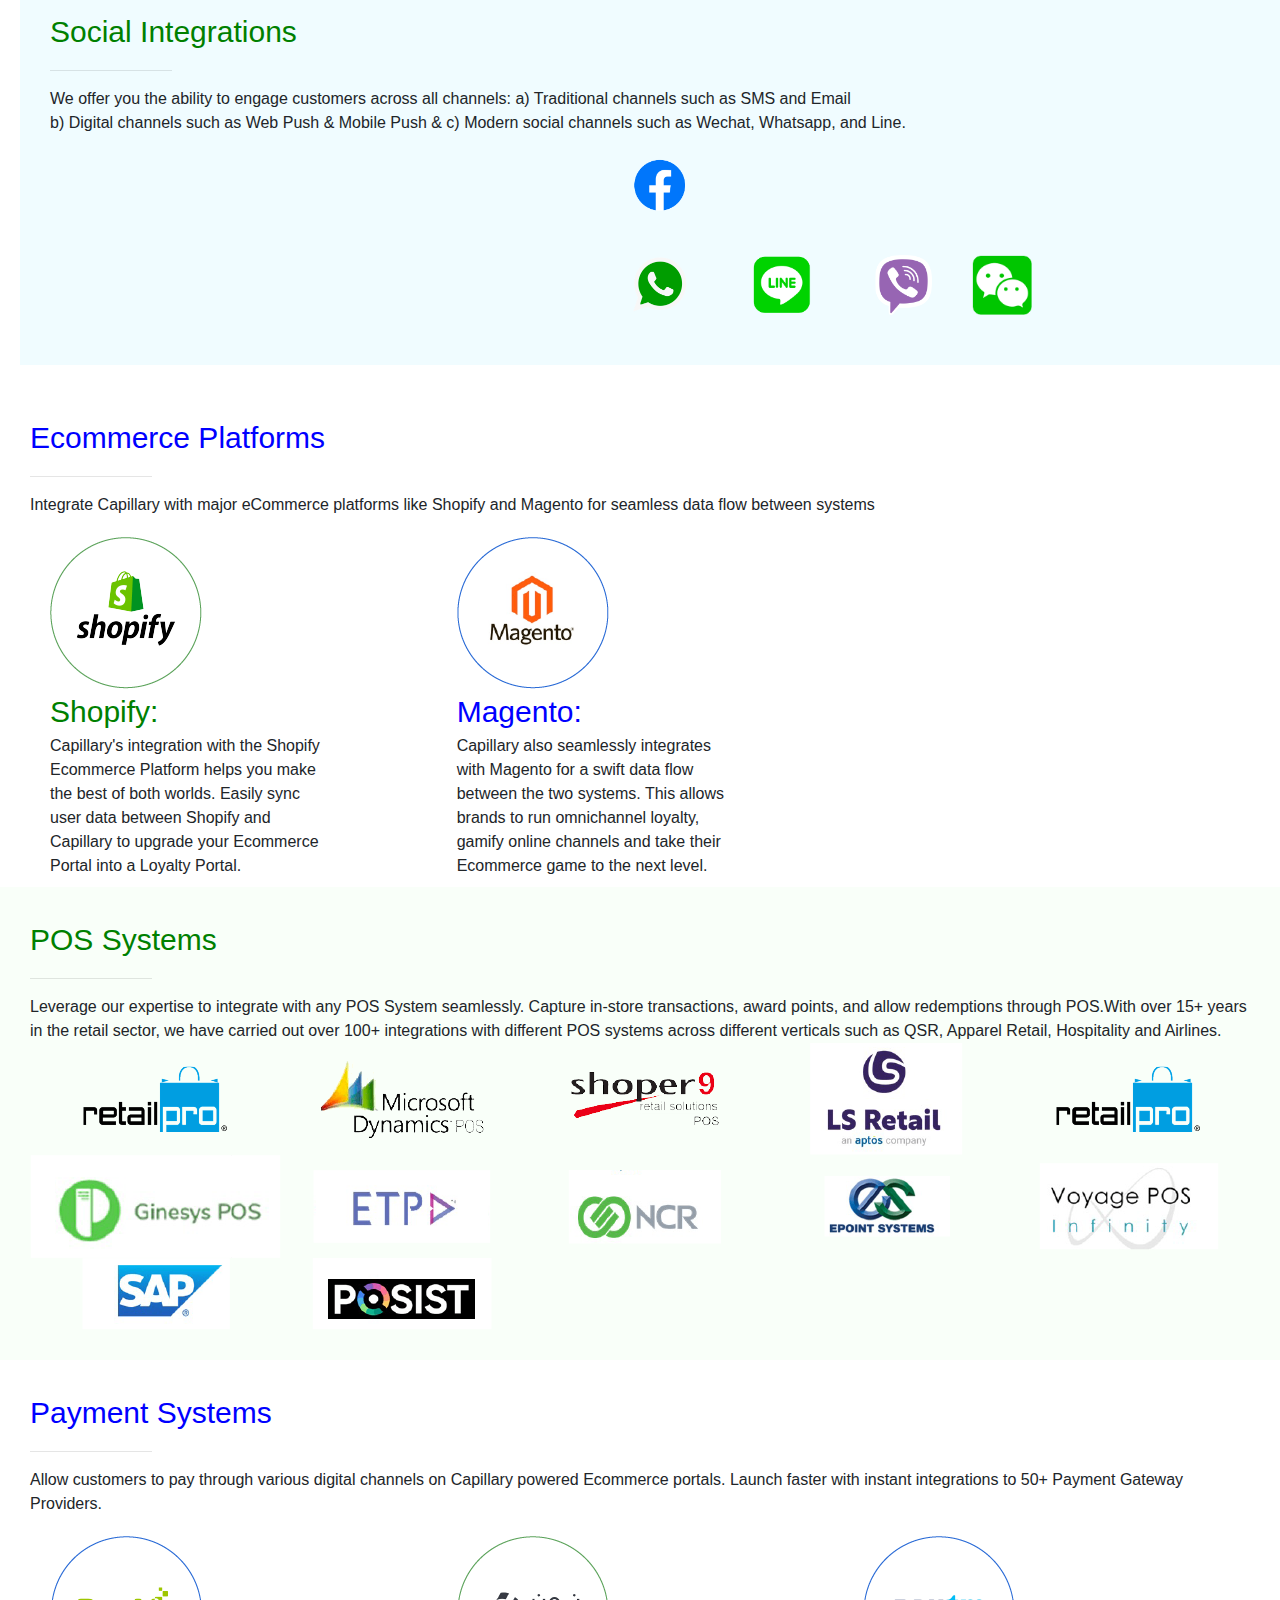
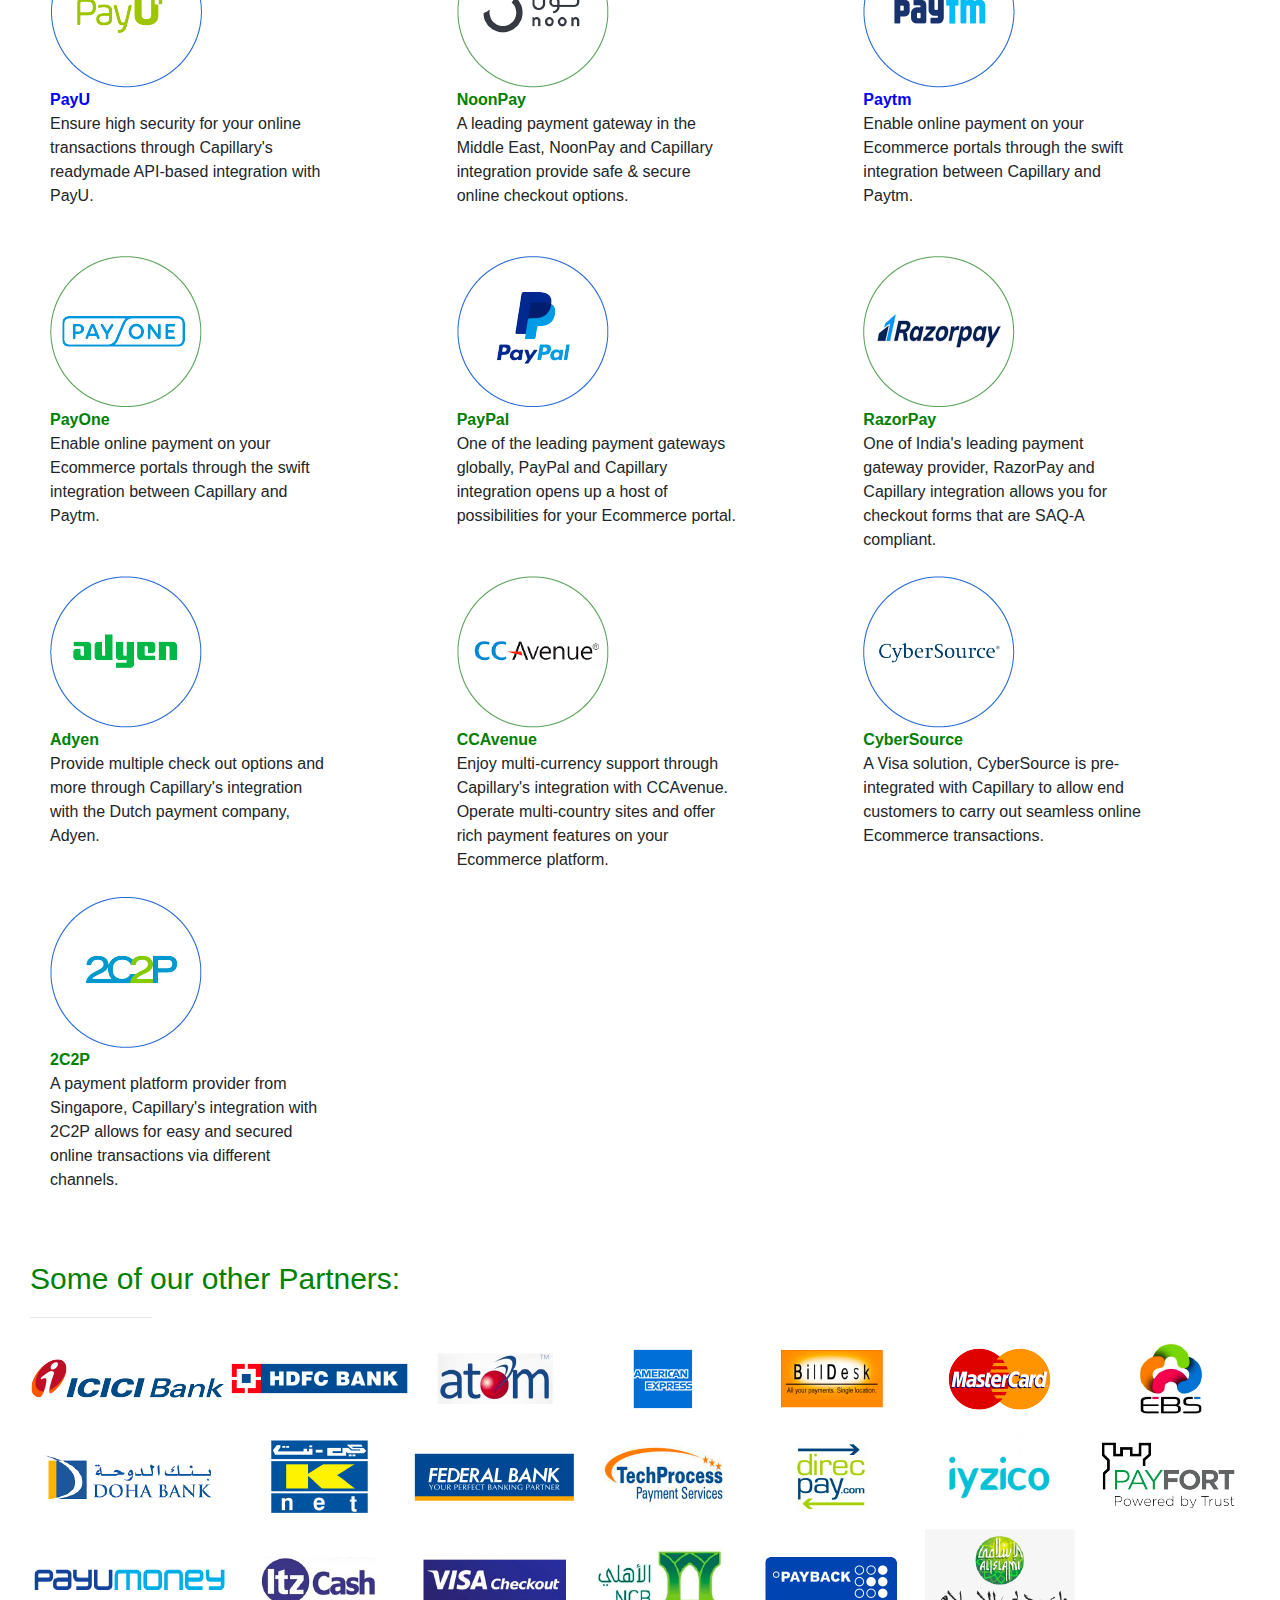
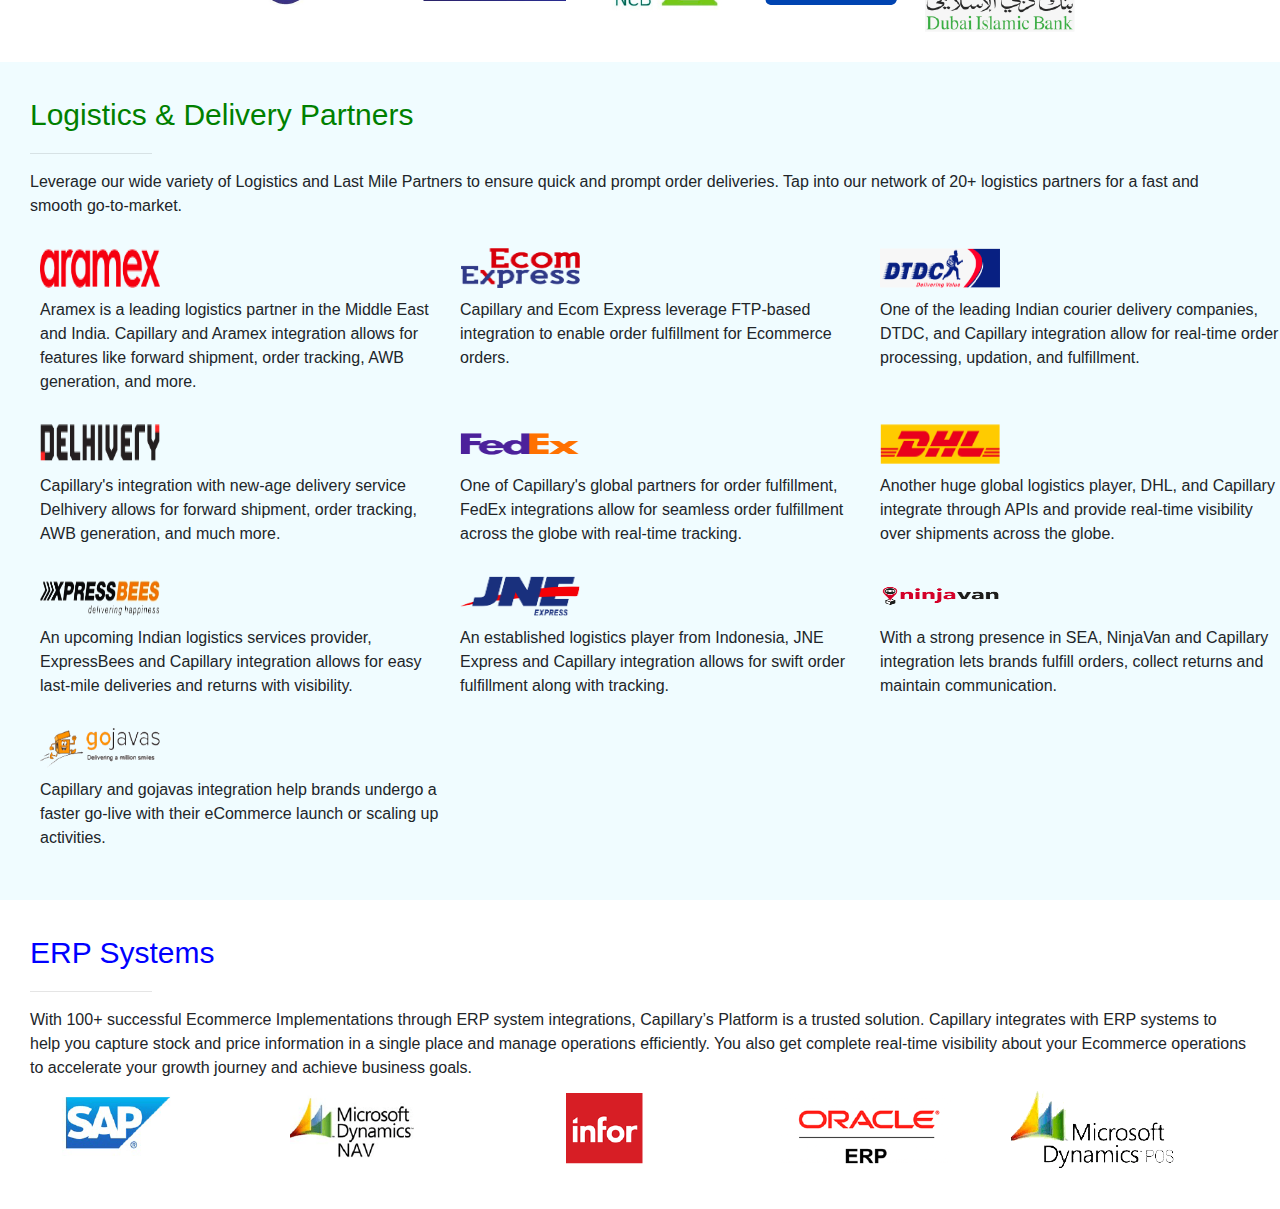
==== commit bf8ddbff: "Update index.html" ====
--- a/index.html
+++ b/index.html
@@ -1212,10 +1212,7 @@
             Our Approach Towards Integrations
           </div>
 
-          <div class="tile1-line">
-            <!-- line comes here -->
-            <hr align="center" width="10%" />
-          </div>
+          <hr align="center" width="10%" />
 
           <div class="tile2-text">
             Overcome system limitations and integrate seamlessly with Capillary
@@ -1225,8 +1222,72 @@
             experience.
           </div>
 
-          <div class="box-wrapper-2">
-            <div class="tile2-box-2">
+          <div class="container">
+            <div class="row1">
+              <div class="row">
+                <div class="col-sm tile2-box">
+                  <img src="1x/Asset 50@1.png" alt="" />
+                  <div class="box-heading green-text">APIs</div>
+                  <hr width="20%" align="left" />
+                  <div class="box-text">
+                    Seamlessly integrate with any 3rd party system from
+                    Capillary's extensive integration marketplace.
+                  </div>
+                </div>
+                <!-- end of tile1 -->
+                <div class="col-sm tile2-box">
+                  <img src="1x/Asset 50@1.png" alt="" />
+                  <div class="box-heading green-text">APIs</div>
+                  <hr width="20%" align="left" />
+                  <div class="box-text">
+                    Seamlessly integrate with any 3rd party system from
+                    Capillary's extensive integration marketplace.
+                  </div>
+                </div>
+                <!-- end of tile2 -->
+                <div class="col-sm tile2-box">
+                  <img src="1x/Asset 50@1.png" alt="" />
+                  <div class="box-heading green-text">APIs</div>
+                  <hr width="20%" align="left" />
+                  <div class="box-text">
+                    Seamlessly integrate with any 3rd party system from
+                    Capillary's extensive integration marketplace.
+                  </div>
+                </div>
+                <!-- end fo tile3 -->
+              </div>
+            </div>
+          </div>
+
+          <div class="container">
+            <div class="row2">
+              <div class="row">
+                <div class="col-sm tile2-box">
+                  <img src="1x/Asset 50@1.png" alt="" />
+                  <div class="box-heading green-text">APIs</div>
+                  <hr width="20%" align="left" />
+                  <div class="box-text">
+                    Seamlessly integrate with any 3rd party system from
+                    Capillary's extensive integration marketplace.
+                  </div>
+                </div>
+                <!-- end of tile1 -->
+                <div class="col-sm tile2-box">
+                  <img src="1x/Asset 50@1.png" alt="" />
+                  <div class="box-heading green-text">APIs</div>
+                  <hr width="20%" align="left" />
+                  <div class="box-text">
+                    Seamlessly integrate with any 3rd party system from
+                    Capillary's extensive integration marketplace.
+                  </div>
+                </div>
+                <!-- end of tile2 -->
+              </div>
+            </div>
+          </div>
+
+          <!-- <div class="box-wrapper-2 container">
+            <div class="tile2-box-3">
               <div class="box-image">
                 <img src="1x/Asset 50@1.png" alt="" />
               </div>
@@ -1261,9 +1322,11 @@
                 Integration Framework.
               </div>
             </div>
-          </div>
-
-          <div class="box-wrapper">
+          </div> -->
+
+          <!-- box wrapper 2 commented out -->
+
+          <!-- <div class="box-wrapper">
             <div class="tile2-box-3">
               <div class="box-image">
                 <img src="1x/Asset 53@1.png" alt="" />
@@ -1287,7 +1350,8 @@
                 through API-driven webhooks.
               </div>
             </div>
-          </div>
+          </div> -->
+          <!-- box wrapper commented out -->
         </div>
       </div>
 
--- a/css/index.css
+++ b/css/index.css
@@ -5,7 +5,6 @@
 /* body {
   font-family: myFirstFont;
 } */
-
 .main {
   width: 100%;
   height: 100vh;
@@ -14,13 +13,11 @@
   /* background-color: hotpink; */
   top: 0px;
 }
-
 .banner-image {
   width: 100%;
   height: 60%;
   padding-bottom: 30px;
 }
-
 /* .banner-heading {
   text-align: left;
   position: absolute;
@@ -29,7 +26,6 @@
   font-size: 30px;
   font-weight: 800;
 }
-
 .banner-text {
   text-align: left;
   position: relative;
@@ -39,26 +35,20 @@
   left: 200px;
   font-weight: 800;
 } */
-
 /* tile1 styles */
-
 .tile1-heading {
   font-size: 30px;
   color: green;
 }
-
 .tile1-text {
   padding: 30px;
   margin: 30px;
 }
-
 .tile1-image {
   width: 100%;
   display: block;
 }
-
 /* tile2 styles */
-
 .tile2 {
   background-color: #e2e2e2;
   padding: 30px;
@@ -68,11 +58,9 @@
   font-size: 30px;
   color: blue;
 }
-
 .tile2-text {
   padding: 20px;
 }
-
 .box-wrapper {
   display: grid;
   grid-template-columns: repeat(3, 1fr);
@@ -84,16 +72,15 @@
   margin-right: auto;
   padding: 30px;
 }
-
 .box-wrapper-2 {
   display: grid;
-  grid-template-columns: repeat(2, 1fr);
-  justify-items: center;
-  align-items: center;
-}
-
-.tile2-box-3 {
-  width: 300px;
+  grid-template-columns: repeat(3, 1fr);
+  justify-items: center;
+  align-items: center;
+  margin-left: 40px;
+}
+.tile2-box {
+  width: 200px;
   height: 300px;
   margin: 10px;
   padding: 10px;
@@ -101,7 +88,6 @@
   border-radius: 20px;
   text-align: left;
 }
-
 .tile2-box-2 {
   width: 300px;
   height: 300px;
@@ -115,23 +101,18 @@
   align-items: center;
   margin: auto; */
 }
-
 .box-text {
   text-align: left;
 }
-
 .green-text {
   color: green;
 }
-
 .blue-text {
   color: blue;
 }
-
 .tile3 {
   padding: 30px;
 }
-
 .tile-3-heading {
   text-align: left;
   font-size: 50px;
@@ -143,14 +124,12 @@
   text-align: left;
   font-size: 30px;
 }
-
 .tile3-container {
   display: grid;
   grid-template-columns: repeat(3, 1fr);
   justify-items: center;
   align-items: center;
 }
-
 .tile3-box {
   width: 300px;
   height: 300px;
@@ -160,11 +139,9 @@
   border-radius: 20px;
   text-align: left;
 }
-
 .tile3-text {
   text-align: left;
 }
-
 .tile4 {
   padding: 30px;
   background-color: #f0fcff;
@@ -173,26 +150,21 @@
   margin: 20px;
   /* padding: ; */
 }
-
 .tile4-heading {
   text-align: left;
   font-size: 30px;
 }
-
 .tile4-content {
   text-align: left;
 }
-
 .tile4-container {
   /* display: grid;
   grid-template-columns: repeat(5, 1fr); */
-
   overflow: hidden;
   column-gap: 10px;
   justify-items: center;
   align-items: left;
 }
-
 .tile4-box {
   margin: auto;
   float: left;
@@ -202,12 +174,10 @@
   background-size: cover;
   padding: 20px;
 }
-
 .tile4-box-image {
   /* height: 100px;
   width: 120px; */
 }
-
 /* tile 5 styles */
 .tile5 {
   padding: 30px;
@@ -215,16 +185,13 @@
   /* width: 100%;
   height: 25%; */
 }
-
 .tile5-heading {
   font-size: 30px;
   text-align: left;
 }
-
 .tile5-text {
   text-align: left;
 }
-
 .tile-5-heading {
   text-align: left;
   font-size: 50px;
@@ -236,14 +203,12 @@
   text-align: left;
   font-size: 30px;
 }
-
 .tile5-container {
   display: grid;
   grid-template-columns: repeat(3, 1fr);
   /* justify-items: center; */
   align-items: center;
 }
-
 .tile5-box {
   width: 300px;
   height: 300px;
@@ -253,29 +218,24 @@
   border-radius: 20px;
   text-align: left;
 }
-
 .tile6 {
   padding: 30px;
   width: 100%;
   background-color: #f9fff9;
 }
-
 .tile6-heading {
   font-size: 30px;
   text-align: left;
 }
-
 .tile6-text {
   text-align: left;
 }
-
 .tile6-container {
   display: grid;
   grid-template-columns: repeat(5, 1fr);
   justify-items: center;
   align-items: center;
 }
-
 .tile7 {
   padding: 30px;
   width: 100%;
@@ -287,14 +247,12 @@
   text-align: left;
   font-size: 30px;
 }
-
 .tile7-container {
   display: grid;
   grid-template-columns: repeat(3, 1fr);
   justify-items: left;
   align-items: left;
 }
-
 .tile7-box {
   /* background-color: grey; */
   width: 300px;
@@ -304,21 +262,17 @@
   border-radius: 20px;
   text-align: left;
 }
-
 .tile7-box-heading {
   font-weight: 700;
 }
-
 .tile8 {
   width: 100%;
   text-align: left;
   padding: 30px;
 }
-
 .tile8-heading {
   font-size: 30px;
 }
-
 .tile8-container {
   display: grid;
   grid-template-columns: repeat(7, 1fr);
@@ -326,13 +280,11 @@
   align-items: center;
   column-gap: 5px;
 }
-
 .tile8-box {
   /* background-color: yellow; */
   width: fit-content;
   /* padding: 20px; */
 }
-
 .tile9 {
   text-align: left;
   padding: 30px;
@@ -341,7 +293,6 @@
 .tile9-heading {
   font-size: 30px;
 }
-
 .tile9-container {
   display: grid;
   grid-template-columns: repeat(3, 1fr);
@@ -351,12 +302,10 @@
   padding-bottom: 10px;
   padding-top: 10px;
 }
-
 .tile9-box {
   width: 400px;
   margin: 10px;
 }
-
 .tile9-box-image {
   padding-top: 10px;
   padding-bottom: 10px;
@@ -365,18 +314,14 @@
   justify-content: center;
   align-items: center;
 }
-
 .tile10 {
   text-align: left;
-
-  padding: 30px;
-}
-
+  padding: 30px;
+}
 .tile10-heading {
   text-align: left;
   font-size: 30px;
 }
-
 .tile10-container {
   display: grid;
   grid-template-columns: repeat(5, 1fr);
@@ -386,25 +331,21 @@
   padding-bottom: 10px;
   padding-top: 10px;
 }
-
 .tile10-box {
 }
 /* broke the footer, but okay for now. */
 .page-footer {
   position: fixed;
 }
-
 #component-footer {
   position: fixed;
   bottom: 0;
 }
-
 /* .capillary-font {
   font-family: myFirstFont;
   src: url(../Fonts/Corbel.ttf);
 } */
-
 /* .component-header {
   font-family: myFirstFont;
   src: url(../Fonts/Corbel.ttf);
-} */+} */
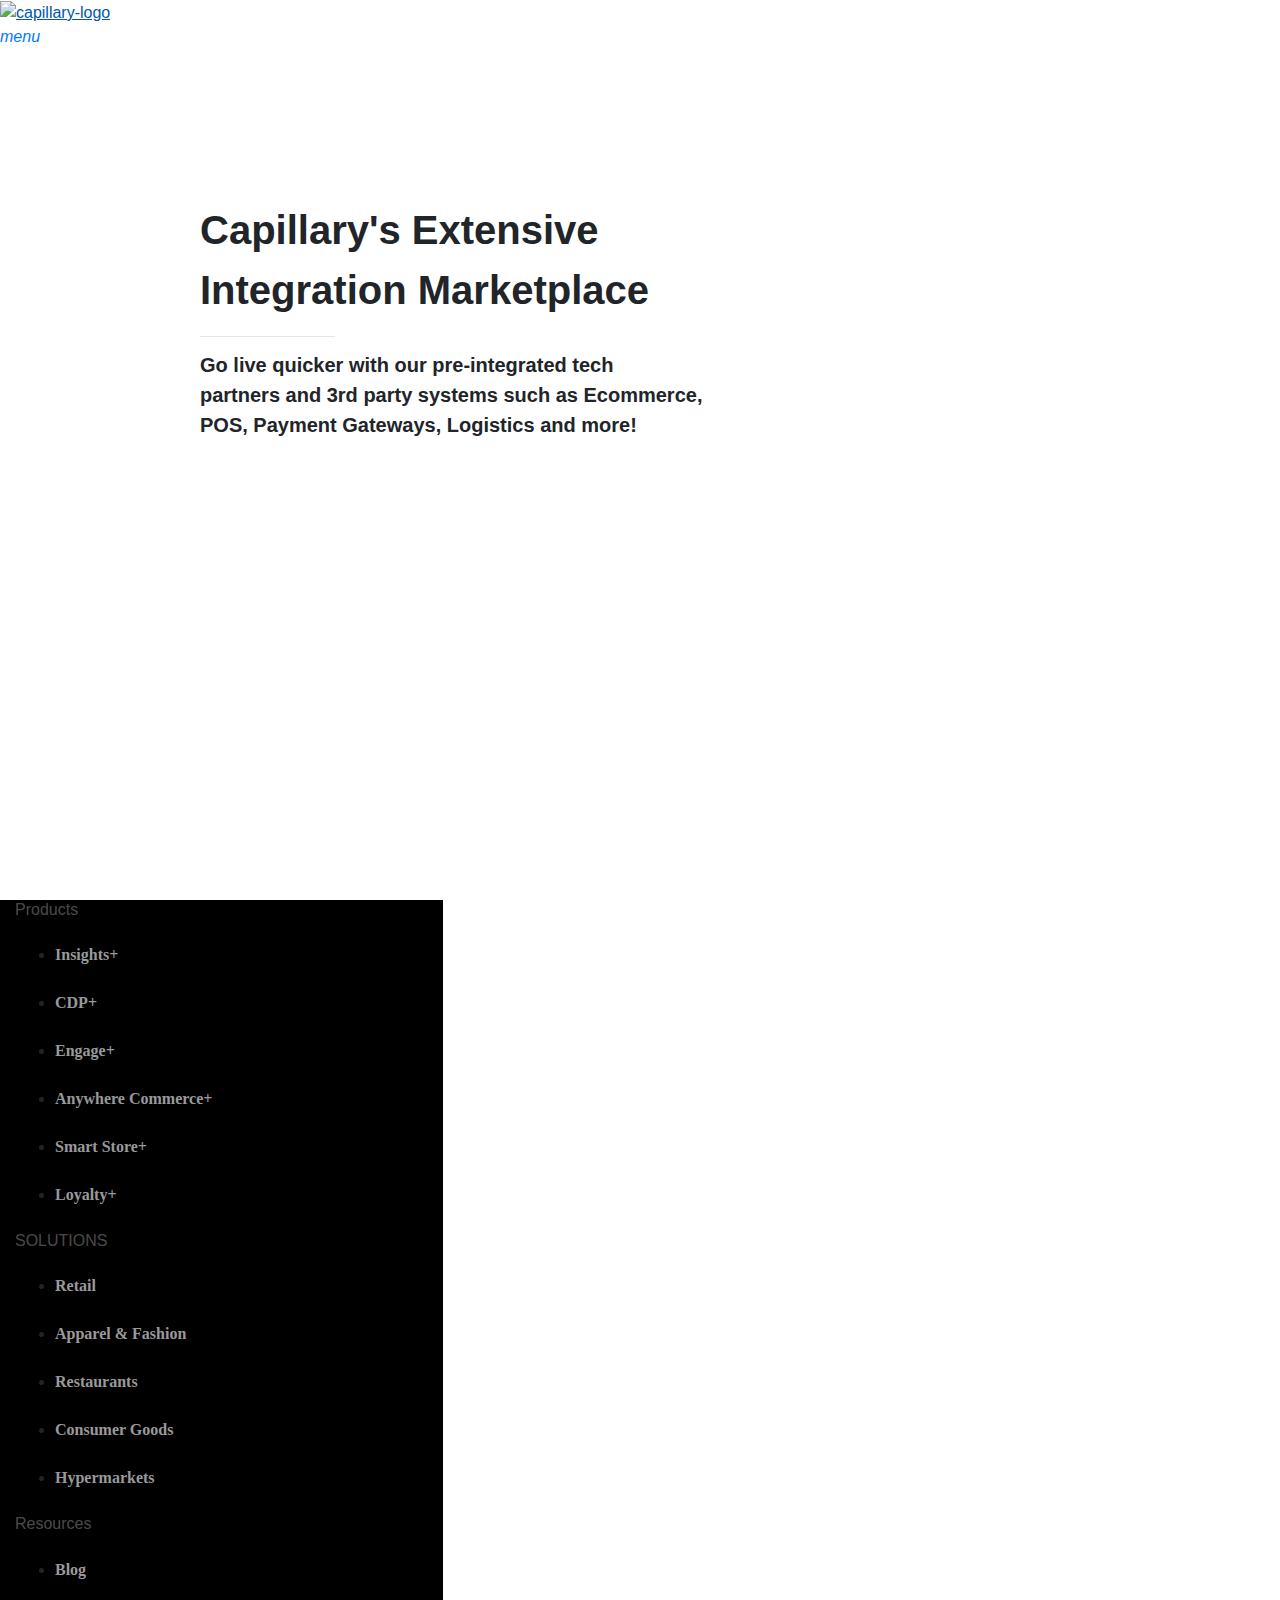
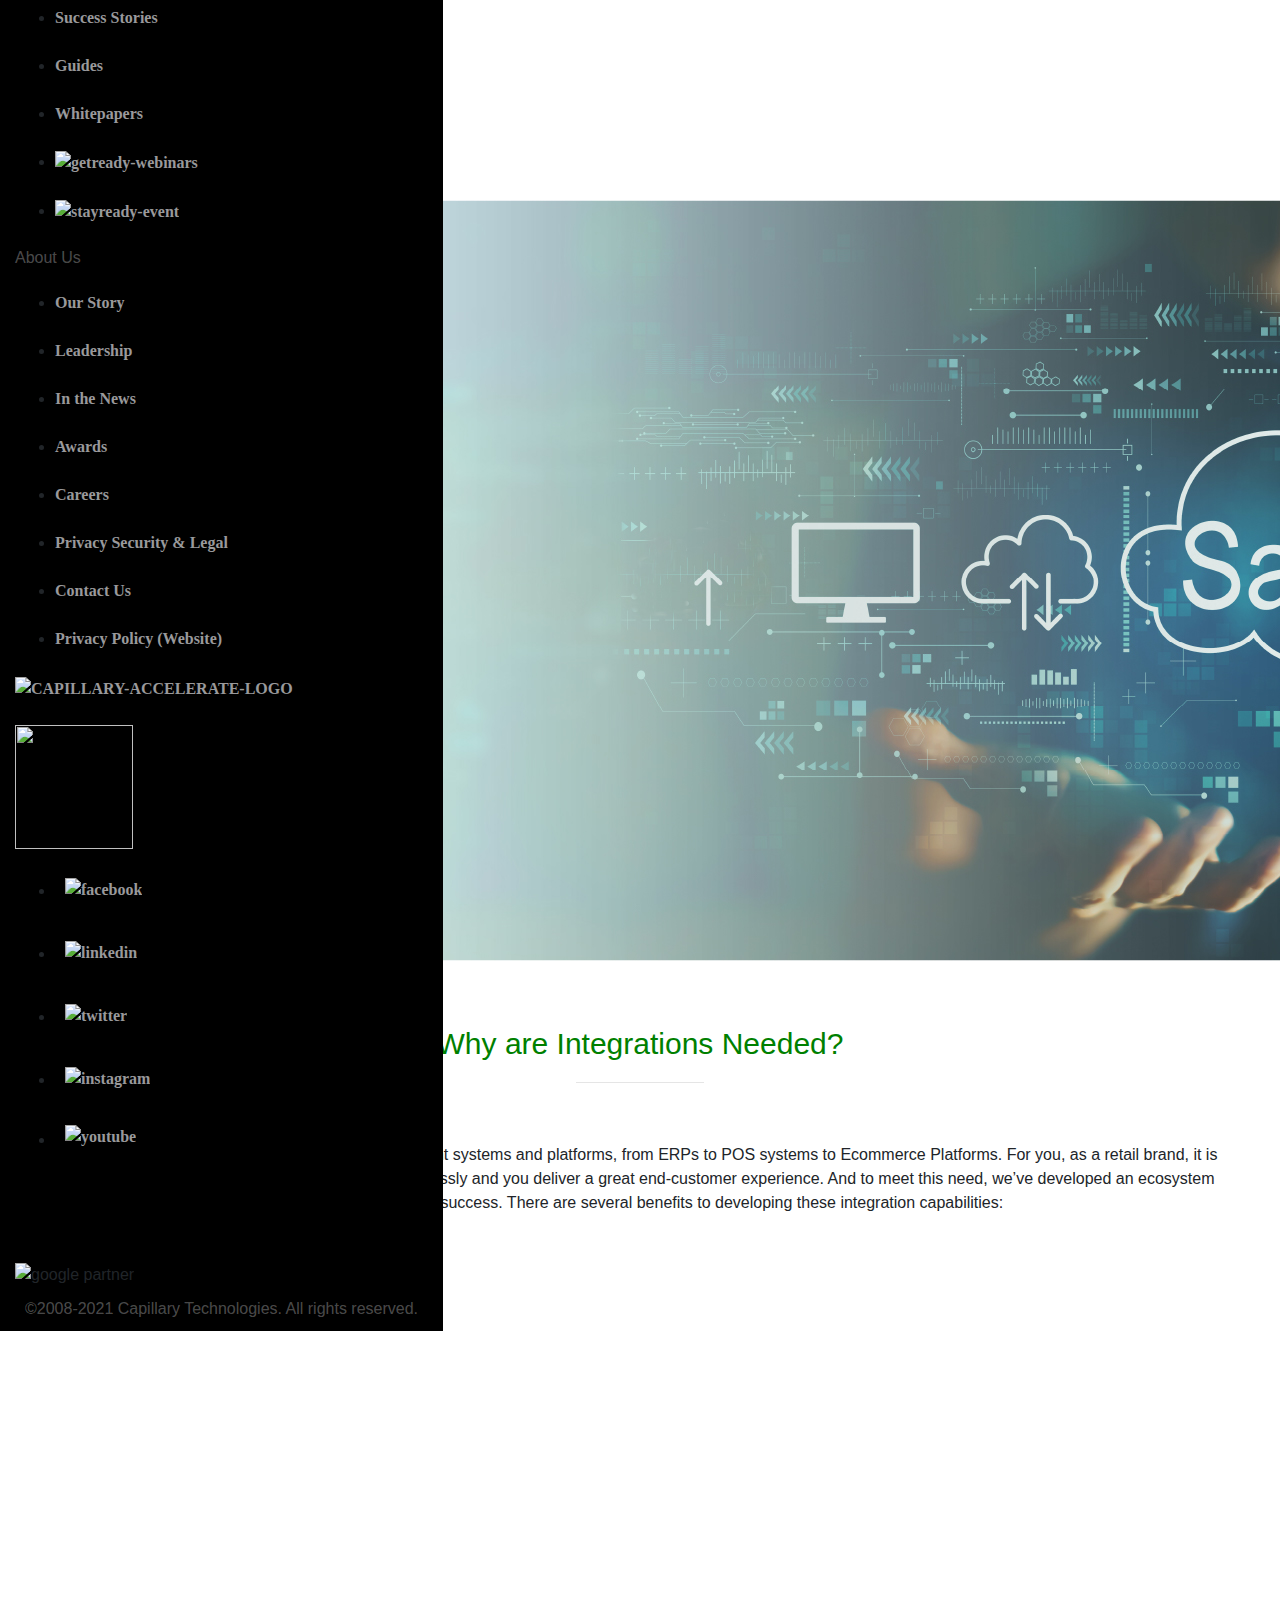
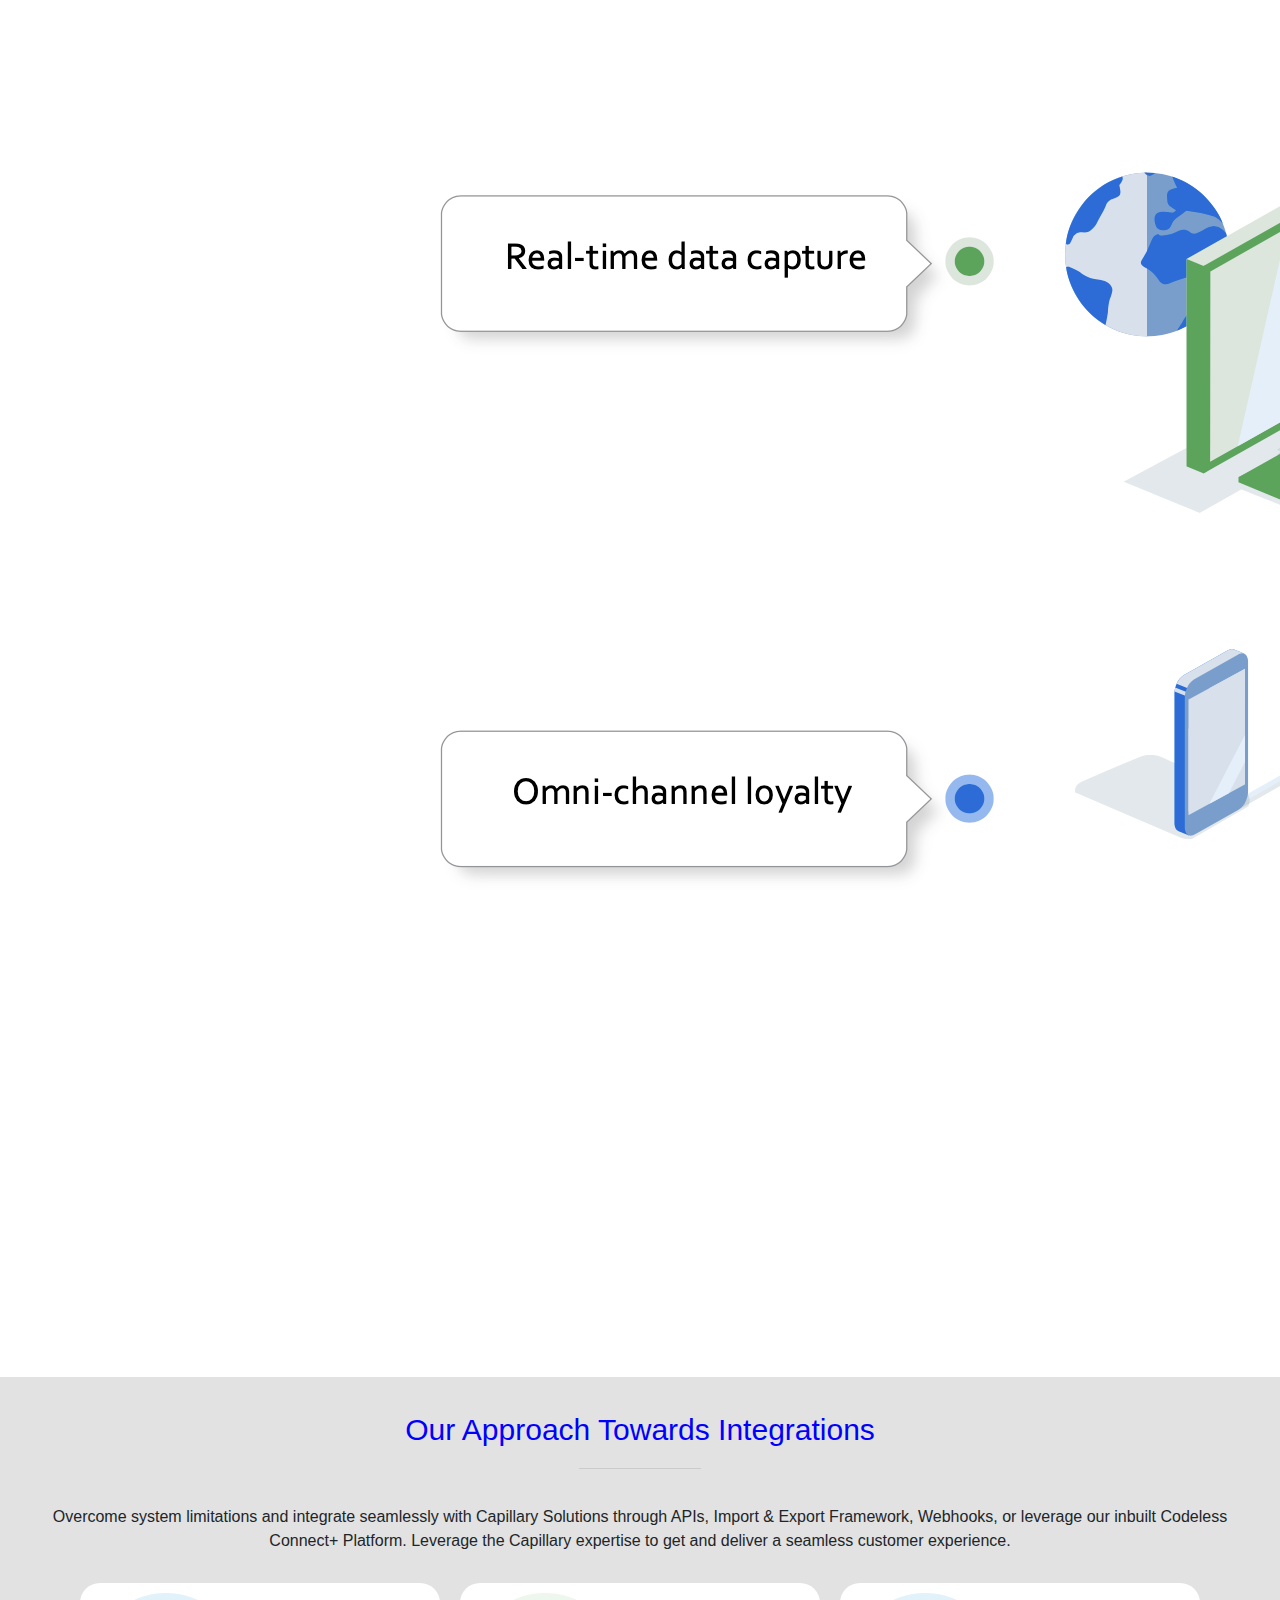
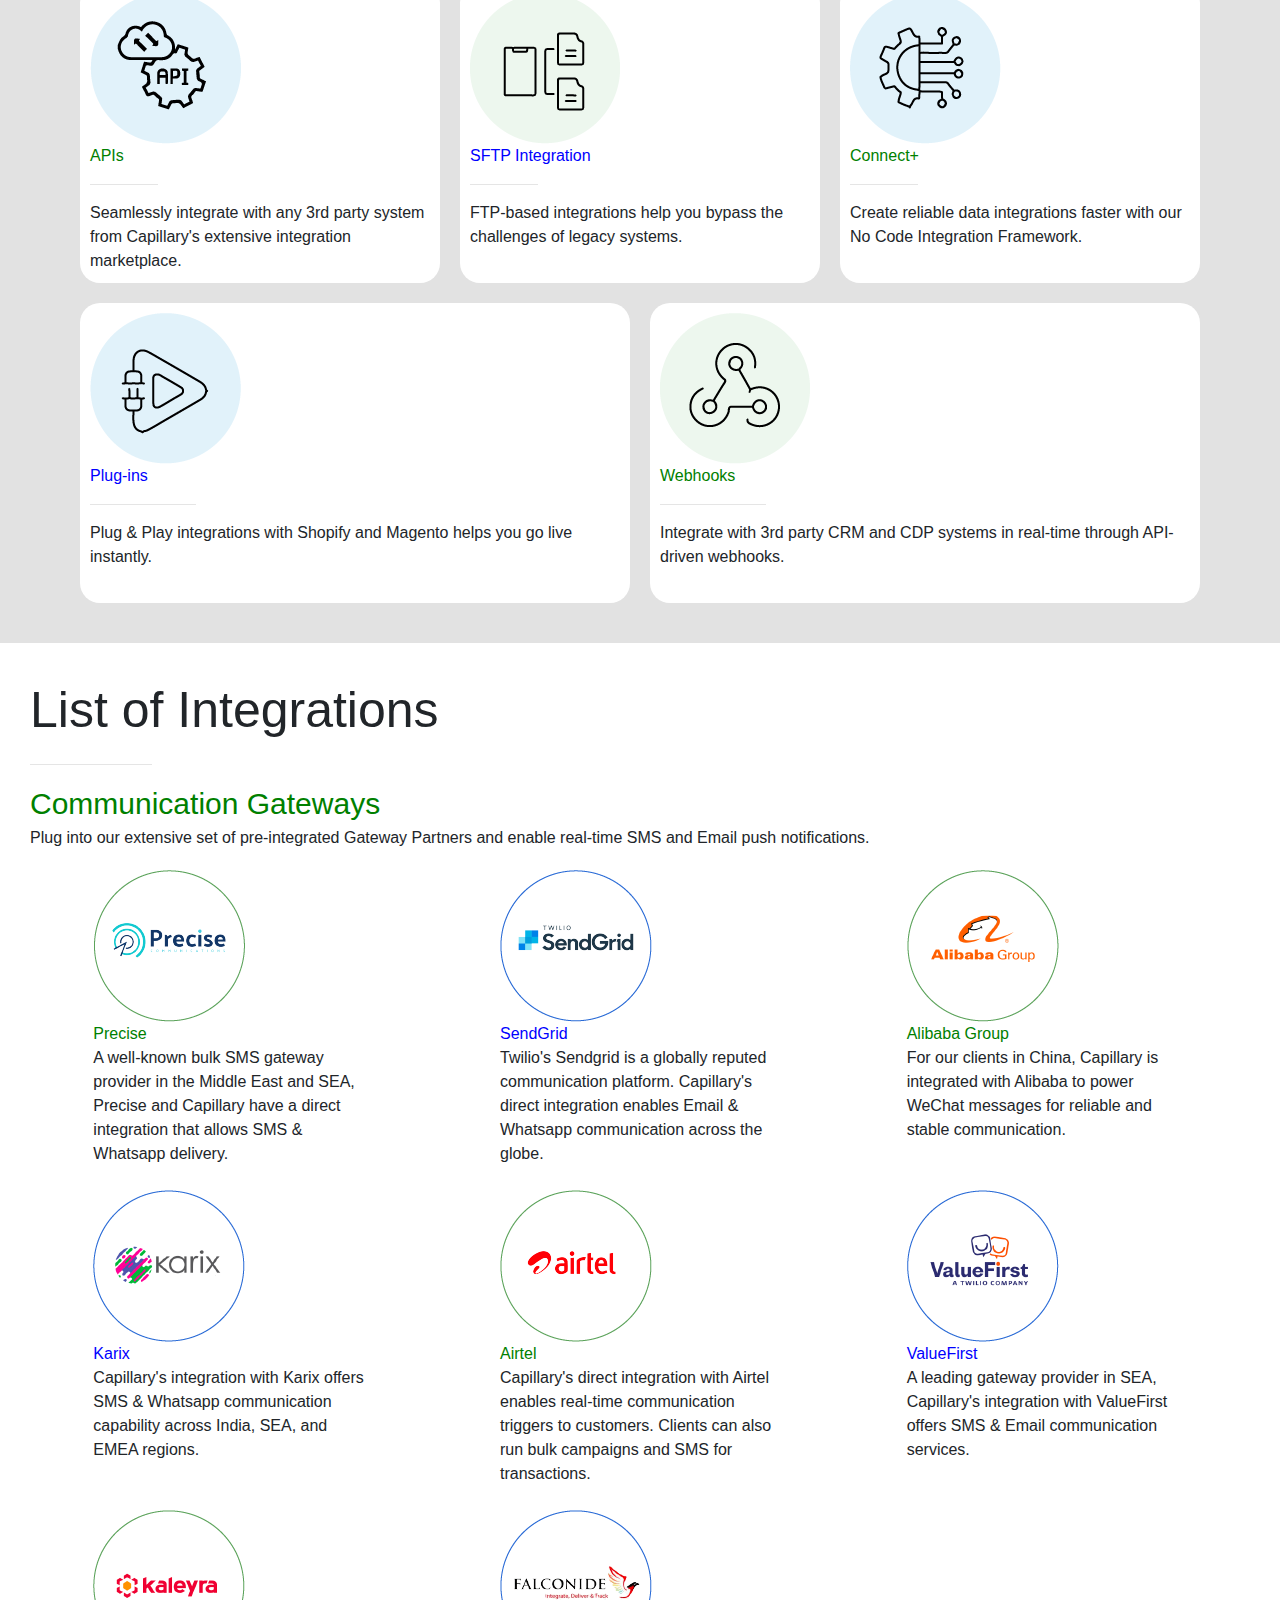
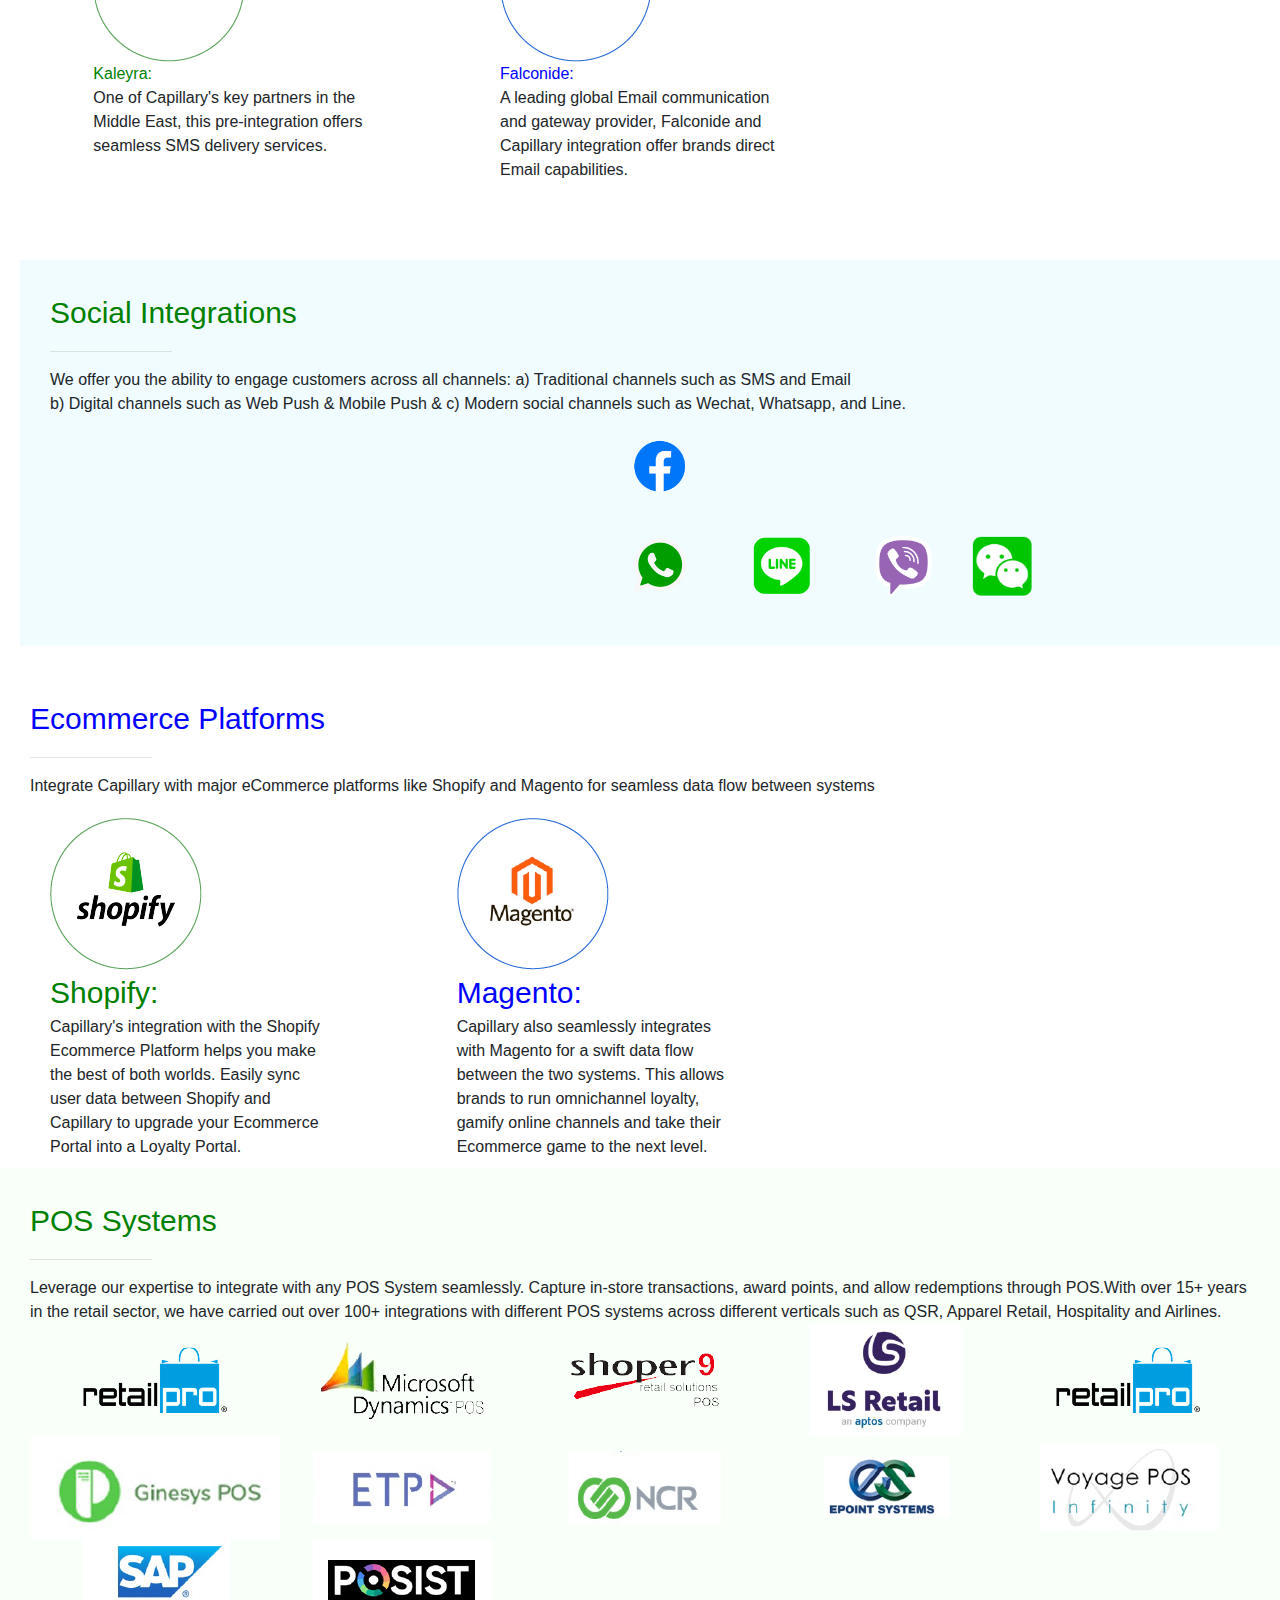
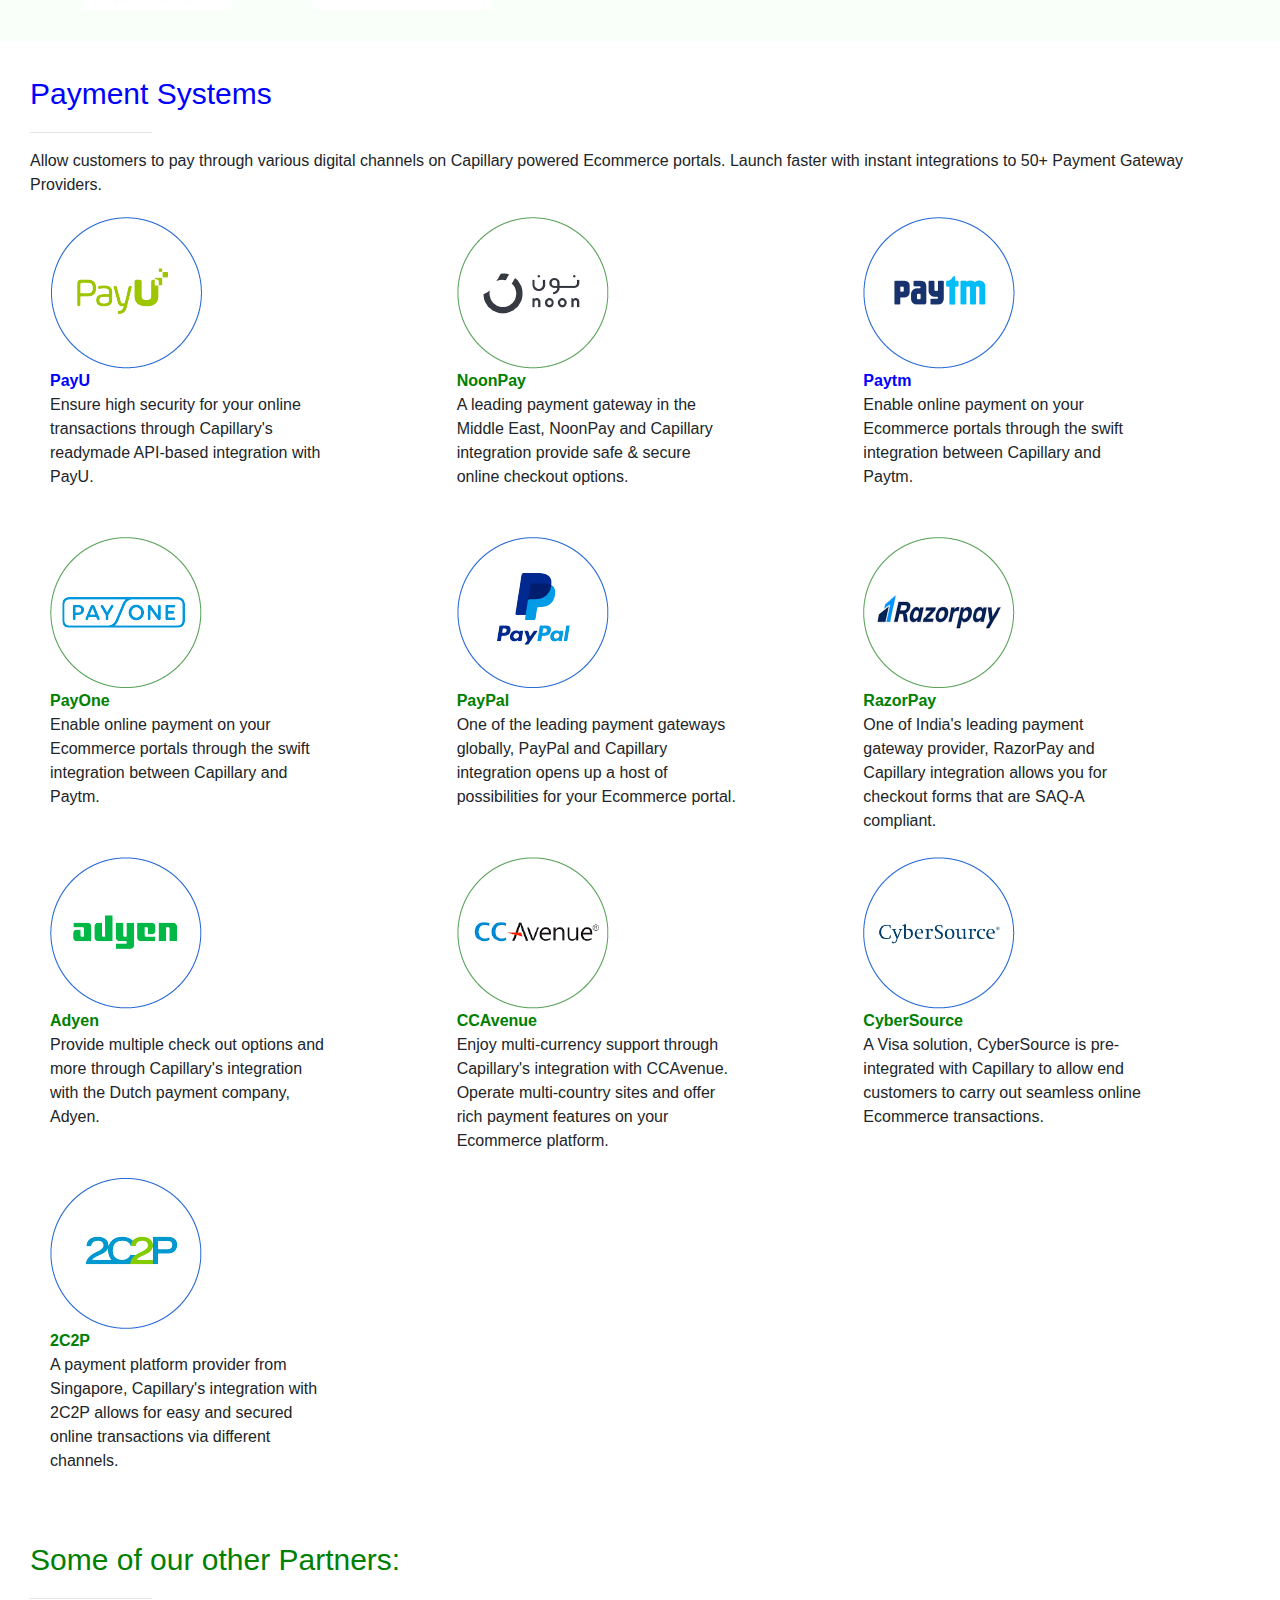
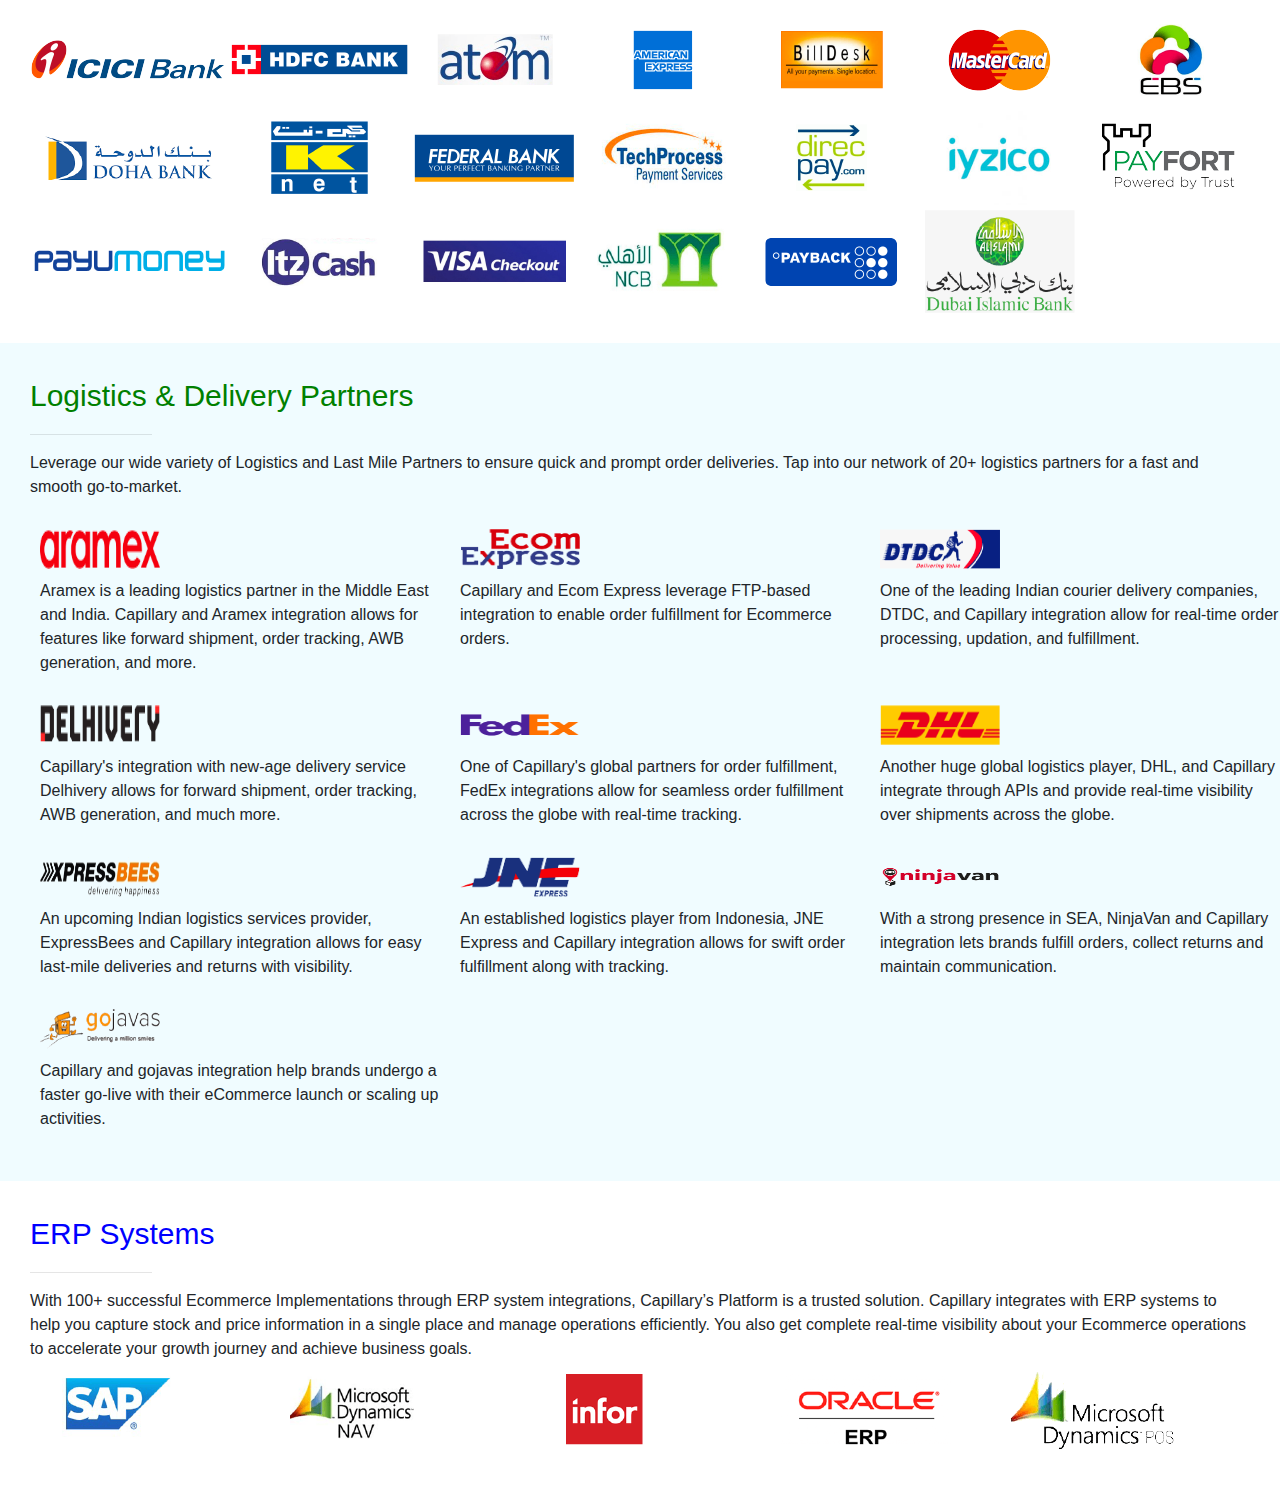
==== commit 61ee326b: "made tile2 responsive" ====
--- a/index.html
+++ b/index.html
@@ -1177,6 +1177,18 @@
 
     <div class="main">
       <div class="banner-image">
+        <div class="banner-heading">
+          Capillary's Extensive <br />
+          Integration Marketplace
+          <hr align="left" width="30%" />
+        </div>
+
+        <div class="banner-text">
+          Go live quicker with our pre-integrated tech <br />partners and 3rd
+          party systems such as Ecommerce,<br />
+          POS, Payment Gateways, Logistics and more!
+        </div>
+
         <img src="1x/Artboard 21@1.jpg" alt="banner-image" />
       </div>
 
@@ -1236,22 +1248,22 @@
                 </div>
                 <!-- end of tile1 -->
                 <div class="col-sm tile2-box">
-                  <img src="1x/Asset 50@1.png" alt="" />
-                  <div class="box-heading green-text">APIs</div>
+                  <img src="1x/Asset 51@1.png" alt="" />
+                  <div class="box-heading blue-text">SFTP Integration</div>
                   <hr width="20%" align="left" />
                   <div class="box-text">
-                    Seamlessly integrate with any 3rd party system from
-                    Capillary's extensive integration marketplace.
+                    FTP-based integrations help you bypass the challenges of
+                    legacy systems.
                   </div>
                 </div>
                 <!-- end of tile2 -->
                 <div class="col-sm tile2-box">
-                  <img src="1x/Asset 50@1.png" alt="" />
-                  <div class="box-heading green-text">APIs</div>
+                  <img src="1x/Asset 52@1.png" alt="" />
+                  <div class="box-heading green-text">Connect+</div>
                   <hr width="20%" align="left" />
                   <div class="box-text">
-                    Seamlessly integrate with any 3rd party system from
-                    Capillary's extensive integration marketplace.
+                    Create reliable data integrations faster with our No Code
+                    Integration Framework.
                   </div>
                 </div>
                 <!-- end fo tile3 -->
@@ -1262,23 +1274,23 @@
           <div class="container">
             <div class="row2">
               <div class="row">
-                <div class="col-sm tile2-box">
-                  <img src="1x/Asset 50@1.png" alt="" />
-                  <div class="box-heading green-text">APIs</div>
+                <div class="col-sm tile2-box row2-box">
+                  <img src="1x/Asset 53@1.png" alt="" />
+                  <div class="box-heading blue-text">Plug-ins</div>
                   <hr width="20%" align="left" />
                   <div class="box-text">
-                    Seamlessly integrate with any 3rd party system from
-                    Capillary's extensive integration marketplace.
+                    Plug & Play integrations with Shopify and Magento helps you
+                    go live instantly.
                   </div>
                 </div>
                 <!-- end of tile1 -->
                 <div class="col-sm tile2-box">
-                  <img src="1x/Asset 50@1.png" alt="" />
-                  <div class="box-heading green-text">APIs</div>
+                  <img src="1x/Asset 54@1.png" alt="" />
+                  <div class="box-heading green-text">Webhooks</div>
                   <hr width="20%" align="left" />
                   <div class="box-text">
-                    Seamlessly integrate with any 3rd party system from
-                    Capillary's extensive integration marketplace.
+                    Integrate with 3rd party CRM and CDP systems in real-time
+                    through API-driven webhooks.
                   </div>
                 </div>
                 <!-- end of tile2 -->
--- a/css/index.css
+++ b/css/index.css
@@ -7,16 +7,37 @@
 } */
 .main {
   width: 100%;
-  height: 100vh;
+  /* height: 100vh; */
   text-align: center;
   padding-top: 0px;
   /* background-color: hotpink; */
   top: 0px;
 }
+
+.banner-heading {
+  position: absolute;
+  top: 200px;
+  left: 200px;
+  font-weight: 700;
+  font-size: 40px;
+  text-align: left;
+  /* padding: 10px; */
+}
+
+.banner-text {
+  position: absolute;
+  top: 350px;
+  left: 200px;
+  font-weight: 700;
+  font-size: 20px;
+  text-align: left;
+  /* padding: 10px; */
+}
 .banner-image {
   width: 100%;
   height: 60%;
   padding-bottom: 30px;
+  margin-bottom: 30px;
 }
 /* .banner-heading {
   text-align: left;
@@ -88,21 +109,14 @@
   border-radius: 20px;
   text-align: left;
 }
-.tile2-box-2 {
-  width: 300px;
-  height: 300px;
-  margin: 10px;
-  padding: 10px;
-  background-color: white;
-  border-radius: 20px;
-  text-align: left;
-  /* justify-self: center; */
-  /* justify-content: center;
-  align-items: center;
-  margin: auto; */
+.row2-box {
+  width: 200px;
 }
 .box-text {
   text-align: left;
+  /* overflow: hidden;
+  white-space: nowrap;
+  text-overflow: ellipsis; */
 }
 .green-text {
   color: green;
@@ -349,3 +363,10 @@
   font-family: myFirstFont;
   src: url(../Fonts/Corbel.ttf);
 } */
+
+@media screen and (max-width: 600px) {
+  /* changing the styles when in phone view */
+  .tile2 {
+    align-items: center;
+  }
+}
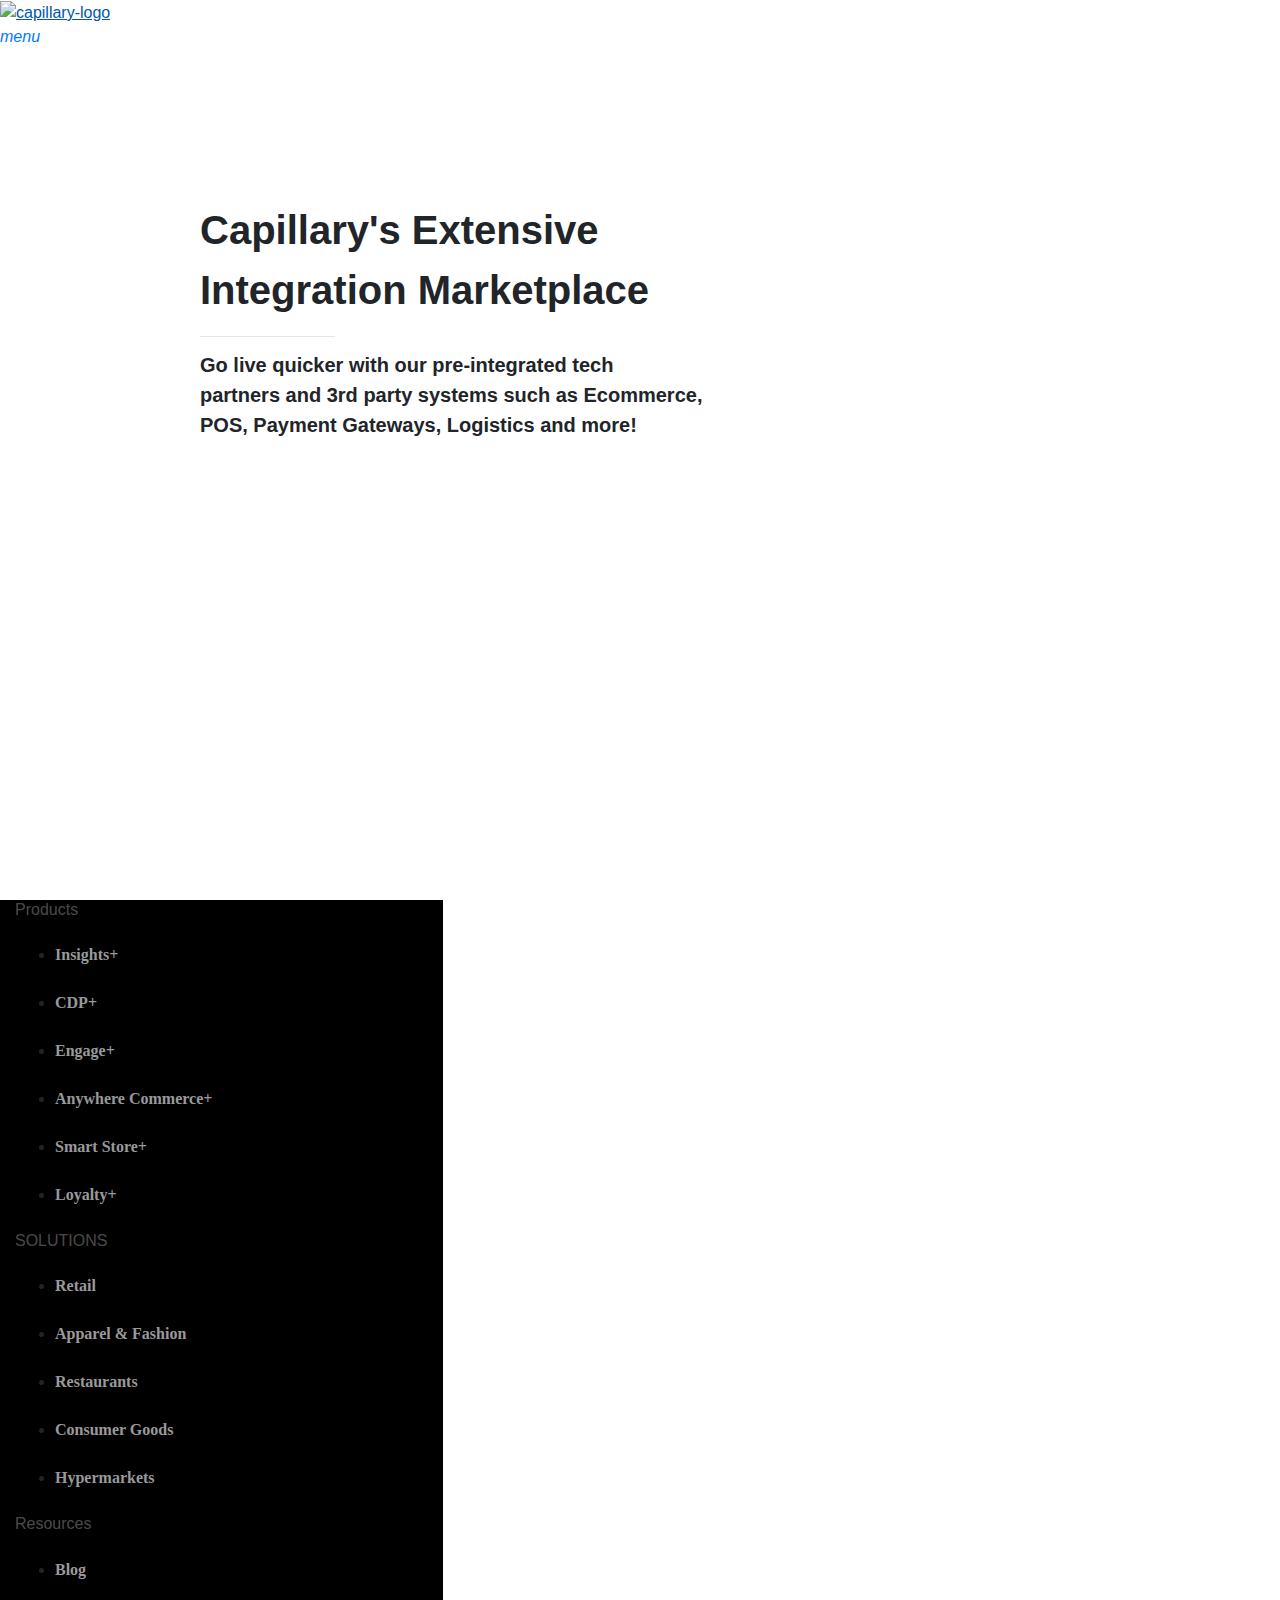
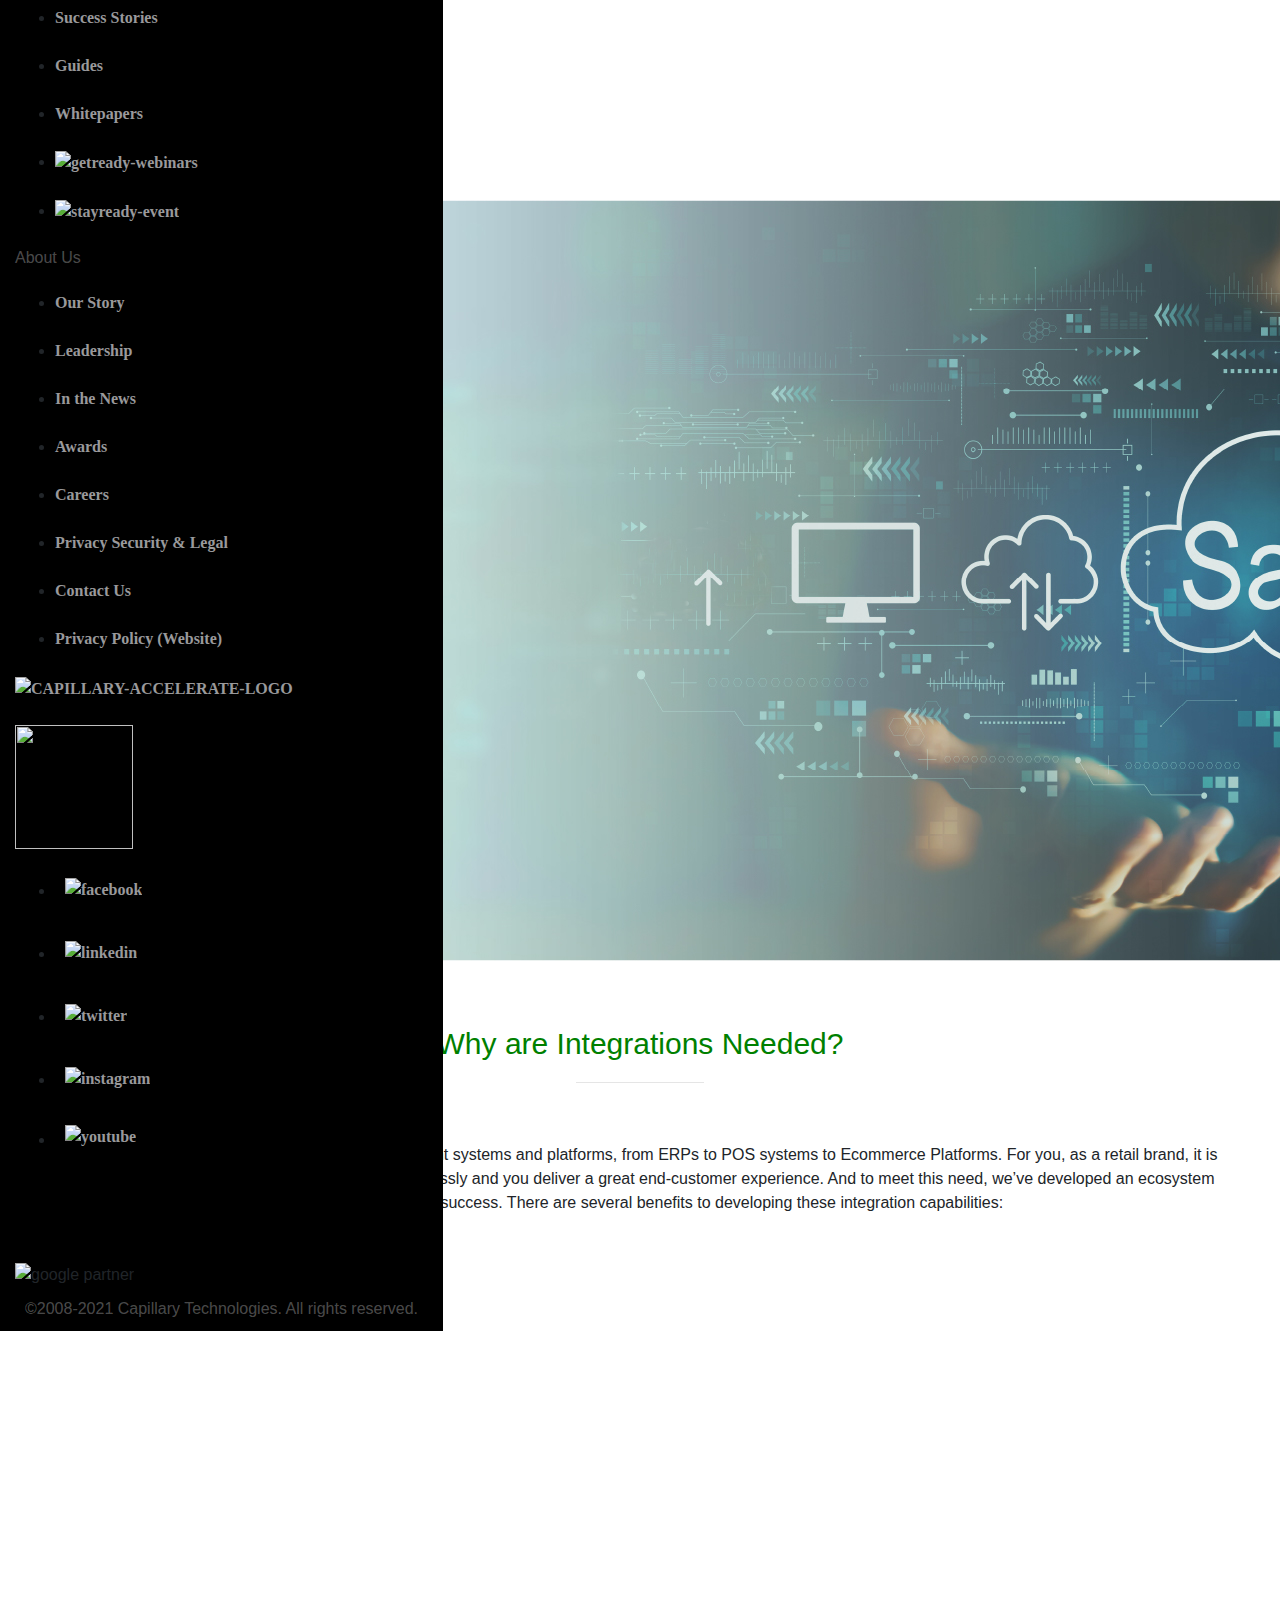
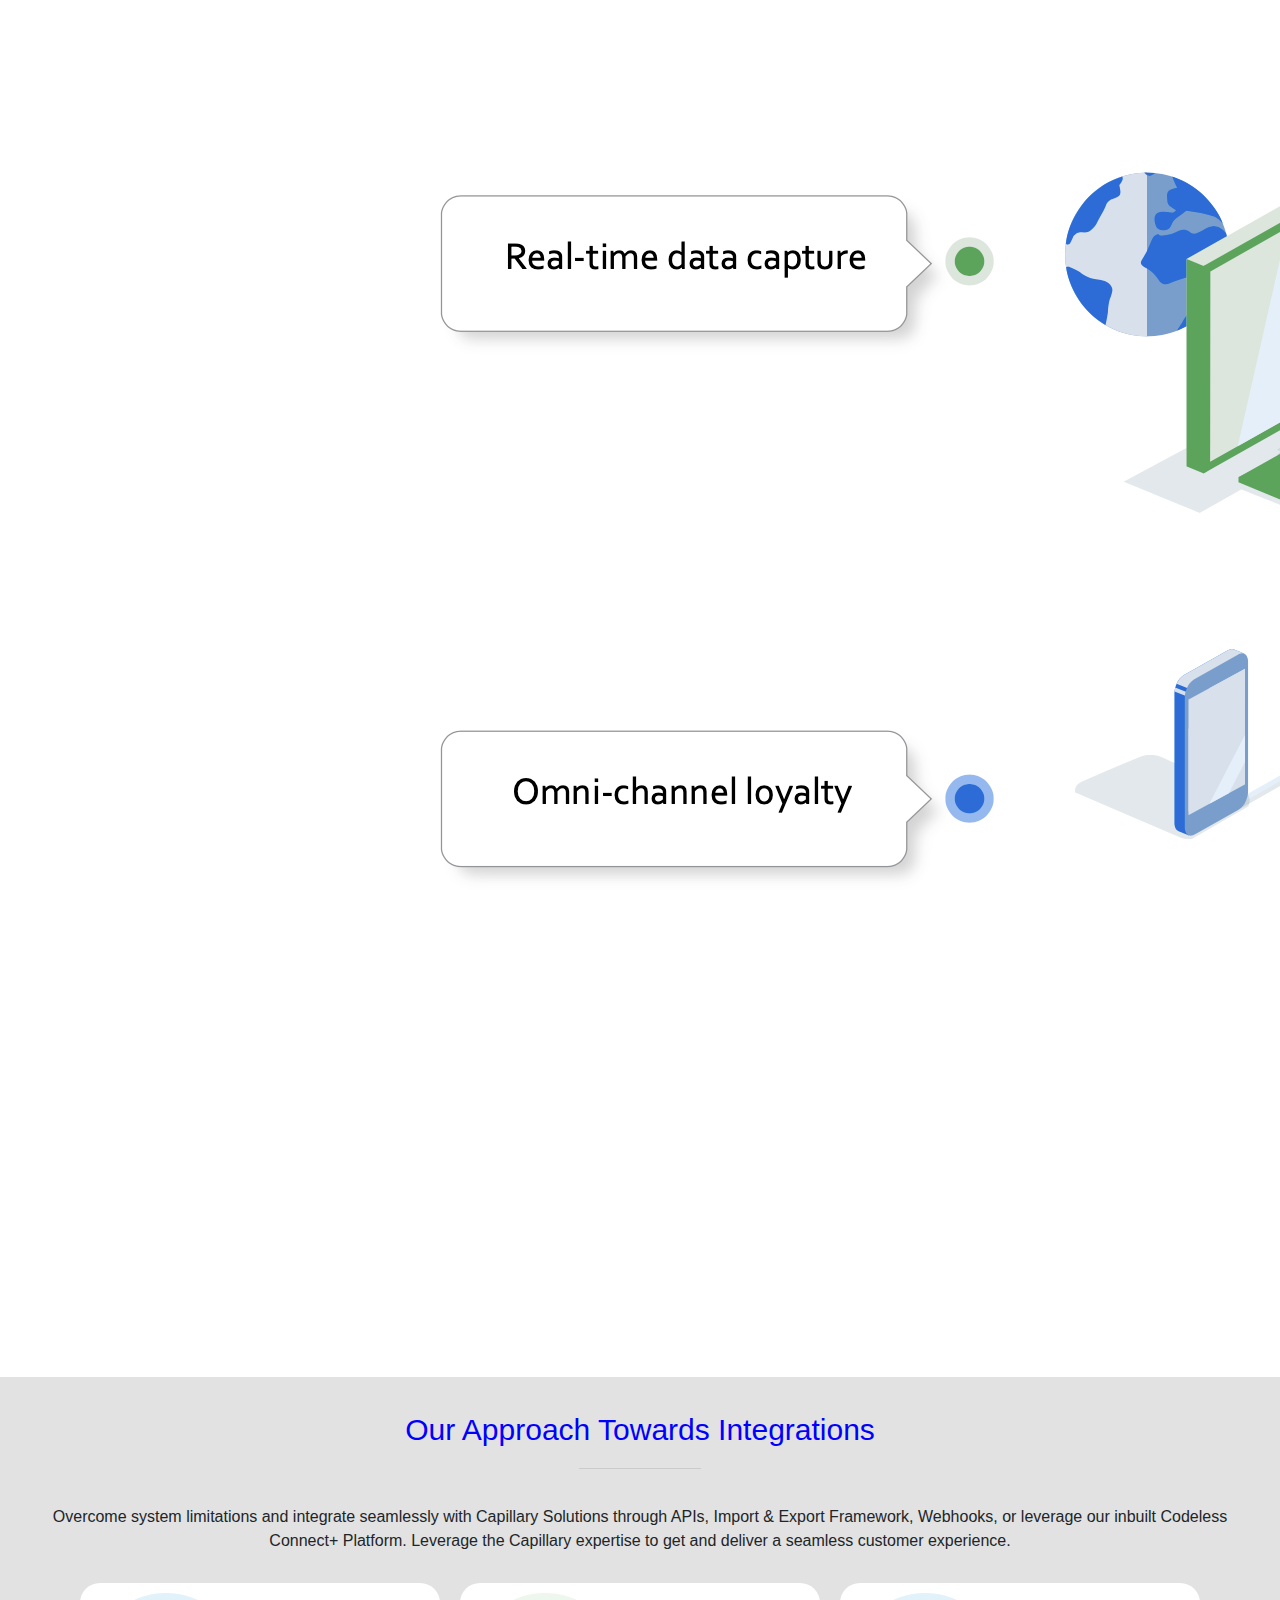
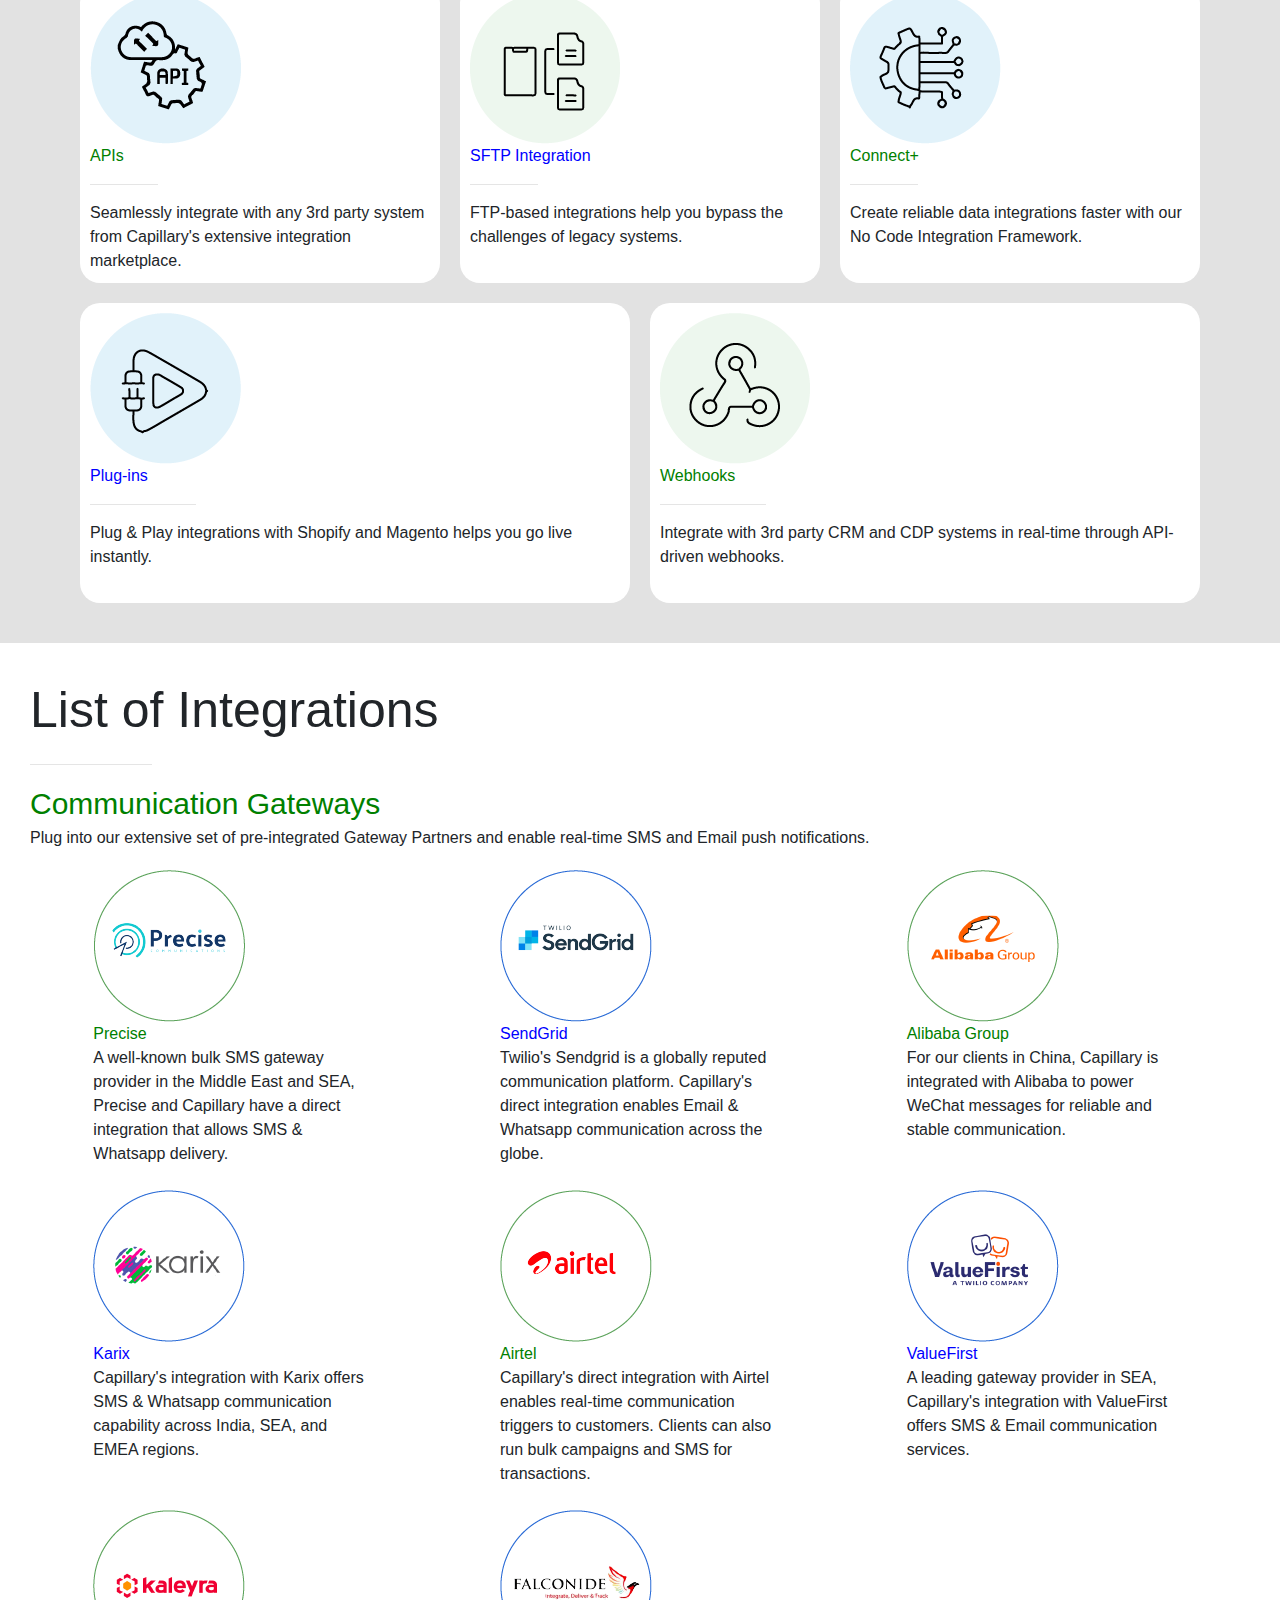
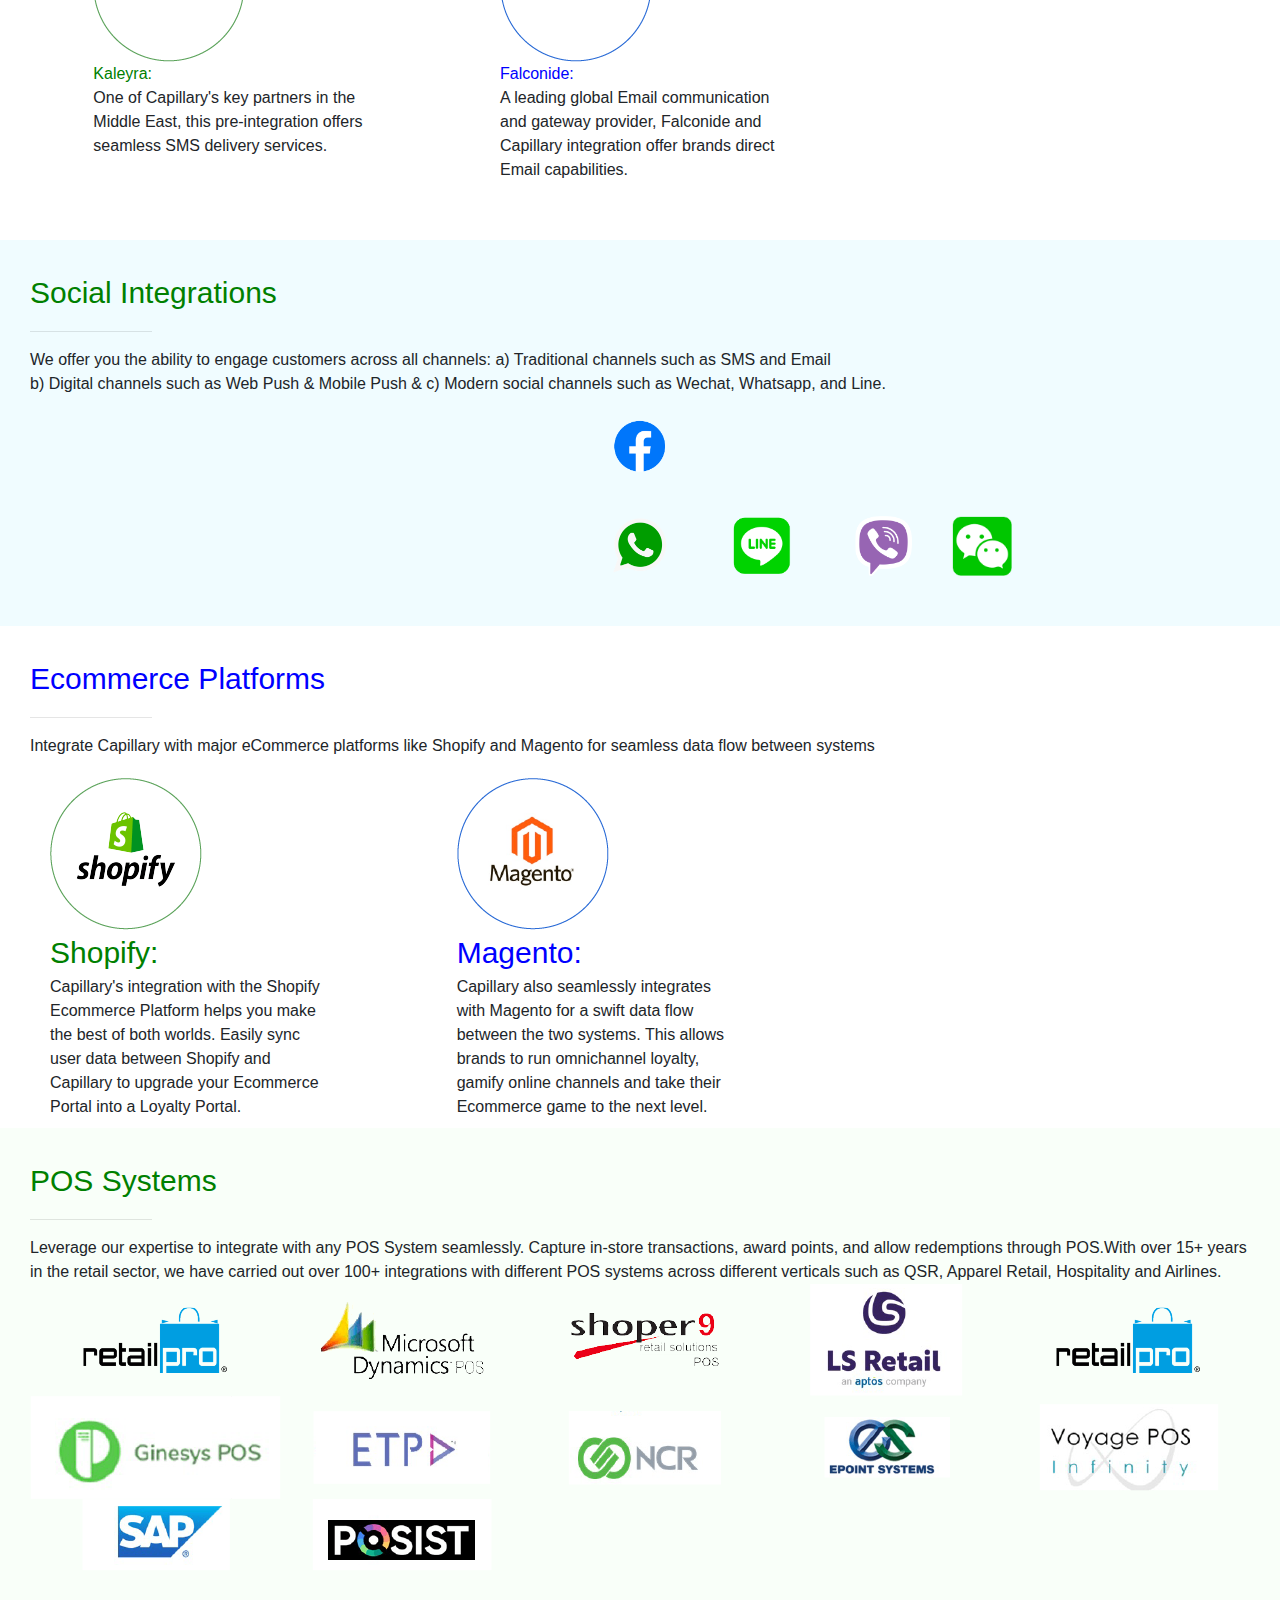
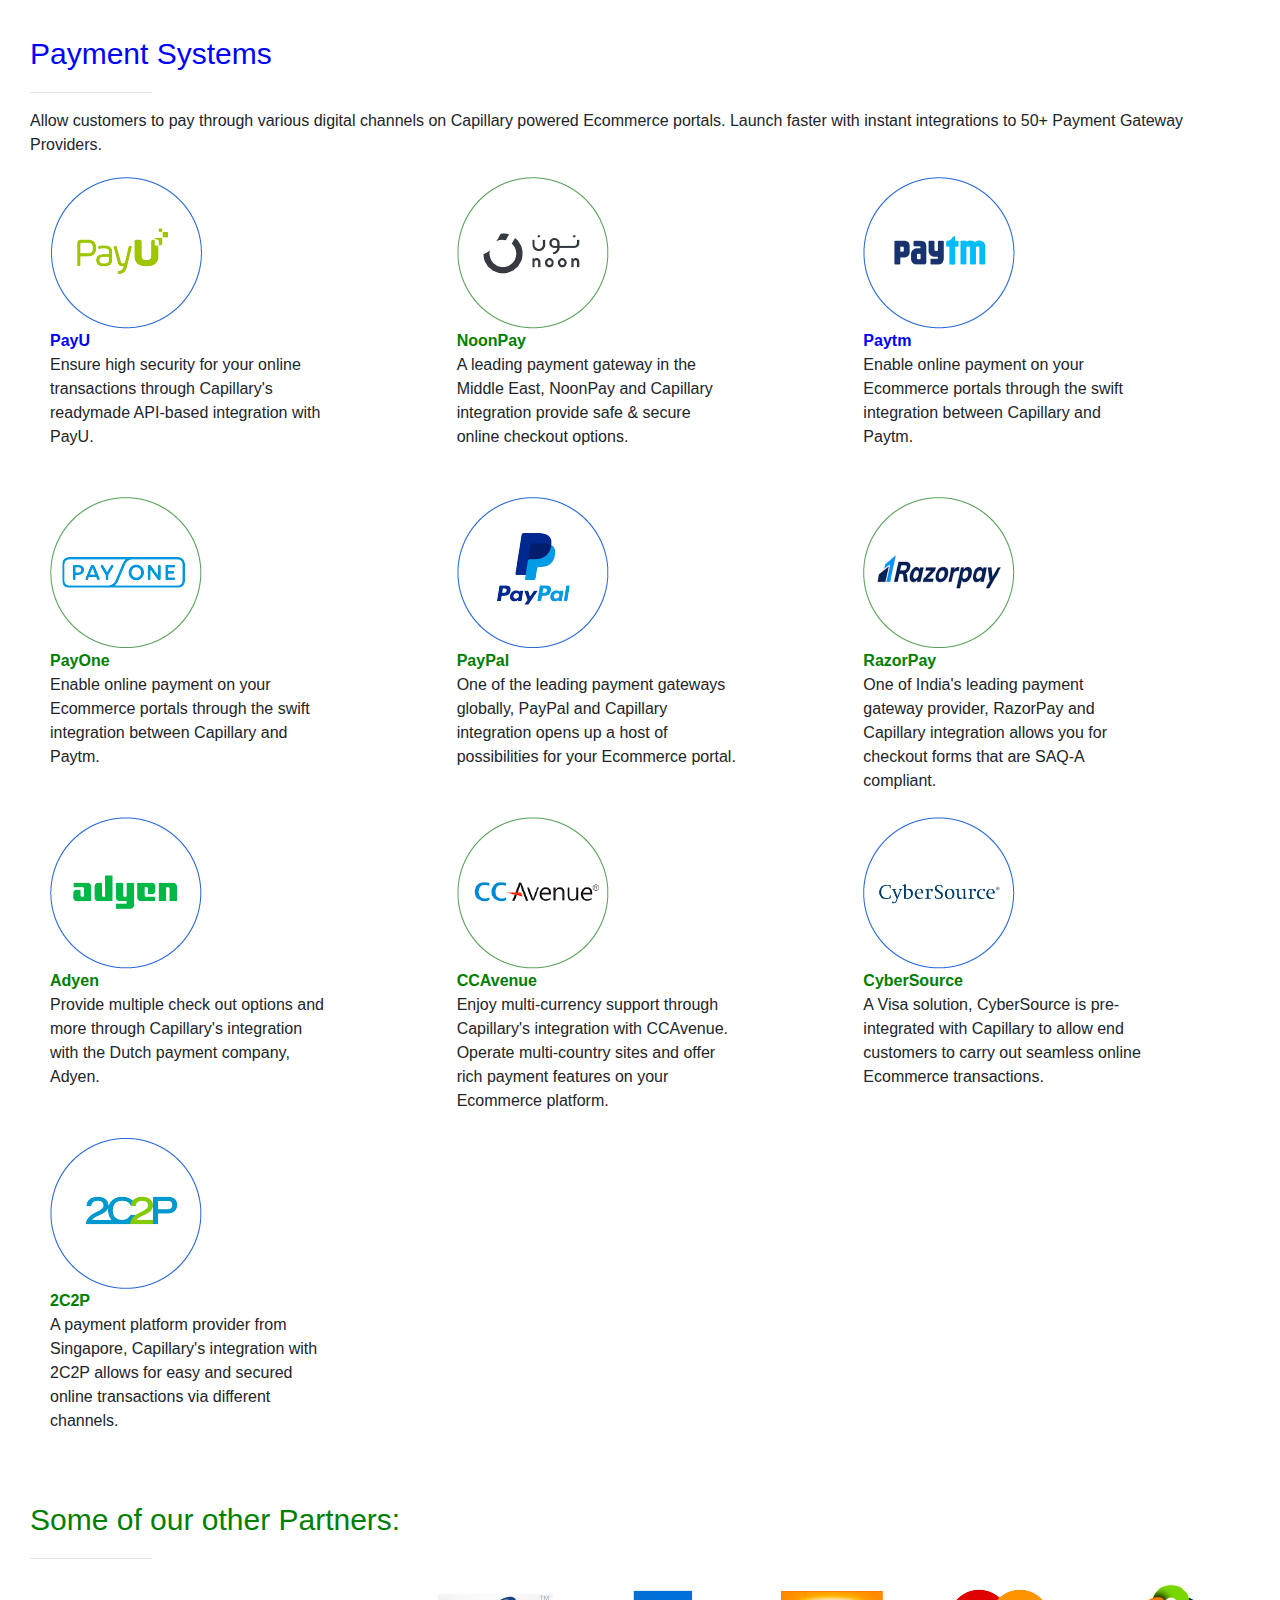
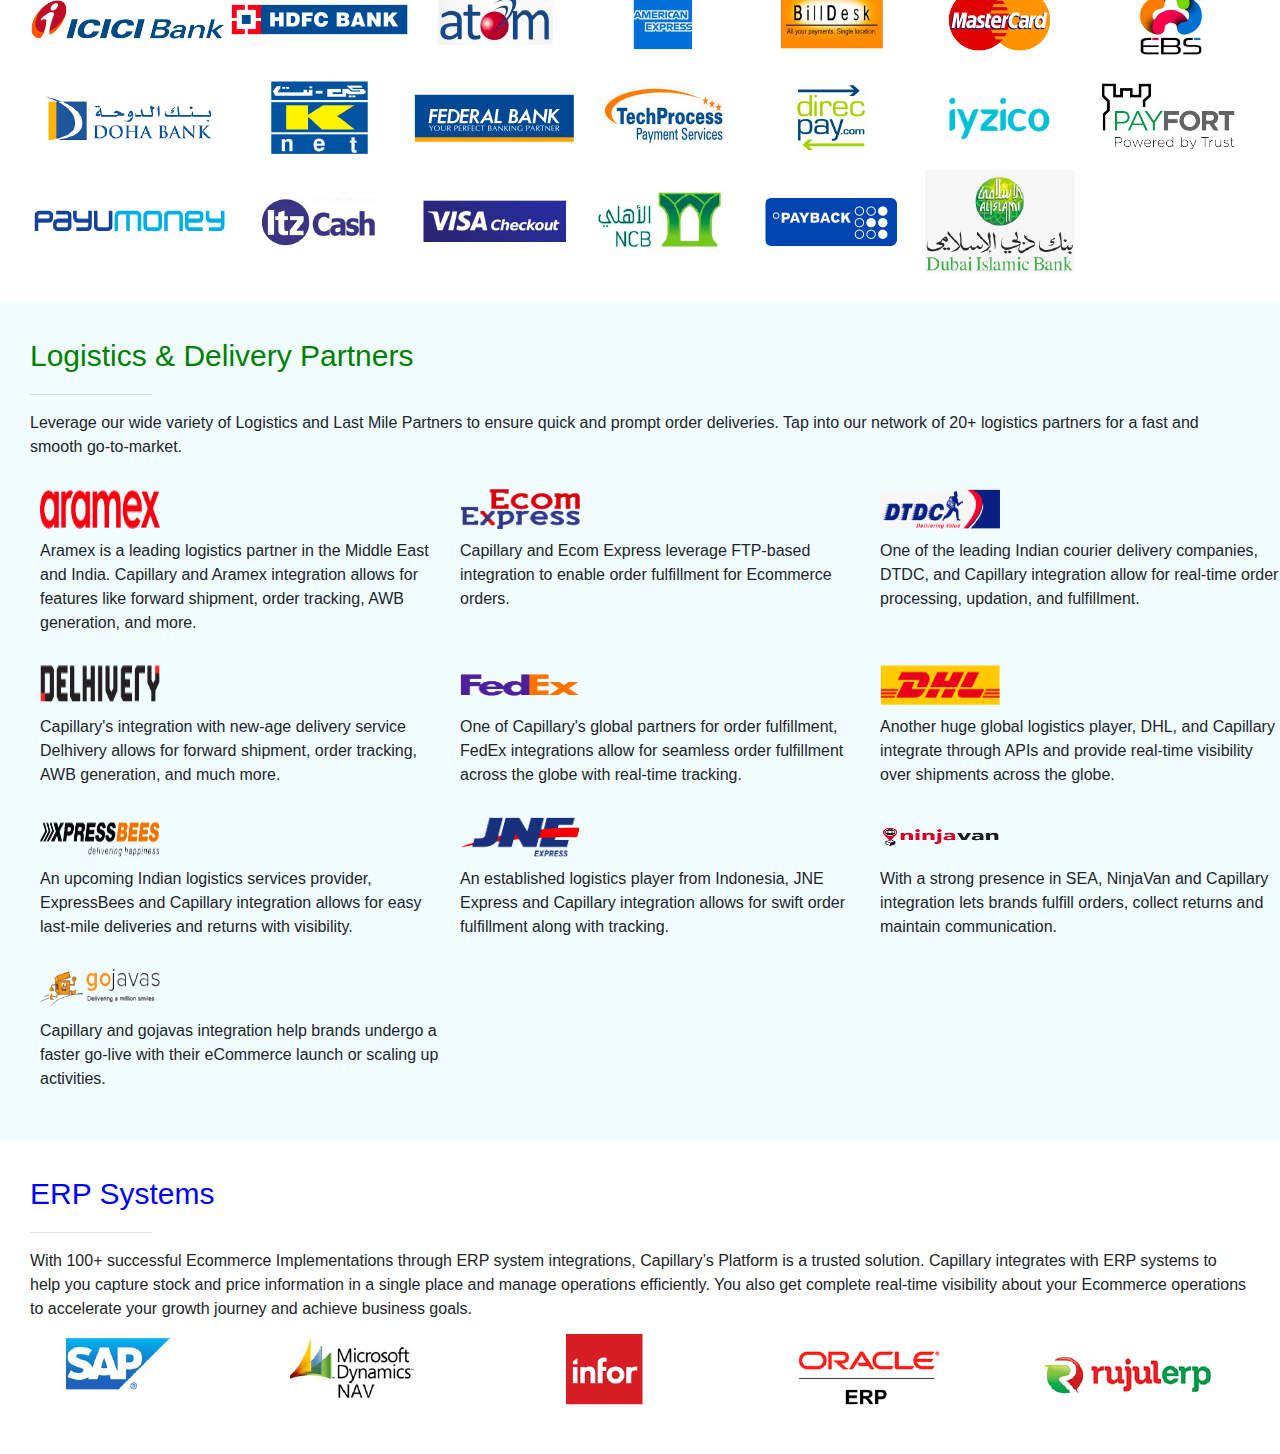
==== commit b678033c: "fixed tile4 margin, and added rujulerp's correct pic in tile10" ====
--- a/index.html
+++ b/index.html
@@ -2022,7 +2022,7 @@
             <img src="1x/Asset 124@1.png" alt="oracleERP" />
           </div>
           <div class="tile10-box">
-            <img src="1x/ZcVB6G@1.png" alt="microsoftdynamics" />
+            <img src="1x/Asset 123@1.png" alt="rujul" />
           </div>
         </div>
       </div>
--- a/css/index.css
+++ b/css/index.css
@@ -161,7 +161,7 @@
   background-color: #f0fcff;
   width: 100%;
   /* height: 25%; */
-  margin: 20px;
+  /* margin: 20px; */
   /* padding: ; */
 }
 .tile4-heading {
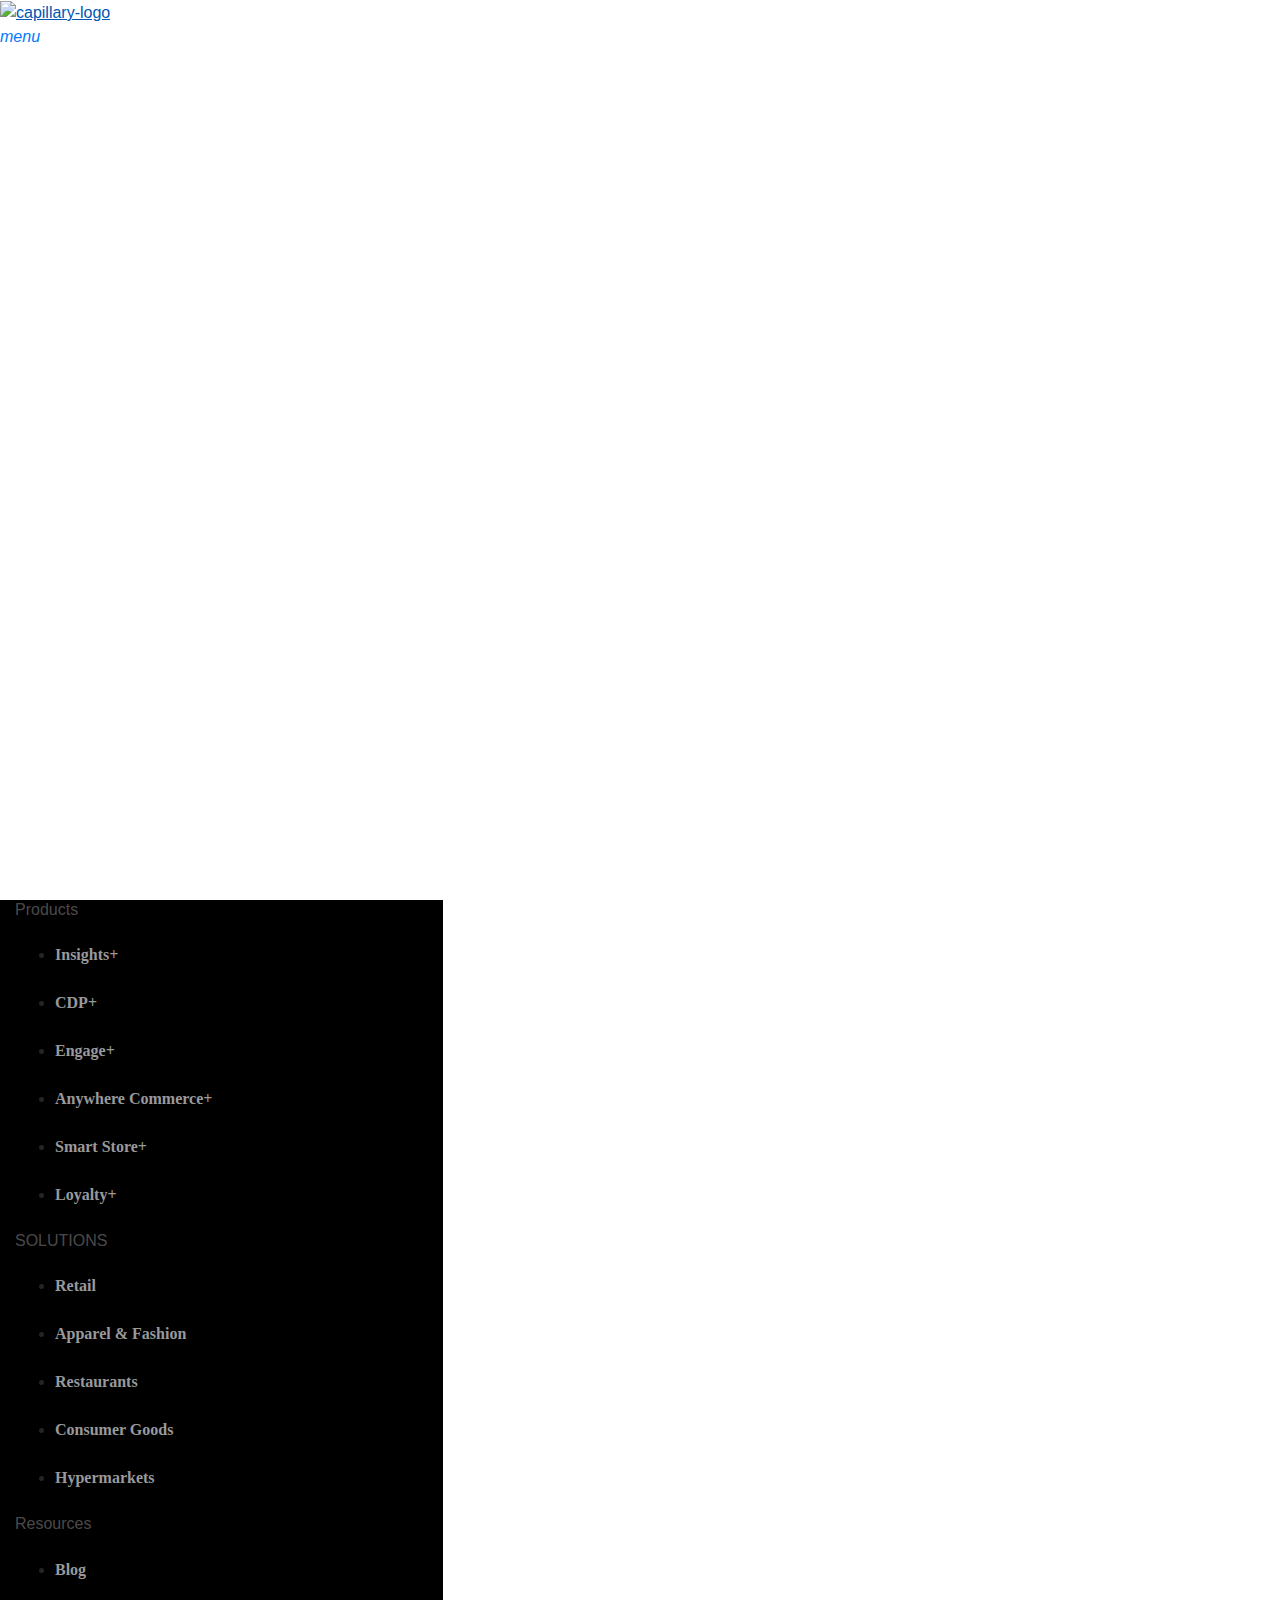
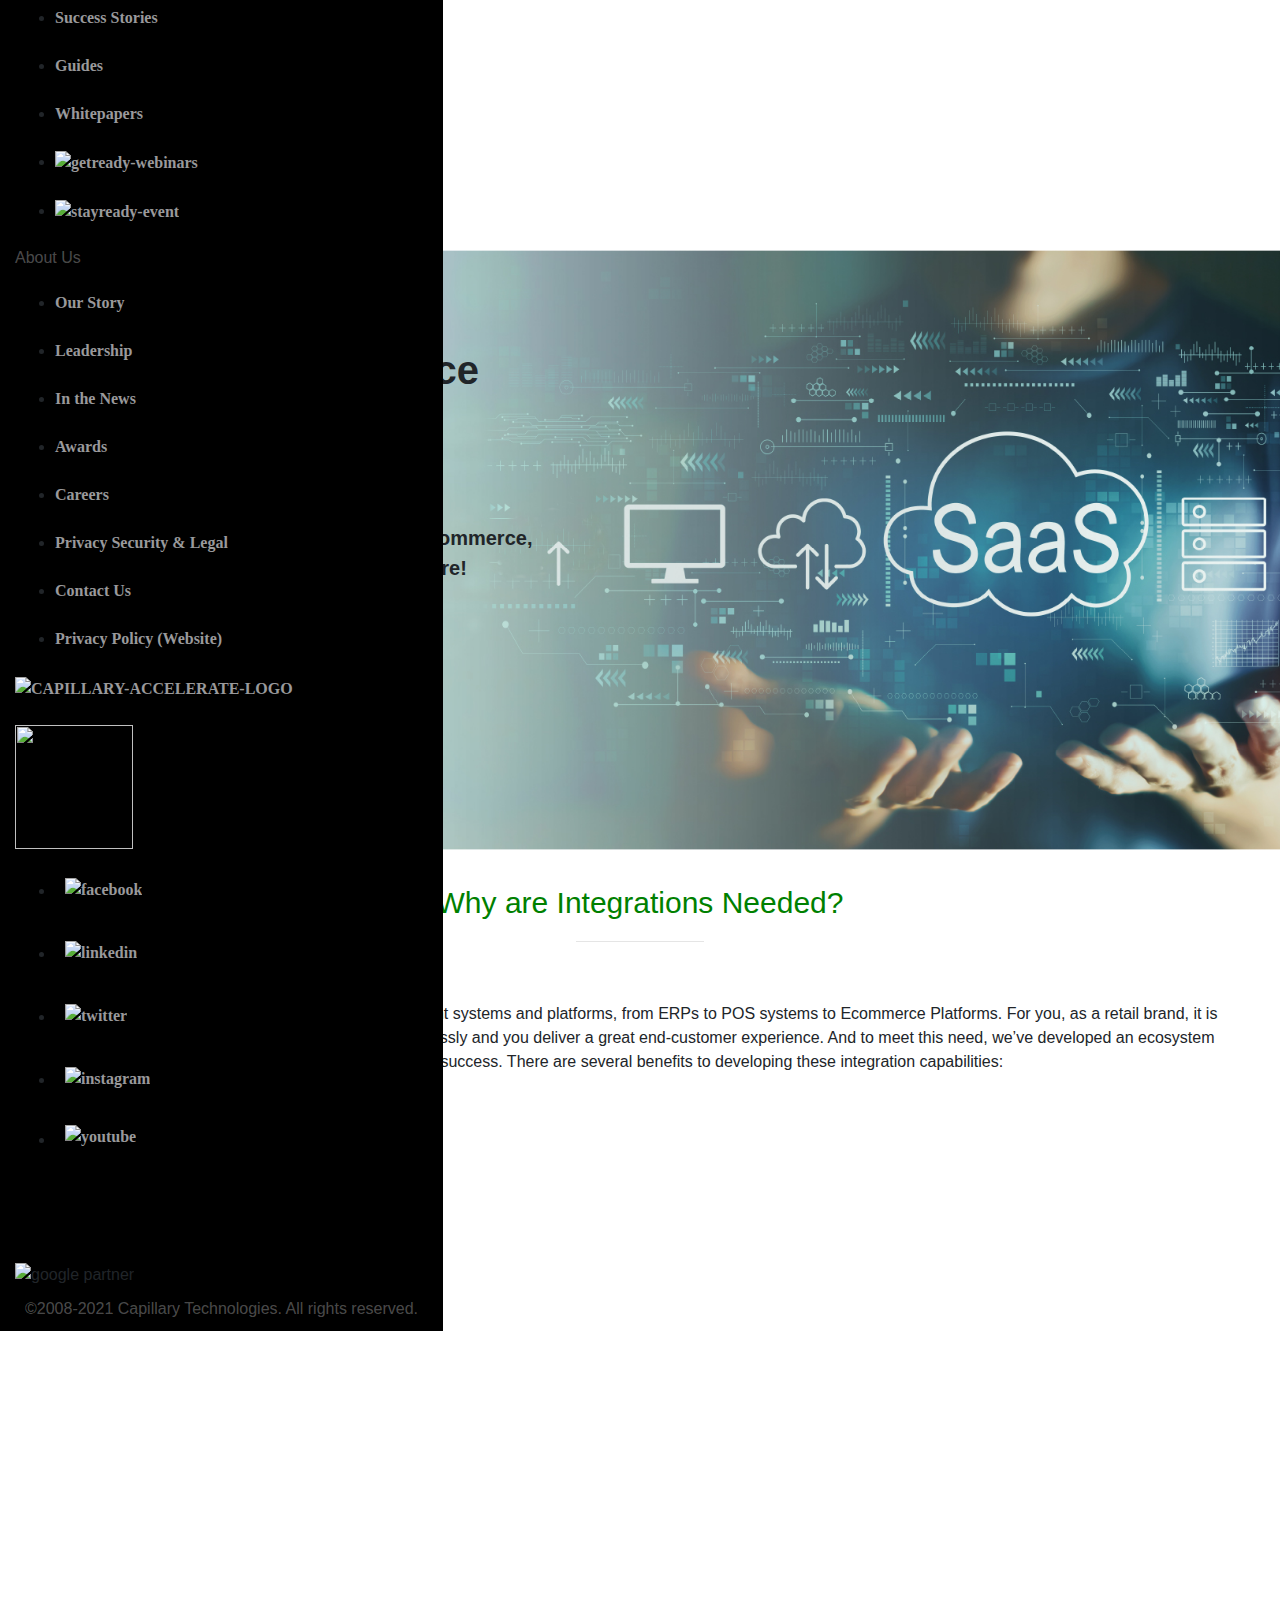
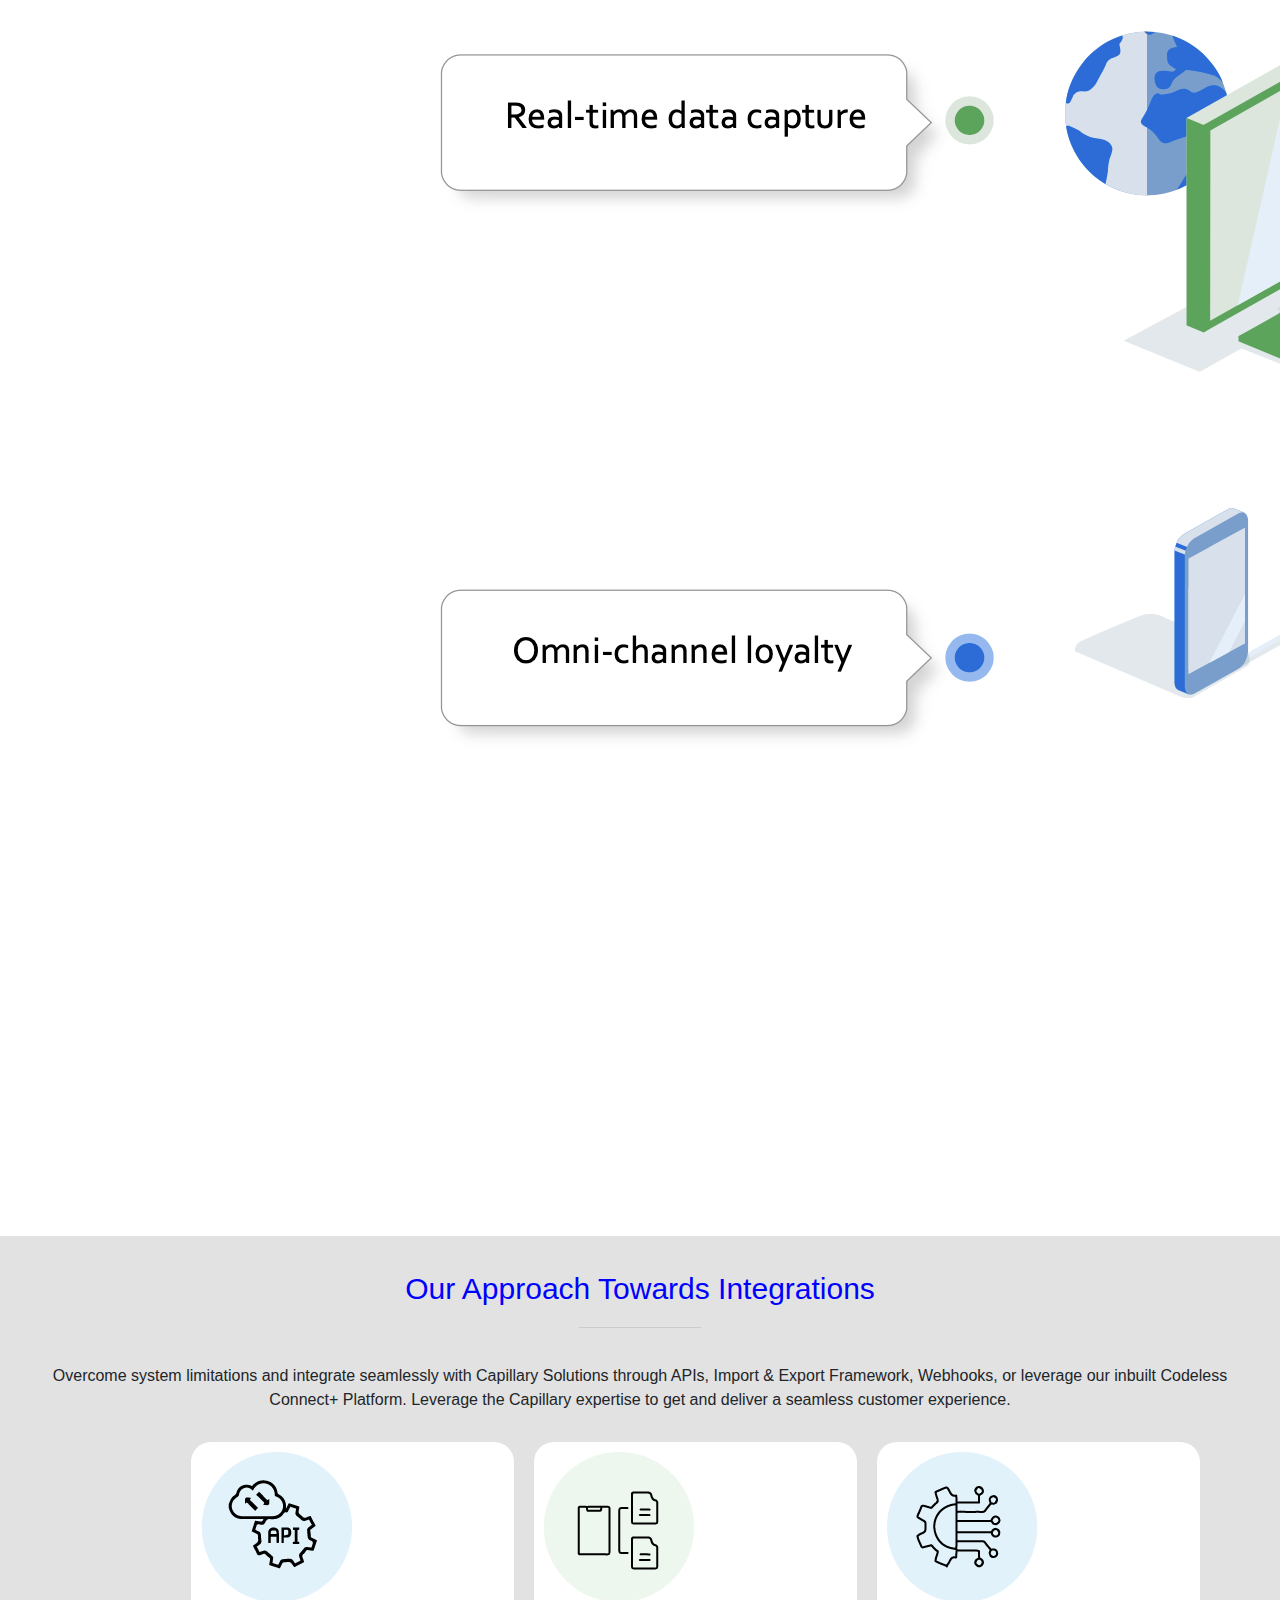
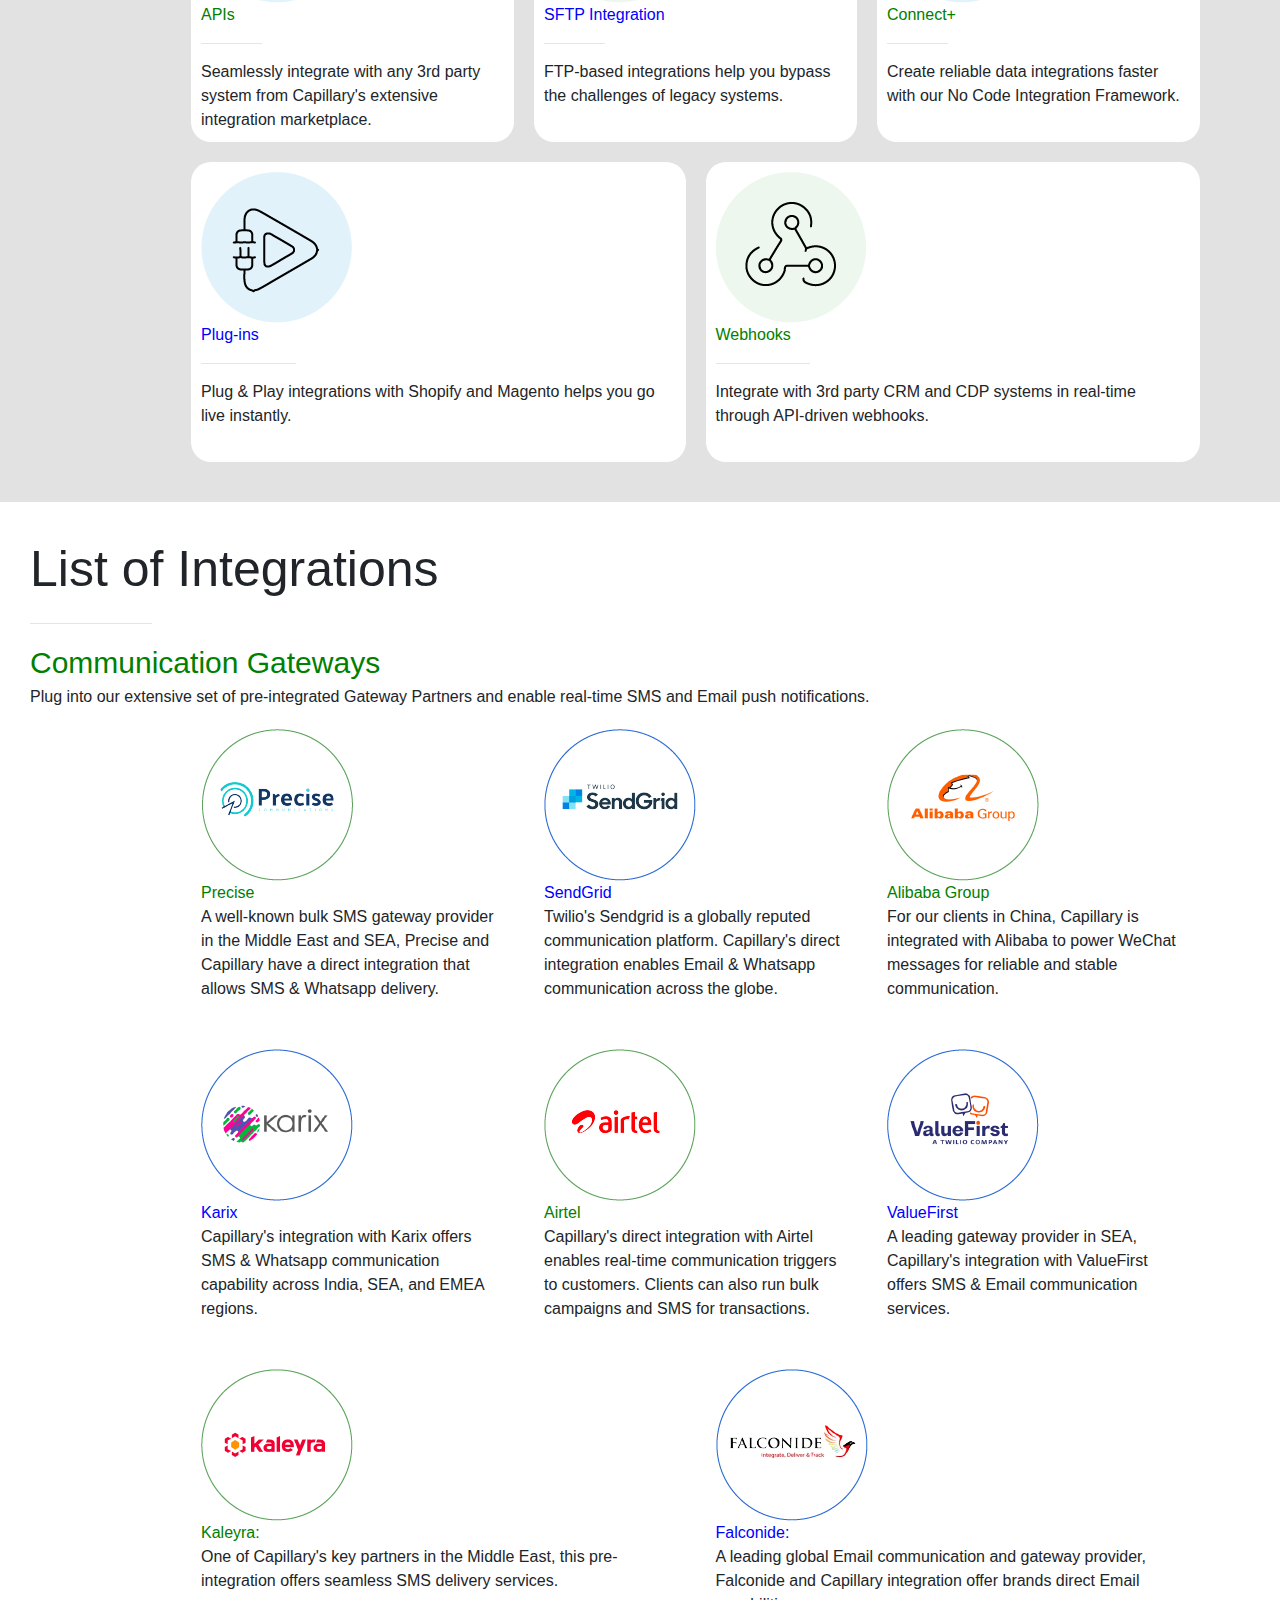
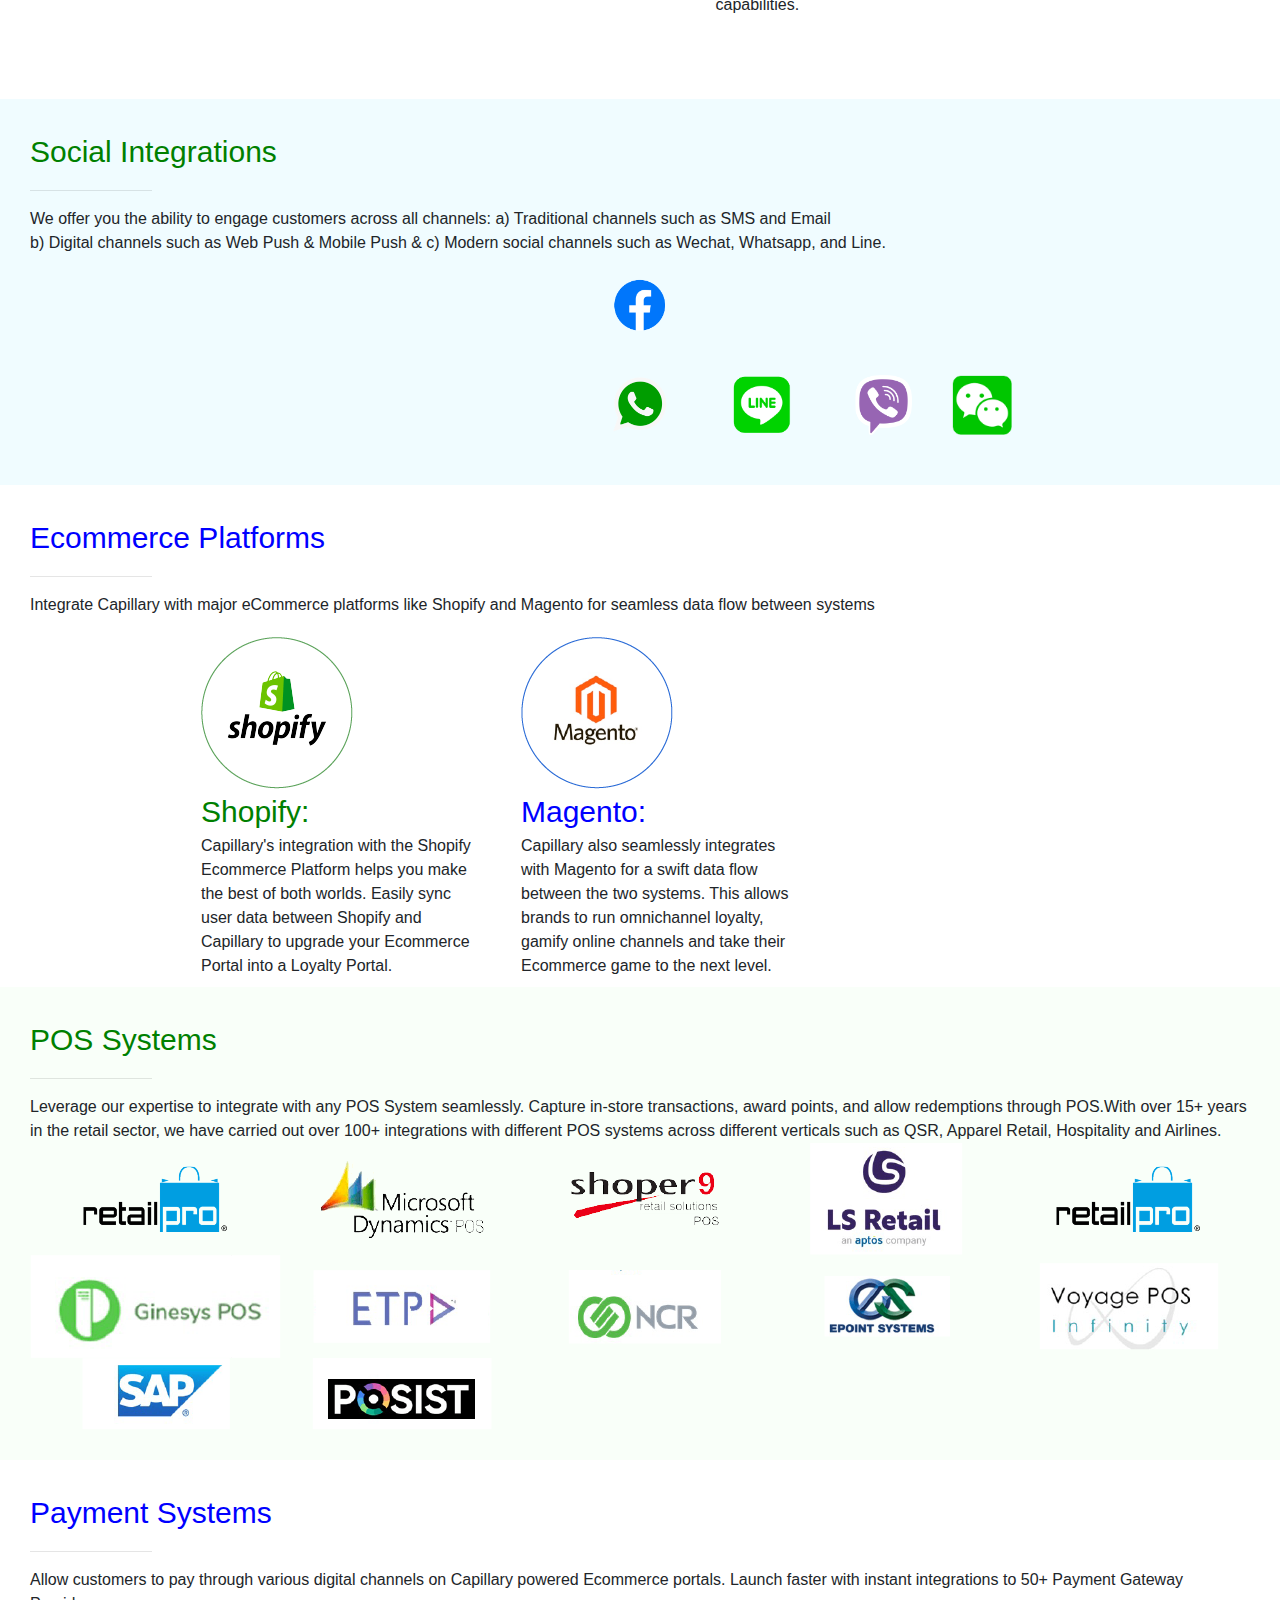
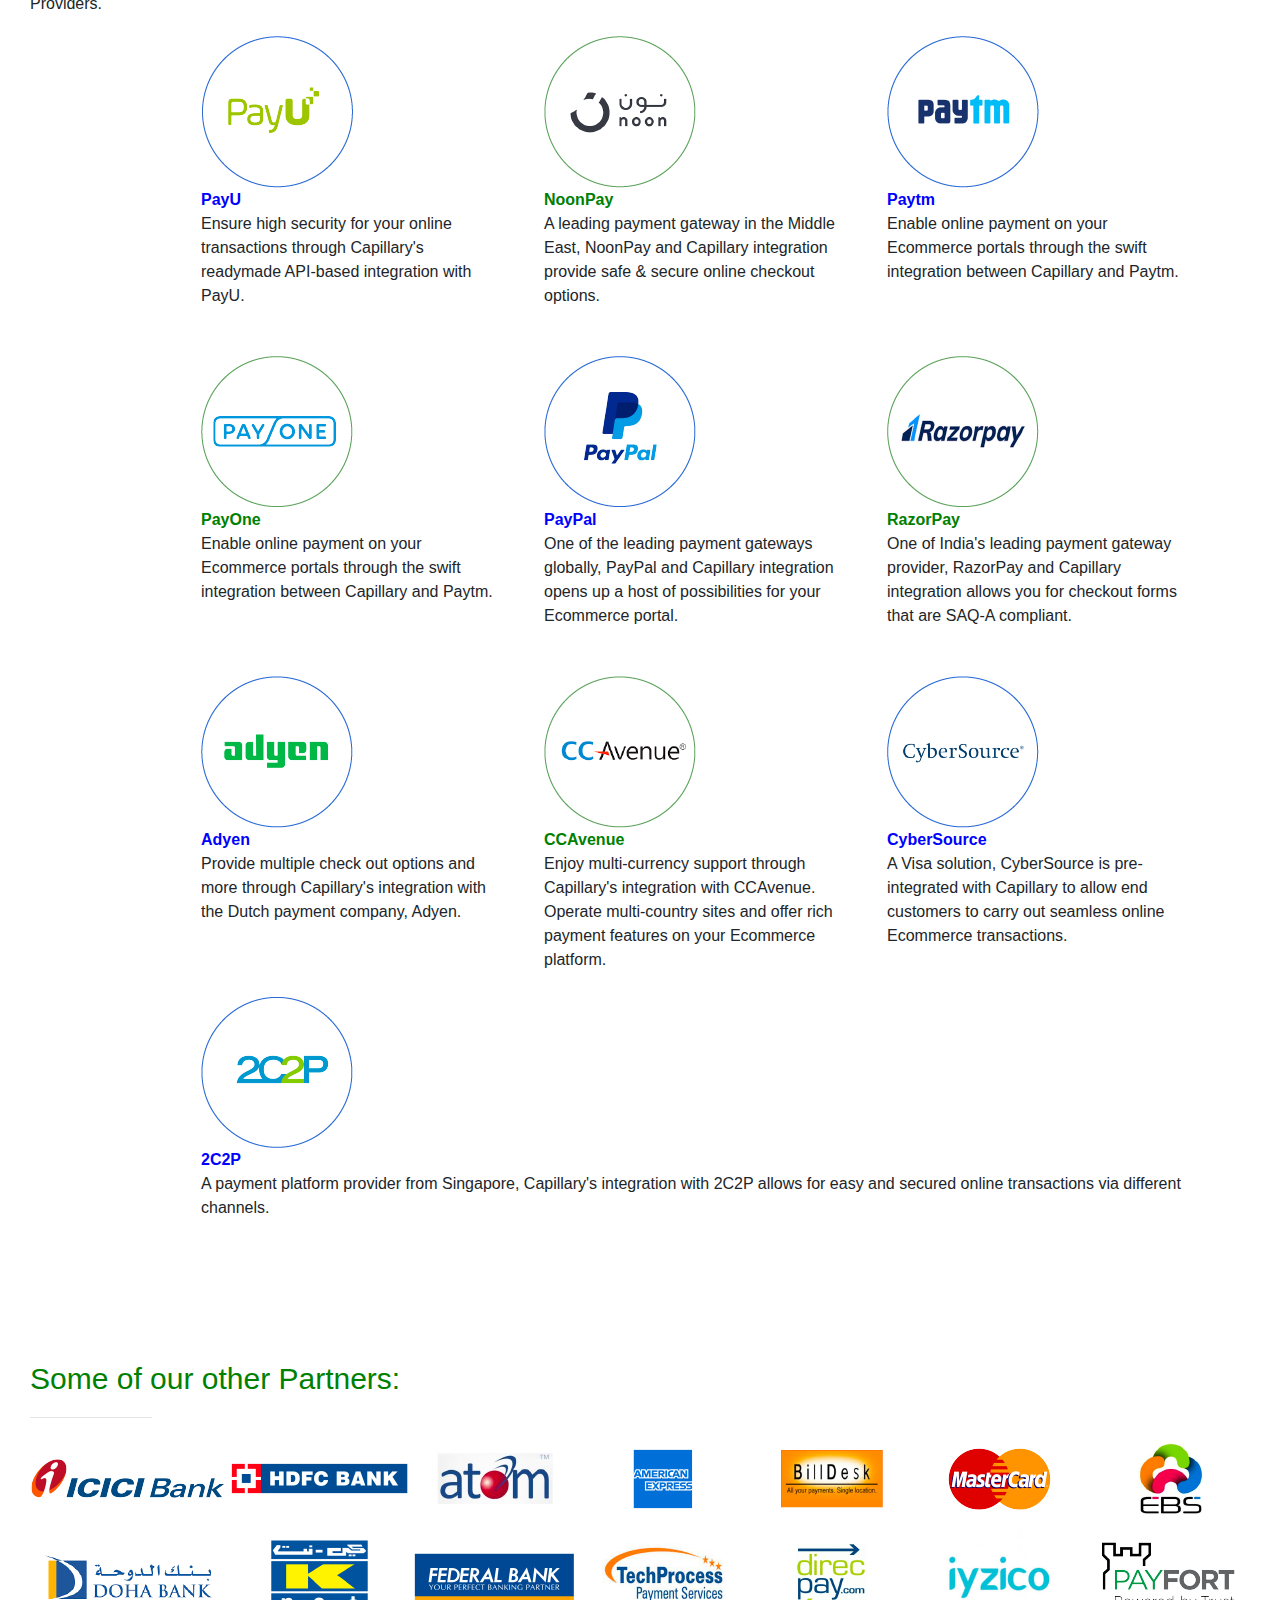
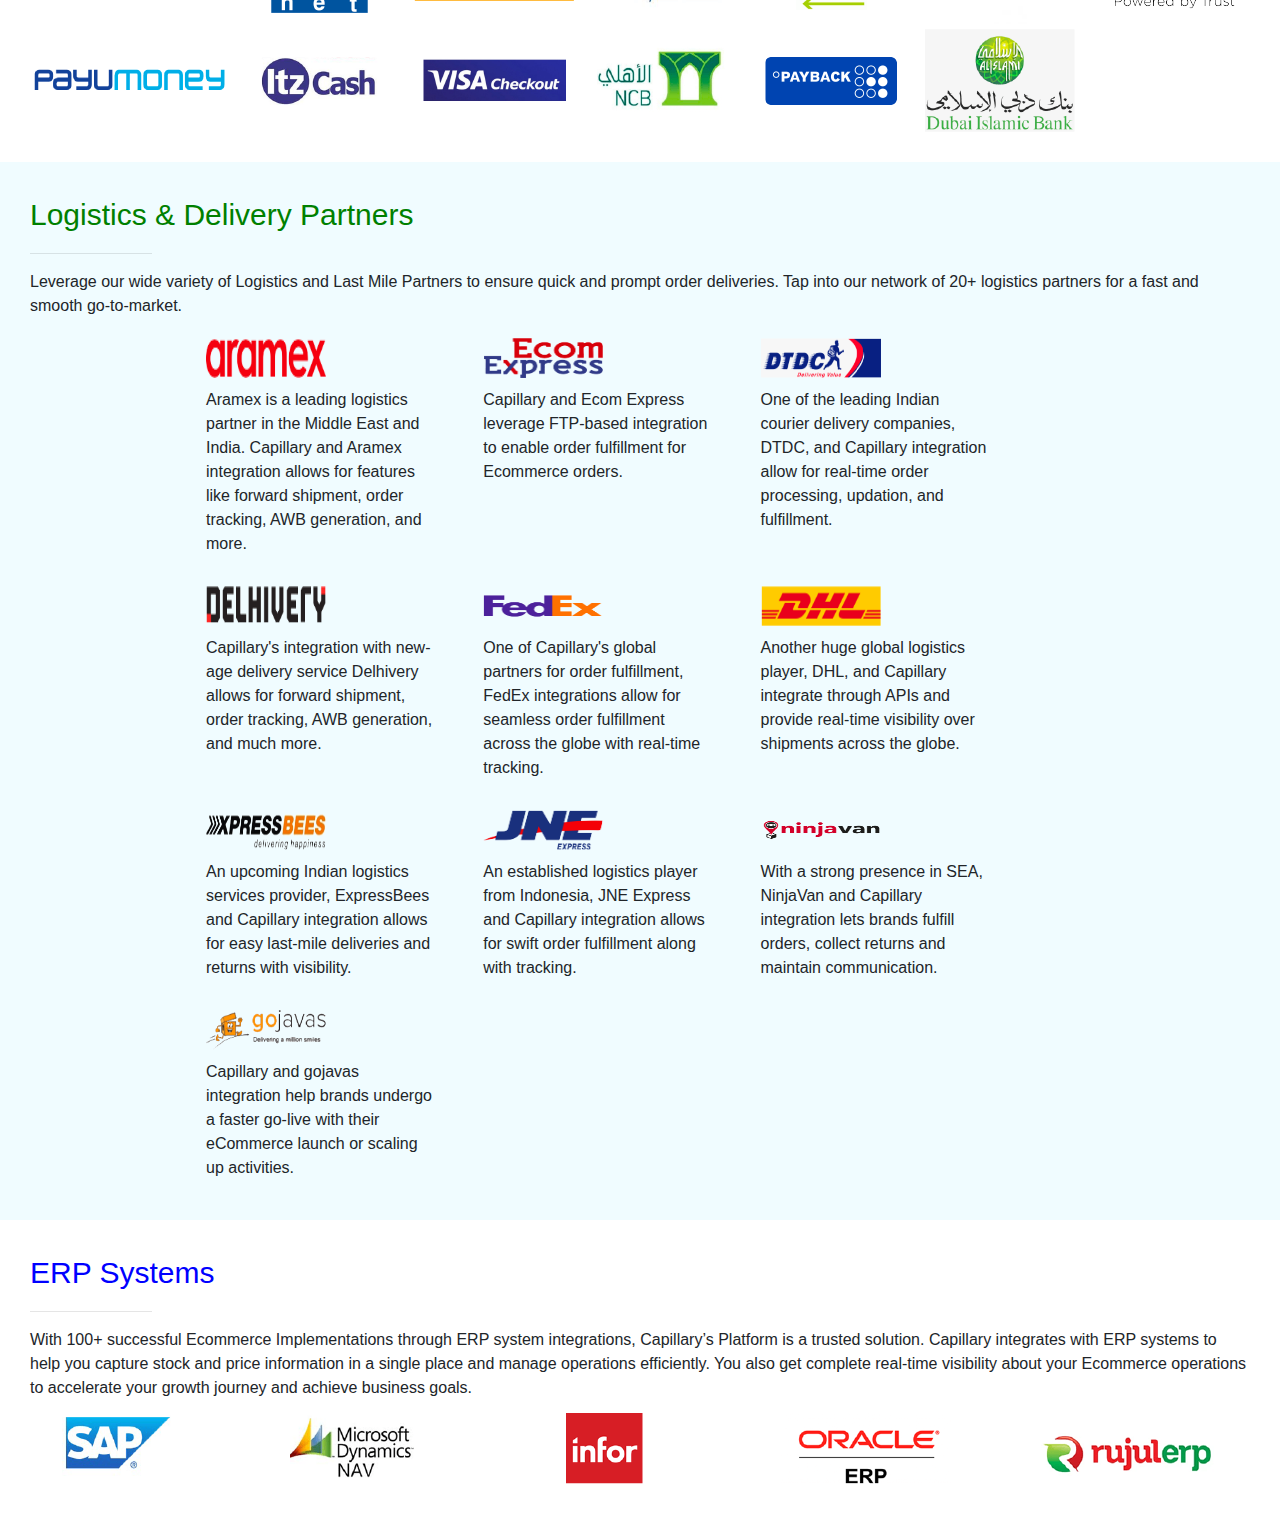
==== commit 75400be6: "adding responsive design" ====
--- a/index.html
+++ b/index.html
@@ -1189,7 +1189,7 @@
           POS, Payment Gateways, Logistics and more!
         </div>
 
-        <img src="1x/Artboard 21@1.jpg" alt="banner-image" />
+        <!-- <img src="1x/Artboard 21@1.jpg" alt="banner-image" /> -->
       </div>
 
       <!-- INTEGRATIONS DIV -->
@@ -1378,113 +1378,124 @@
           enable real-time SMS and Email push notifications.
         </div>
 
-        <div class="tile3-container">
-          <div class="tile3-box">
-            <div class="tile3-image">
-              <img src="1x/Asset 55@1.png" alt="" />
-            </div>
-
-            <div class="tile3-heading green-text">Precise</div>
-
-            <div class="tile3-text">
-              A well-known bulk SMS gateway provider in the Middle East and SEA,
-              Precise and Capillary have a direct integration that allows SMS &
-              Whatsapp delivery.
-            </div>
-          </div>
-
-          <div class="tile3-box">
-            <div class="tile3-image">
-              <img src="1x/Asset 56@1.png" alt="" />
-            </div>
-
-            <div class="tile3-heading blue-text">SendGrid</div>
-
-            <div class="tile3-text">
-              Twilio's Sendgrid is a globally reputed communication platform.
-              Capillary's direct integration enables Email & Whatsapp
-              communication across the globe.
-            </div>
-          </div>
-
-          <div class="tile3-box">
-            <div class="tile3-image">
-              <img src="1x/Asset 57@1.png" alt="" />
-            </div>
-
-            <div class="tile3-heading green-text">Alibaba Group</div>
-
-            <div class="tile3-text">
-              For our clients in China, Capillary is integrated with Alibaba to
-              power WeChat messages for reliable and stable communication.
-            </div>
-          </div>
-
-          <div class="tile3-box">
-            <div class="tile3-image">
-              <img src="1x/Asset 58@1.png" alt="" />
-            </div>
-
-            <div class="tile3-heading blue-text">Karix</div>
-
-            <div class="tile3-text">
-              Capillary's integration with Karix offers SMS & Whatsapp
-              communication capability across India, SEA, and EMEA regions.
-            </div>
-          </div>
-
-          <div class="tile3-box">
-            <div class="tile3-image">
-              <img src="1x/Asset 59@1.png" alt="" />
-            </div>
-
-            <div class="tile3-heading green-text">Airtel</div>
-
-            <div class="tile3-text">
-              Capillary's direct integration with Airtel enables real-time
-              communication triggers to customers. Clients can also run bulk
-              campaigns and SMS for transactions.
-            </div>
-          </div>
-
-          <div class="tile3-box">
-            <div class="tile3-image">
-              <img src="1x/Asset 60@1.png" alt="" />
-            </div>
-
-            <div class="tile3-heading blue-text">ValueFirst</div>
-
-            <div class="tile3-text">
-              A leading gateway provider in SEA, Capillary's integration with
-              ValueFirst offers SMS & Email communication services.
-            </div>
-          </div>
-
-          <div class="tile3-box">
-            <div class="tile3-image">
-              <img src="1x/Asset 61@1.png" alt="" />
-            </div>
-
-            <div class="tile3-heading green-text">Kaleyra:</div>
-
-            <div class="tile3-text">
-              One of Capillary's key partners in the Middle East, this
-              pre-integration offers seamless SMS delivery services.
-            </div>
-          </div>
-
-          <div class="tile3-box">
-            <div class="tile3-image">
-              <img src="1x/Asset 62@1.png" alt="" />
-            </div>
-
-            <div class="tile3-heading blue-text">Falconide:</div>
-
-            <div class="tile3-text">
-              A leading global Email communication and gateway provider,
-              Falconide and Capillary integration offer brands direct Email
-              capabilities.
-            </div>
+        <div class="container">
+          <div class="row">
+            <div class="tile3-box col-sm">
+              <div class="tile3-image">
+                <img src="1x/Asset 55@1.png" alt="" />
+              </div>
+
+              <div class="tile3-heading green-text">Precise</div>
+
+              <div class="tile3-text">
+                A well-known bulk SMS gateway provider in the Middle East and
+                SEA, Precise and Capillary have a direct integration that allows
+                SMS & Whatsapp delivery.
+              </div>
+            </div>
+            <!-- end of box1 in row1 -->
+            <div class="tile3-box col-sm">
+              <div class="tile3-image">
+                <img src="1x/Asset 56@1.png" alt="" />
+              </div>
+
+              <div class="tile3-heading blue-text">SendGrid</div>
+
+              <div class="tile3-text">
+                Twilio's Sendgrid is a globally reputed communication platform.
+                Capillary's direct integration enables Email & Whatsapp
+                communication across the globe.
+              </div>
+            </div>
+            <!-- end of box 2 in row1 -->
+            <div class="tile3-box col-sm">
+              <div class="tile3-image">
+                <img src="1x/Asset 57@1.png" alt="" />
+              </div>
+
+              <div class="tile3-heading green-text">Alibaba Group</div>
+
+              <div class="tile3-text">
+                For our clients in China, Capillary is integrated with Alibaba
+                to power WeChat messages for reliable and stable communication.
+              </div>
+            </div>
+            <!-- end of box3 in row1 -->
+          </div>
+
+          <div class="row">
+            <div class="tile3-box col-sm">
+              <div class="tile3-image">
+                <img src="1x/Asset 58@1.png" alt="" />
+              </div>
+
+              <div class="tile3-heading blue-text">Karix</div>
+
+              <div class="tile3-text">
+                Capillary's integration with Karix offers SMS & Whatsapp
+                communication capability across India, SEA, and EMEA regions.
+              </div>
+            </div>
+            <!-- end of box1 in row2 -->
+            <div class="tile3-box col-sm">
+              <div class="tile3-image">
+                <img src="1x/Asset 59@1.png" alt="" />
+              </div>
+
+              <div class="tile3-heading green-text">Airtel</div>
+
+              <div class="tile3-text">
+                Capillary's direct integration with Airtel enables real-time
+                communication triggers to customers. Clients can also run bulk
+                campaigns and SMS for transactions.
+              </div>
+            </div>
+            <!-- end of box2 in row2 -->
+
+            <div class="tile3-box col-sm">
+              <div class="tile3-image">
+                <img src="1x/Asset 60@1.png" alt="" />
+              </div>
+
+              <div class="tile3-heading blue-text">ValueFirst</div>
+
+              <div class="tile3-text">
+                A leading gateway provider in SEA, Capillary's integration with
+                ValueFirst offers SMS & Email communication services.
+              </div>
+            </div>
+
+            <!-- end of box3 in row2 -->
+          </div>
+
+          <div class="row">
+            <div class="tile3-box col-sm">
+              <div class="tile3-image">
+                <img src="1x/Asset 61@1.png" alt="" />
+              </div>
+
+              <div class="tile3-heading green-text">Kaleyra:</div>
+
+              <div class="tile3-text">
+                One of Capillary's key partners in the Middle East, this
+                pre-integration offers seamless SMS delivery services.
+              </div>
+            </div>
+            <!-- end of box1 in row3 -->
+            <div class="tile3-box col-sm">
+              <div class="tile3-image">
+                <img src="1x/Asset 62@1.png" alt="" />
+              </div>
+
+              <div class="tile3-heading blue-text">Falconide:</div>
+
+              <div class="tile3-text">
+                A leading global Email communication and gateway provider,
+                Falconide and Capillary integration offer brands direct Email
+                capabilities.
+              </div>
+            </div>
+            <!-- end of box2 in row3 -->
           </div>
         </div>
       </div>
@@ -1533,7 +1544,44 @@
           Magento for seamless data flow between systems
         </div>
 
-        <div class="tile5-container">
+        <div class="container">
+          <div class="row">
+            <div class="tile5-box">
+              <div class="tile5-image">
+                <img src="1x/Asset 68@1.png" alt="" />
+              </div>
+
+              <div class="tile5-heading green-text">Shopify:</div>
+
+              <div class="tile5-text">
+                Capillary's integration with the Shopify Ecommerce Platform
+                helps you make the best of both worlds. Easily sync user data
+                between Shopify and Capillary to upgrade your Ecommerce Portal
+                into a Loyalty Portal.
+              </div>
+            </div>
+            <!-- end of box1 in row1 -->
+            <div class="tile5-box">
+              <div class="tile5-image">
+                <img src="1x/Asset 69@1.png" alt="" />
+              </div>
+
+              <div class="tile5-heading blue-text">Magento:</div>
+
+              <div class="tile5-text">
+                Capillary also seamlessly integrates with Magento for a swift
+                data flow between the two systems. This allows brands to run
+                omnichannel loyalty, gamify online channels and take their
+                Ecommerce game to the next level.
+              </div>
+            </div>
+            <!-- end of box2 in row1 -->
+          </div>
+          <!-- end of row and tile5-container -->
+        </div>
+        <!-- end of container -->
+
+        <!-- <div class="tile5-container">
           <div class="tile5-box">
             <div class="tile5-image">
               <img src="1x/Asset 68@1.png" alt="" />
@@ -1562,11 +1610,12 @@
               Ecommerce game to the next level.
             </div>
           </div>
-        </div>
+        </div> -->
       </div>
       <!-- end of tile5 -->
 
       <div class="tile6">
+        <!-- don't need to make tile responsive, because it does not break in phone. -->
         <div class="tile6-heading green-text">POS Systems</div>
         <hr width="10%" align="left" />
 
@@ -1639,7 +1688,140 @@
           50+ Payment Gateway Providers.
         </div>
 
-        <div class="tile7-container">
+        <div class="container">
+          <div class="row">
+            <div class="tile7-box col-sm">
+              <div class="tile7-image">
+                <img src="1x/Asset 91@1.png" alt="payu" />
+              </div>
+              <div class="tile7-box-heading blue-text">PayU</div>
+              <div class="tile7-box-content">
+                Ensure high security for your online transactions through
+                Capillary's readymade API-based integration with PayU.
+              </div>
+            </div>
+            <!-- end of box1 in row1 -->
+            <div class="tile7-box col-sm">
+              <div class="tile7-image">
+                <img src="1x/Asset 90@1.png" alt="NoonPay" />
+              </div>
+              <div class="tile7-box-heading green-text">NoonPay</div>
+              <div class="tile7-box-content">
+                A leading payment gateway in the Middle East, NoonPay and
+                Capillary integration provide safe & secure online checkout
+                options.
+              </div>
+            </div>
+            <!-- end of box2 in row1 -->
+            <div class="tile7-box col-sm">
+              <div class="tile7-image">
+                <img src="1x/Asset 89@1.png" alt="paytm" />
+              </div>
+              <div class="tile7-box-heading blue-text">Paytm</div>
+              <div class="tile7-box-content">
+                Enable online payment on your Ecommerce portals through the
+                swift integration between Capillary and Paytm.
+              </div>
+            </div>
+            <!-- end of box3 in row1 -->
+          </div>
+          <!-- end of row -->
+
+          <div class="row">
+            <div class="tile7-box col-sm">
+              <div class="tile7-image">
+                <img src="1x/Asset 88@1.png" alt="PayOne" />
+              </div>
+              <div class="tile7-box-heading green-text">PayOne</div>
+              <div class="tile7-box-content">
+                Enable online payment on your Ecommerce portals through the
+                swift integration between Capillary and Paytm.
+              </div>
+            </div>
+            <!-- end of box1 in row2 -->
+            <div class="tile7-box col-sm">
+              <div class="tile7-image">
+                <img src="1x/Asset 87@1.png" alt="PayPal" />
+              </div>
+              <div class="tile7-box-heading blue-text">PayPal</div>
+              <div class="tile7-box-content">
+                One of the leading payment gateways globally, PayPal and
+                Capillary integration opens up a host of possibilities for your
+                Ecommerce portal.
+              </div>
+            </div>
+            <!-- end of box2 in row2 -->
+            <div class="tile7-box col-sm">
+              <div class="tile7-image">
+                <img src="1x/Asset 86@1.png" alt="RazorPay" />
+              </div>
+              <div class="tile7-box-heading green-text">RazorPay</div>
+              <div class="tile7-box-content">
+                One of India's leading payment gateway provider, RazorPay and
+                Capillary integration allows you for checkout forms that are
+                SAQ-A compliant.
+              </div>
+            </div>
+            <!-- end of box3 in row2 -->
+          </div>
+          <!-- end of row2 -->
+
+          <div class="row">
+            <div class="tile7-box col-sm">
+              <div class="tile7-image">
+                <img src="1x/Asset 85@1.png" alt="Adyen" />
+              </div>
+              <div class="tile7-box-heading blue-text">Adyen</div>
+              <div class="tile7-box-content">
+                Provide multiple check out options and more through Capillary's
+                integration with the Dutch payment company, Adyen.
+              </div>
+            </div>
+            <!-- end of box1 in row3 -->
+            <div class="tile7-box col-sm">
+              <div class="tile7-image">
+                <img src="1x/Asset 84@1.png" alt="CCAvenue" />
+              </div>
+              <div class="tile7-box-heading green-text">CCAvenue</div>
+              <div class="tile7-box-content">
+                Enjoy multi-currency support through Capillary's integration
+                with CCAvenue. Operate multi-country sites and offer rich
+                payment features on your Ecommerce platform.
+              </div>
+            </div>
+            <!-- end of box2 in row3 -->
+            <div class="tile7-box col-sm">
+              <div class="tile7-image">
+                <img src="1x/Asset 83@1.png" alt="CyberSource" />
+              </div>
+              <div class="tile7-box-heading blue-text">CyberSource</div>
+              <div class="tile7-box-content">
+                A Visa solution, CyberSource is pre-integrated with Capillary to
+                allow end customers to carry out seamless online Ecommerce
+                transactions.
+              </div>
+            </div>
+            <!-- end of box3 in row3 -->
+          </div>
+          <!-- end of row3 -->
+
+          <div class="row">
+            <div class="tile7-box col-sm">
+              <div class="tile7-image">
+                <img src="1x/Asset 82@1.png" alt="2C2P" />
+              </div>
+              <div class="tile7-box-heading blue-text">2C2P</div>
+              <div class="tile7-box-content">
+                A payment platform provider from Singapore, Capillary's
+                integration with 2C2P allows for easy and secured online
+                transactions via different channels.
+              </div>
+            </div>
+          </div>
+        </div>
+        <!-- end of container -->
+
+        <!-- <div class="tile7-container">
           <div class="tile7-box">
             <div class="tile7-image">
               <img src="1x/Asset 91@1.png" alt="payu" />
@@ -1755,7 +1937,7 @@
               transactions via different channels.
             </div>
           </div>
-        </div>
+        </div> -->
       </div>
       <!-- end of tile7 -->
 
@@ -1864,7 +2046,158 @@
           logistics partners for a fast and smooth go-to-market.
         </div>
 
-        <div class="tile9-container">
+        <div class="container">
+          <div class="row">
+            <div class="tile9-box col-lg-3 col-md-3 col-sm-12">
+              <div>
+                <img
+                  class="tile9-box-image"
+                  src="1x/T9yYHq@1.png"
+                  alt="aramex"
+                />
+              </div>
+              <div class="tile9-text">
+                Aramex is a leading logistics partner in the Middle East and
+                India. Capillary and Aramex integration allows for features like
+                forward shipment, order tracking, AWB generation, and more.
+              </div>
+            </div>
+            <!-- end of box1 in row1 -->
+            <div class="tile9-box col-lg-3 col-md-3 col-sm-12">
+              <div>
+                <img class="tile9-box-image" src="1x/82hLUo@1.png" alt="ecom" />
+              </div>
+              <div class="tile9-text">
+                Capillary and Ecom Express leverage FTP-based integration to
+                enable order fulfillment for Ecommerce orders.
+              </div>
+            </div>
+            <!-- end of box2 in row1 -->
+            <div class="tile9-box col-lg-3 col-md-3 col-sm-12">
+              <div>
+                <img
+                  class="tile9-box-image"
+                  src="1x/Asset 120@1.png"
+                  alt="dtdc"
+                />
+              </div>
+              <div class="tile9-text">
+                One of the leading Indian courier delivery companies, DTDC, and
+                Capillary integration allow for real-time order processing,
+                updation, and fulfillment.
+              </div>
+            </div>
+            <!-- end of box3 in row1 -->
+          </div>
+          <!-- end of row1 -->
+
+          <div class="row">
+            <div class="tile9-box col-lg-3 col-md-3 col-sm-12">
+              <div>
+                <img
+                  class="tile9-box-image"
+                  src="1x/Tia47B@1.png"
+                  alt="delhivery"
+                />
+              </div>
+              <div class="tile9-text">
+                Capillary's integration with new-age delivery service Delhivery
+                allows for forward shipment, order tracking, AWB generation, and
+                much more.
+              </div>
+            </div>
+            <!-- end of box1 in row2 -->
+            <div class="tile9-box col-lg-3 col-md-3 col-sm-12">
+              <div>
+                <img class="tile9-box-image" src="1x/tiHzJo@1.png" alt="fedx" />
+              </div>
+              <div class="tile9-text">
+                One of Capillary's global partners for order fulfillment, FedEx
+                integrations allow for seamless order fulfillment across the
+                globe with real-time tracking.
+              </div>
+            </div>
+            <!-- end of box2 in row2 -->
+            <div class="tile9-box col-lg-3 col-md-3 col-sm-12">
+              <div>
+                <img class="tile9-box-image" src="1x/OFuIOt@1.png" alt="dhl" />
+              </div>
+              <div class="tile9-text">
+                Another huge global logistics player, DHL, and Capillary
+                integrate through APIs and provide real-time visibility over
+                shipments across the globe.
+              </div>
+            </div>
+            <!-- end of box3 in row2 -->
+          </div>
+          <!-- end of row2 -->
+
+          <div class="row">
+            <div class="tile9-box col-lg-3 col-md-3 col-sm-12">
+              <div>
+                <img
+                  class="tile9-box-image"
+                  src="1x/Z2Mdd5@1.png"
+                  alt="expressbees"
+                />
+              </div>
+              <div class="tile9-text">
+                An upcoming Indian logistics services provider, ExpressBees and
+                Capillary integration allows for easy last-mile deliveries and
+                returns with visibility.
+              </div>
+            </div>
+            <!-- end of box1 in row3 -->
+            <div class="tile9-box col-lg-3 col-md-3 col-sm-12">
+              <div>
+                <img class="tile9-box-image" src="1x/15Q2wz@1.png" alt="jnc" />
+              </div>
+              <div class="tile9-text">
+                An established logistics player from Indonesia, JNE Express and
+                Capillary integration allows for swift order fulfillment along
+                with tracking.
+              </div>
+            </div>
+            <!-- end of box2 in row3 -->
+            <div class="tile9-box col-lg-3 col-md-3 col-sm-12">
+              <div>
+                <img
+                  class="tile9-box-image"
+                  src="1x/8tzxi8@1.png"
+                  alt="NinjaVan"
+                />
+              </div>
+              <div class="tile9-text">
+                With a strong presence in SEA, NinjaVan and Capillary
+                integration lets brands fulfill orders, collect returns and
+                maintain communication.
+              </div>
+            </div>
+            <!-- end of box3 in row3 -->
+          </div>
+          <!-- end of row3 -->
+
+          <div class="row">
+            <div class="tile9-box col-lg-3 col-md-3 col-sm-12">
+              <div>
+                <img
+                  class="tile9-box-image"
+                  src="1x/9sIgqR@1.png"
+                  alt="gojavas"
+                />
+              </div>
+              <div class="tile9-text">
+                Capillary and gojavas integration help brands undergo a faster
+                go-live with their eCommerce launch or scaling up activities.
+              </div>
+            </div>
+            <!-- end of box1 row4 -->
+          </div>
+          <!-- end of row4 -->
+        </div>
+        <!-- end of container -->
+
+        <!-- <div class="tile9-container">
           <div class="tile9-box">
             <div>
               <img class="tile9-box-image" src="1x/T9yYHq@1.png" alt="aramex" />
@@ -1992,7 +2325,7 @@
               go-live with their eCommerce launch or scaling up activities.
             </div>
           </div>
-        </div>
+        </div> -->
       </div>
       <!-- end of tile9 -->
 
--- a/css/index.css
+++ b/css/index.css
@@ -15,8 +15,10 @@
 }
 
 .banner-heading {
-  position: absolute;
-  top: 200px;
+  /* position: absolute; */
+  margin-top: 50px;
+  padding: 30px;
+  top: 100px;
   left: 200px;
   font-weight: 700;
   font-size: 40px;
@@ -25,7 +27,9 @@
 }
 
 .banner-text {
-  position: absolute;
+  /* position: absolute; */
+  /* margin-top: 50px; */
+  padding: 30px;
   top: 350px;
   left: 200px;
   font-weight: 700;
@@ -35,9 +39,12 @@
 }
 .banner-image {
   width: 100%;
-  height: 60%;
+  /* height: 60%; */
+  height: 600px;
   padding-bottom: 30px;
   margin-bottom: 30px;
+  background-image: url('../1x/Artboard\ 21@1.jpg');
+  background-size: cover;
 }
 /* .banner-heading {
   text-align: left;
@@ -276,9 +283,11 @@
   border-radius: 20px;
   text-align: left;
 }
+
 .tile7-box-heading {
   font-weight: 700;
 }
+
 .tile8 {
   width: 100%;
   text-align: left;
@@ -370,3 +379,10 @@
     align-items: center;
   }
 }
+
+/* found this fix to center all rows in mobile mode */
+
+.container .row {
+  margin-left: 6rem;
+  margin-right: 0 rem;
+}
